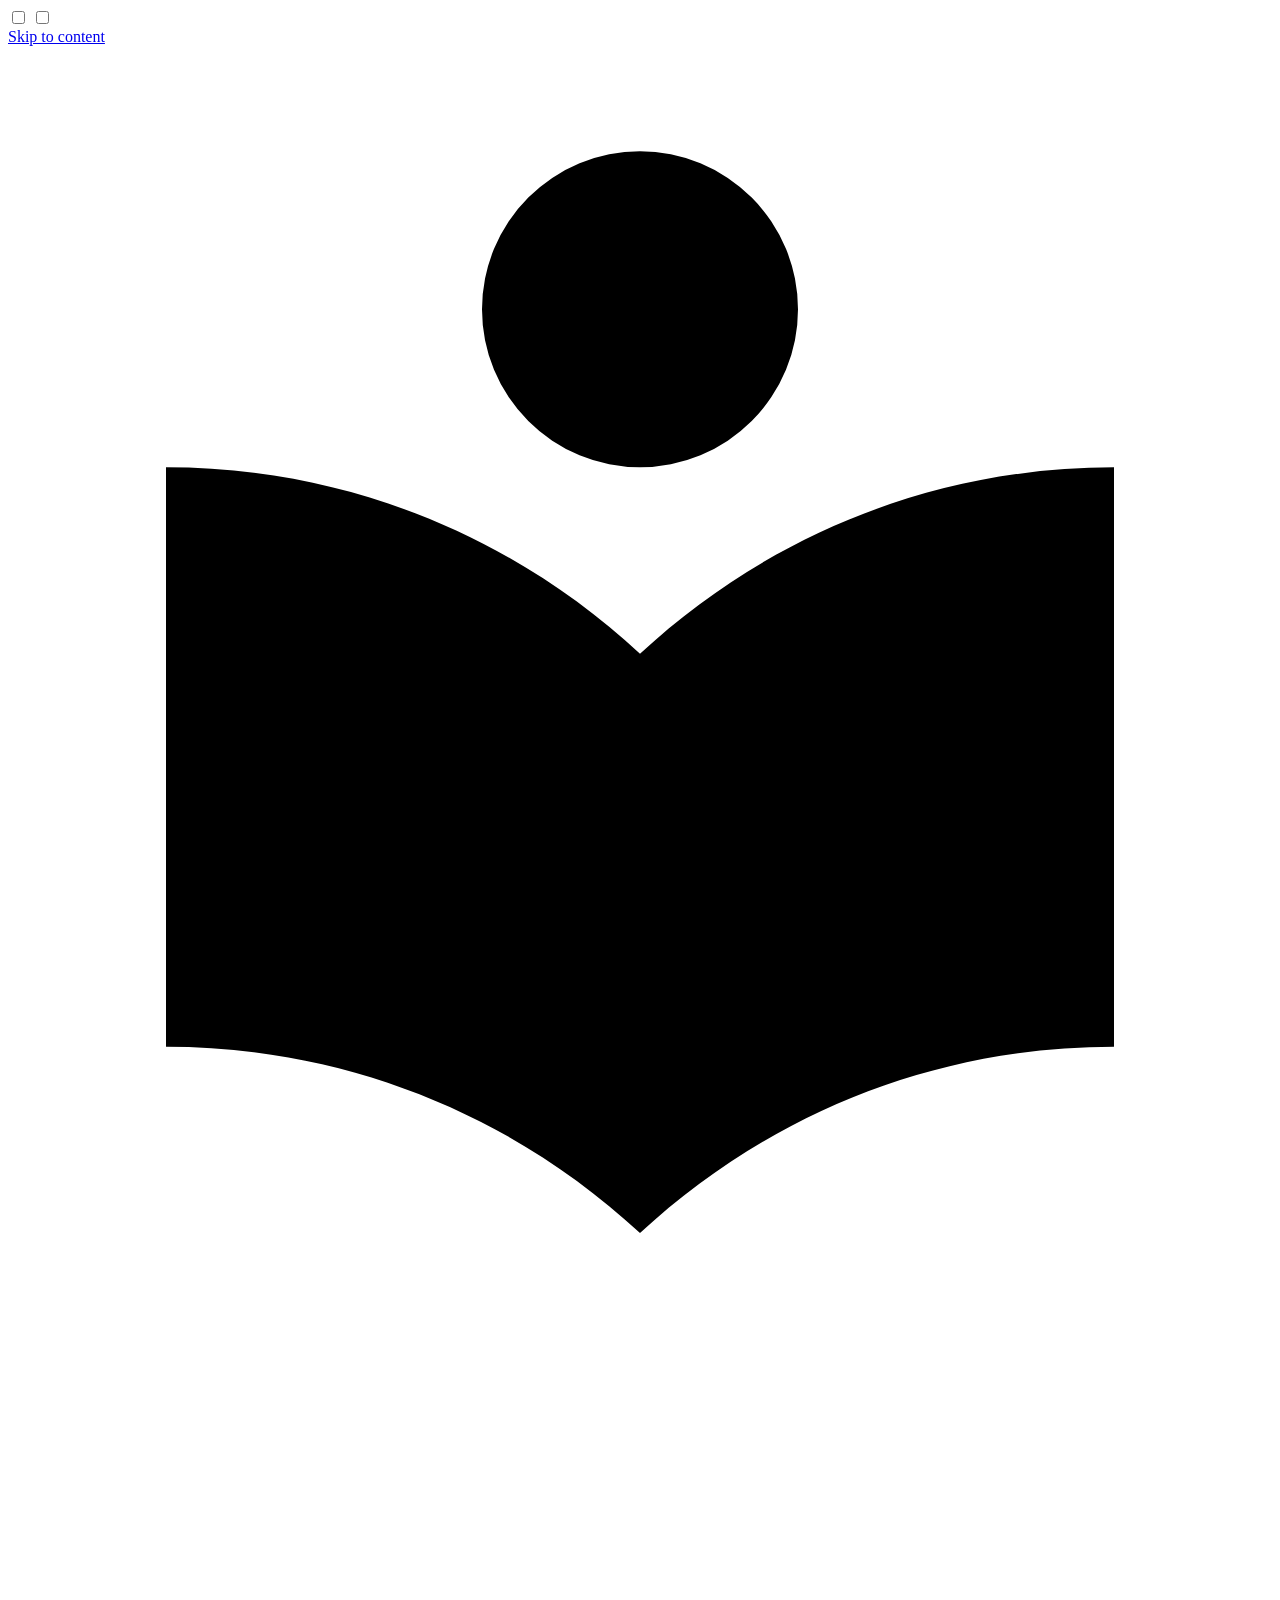
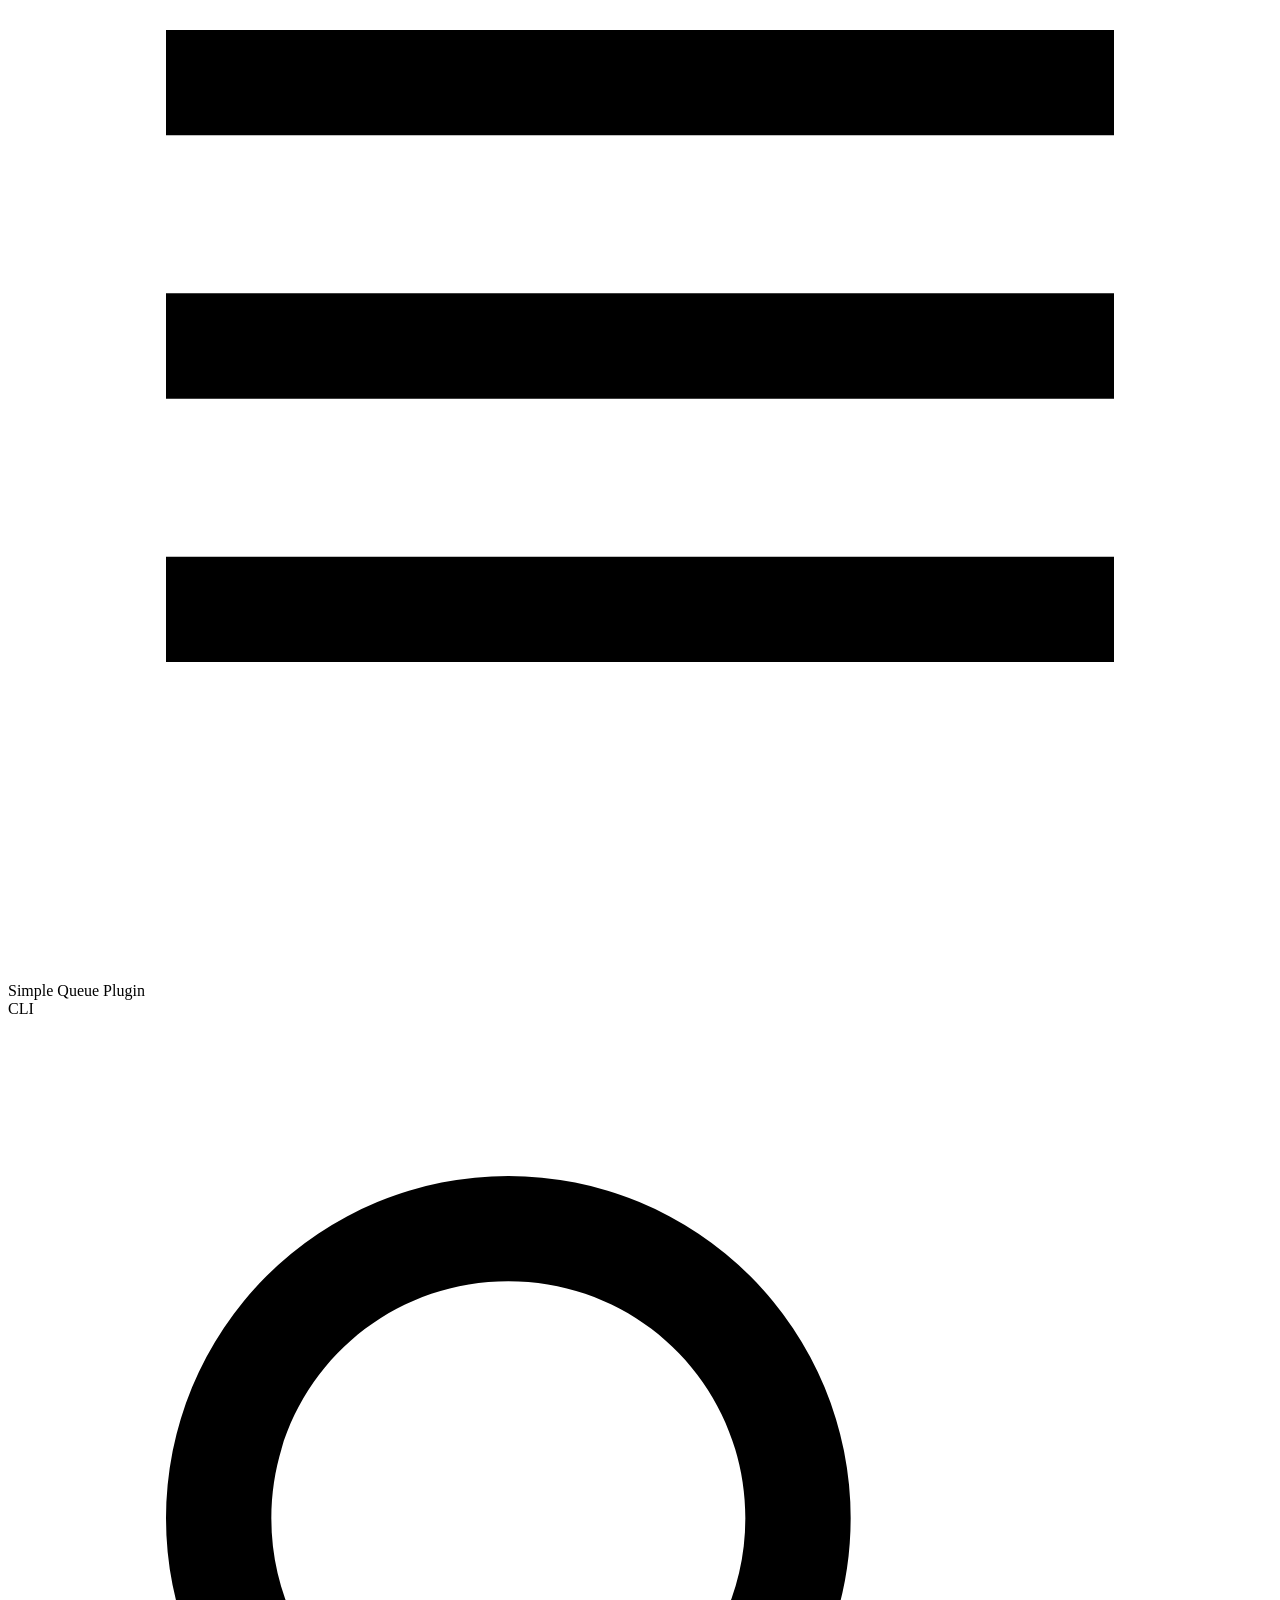
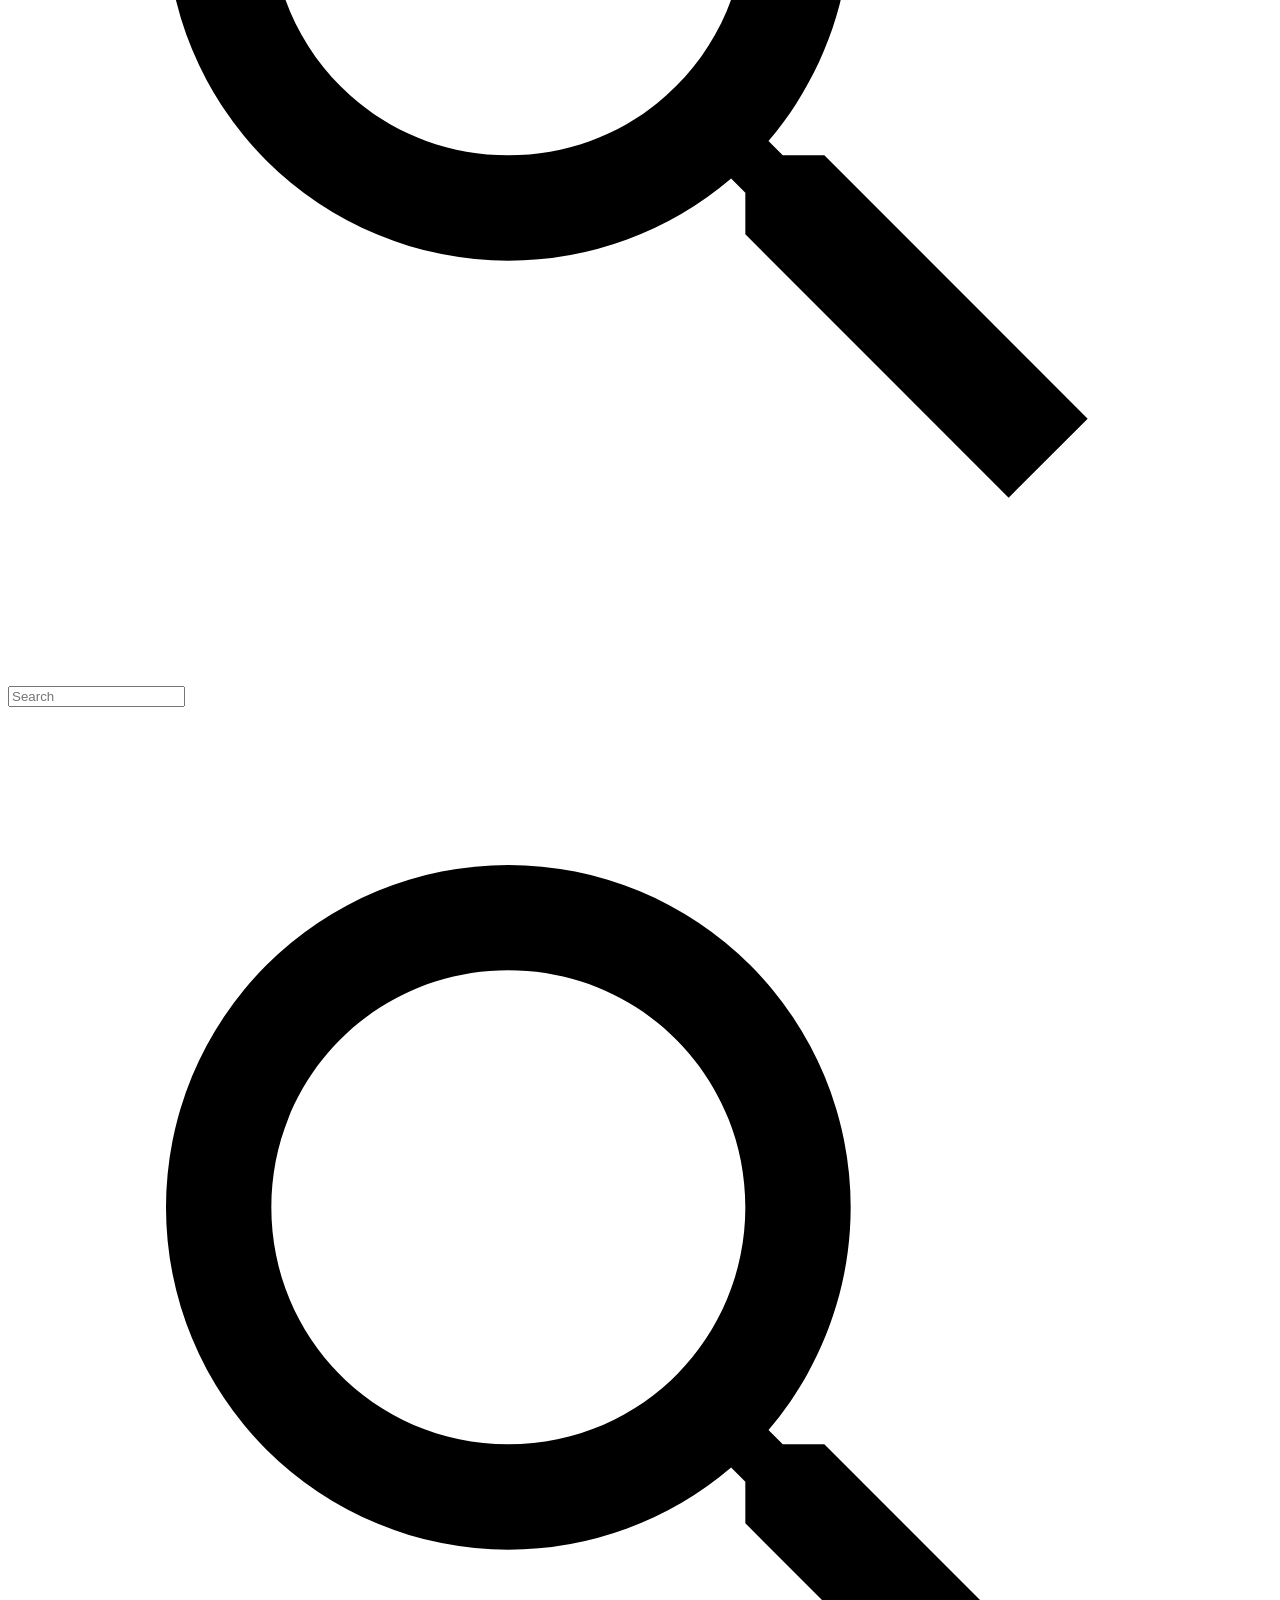
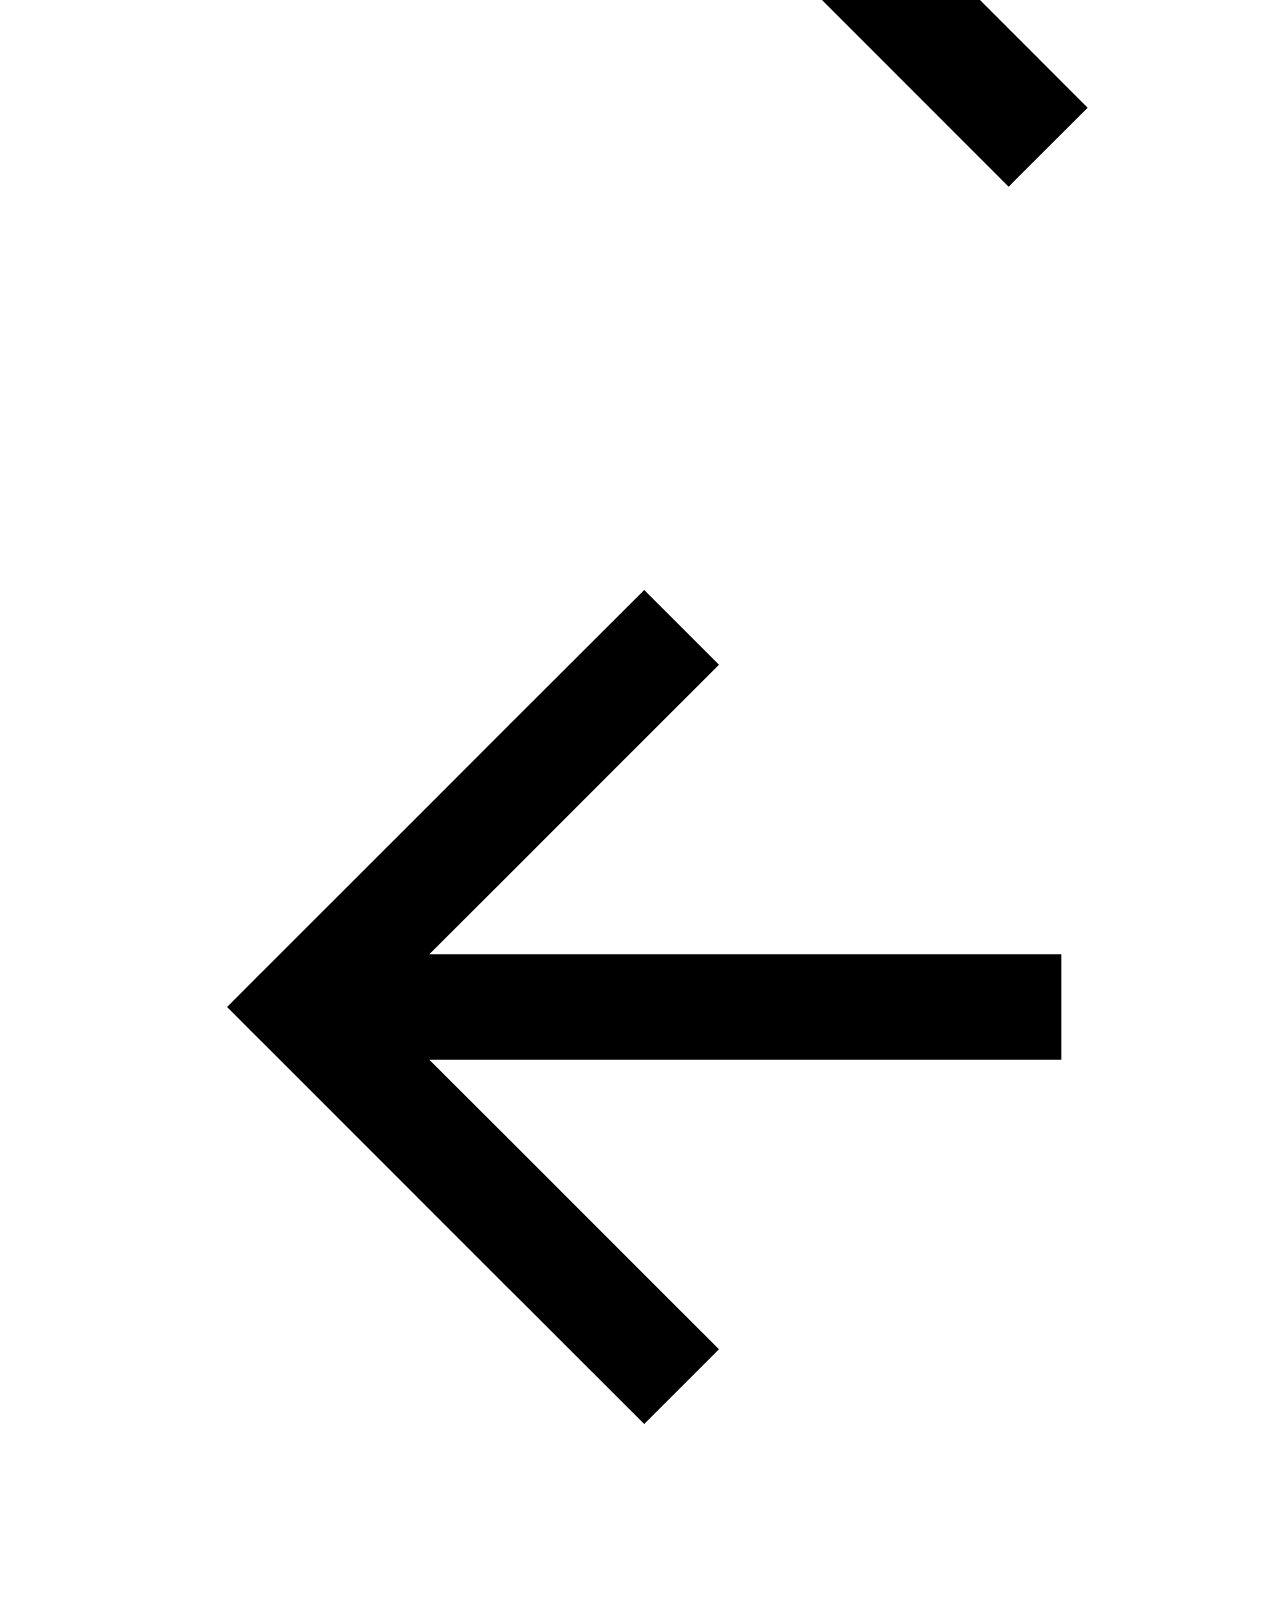
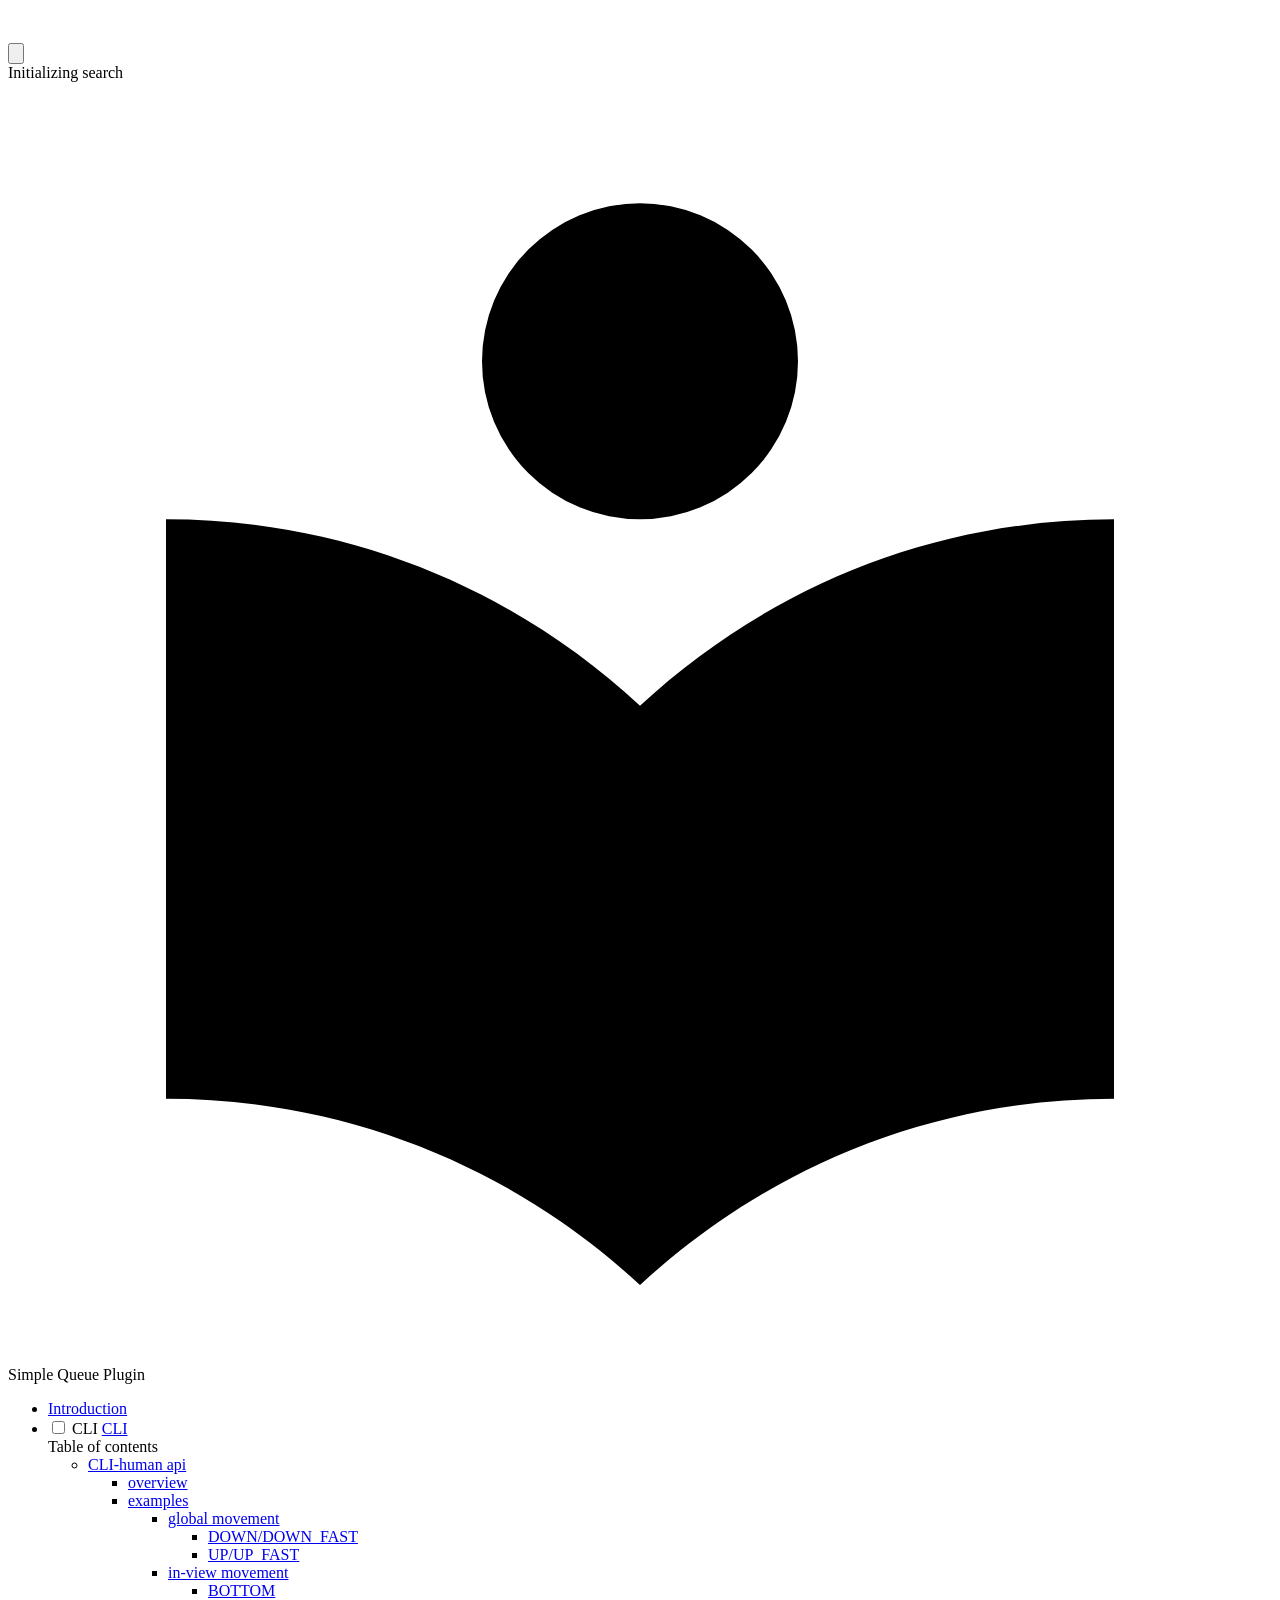
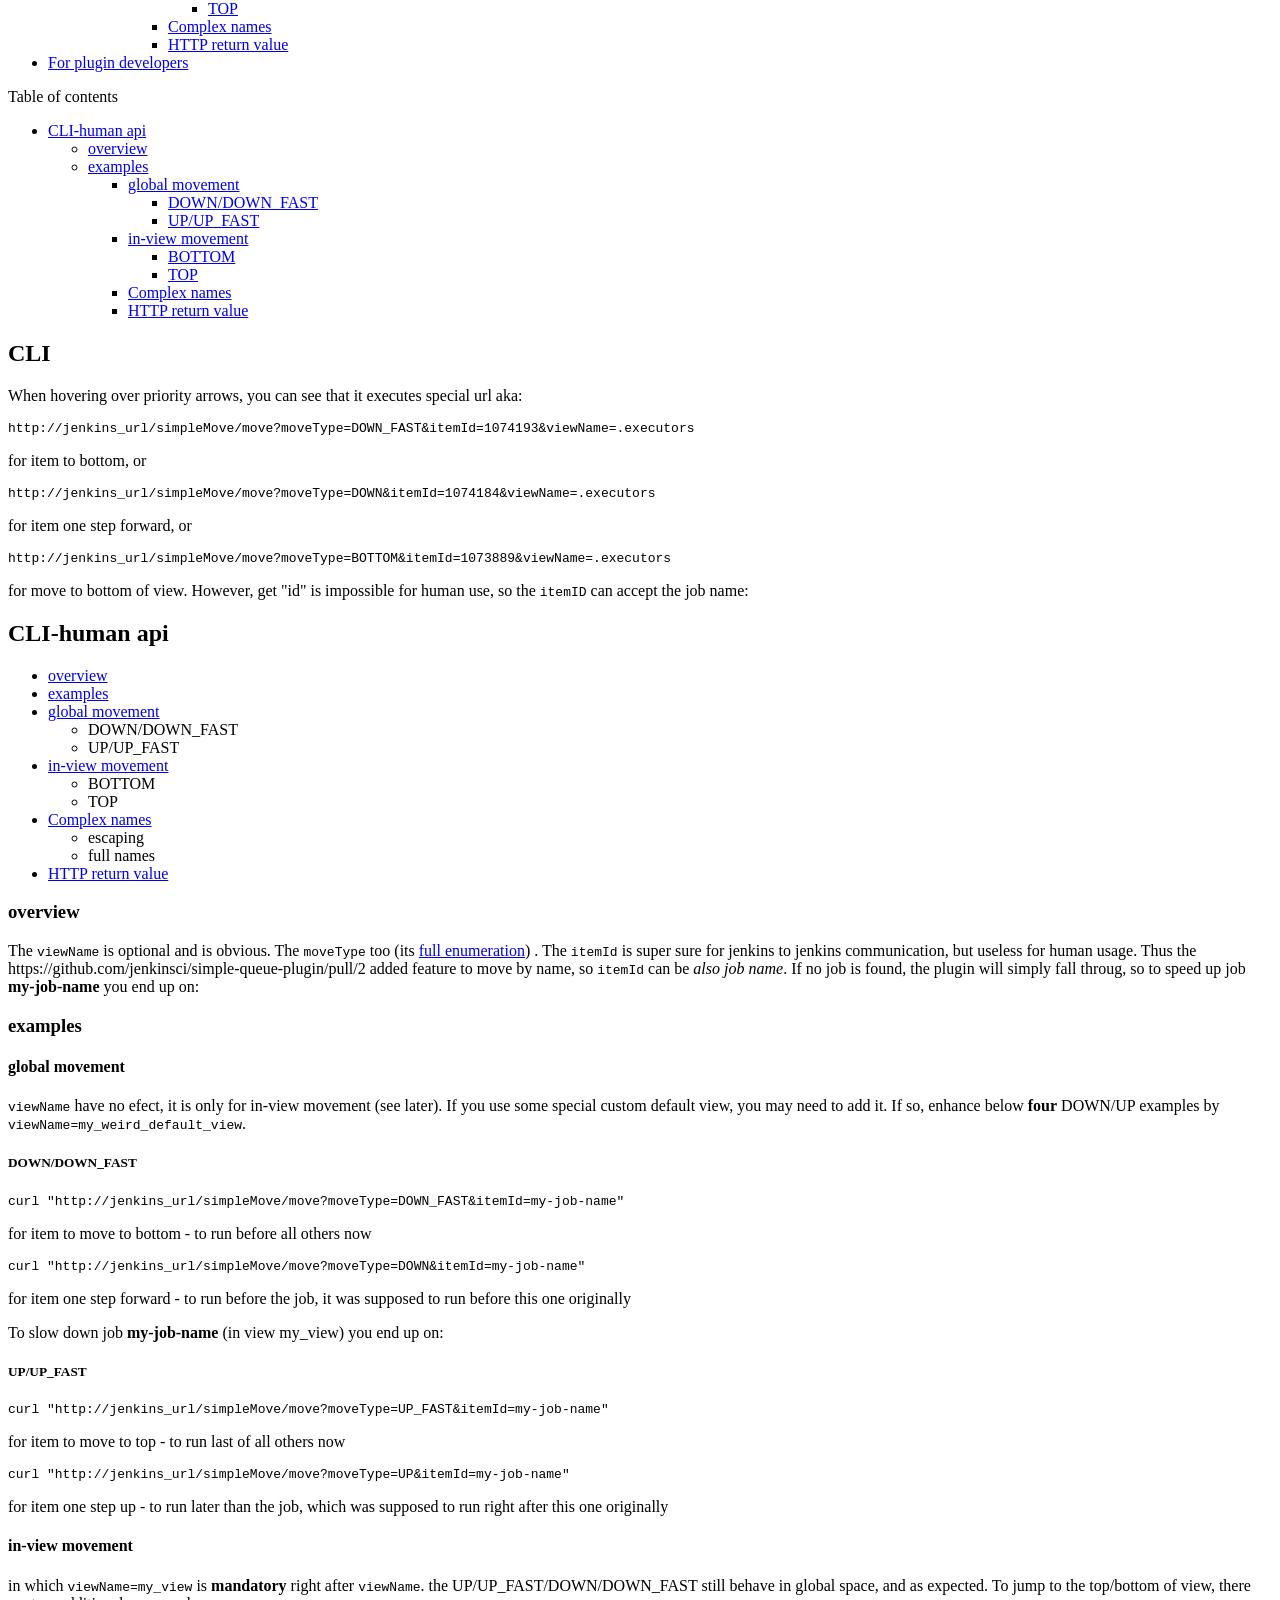
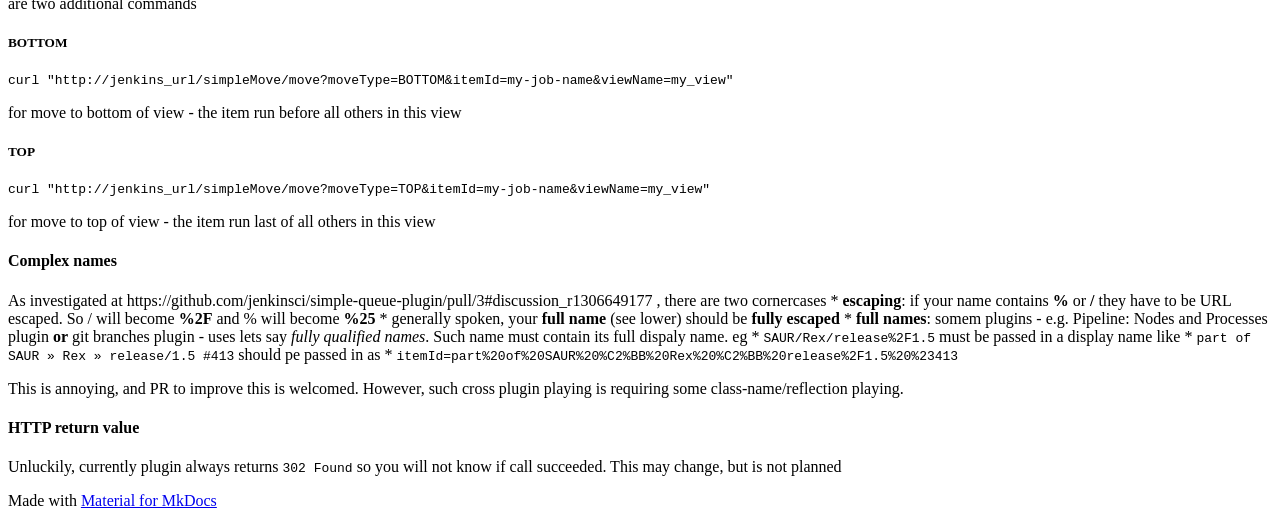
==== docs/CLI/index.html @ dc789b5c "Initial mkdocs to GH Pages commit" ====
<!doctype html>
<html lang="en" class="no-js">
  <head>
    
      <meta charset="utf-8">
      <meta name="viewport" content="width=device-width,initial-scale=1">
      
      
      
      
        <link rel="prev" href="..">
      
      
        <link rel="next" href="../pluginDevelopment/">
      
      
      <link rel="icon" href="../assets/images/favicon.png">
      <meta name="generator" content="mkdocs-1.5.3, mkdocs-material-9.5.15">
    
    
      
        <title>CLI - Simple Queue Plugin</title>
      
    
    
      <link rel="stylesheet" href="../assets/stylesheets/main.7e359304.min.css">
      
      


    
    
      
    
    
      
        
        
        <link rel="preconnect" href="https://fonts.gstatic.com" crossorigin>
        <link rel="stylesheet" href="https://fonts.googleapis.com/css?family=Roboto:300,300i,400,400i,700,700i%7CRoboto+Mono:400,400i,700,700i&display=fallback">
        <style>:root{--md-text-font:"Roboto";--md-code-font:"Roboto Mono"}</style>
      
    
    
    <script>__md_scope=new URL("..",location),__md_hash=e=>[...e].reduce((e,_)=>(e<<5)-e+_.charCodeAt(0),0),__md_get=(e,_=localStorage,t=__md_scope)=>JSON.parse(_.getItem(t.pathname+"."+e)),__md_set=(e,_,t=localStorage,a=__md_scope)=>{try{t.setItem(a.pathname+"."+e,JSON.stringify(_))}catch(e){}}</script>
    
      

    
    
    
  </head>
  
  
    <body dir="ltr">
  
    
    <input class="md-toggle" data-md-toggle="drawer" type="checkbox" id="__drawer" autocomplete="off">
    <input class="md-toggle" data-md-toggle="search" type="checkbox" id="__search" autocomplete="off">
    <label class="md-overlay" for="__drawer"></label>
    <div data-md-component="skip">
      
        
        <a href="#cli" class="md-skip">
          Skip to content
        </a>
      
    </div>
    <div data-md-component="announce">
      
    </div>
    
    
      

  

<header class="md-header md-header--shadow" data-md-component="header">
  <nav class="md-header__inner md-grid" aria-label="Header">
    <a href=".." title="Simple Queue Plugin" class="md-header__button md-logo" aria-label="Simple Queue Plugin" data-md-component="logo">
      
  
  <svg xmlns="http://www.w3.org/2000/svg" viewBox="0 0 24 24"><path d="M12 8a3 3 0 0 0 3-3 3 3 0 0 0-3-3 3 3 0 0 0-3 3 3 3 0 0 0 3 3m0 3.54C9.64 9.35 6.5 8 3 8v11c3.5 0 6.64 1.35 9 3.54 2.36-2.19 5.5-3.54 9-3.54V8c-3.5 0-6.64 1.35-9 3.54Z"/></svg>

    </a>
    <label class="md-header__button md-icon" for="__drawer">
      
      <svg xmlns="http://www.w3.org/2000/svg" viewBox="0 0 24 24"><path d="M3 6h18v2H3V6m0 5h18v2H3v-2m0 5h18v2H3v-2Z"/></svg>
    </label>
    <div class="md-header__title" data-md-component="header-title">
      <div class="md-header__ellipsis">
        <div class="md-header__topic">
          <span class="md-ellipsis">
            Simple Queue Plugin
          </span>
        </div>
        <div class="md-header__topic" data-md-component="header-topic">
          <span class="md-ellipsis">
            
              CLI
            
          </span>
        </div>
      </div>
    </div>
    
    
      <script>var media,input,key,value,palette=__md_get("__palette");if(palette&&palette.color){"(prefers-color-scheme)"===palette.color.media&&(media=matchMedia("(prefers-color-scheme: light)"),input=document.querySelector(media.matches?"[data-md-color-media='(prefers-color-scheme: light)']":"[data-md-color-media='(prefers-color-scheme: dark)']"),palette.color.media=input.getAttribute("data-md-color-media"),palette.color.scheme=input.getAttribute("data-md-color-scheme"),palette.color.primary=input.getAttribute("data-md-color-primary"),palette.color.accent=input.getAttribute("data-md-color-accent"));for([key,value]of Object.entries(palette.color))document.body.setAttribute("data-md-color-"+key,value)}</script>
    
    
    
      <label class="md-header__button md-icon" for="__search">
        
        <svg xmlns="http://www.w3.org/2000/svg" viewBox="0 0 24 24"><path d="M9.5 3A6.5 6.5 0 0 1 16 9.5c0 1.61-.59 3.09-1.56 4.23l.27.27h.79l5 5-1.5 1.5-5-5v-.79l-.27-.27A6.516 6.516 0 0 1 9.5 16 6.5 6.5 0 0 1 3 9.5 6.5 6.5 0 0 1 9.5 3m0 2C7 5 5 7 5 9.5S7 14 9.5 14 14 12 14 9.5 12 5 9.5 5Z"/></svg>
      </label>
      <div class="md-search" data-md-component="search" role="dialog">
  <label class="md-search__overlay" for="__search"></label>
  <div class="md-search__inner" role="search">
    <form class="md-search__form" name="search">
      <input type="text" class="md-search__input" name="query" aria-label="Search" placeholder="Search" autocapitalize="off" autocorrect="off" autocomplete="off" spellcheck="false" data-md-component="search-query" required>
      <label class="md-search__icon md-icon" for="__search">
        
        <svg xmlns="http://www.w3.org/2000/svg" viewBox="0 0 24 24"><path d="M9.5 3A6.5 6.5 0 0 1 16 9.5c0 1.61-.59 3.09-1.56 4.23l.27.27h.79l5 5-1.5 1.5-5-5v-.79l-.27-.27A6.516 6.516 0 0 1 9.5 16 6.5 6.5 0 0 1 3 9.5 6.5 6.5 0 0 1 9.5 3m0 2C7 5 5 7 5 9.5S7 14 9.5 14 14 12 14 9.5 12 5 9.5 5Z"/></svg>
        
        <svg xmlns="http://www.w3.org/2000/svg" viewBox="0 0 24 24"><path d="M20 11v2H8l5.5 5.5-1.42 1.42L4.16 12l7.92-7.92L13.5 5.5 8 11h12Z"/></svg>
      </label>
      <nav class="md-search__options" aria-label="Search">
        
        <button type="reset" class="md-search__icon md-icon" title="Clear" aria-label="Clear" tabindex="-1">
          
          <svg xmlns="http://www.w3.org/2000/svg" viewBox="0 0 24 24"><path d="M19 6.41 17.59 5 12 10.59 6.41 5 5 6.41 10.59 12 5 17.59 6.41 19 12 13.41 17.59 19 19 17.59 13.41 12 19 6.41Z"/></svg>
        </button>
      </nav>
      
    </form>
    <div class="md-search__output">
      <div class="md-search__scrollwrap" data-md-scrollfix>
        <div class="md-search-result" data-md-component="search-result">
          <div class="md-search-result__meta">
            Initializing search
          </div>
          <ol class="md-search-result__list" role="presentation"></ol>
        </div>
      </div>
    </div>
  </div>
</div>
    
    
  </nav>
  
</header>
    
    <div class="md-container" data-md-component="container">
      
      
        
          
        
      
      <main class="md-main" data-md-component="main">
        <div class="md-main__inner md-grid">
          
            
              
              <div class="md-sidebar md-sidebar--primary" data-md-component="sidebar" data-md-type="navigation" >
                <div class="md-sidebar__scrollwrap">
                  <div class="md-sidebar__inner">
                    



<nav class="md-nav md-nav--primary" aria-label="Navigation" data-md-level="0">
  <label class="md-nav__title" for="__drawer">
    <a href=".." title="Simple Queue Plugin" class="md-nav__button md-logo" aria-label="Simple Queue Plugin" data-md-component="logo">
      
  
  <svg xmlns="http://www.w3.org/2000/svg" viewBox="0 0 24 24"><path d="M12 8a3 3 0 0 0 3-3 3 3 0 0 0-3-3 3 3 0 0 0-3 3 3 3 0 0 0 3 3m0 3.54C9.64 9.35 6.5 8 3 8v11c3.5 0 6.64 1.35 9 3.54 2.36-2.19 5.5-3.54 9-3.54V8c-3.5 0-6.64 1.35-9 3.54Z"/></svg>

    </a>
    Simple Queue Plugin
  </label>
  
  <ul class="md-nav__list" data-md-scrollfix>
    
      
      
  
  
  
  
    <li class="md-nav__item">
      <a href=".." class="md-nav__link">
        
  
  <span class="md-ellipsis">
    Introduction
  </span>
  

      </a>
    </li>
  

    
      
      
  
  
    
  
  
  
    <li class="md-nav__item md-nav__item--active">
      
      <input class="md-nav__toggle md-toggle" type="checkbox" id="__toc">
      
      
        
      
      
        <label class="md-nav__link md-nav__link--active" for="__toc">
          
  
  <span class="md-ellipsis">
    CLI
  </span>
  

          <span class="md-nav__icon md-icon"></span>
        </label>
      
      <a href="./" class="md-nav__link md-nav__link--active">
        
  
  <span class="md-ellipsis">
    CLI
  </span>
  

      </a>
      
        

<nav class="md-nav md-nav--secondary" aria-label="Table of contents">
  
  
  
    
  
  
    <label class="md-nav__title" for="__toc">
      <span class="md-nav__icon md-icon"></span>
      Table of contents
    </label>
    <ul class="md-nav__list" data-md-component="toc" data-md-scrollfix>
      
        <li class="md-nav__item">
  <a href="#cli-human-api" class="md-nav__link">
    <span class="md-ellipsis">
      CLI-human api
    </span>
  </a>
  
    <nav class="md-nav" aria-label="CLI-human api">
      <ul class="md-nav__list">
        
          <li class="md-nav__item">
  <a href="#overview" class="md-nav__link">
    <span class="md-ellipsis">
      overview
    </span>
  </a>
  
</li>
        
          <li class="md-nav__item">
  <a href="#examples" class="md-nav__link">
    <span class="md-ellipsis">
      examples
    </span>
  </a>
  
    <nav class="md-nav" aria-label="examples">
      <ul class="md-nav__list">
        
          <li class="md-nav__item">
  <a href="#global-movement" class="md-nav__link">
    <span class="md-ellipsis">
      global movement
    </span>
  </a>
  
    <nav class="md-nav" aria-label="global movement">
      <ul class="md-nav__list">
        
          <li class="md-nav__item">
  <a href="#downdown_fast" class="md-nav__link">
    <span class="md-ellipsis">
      DOWN/DOWN_FAST
    </span>
  </a>
  
</li>
        
          <li class="md-nav__item">
  <a href="#upup_fast" class="md-nav__link">
    <span class="md-ellipsis">
      UP/UP_FAST
    </span>
  </a>
  
</li>
        
      </ul>
    </nav>
  
</li>
        
          <li class="md-nav__item">
  <a href="#in-view-movement" class="md-nav__link">
    <span class="md-ellipsis">
      in-view movement
    </span>
  </a>
  
    <nav class="md-nav" aria-label="in-view movement">
      <ul class="md-nav__list">
        
          <li class="md-nav__item">
  <a href="#bottom" class="md-nav__link">
    <span class="md-ellipsis">
      BOTTOM
    </span>
  </a>
  
</li>
        
          <li class="md-nav__item">
  <a href="#top" class="md-nav__link">
    <span class="md-ellipsis">
      TOP
    </span>
  </a>
  
</li>
        
      </ul>
    </nav>
  
</li>
        
          <li class="md-nav__item">
  <a href="#complex-names" class="md-nav__link">
    <span class="md-ellipsis">
      Complex names
    </span>
  </a>
  
</li>
        
          <li class="md-nav__item">
  <a href="#http-return-value" class="md-nav__link">
    <span class="md-ellipsis">
      HTTP return value
    </span>
  </a>
  
</li>
        
      </ul>
    </nav>
  
</li>
        
      </ul>
    </nav>
  
</li>
      
    </ul>
  
</nav>
      
    </li>
  

    
      
      
  
  
  
  
    <li class="md-nav__item">
      <a href="../pluginDevelopment/" class="md-nav__link">
        
  
  <span class="md-ellipsis">
    For plugin developers
  </span>
  

      </a>
    </li>
  

    
  </ul>
</nav>
                  </div>
                </div>
              </div>
            
            
              
              <div class="md-sidebar md-sidebar--secondary" data-md-component="sidebar" data-md-type="toc" >
                <div class="md-sidebar__scrollwrap">
                  <div class="md-sidebar__inner">
                    

<nav class="md-nav md-nav--secondary" aria-label="Table of contents">
  
  
  
    
  
  
    <label class="md-nav__title" for="__toc">
      <span class="md-nav__icon md-icon"></span>
      Table of contents
    </label>
    <ul class="md-nav__list" data-md-component="toc" data-md-scrollfix>
      
        <li class="md-nav__item">
  <a href="#cli-human-api" class="md-nav__link">
    <span class="md-ellipsis">
      CLI-human api
    </span>
  </a>
  
    <nav class="md-nav" aria-label="CLI-human api">
      <ul class="md-nav__list">
        
          <li class="md-nav__item">
  <a href="#overview" class="md-nav__link">
    <span class="md-ellipsis">
      overview
    </span>
  </a>
  
</li>
        
          <li class="md-nav__item">
  <a href="#examples" class="md-nav__link">
    <span class="md-ellipsis">
      examples
    </span>
  </a>
  
    <nav class="md-nav" aria-label="examples">
      <ul class="md-nav__list">
        
          <li class="md-nav__item">
  <a href="#global-movement" class="md-nav__link">
    <span class="md-ellipsis">
      global movement
    </span>
  </a>
  
    <nav class="md-nav" aria-label="global movement">
      <ul class="md-nav__list">
        
          <li class="md-nav__item">
  <a href="#downdown_fast" class="md-nav__link">
    <span class="md-ellipsis">
      DOWN/DOWN_FAST
    </span>
  </a>
  
</li>
        
          <li class="md-nav__item">
  <a href="#upup_fast" class="md-nav__link">
    <span class="md-ellipsis">
      UP/UP_FAST
    </span>
  </a>
  
</li>
        
      </ul>
    </nav>
  
</li>
        
          <li class="md-nav__item">
  <a href="#in-view-movement" class="md-nav__link">
    <span class="md-ellipsis">
      in-view movement
    </span>
  </a>
  
    <nav class="md-nav" aria-label="in-view movement">
      <ul class="md-nav__list">
        
          <li class="md-nav__item">
  <a href="#bottom" class="md-nav__link">
    <span class="md-ellipsis">
      BOTTOM
    </span>
  </a>
  
</li>
        
          <li class="md-nav__item">
  <a href="#top" class="md-nav__link">
    <span class="md-ellipsis">
      TOP
    </span>
  </a>
  
</li>
        
      </ul>
    </nav>
  
</li>
        
          <li class="md-nav__item">
  <a href="#complex-names" class="md-nav__link">
    <span class="md-ellipsis">
      Complex names
    </span>
  </a>
  
</li>
        
          <li class="md-nav__item">
  <a href="#http-return-value" class="md-nav__link">
    <span class="md-ellipsis">
      HTTP return value
    </span>
  </a>
  
</li>
        
      </ul>
    </nav>
  
</li>
        
      </ul>
    </nav>
  
</li>
      
    </ul>
  
</nav>
                  </div>
                </div>
              </div>
            
          
          
            <div class="md-content" data-md-component="content">
              <article class="md-content__inner md-typeset">
                
                  


<h1 id="cli">CLI</h1>
<p>When hovering over priority arrows, you can see that it executes special url aka:</p>
<pre><code>http://jenkins_url/simpleMove/move?moveType=DOWN_FAST&amp;itemId=1074193&amp;viewName=.executors
</code></pre>
<p>for item to bottom, or</p>
<pre><code>http://jenkins_url/simpleMove/move?moveType=DOWN&amp;itemId=1074184&amp;viewName=.executors
</code></pre>
<p>for item one step forward, or</p>
<pre><code>http://jenkins_url/simpleMove/move?moveType=BOTTOM&amp;itemId=1073889&amp;viewName=.executors
</code></pre>
<p>for move to bottom of view. However, get "id" is impossible for human use, so the <code>itemID</code> can accept the job name:</p>
<h2 id="cli-human-api">CLI-human api</h2>
<ul>
<li><a href="#overview">overview</a></li>
<li><a href="#examples">examples</a></li>
<li><a href="#global-movement">global movement</a><ul>
<li>DOWN/DOWN_FAST</li>
<li>UP/UP_FAST</li>
</ul>
</li>
<li><a href="#in-view-movement">in-view movement</a><ul>
<li>BOTTOM</li>
<li>TOP</li>
</ul>
</li>
<li><a href="#complex-names">Complex names</a><ul>
<li>escaping</li>
<li>full names</li>
</ul>
</li>
<li><a href="#http-return-value">HTTP return value</a></li>
</ul>
<h3 id="overview">overview</h3>
<p>The <code>viewName</code> is optional and is obvious. The <code>moveType</code> too (its <a href="https://github.com/jenkinsci/simple-queue-plugin/blob/master/src/main/java/cz/mendelu/xotradov/MoveType.java">full enumeration</a>) .  The <code>itemId</code> is super sure for jenkins to jenkins communication, but useless for human usage. Thus the https://github.com/jenkinsci/simple-queue-plugin/pull/2 added feature to move by name, so <code>itemId</code> can be <em>also job name</em>. If no job is found, the plugin will simply fall throug, so to speed up job <strong>my-job-name</strong> you end up on:</p>
<h3 id="examples">examples</h3>
<h4 id="global-movement">global movement</h4>
<p><code>viewName</code> have no efect, it is only for in-view movement (see later). If you use some special custom default view, you may need to add it. If so, enhance below <strong>four</strong> DOWN/UP examples by <code>viewName=my_weird_default_view</code>.</p>
<h5 id="downdown_fast">DOWN/DOWN_FAST</h5>
<pre><code>curl &quot;http://jenkins_url/simpleMove/move?moveType=DOWN_FAST&amp;itemId=my-job-name&quot;
</code></pre>
<p>for item to move to bottom - to run before all others now</p>
<pre><code>curl &quot;http://jenkins_url/simpleMove/move?moveType=DOWN&amp;itemId=my-job-name&quot;
</code></pre>
<p>for item one step forward - to run before the job, it was supposed to run before this one originally</p>
<p>To slow down job <strong>my-job-name</strong> (in view my_view) you end up on:</p>
<h5 id="upup_fast">UP/UP_FAST</h5>
<pre><code>curl &quot;http://jenkins_url/simpleMove/move?moveType=UP_FAST&amp;itemId=my-job-name&quot;
</code></pre>
<p>for item to move to top - to run last of all others now</p>
<pre><code>curl &quot;http://jenkins_url/simpleMove/move?moveType=UP&amp;itemId=my-job-name&quot;
</code></pre>
<p>for item one step up - to run later than the job, which was supposed to run right after this one originally</p>
<h4 id="in-view-movement">in-view movement</h4>
<p>in which <code>viewName=my_view</code> is <strong>mandatory</strong> right after <code>viewName</code>. the UP/UP_FAST/DOWN/DOWN_FAST still behave in global space, and as expected. To jump to the top/bottom of view, there are two additional commands</p>
<h5 id="bottom">BOTTOM</h5>
<pre><code>curl &quot;http://jenkins_url/simpleMove/move?moveType=BOTTOM&amp;itemId=my-job-name&amp;viewName=my_view&quot;
</code></pre>
<p>for move to bottom of view - the item run before all others in this view</p>
<h5 id="top">TOP</h5>
<pre><code>curl &quot;http://jenkins_url/simpleMove/move?moveType=TOP&amp;itemId=my-job-name&amp;viewName=my_view&quot;
</code></pre>
<p>for move to top of view - the item run last of all others in this view</p>
<h4 id="complex-names">Complex names</h4>
<p>As investigated at https://github.com/jenkinsci/simple-queue-plugin/pull/3#discussion_r1306649177 ,  there are two cornercases
 * <strong>escaping</strong>: if your name contains <strong>%</strong> or <strong>/</strong> they have to be URL escaped. So / will become <strong>%2F</strong> and % will become <strong>%25</strong>
   * generally spoken, your <strong>full name</strong> (see lower) should be <strong>fully escaped</strong>
 * <strong>full names</strong>: somem plugins - e.g.   Pipeline: Nodes and Processes plugin <strong>or</strong> git branches plugin  - uses lets say <em>fully qualified names</em>. Such name must contain its full dispaly name. eg
   * <code>SAUR/Rex/release%2F1.5</code> must be passed in a display name like
   * <code>part of SAUR » Rex » release/1.5 #413</code> should pe passed in as
   * <code>itemId=part%20of%20SAUR%20%C2%BB%20Rex%20%C2%BB%20release%2F1.5%20%23413</code></p>
<p>This is annoying, and PR to improve this is welcomed. However, such cross plugin playing is requiring some class-name/reflection playing.</p>
<h4 id="http-return-value">HTTP return value</h4>
<p>Unluckily, currently plugin always returns <code>302 Found</code> so you will not know if call succeeded. This may change, but is not planned</p>












                
              </article>
            </div>
          
          
<script>var target=document.getElementById(location.hash.slice(1));target&&target.name&&(target.checked=target.name.startsWith("__tabbed_"))</script>
        </div>
        
      </main>
      
        <footer class="md-footer">
  
  <div class="md-footer-meta md-typeset">
    <div class="md-footer-meta__inner md-grid">
      <div class="md-copyright">
  
  
    Made with
    <a href="https://squidfunk.github.io/mkdocs-material/" target="_blank" rel="noopener">
      Material for MkDocs
    </a>
  
</div>
      
    </div>
  </div>
</footer>
      
    </div>
    <div class="md-dialog" data-md-component="dialog">
      <div class="md-dialog__inner md-typeset"></div>
    </div>
    
    
    <script id="__config" type="application/json">{"base": "..", "features": [], "search": "../assets/javascripts/workers/search.b8dbb3d2.min.js", "translations": {"clipboard.copied": "Copied to clipboard", "clipboard.copy": "Copy to clipboard", "search.result.more.one": "1 more on this page", "search.result.more.other": "# more on this page", "search.result.none": "No matching documents", "search.result.one": "1 matching document", "search.result.other": "# matching documents", "search.result.placeholder": "Type to start searching", "search.result.term.missing": "Missing", "select.version": "Select version"}}</script>
    
    
      <script src="../assets/javascripts/bundle.bd41221c.min.js"></script>
      
    
  </body>
</html>
---- docs/assets/stylesheets/main.7e359304.min.css ----
@charset "UTF-8";html{-webkit-text-size-adjust:none;-moz-text-size-adjust:none;text-size-adjust:none;box-sizing:border-box}*,:after,:before{box-sizing:inherit}@media (prefers-reduced-motion){*,:after,:before{transition:none!important}}body{margin:0}a,button,input,label{-webkit-tap-highlight-color:transparent}a{color:inherit;text-decoration:none}hr{border:0;box-sizing:initial;display:block;height:.05rem;overflow:visible;padding:0}small{font-size:80%}sub,sup{line-height:1em}img{border-style:none}table{border-collapse:initial;border-spacing:0}td,th{font-weight:400;vertical-align:top}button{background:#0000;border:0;font-family:inherit;font-size:inherit;margin:0;padding:0}input{border:0;outline:none}:root{--md-primary-fg-color:#4051b5;--md-primary-fg-color--light:#5d6cc0;--md-primary-fg-color--dark:#303fa1;--md-primary-bg-color:#fff;--md-primary-bg-color--light:#ffffffb3;--md-accent-fg-color:#526cfe;--md-accent-fg-color--transparent:#526cfe1a;--md-accent-bg-color:#fff;--md-accent-bg-color--light:#ffffffb3}[data-md-color-scheme=default]{color-scheme:light}[data-md-color-scheme=default] img[src$="#gh-dark-mode-only"],[data-md-color-scheme=default] img[src$="#only-dark"]{display:none}:root,[data-md-color-scheme=default]{--md-hue:225deg;--md-default-fg-color:#000000de;--md-default-fg-color--light:#0000008a;--md-default-fg-color--lighter:#00000052;--md-default-fg-color--lightest:#00000012;--md-default-bg-color:#fff;--md-default-bg-color--light:#ffffffb3;--md-default-bg-color--lighter:#ffffff4d;--md-default-bg-color--lightest:#ffffff1f;--md-code-fg-color:#36464e;--md-code-bg-color:#f5f5f5;--md-code-hl-color:#4287ff;--md-code-hl-color--light:#4287ff1a;--md-code-hl-number-color:#d52a2a;--md-code-hl-special-color:#db1457;--md-code-hl-function-color:#a846b9;--md-code-hl-constant-color:#6e59d9;--md-code-hl-keyword-color:#3f6ec6;--md-code-hl-string-color:#1c7d4d;--md-code-hl-name-color:var(--md-code-fg-color);--md-code-hl-operator-color:var(--md-default-fg-color--light);--md-code-hl-punctuation-color:var(--md-default-fg-color--light);--md-code-hl-comment-color:var(--md-default-fg-color--light);--md-code-hl-generic-color:var(--md-default-fg-color--light);--md-code-hl-variable-color:var(--md-default-fg-color--light);--md-typeset-color:var(--md-default-fg-color);--md-typeset-a-color:var(--md-primary-fg-color);--md-typeset-del-color:#f5503d26;--md-typeset-ins-color:#0bd57026;--md-typeset-kbd-color:#fafafa;--md-typeset-kbd-accent-color:#fff;--md-typeset-kbd-border-color:#b8b8b8;--md-typeset-mark-color:#ffff0080;--md-typeset-table-color:#0000001f;--md-typeset-table-color--light:rgba(0,0,0,.035);--md-admonition-fg-color:var(--md-default-fg-color);--md-admonition-bg-color:var(--md-default-bg-color);--md-warning-fg-color:#000000de;--md-warning-bg-color:#ff9;--md-footer-fg-color:#fff;--md-footer-fg-color--light:#ffffffb3;--md-footer-fg-color--lighter:#ffffff73;--md-footer-bg-color:#000000de;--md-footer-bg-color--dark:#00000052;--md-shadow-z1:0 0.2rem 0.5rem #0000000d,0 0 0.05rem #0000001a;--md-shadow-z2:0 0.2rem 0.5rem #0000001a,0 0 0.05rem #00000040;--md-shadow-z3:0 0.2rem 0.5rem #0003,0 0 0.05rem #00000059}.md-icon svg{fill:currentcolor;display:block;height:1.2rem;width:1.2rem}body{-webkit-font-smoothing:antialiased;-moz-osx-font-smoothing:grayscale;--md-text-font-family:var(--md-text-font,_),-apple-system,BlinkMacSystemFont,Helvetica,Arial,sans-serif;--md-code-font-family:var(--md-code-font,_),SFMono-Regular,Consolas,Menlo,monospace}aside,body,input{font-feature-settings:"kern","liga";color:var(--md-typeset-color);font-family:var(--md-text-font-family)}code,kbd,pre{font-feature-settings:"kern";font-family:var(--md-code-font-family)}:root{--md-typeset-table-sort-icon:url('data:image/svg+xml;charset=utf-8,<svg xmlns="http://www.w3.org/2000/svg" viewBox="0 0 24 24"><path d="m18 21-4-4h3V7h-3l4-4 4 4h-3v10h3M2 19v-2h10v2M2 13v-2h7v2M2 7V5h4v2H2Z"/></svg>');--md-typeset-table-sort-icon--asc:url('data:image/svg+xml;charset=utf-8,<svg xmlns="http://www.w3.org/2000/svg" viewBox="0 0 24 24"><path d="M19 17h3l-4 4-4-4h3V3h2M2 17h10v2H2M6 5v2H2V5m0 6h7v2H2v-2Z"/></svg>');--md-typeset-table-sort-icon--desc:url('data:image/svg+xml;charset=utf-8,<svg xmlns="http://www.w3.org/2000/svg" viewBox="0 0 24 24"><path d="M19 7h3l-4-4-4 4h3v14h2M2 17h10v2H2M6 5v2H2V5m0 6h7v2H2v-2Z"/></svg>')}.md-typeset{-webkit-print-color-adjust:exact;color-adjust:exact;font-size:.8rem;line-height:1.6}@media print{.md-typeset{font-size:.68rem}}.md-typeset blockquote,.md-typeset dl,.md-typeset figure,.md-typeset ol,.md-typeset pre,.md-typeset ul{margin-bottom:1em;margin-top:1em}.md-typeset h1{color:var(--md-default-fg-color--light);font-size:2em;line-height:1.3;margin:0 0 1.25em}.md-typeset h1,.md-typeset h2{font-weight:300;letter-spacing:-.01em}.md-typeset h2{font-size:1.5625em;line-height:1.4;margin:1.6em 0 .64em}.md-typeset h3{font-size:1.25em;font-weight:400;letter-spacing:-.01em;line-height:1.5;margin:1.6em 0 .8em}.md-typeset h2+h3{margin-top:.8em}.md-typeset h4{font-weight:700;letter-spacing:-.01em;margin:1em 0}.md-typeset h5,.md-typeset h6{color:var(--md-default-fg-color--light);font-size:.8em;font-weight:700;letter-spacing:-.01em;margin:1.25em 0}.md-typeset h5{text-transform:uppercase}.md-typeset hr{border-bottom:.05rem solid var(--md-default-fg-color--lightest);display:flow-root;margin:1.5em 0}.md-typeset a{color:var(--md-typeset-a-color);word-break:break-word}.md-typeset a,.md-typeset a:before{transition:color 125ms}.md-typeset a:focus,.md-typeset a:hover{color:var(--md-accent-fg-color)}.md-typeset a:focus code,.md-typeset a:hover code{background-color:var(--md-accent-fg-color--transparent)}.md-typeset a code{color:currentcolor;transition:background-color 125ms}.md-typeset a.focus-visible{outline-color:var(--md-accent-fg-color);outline-offset:.2rem}.md-typeset code,.md-typeset kbd,.md-typeset pre{color:var(--md-code-fg-color);direction:ltr;font-variant-ligatures:none}@media print{.md-typeset code,.md-typeset kbd,.md-typeset pre{white-space:pre-wrap}}.md-typeset code{background-color:var(--md-code-bg-color);border-radius:.1rem;-webkit-box-decoration-break:clone;box-decoration-break:clone;font-size:.85em;padding:0 .2941176471em;word-break:break-word}.md-typeset code:not(.focus-visible){-webkit-tap-highlight-color:transparent;outline:none}.md-typeset pre{display:flow-root;line-height:1.4;position:relative}.md-typeset pre>code{-webkit-box-decoration-break:slice;box-decoration-break:slice;box-shadow:none;display:block;margin:0;outline-color:var(--md-accent-fg-color);overflow:auto;padding:.7720588235em 1.1764705882em;scrollbar-color:var(--md-default-fg-color--lighter) #0000;scrollbar-width:thin;touch-action:auto;word-break:normal}.md-typeset pre>code:hover{scrollbar-color:var(--md-accent-fg-color) #0000}.md-typeset pre>code::-webkit-scrollbar{height:.2rem;width:.2rem}.md-typeset pre>code::-webkit-scrollbar-thumb{background-color:var(--md-default-fg-color--lighter)}.md-typeset pre>code::-webkit-scrollbar-thumb:hover{background-color:var(--md-accent-fg-color)}.md-typeset kbd{background-color:var(--md-typeset-kbd-color);border-radius:.1rem;box-shadow:0 .1rem 0 .05rem var(--md-typeset-kbd-border-color),0 .1rem 0 var(--md-typeset-kbd-border-color),0 -.1rem .2rem var(--md-typeset-kbd-accent-color) inset;color:var(--md-default-fg-color);display:inline-block;font-size:.75em;padding:0 .6666666667em;vertical-align:text-top;word-break:break-word}.md-typeset mark{background-color:var(--md-typeset-mark-color);-webkit-box-decoration-break:clone;box-decoration-break:clone;color:inherit;word-break:break-word}.md-typeset abbr{border-bottom:.05rem dotted var(--md-default-fg-color--light);cursor:help;text-decoration:none}.md-typeset small{opacity:.75}[dir=ltr] .md-typeset sub,[dir=ltr] .md-typeset sup{margin-left:.078125em}[dir=rtl] .md-typeset sub,[dir=rtl] .md-typeset sup{margin-right:.078125em}[dir=ltr] .md-typeset blockquote{padding-left:.6rem}[dir=rtl] .md-typeset blockquote{padding-right:.6rem}[dir=ltr] .md-typeset blockquote{border-left:.2rem solid var(--md-default-fg-color--lighter)}[dir=rtl] .md-typeset blockquote{border-right:.2rem solid var(--md-default-fg-color--lighter)}.md-typeset blockquote{color:var(--md-default-fg-color--light);margin-left:0;margin-right:0}.md-typeset ul{list-style-type:disc}[dir=ltr] .md-typeset ol,[dir=ltr] .md-typeset ul{margin-left:.625em}[dir=rtl] .md-typeset ol,[dir=rtl] .md-typeset ul{margin-right:.625em}.md-typeset ol,.md-typeset ul{padding:0}.md-typeset ol:not([hidden]),.md-typeset ul:not([hidden]){display:flow-root}.md-typeset ol ol,.md-typeset ul ol{list-style-type:lower-alpha}.md-typeset ol ol ol,.md-typeset ul ol ol{list-style-type:lower-roman}[dir=ltr] .md-typeset ol li,[dir=ltr] .md-typeset ul li{margin-left:1.25em}[dir=rtl] .md-typeset ol li,[dir=rtl] .md-typeset ul li{margin-right:1.25em}.md-typeset ol li,.md-typeset ul li{margin-bottom:.5em}.md-typeset ol li blockquote,.md-typeset ol li p,.md-typeset ul li blockquote,.md-typeset ul li p{margin:.5em 0}.md-typeset ol li:last-child,.md-typeset ul li:last-child{margin-bottom:0}[dir=ltr] .md-typeset ol li ol,[dir=ltr] .md-typeset ol li ul,[dir=ltr] .md-typeset ul li ol,[dir=ltr] .md-typeset ul li ul{margin-left:.625em}[dir=rtl] .md-typeset ol li ol,[dir=rtl] .md-typeset ol li ul,[dir=rtl] .md-typeset ul li ol,[dir=rtl] .md-typeset ul li ul{margin-right:.625em}.md-typeset ol li ol,.md-typeset ol li ul,.md-typeset ul li ol,.md-typeset ul li ul{margin-bottom:.5em;margin-top:.5em}[dir=ltr] .md-typeset dd{margin-left:1.875em}[dir=rtl] .md-typeset dd{margin-right:1.875em}.md-typeset dd{margin-bottom:1.5em;margin-top:1em}.md-typeset img,.md-typeset svg,.md-typeset video{height:auto;max-width:100%}.md-typeset img[align=left]{margin:1em 1em 1em 0}.md-typeset img[align=right]{margin:1em 0 1em 1em}.md-typeset img[align]:only-child{margin-top:0}.md-typeset figure{display:flow-root;margin:1em auto;max-width:100%;text-align:center;width:-webkit-fit-content;width:-moz-fit-content;width:fit-content}.md-typeset figure img{display:block;margin:0 auto}.md-typeset figcaption{font-style:italic;margin:1em auto;max-width:24rem}.md-typeset iframe{max-width:100%}.md-typeset table:not([class]){background-color:var(--md-default-bg-color);border:.05rem solid var(--md-typeset-table-color);border-radius:.1rem;display:inline-block;font-size:.64rem;max-width:100%;overflow:auto;touch-action:auto}@media print{.md-typeset table:not([class]){display:table}}.md-typeset table:not([class])+*{margin-top:1.5em}.md-typeset table:not([class]) td>:first-child,.md-typeset table:not([class]) th>:first-child{margin-top:0}.md-typeset table:not([class]) td>:last-child,.md-typeset table:not([class]) th>:last-child{margin-bottom:0}.md-typeset table:not([class]) td:not([align]),.md-typeset table:not([class]) th:not([align]){text-align:left}[dir=rtl] .md-typeset table:not([class]) td:not([align]),[dir=rtl] .md-typeset table:not([class]) th:not([align]){text-align:right}.md-typeset table:not([class]) th{font-weight:700;min-width:5rem;padding:.9375em 1.25em;vertical-align:top}.md-typeset table:not([class]) td{border-top:.05rem solid var(--md-typeset-table-color);padding:.9375em 1.25em;vertical-align:top}.md-typeset table:not([class]) tbody tr{transition:background-color 125ms}.md-typeset table:not([class]) tbody tr:hover{background-color:var(--md-typeset-table-color--light);box-shadow:0 .05rem 0 var(--md-default-bg-color) inset}.md-typeset table:not([class]) a{word-break:normal}.md-typeset table th[role=columnheader]{cursor:pointer}[dir=ltr] .md-typeset table th[role=columnheader]:after{margin-left:.5em}[dir=rtl] .md-typeset table th[role=columnheader]:after{margin-right:.5em}.md-typeset table th[role=columnheader]:after{content:"";display:inline-block;height:1.2em;-webkit-mask-image:var(--md-typeset-table-sort-icon);mask-image:var(--md-typeset-table-sort-icon);-webkit-mask-repeat:no-repeat;mask-repeat:no-repeat;-webkit-mask-size:contain;mask-size:contain;transition:background-color 125ms;vertical-align:text-bottom;width:1.2em}.md-typeset table th[role=columnheader]:hover:after{background-color:var(--md-default-fg-color--lighter)}.md-typeset table th[role=columnheader][aria-sort=ascending]:after{background-color:var(--md-default-fg-color--light);-webkit-mask-image:var(--md-typeset-table-sort-icon--asc);mask-image:var(--md-typeset-table-sort-icon--asc)}.md-typeset table th[role=columnheader][aria-sort=descending]:after{background-color:var(--md-default-fg-color--light);-webkit-mask-image:var(--md-typeset-table-sort-icon--desc);mask-image:var(--md-typeset-table-sort-icon--desc)}.md-typeset__scrollwrap{margin:1em -.8rem;overflow-x:auto;touch-action:auto}.md-typeset__table{display:inline-block;margin-bottom:.5em;padding:0 .8rem}@media print{.md-typeset__table{display:block}}html .md-typeset__table table{display:table;margin:0;overflow:hidden;width:100%}@media screen and (max-width:44.984375em){.md-content__inner>pre{margin:1em -.8rem}.md-content__inner>pre code{border-radius:0}}.md-typeset .md-author{border-radius:100%;display:block;flex-shrink:0;height:1.6rem;overflow:hidden;position:relative;transition:color 125ms,transform 125ms;width:1.6rem}.md-typeset .md-author img{display:block}.md-typeset .md-author--more{background:var(--md-default-fg-color--lightest);color:var(--md-default-fg-color--lighter);font-size:.6rem;font-weight:700;line-height:1.6rem;text-align:center}.md-typeset .md-author--long{height:2.4rem;width:2.4rem}.md-typeset a.md-author{transform:scale(1)}.md-typeset a.md-author img{filter:grayscale(100%) opacity(75%);transition:filter 125ms}.md-typeset a.md-author:focus,.md-typeset a.md-author:hover{transform:scale(1.1);z-index:1}.md-typeset a.md-author:focus img,.md-typeset a.md-author:hover img{filter:grayscale(0)}.md-banner{background-color:var(--md-footer-bg-color);color:var(--md-footer-fg-color);overflow:auto}@media print{.md-banner{display:none}}.md-banner--warning{background-color:var(--md-warning-bg-color);color:var(--md-warning-fg-color)}.md-banner__inner{font-size:.7rem;margin:.6rem auto;padding:0 .8rem}[dir=ltr] .md-banner__button{float:right}[dir=rtl] .md-banner__button{float:left}.md-banner__button{color:inherit;cursor:pointer;transition:opacity .25s}.no-js .md-banner__button{display:none}.md-banner__button:hover{opacity:.7}html{font-size:125%;height:100%;overflow-x:hidden}@media screen and (min-width:100em){html{font-size:137.5%}}@media screen and (min-width:125em){html{font-size:150%}}body{background-color:var(--md-default-bg-color);display:flex;flex-direction:column;font-size:.5rem;min-height:100%;position:relative;width:100%}@media print{body{display:block}}@media screen and (max-width:59.984375em){body[data-md-scrolllock]{position:fixed}}.md-grid{margin-left:auto;margin-right:auto;max-width:61rem}.md-container{display:flex;flex-direction:column;flex-grow:1}@media print{.md-container{display:block}}.md-main{flex-grow:1}.md-main__inner{display:flex;height:100%;margin-top:1.5rem}.md-ellipsis{overflow:hidden;text-overflow:ellipsis}.md-toggle{display:none}.md-option{height:0;opacity:0;position:absolute;width:0}.md-option:checked+label:not([hidden]){display:block}.md-option.focus-visible+label{outline-color:var(--md-accent-fg-color);outline-style:auto}.md-skip{background-color:var(--md-default-fg-color);border-radius:.1rem;color:var(--md-default-bg-color);font-size:.64rem;margin:.5rem;opacity:0;outline-color:var(--md-accent-fg-color);padding:.3rem .5rem;position:fixed;transform:translateY(.4rem);z-index:-1}.md-skip:focus{opacity:1;transform:translateY(0);transition:transform .25s cubic-bezier(.4,0,.2,1),opacity 175ms 75ms;z-index:10}@page{margin:25mm}:root{--md-clipboard-icon:url('data:image/svg+xml;charset=utf-8,<svg xmlns="http://www.w3.org/2000/svg" viewBox="0 0 24 24"><path d="M19 21H8V7h11m0-2H8a2 2 0 0 0-2 2v14a2 2 0 0 0 2 2h11a2 2 0 0 0 2-2V7a2 2 0 0 0-2-2m-3-4H4a2 2 0 0 0-2 2v14h2V3h12V1Z"/></svg>')}.md-clipboard{border-radius:.1rem;color:var(--md-default-fg-color--lightest);cursor:pointer;height:1.5em;outline-color:var(--md-accent-fg-color);outline-offset:.1rem;position:absolute;right:.5em;top:.5em;transition:color .25s;width:1.5em;z-index:1}@media print{.md-clipboard{display:none}}.md-clipboard:not(.focus-visible){-webkit-tap-highlight-color:transparent;outline:none}:hover>.md-clipboard{color:var(--md-default-fg-color--light)}.md-clipboard:focus,.md-clipboard:hover{color:var(--md-accent-fg-color)}.md-clipboard:after{background-color:currentcolor;content:"";display:block;height:1.125em;margin:0 auto;-webkit-mask-image:var(--md-clipboard-icon);mask-image:var(--md-clipboard-icon);-webkit-mask-position:center;mask-position:center;-webkit-mask-repeat:no-repeat;mask-repeat:no-repeat;-webkit-mask-size:contain;mask-size:contain;width:1.125em}.md-clipboard--inline{cursor:pointer}.md-clipboard--inline code{transition:color .25s,background-color .25s}.md-clipboard--inline:focus code,.md-clipboard--inline:hover code{background-color:var(--md-accent-fg-color--transparent);color:var(--md-accent-fg-color)}@keyframes consent{0%{opacity:0;transform:translateY(100%)}to{opacity:1;transform:translateY(0)}}@keyframes overlay{0%{opacity:0}to{opacity:1}}.md-consent__overlay{animation:overlay .25s both;-webkit-backdrop-filter:blur(.1rem);backdrop-filter:blur(.1rem);background-color:#0000008a;height:100%;opacity:1;position:fixed;top:0;width:100%;z-index:5}.md-consent__inner{animation:consent .5s cubic-bezier(.1,.7,.1,1) both;background-color:var(--md-default-bg-color);border:0;border-radius:.1rem;bottom:0;box-shadow:0 0 .2rem #0000001a,0 .2rem .4rem #0003;max-height:100%;overflow:auto;padding:0;position:fixed;width:100%;z-index:5}.md-consent__form{padding:.8rem}.md-consent__settings{display:none;margin:1em 0}input:checked+.md-consent__settings{display:block}.md-consent__controls{margin-bottom:.8rem}.md-typeset .md-consent__controls .md-button{display:inline}@media screen and (max-width:44.984375em){.md-typeset .md-consent__controls .md-button{display:block;margin-top:.4rem;text-align:center;width:100%}}.md-consent label{cursor:pointer}.md-content{flex-grow:1;min-width:0}.md-content__inner{margin:0 .8rem 1.2rem;padding-top:.6rem}@media screen and (min-width:76.25em){[dir=ltr] .md-sidebar--primary:not([hidden])~.md-content>.md-content__inner{margin-left:1.2rem}[dir=ltr] .md-sidebar--secondary:not([hidden])~.md-content>.md-content__inner,[dir=rtl] .md-sidebar--primary:not([hidden])~.md-content>.md-content__inner{margin-right:1.2rem}[dir=rtl] .md-sidebar--secondary:not([hidden])~.md-content>.md-content__inner{margin-left:1.2rem}}.md-content__inner:before{content:"";display:block;height:.4rem}.md-content__inner>:last-child{margin-bottom:0}[dir=ltr] .md-content__button{float:right}[dir=rtl] .md-content__button{float:left}[dir=ltr] .md-content__button{margin-left:.4rem}[dir=rtl] .md-content__button{margin-right:.4rem}.md-content__button{margin:.4rem 0;padding:0}@media print{.md-content__button{display:none}}.md-typeset .md-content__button{color:var(--md-default-fg-color--lighter)}.md-content__button svg{display:inline;vertical-align:top}[dir=rtl] .md-content__button svg{transform:scaleX(-1)}[dir=ltr] .md-dialog{right:.8rem}[dir=rtl] .md-dialog{left:.8rem}.md-dialog{background-color:var(--md-default-fg-color);border-radius:.1rem;bottom:.8rem;box-shadow:var(--md-shadow-z3);min-width:11.1rem;opacity:0;padding:.4rem .6rem;pointer-events:none;position:fixed;transform:translateY(100%);transition:transform 0ms .4s,opacity .4s;z-index:4}@media print{.md-dialog{display:none}}.md-dialog--active{opacity:1;pointer-events:auto;transform:translateY(0);transition:transform .4s cubic-bezier(.075,.85,.175,1),opacity .4s}.md-dialog__inner{color:var(--md-default-bg-color);font-size:.7rem}.md-feedback{margin:2em 0 1em;text-align:center}.md-feedback fieldset{border:none;margin:0;padding:0}.md-feedback__title{font-weight:700;margin:1em auto}.md-feedback__inner{position:relative}.md-feedback__list{display:flex;flex-wrap:wrap;place-content:baseline center;position:relative}.md-feedback__list:hover .md-icon:not(:disabled){color:var(--md-default-fg-color--lighter)}:disabled .md-feedback__list{min-height:1.8rem}.md-feedback__icon{color:var(--md-default-fg-color--light);cursor:pointer;flex-shrink:0;margin:0 .1rem;transition:color 125ms}.md-feedback__icon:not(:disabled).md-icon:hover{color:var(--md-accent-fg-color)}.md-feedback__icon:disabled{color:var(--md-default-fg-color--lightest);pointer-events:none}.md-feedback__note{opacity:0;position:relative;transform:translateY(.4rem);transition:transform .4s cubic-bezier(.1,.7,.1,1),opacity .15s}.md-feedback__note>*{margin:0 auto;max-width:16rem}:disabled .md-feedback__note{opacity:1;transform:translateY(0)}.md-footer{background-color:var(--md-footer-bg-color);color:var(--md-footer-fg-color)}@media print{.md-footer{display:none}}.md-footer__inner{justify-content:space-between;overflow:auto;padding:.2rem}.md-footer__inner:not([hidden]){display:flex}.md-footer__link{align-items:end;display:flex;flex-grow:0.01;margin-bottom:.4rem;margin-top:1rem;max-width:100%;outline-color:var(--md-accent-fg-color);overflow:hidden;transition:opacity .25s}.md-footer__link:focus,.md-footer__link:hover{opacity:.7}[dir=rtl] .md-footer__link svg{transform:scaleX(-1)}@media screen and (max-width:44.984375em){.md-footer__link--prev{flex-shrink:0}.md-footer__link--prev .md-footer__title{display:none}}[dir=ltr] .md-footer__link--next{margin-left:auto}[dir=rtl] .md-footer__link--next{margin-right:auto}.md-footer__link--next{text-align:right}[dir=rtl] .md-footer__link--next{text-align:left}.md-footer__title{flex-grow:1;font-size:.9rem;margin-bottom:.7rem;max-width:calc(100% - 2.4rem);padding:0 1rem;white-space:nowrap}.md-footer__button{margin:.2rem;padding:.4rem}.md-footer__direction{font-size:.64rem;opacity:.7}.md-footer-meta{background-color:var(--md-footer-bg-color--dark)}.md-footer-meta__inner{display:flex;flex-wrap:wrap;justify-content:space-between;padding:.2rem}html .md-footer-meta.md-typeset a{color:var(--md-footer-fg-color--light)}html .md-footer-meta.md-typeset a:focus,html .md-footer-meta.md-typeset a:hover{color:var(--md-footer-fg-color)}.md-copyright{color:var(--md-footer-fg-color--lighter);font-size:.64rem;margin:auto .6rem;padding:.4rem 0;width:100%}@media screen and (min-width:45em){.md-copyright{width:auto}}.md-copyright__highlight{color:var(--md-footer-fg-color--light)}.md-social{display:inline-flex;gap:.2rem;margin:0 .4rem;padding:.2rem 0 .6rem}@media screen and (min-width:45em){.md-social{padding:.6rem 0}}.md-social__link{display:inline-block;height:1.6rem;text-align:center;width:1.6rem}.md-social__link:before{line-height:1.9}.md-social__link svg{fill:currentcolor;max-height:.8rem;vertical-align:-25%}.md-typeset .md-button{border:.1rem solid;border-radius:.1rem;color:var(--md-primary-fg-color);cursor:pointer;display:inline-block;font-weight:700;padding:.625em 2em;transition:color 125ms,background-color 125ms,border-color 125ms}.md-typeset .md-button--primary{background-color:var(--md-primary-fg-color);border-color:var(--md-primary-fg-color);color:var(--md-primary-bg-color)}.md-typeset .md-button:focus,.md-typeset .md-button:hover{background-color:var(--md-accent-fg-color);border-color:var(--md-accent-fg-color);color:var(--md-accent-bg-color)}[dir=ltr] .md-typeset .md-input{border-top-left-radius:.1rem}[dir=ltr] .md-typeset .md-input,[dir=rtl] .md-typeset .md-input{border-top-right-radius:.1rem}[dir=rtl] .md-typeset .md-input{border-top-left-radius:.1rem}.md-typeset .md-input{border-bottom:.1rem solid var(--md-default-fg-color--lighter);box-shadow:var(--md-shadow-z1);font-size:.8rem;height:1.8rem;padding:0 .6rem;transition:border .25s,box-shadow .25s}.md-typeset .md-input:focus,.md-typeset .md-input:hover{border-bottom-color:var(--md-accent-fg-color);box-shadow:var(--md-shadow-z2)}.md-typeset .md-input--stretch{width:100%}.md-header{background-color:var(--md-primary-fg-color);box-shadow:0 0 .2rem #0000,0 .2rem .4rem #0000;color:var(--md-primary-bg-color);display:block;left:0;position:sticky;right:0;top:0;z-index:4}@media print{.md-header{display:none}}.md-header[hidden]{transform:translateY(-100%);transition:transform .25s cubic-bezier(.8,0,.6,1),box-shadow .25s}.md-header--shadow{box-shadow:0 0 .2rem #0000001a,0 .2rem .4rem #0003;transition:transform .25s cubic-bezier(.1,.7,.1,1),box-shadow .25s}.md-header__inner{align-items:center;display:flex;padding:0 .2rem}.md-header__button{color:currentcolor;cursor:pointer;margin:.2rem;outline-color:var(--md-accent-fg-color);padding:.4rem;position:relative;transition:opacity .25s;vertical-align:middle;z-index:1}.md-header__button:hover{opacity:.7}.md-header__button:not([hidden]){display:inline-block}.md-header__button:not(.focus-visible){-webkit-tap-highlight-color:transparent;outline:none}.md-header__button.md-logo{margin:.2rem;padding:.4rem}@media screen and (max-width:76.234375em){.md-header__button.md-logo{display:none}}.md-header__button.md-logo img,.md-header__button.md-logo svg{fill:currentcolor;display:block;height:1.2rem;width:auto}@media screen and (min-width:60em){.md-header__button[for=__search]{display:none}}.no-js .md-header__button[for=__search]{display:none}[dir=rtl] .md-header__button[for=__search] svg{transform:scaleX(-1)}@media screen and (min-width:76.25em){.md-header__button[for=__drawer]{display:none}}.md-header__topic{display:flex;max-width:100%;position:absolute;transition:transform .4s cubic-bezier(.1,.7,.1,1),opacity .15s;white-space:nowrap}.md-header__topic+.md-header__topic{opacity:0;pointer-events:none;transform:translateX(1.25rem);transition:transform .4s cubic-bezier(1,.7,.1,.1),opacity .15s;z-index:-1}[dir=rtl] .md-header__topic+.md-header__topic{transform:translateX(-1.25rem)}.md-header__topic:first-child{font-weight:700}[dir=ltr] .md-header__title{margin-left:1rem;margin-right:.4rem}[dir=rtl] .md-header__title{margin-left:.4rem;margin-right:1rem}.md-header__title{flex-grow:1;font-size:.9rem;height:2.4rem;line-height:2.4rem}.md-header__title--active .md-header__topic{opacity:0;pointer-events:none;transform:translateX(-1.25rem);transition:transform .4s cubic-bezier(1,.7,.1,.1),opacity .15s;z-index:-1}[dir=rtl] .md-header__title--active .md-header__topic{transform:translateX(1.25rem)}.md-header__title--active .md-header__topic+.md-header__topic{opacity:1;pointer-events:auto;transform:translateX(0);transition:transform .4s cubic-bezier(.1,.7,.1,1),opacity .15s;z-index:0}.md-header__title>.md-header__ellipsis{height:100%;position:relative;width:100%}.md-header__option{display:flex;flex-shrink:0;max-width:100%;transition:max-width 0ms .25s,opacity .25s .25s;white-space:nowrap}[data-md-toggle=search]:checked~.md-header .md-header__option{max-width:0;opacity:0;transition:max-width 0ms,opacity 0ms}.md-header__option>input{bottom:0}.md-header__source{display:none}@media screen and (min-width:60em){[dir=ltr] .md-header__source{margin-left:1rem}[dir=rtl] .md-header__source{margin-right:1rem}.md-header__source{display:block;max-width:11.7rem;width:11.7rem}}@media screen and (min-width:76.25em){[dir=ltr] .md-header__source{margin-left:1.4rem}[dir=rtl] .md-header__source{margin-right:1.4rem}}.md-meta{color:var(--md-default-fg-color--light);font-size:.7rem;line-height:1.3}.md-meta__list{display:inline-flex;flex-wrap:wrap;list-style:none;margin:0;padding:0}.md-meta__item:not(:last-child):after{content:"·";margin-left:.2rem;margin-right:.2rem}.md-meta__link{color:var(--md-typeset-a-color)}.md-meta__link:focus,.md-meta__link:hover{color:var(--md-accent-fg-color)}.md-draft{background-color:#ff1744;border-radius:.125em;color:#fff;display:inline-block;font-weight:700;padding-left:.5714285714em;padding-right:.5714285714em}:root{--md-nav-icon--prev:url('data:image/svg+xml;charset=utf-8,<svg xmlns="http://www.w3.org/2000/svg" viewBox="0 0 24 24"><path d="M20 11v2H8l5.5 5.5-1.42 1.42L4.16 12l7.92-7.92L13.5 5.5 8 11h12Z"/></svg>');--md-nav-icon--next:url('data:image/svg+xml;charset=utf-8,<svg xmlns="http://www.w3.org/2000/svg" viewBox="0 0 24 24"><path d="M8.59 16.58 13.17 12 8.59 7.41 10 6l6 6-6 6-1.41-1.42Z"/></svg>');--md-toc-icon:url('data:image/svg+xml;charset=utf-8,<svg xmlns="http://www.w3.org/2000/svg" viewBox="0 0 24 24"><path d="M3 9h14V7H3v2m0 4h14v-2H3v2m0 4h14v-2H3v2m16 0h2v-2h-2v2m0-10v2h2V7h-2m0 6h2v-2h-2v2Z"/></svg>')}.md-nav{font-size:.7rem;line-height:1.3}.md-nav__title{color:var(--md-default-fg-color--light);display:block;font-weight:700;overflow:hidden;padding:0 .6rem;text-overflow:ellipsis}.md-nav__title .md-nav__button{display:none}.md-nav__title .md-nav__button img{height:100%;width:auto}.md-nav__title .md-nav__button.md-logo img,.md-nav__title .md-nav__button.md-logo svg{fill:currentcolor;display:block;height:2.4rem;max-width:100%;object-fit:contain;width:auto}.md-nav__list{list-style:none;margin:0;padding:0}.md-nav__link{align-items:flex-start;display:flex;gap:.4rem;margin-top:.625em;scroll-snap-align:start;transition:color 125ms}.md-nav__link--passed{color:var(--md-default-fg-color--light)}.md-nav__item .md-nav__link--active,.md-nav__item .md-nav__link--active code{color:var(--md-typeset-a-color)}.md-nav__link .md-ellipsis{position:relative}[dir=ltr] .md-nav__link .md-icon:last-child{margin-left:auto}[dir=rtl] .md-nav__link .md-icon:last-child{margin-right:auto}.md-nav__link svg{fill:currentcolor;flex-shrink:0;height:1.3em}.md-nav__link[for]:focus,.md-nav__link[for]:hover,.md-nav__link[href]:focus,.md-nav__link[href]:hover{color:var(--md-accent-fg-color);cursor:pointer}.md-nav__link.focus-visible{outline-color:var(--md-accent-fg-color);outline-offset:.2rem}.md-nav--primary .md-nav__link[for=__toc]{display:none}.md-nav--primary .md-nav__link[for=__toc] .md-icon:after{background-color:currentcolor;display:block;height:100%;-webkit-mask-image:var(--md-toc-icon);mask-image:var(--md-toc-icon);width:100%}.md-nav--primary .md-nav__link[for=__toc]~.md-nav{display:none}.md-nav__container>.md-nav__link{margin-top:0}.md-nav__container>.md-nav__link:first-child{flex-grow:1;min-width:0}.md-nav__icon{flex-shrink:0}.md-nav__source{display:none}@media screen and (max-width:76.234375em){.md-nav--primary,.md-nav--primary .md-nav{background-color:var(--md-default-bg-color);display:flex;flex-direction:column;height:100%;left:0;position:absolute;right:0;top:0;z-index:1}.md-nav--primary .md-nav__item,.md-nav--primary .md-nav__title{font-size:.8rem;line-height:1.5}.md-nav--primary .md-nav__title{background-color:var(--md-default-fg-color--lightest);color:var(--md-default-fg-color--light);cursor:pointer;height:5.6rem;line-height:2.4rem;padding:3rem .8rem .2rem;position:relative;white-space:nowrap}[dir=ltr] .md-nav--primary .md-nav__title .md-nav__icon{left:.4rem}[dir=rtl] .md-nav--primary .md-nav__title .md-nav__icon{right:.4rem}.md-nav--primary .md-nav__title .md-nav__icon{display:block;height:1.2rem;margin:.2rem;position:absolute;top:.4rem;width:1.2rem}.md-nav--primary .md-nav__title .md-nav__icon:after{background-color:currentcolor;content:"";display:block;height:100%;-webkit-mask-image:var(--md-nav-icon--prev);mask-image:var(--md-nav-icon--prev);-webkit-mask-position:center;mask-position:center;-webkit-mask-repeat:no-repeat;mask-repeat:no-repeat;-webkit-mask-size:contain;mask-size:contain;width:100%}.md-nav--primary .md-nav__title~.md-nav__list{background-color:var(--md-default-bg-color);box-shadow:0 .05rem 0 var(--md-default-fg-color--lightest) inset;overflow-y:auto;scroll-snap-type:y mandatory;touch-action:pan-y}.md-nav--primary .md-nav__title~.md-nav__list>:first-child{border-top:0}.md-nav--primary .md-nav__title[for=__drawer]{background-color:var(--md-primary-fg-color);color:var(--md-primary-bg-color);font-weight:700}.md-nav--primary .md-nav__title .md-logo{display:block;left:.2rem;margin:.2rem;padding:.4rem;position:absolute;right:.2rem;top:.2rem}.md-nav--primary .md-nav__list{flex:1}.md-nav--primary .md-nav__item{border-top:.05rem solid var(--md-default-fg-color--lightest)}.md-nav--primary .md-nav__item--active>.md-nav__link{color:var(--md-typeset-a-color)}.md-nav--primary .md-nav__item--active>.md-nav__link:focus,.md-nav--primary .md-nav__item--active>.md-nav__link:hover{color:var(--md-accent-fg-color)}.md-nav--primary .md-nav__link{margin-top:0;padding:.6rem .8rem}.md-nav--primary .md-nav__link svg{margin-top:.1em}.md-nav--primary .md-nav__link>.md-nav__link{padding:0}[dir=ltr] .md-nav--primary .md-nav__link .md-nav__icon{margin-right:-.2rem}[dir=rtl] .md-nav--primary .md-nav__link .md-nav__icon{margin-left:-.2rem}.md-nav--primary .md-nav__link .md-nav__icon{font-size:1.2rem;height:1.2rem;width:1.2rem}.md-nav--primary .md-nav__link .md-nav__icon:after{background-color:currentcolor;content:"";display:block;height:100%;-webkit-mask-image:var(--md-nav-icon--next);mask-image:var(--md-nav-icon--next);-webkit-mask-position:center;mask-position:center;-webkit-mask-repeat:no-repeat;mask-repeat:no-repeat;-webkit-mask-size:contain;mask-size:contain;width:100%}[dir=rtl] .md-nav--primary .md-nav__icon:after{transform:scale(-1)}.md-nav--primary .md-nav--secondary .md-nav{background-color:initial;position:static}[dir=ltr] .md-nav--primary .md-nav--secondary .md-nav .md-nav__link{padding-left:1.4rem}[dir=rtl] .md-nav--primary .md-nav--secondary .md-nav .md-nav__link{padding-right:1.4rem}[dir=ltr] .md-nav--primary .md-nav--secondary .md-nav .md-nav .md-nav__link{padding-left:2rem}[dir=rtl] .md-nav--primary .md-nav--secondary .md-nav .md-nav .md-nav__link{padding-right:2rem}[dir=ltr] .md-nav--primary .md-nav--secondary .md-nav .md-nav .md-nav .md-nav__link{padding-left:2.6rem}[dir=rtl] .md-nav--primary .md-nav--secondary .md-nav .md-nav .md-nav .md-nav__link{padding-right:2.6rem}[dir=ltr] .md-nav--primary .md-nav--secondary .md-nav .md-nav .md-nav .md-nav .md-nav__link{padding-left:3.2rem}[dir=rtl] .md-nav--primary .md-nav--secondary .md-nav .md-nav .md-nav .md-nav .md-nav__link{padding-right:3.2rem}.md-nav--secondary{background-color:initial}.md-nav__toggle~.md-nav{display:flex;opacity:0;transform:translateX(100%);transition:transform .25s cubic-bezier(.8,0,.6,1),opacity 125ms 50ms}[dir=rtl] .md-nav__toggle~.md-nav{transform:translateX(-100%)}.md-nav__toggle:checked~.md-nav{opacity:1;transform:translateX(0);transition:transform .25s cubic-bezier(.4,0,.2,1),opacity 125ms 125ms}.md-nav__toggle:checked~.md-nav>.md-nav__list{-webkit-backface-visibility:hidden;backface-visibility:hidden}}@media screen and (max-width:59.984375em){.md-nav--primary .md-nav__link[for=__toc]{display:flex}.md-nav--primary .md-nav__link[for=__toc] .md-icon:after{content:""}.md-nav--primary .md-nav__link[for=__toc]+.md-nav__link{display:none}.md-nav--primary .md-nav__link[for=__toc]~.md-nav{display:flex}.md-nav__source{background-color:var(--md-primary-fg-color--dark);color:var(--md-primary-bg-color);display:block;padding:0 .2rem}}@media screen and (min-width:60em) and (max-width:76.234375em){.md-nav--integrated .md-nav__link[for=__toc]{display:flex}.md-nav--integrated .md-nav__link[for=__toc] .md-icon:after{content:""}.md-nav--integrated .md-nav__link[for=__toc]+.md-nav__link{display:none}.md-nav--integrated .md-nav__link[for=__toc]~.md-nav{display:flex}}@media screen and (min-width:60em){.md-nav{margin-bottom:-.4rem}.md-nav--secondary .md-nav__title{background:var(--md-default-bg-color);box-shadow:0 0 .4rem .4rem var(--md-default-bg-color);position:sticky;top:0;z-index:1}.md-nav--secondary .md-nav__title[for=__toc]{scroll-snap-align:start}.md-nav--secondary .md-nav__title .md-nav__icon{display:none}[dir=ltr] .md-nav--secondary .md-nav__list{padding-left:.6rem}[dir=rtl] .md-nav--secondary .md-nav__list{padding-right:.6rem}.md-nav--secondary .md-nav__list{padding-bottom:.4rem}[dir=ltr] .md-nav--secondary .md-nav__item>.md-nav__link{margin-right:.4rem}[dir=rtl] .md-nav--secondary .md-nav__item>.md-nav__link{margin-left:.4rem}}@media screen and (min-width:76.25em){.md-nav{margin-bottom:-.4rem;transition:max-height .25s cubic-bezier(.86,0,.07,1)}.md-nav--primary .md-nav__title{background:var(--md-default-bg-color);box-shadow:0 0 .4rem .4rem var(--md-default-bg-color);position:sticky;top:0;z-index:1}.md-nav--primary .md-nav__title[for=__drawer]{scroll-snap-align:start}.md-nav--primary .md-nav__title .md-nav__icon{display:none}[dir=ltr] .md-nav--primary .md-nav__list{padding-left:.6rem}[dir=rtl] .md-nav--primary .md-nav__list{padding-right:.6rem}.md-nav--primary .md-nav__list{padding-bottom:.4rem}[dir=ltr] .md-nav--primary .md-nav__item>.md-nav__link{margin-right:.4rem}[dir=rtl] .md-nav--primary .md-nav__item>.md-nav__link{margin-left:.4rem}.md-nav__toggle~.md-nav{display:grid;grid-template-rows:0fr;opacity:0;transition:grid-template-rows .25s cubic-bezier(.86,0,.07,1),opacity .25s,visibility 0ms .25s;visibility:collapse}.md-nav__toggle~.md-nav>.md-nav__list{overflow:hidden}.md-nav__toggle.md-toggle--indeterminate~.md-nav,.md-nav__toggle:checked~.md-nav{grid-template-rows:1fr;opacity:1;transition:grid-template-rows .25s cubic-bezier(.86,0,.07,1),opacity .15s .1s,visibility 0ms;visibility:visible}.md-nav__toggle.md-toggle--indeterminate~.md-nav{transition:none}.md-nav__item--nested>.md-nav>.md-nav__title{display:none}.md-nav__item--section{display:block;margin:1.25em 0}.md-nav__item--section:last-child{margin-bottom:0}.md-nav__item--section>.md-nav__link{font-weight:700}.md-nav__item--section>.md-nav__link[for]{color:var(--md-default-fg-color--light)}.md-nav__item--section>.md-nav__link:not(.md-nav__container){pointer-events:none}.md-nav__item--section>.md-nav__link .md-icon,.md-nav__item--section>.md-nav__link>[for]{display:none}[dir=ltr] .md-nav__item--section>.md-nav{margin-left:-.6rem}[dir=rtl] .md-nav__item--section>.md-nav{margin-right:-.6rem}.md-nav__item--section>.md-nav{display:block;opacity:1;visibility:visible}.md-nav__item--section>.md-nav>.md-nav__list>.md-nav__item{padding:0}.md-nav__icon{border-radius:100%;height:.9rem;transition:background-color .25s;width:.9rem}.md-nav__icon:hover{background-color:var(--md-accent-fg-color--transparent)}.md-nav__icon:after{background-color:currentcolor;border-radius:100%;content:"";display:inline-block;height:100%;-webkit-mask-image:var(--md-nav-icon--next);mask-image:var(--md-nav-icon--next);-webkit-mask-position:center;mask-position:center;-webkit-mask-repeat:no-repeat;mask-repeat:no-repeat;-webkit-mask-size:contain;mask-size:contain;transition:transform .25s;vertical-align:-.1rem;width:100%}[dir=rtl] .md-nav__icon:after{transform:rotate(180deg)}.md-nav__item--nested .md-nav__toggle:checked~.md-nav__link .md-nav__icon:after,.md-nav__item--nested .md-toggle--indeterminate~.md-nav__link .md-nav__icon:after{transform:rotate(90deg)}.md-nav--lifted>.md-nav__list>.md-nav__item,.md-nav--lifted>.md-nav__title{display:none}.md-nav--lifted>.md-nav__list>.md-nav__item--active{display:block}.md-nav--lifted>.md-nav__list>.md-nav__item--active>.md-nav__link{background:var(--md-default-bg-color);box-shadow:0 0 .4rem .4rem var(--md-default-bg-color);margin-top:0;position:sticky;top:0;z-index:1}.md-nav--lifted>.md-nav__list>.md-nav__item--active>.md-nav__link:not(.md-nav__container){pointer-events:none}.md-nav--lifted>.md-nav__list>.md-nav__item--active.md-nav__item--section{margin:0}[dir=ltr] .md-nav--lifted>.md-nav__list>.md-nav__item>.md-nav:not(.md-nav--secondary){margin-left:-.6rem}[dir=rtl] .md-nav--lifted>.md-nav__list>.md-nav__item>.md-nav:not(.md-nav--secondary){margin-right:-.6rem}.md-nav--lifted>.md-nav__list>.md-nav__item>[for]{color:var(--md-default-fg-color--light)}.md-nav--lifted .md-nav[data-md-level="1"]{grid-template-rows:1fr;opacity:1;visibility:visible}[dir=ltr] .md-nav--integrated>.md-nav__list>.md-nav__item--active .md-nav--secondary{border-left:.05rem solid var(--md-primary-fg-color)}[dir=rtl] .md-nav--integrated>.md-nav__list>.md-nav__item--active .md-nav--secondary{border-right:.05rem solid var(--md-primary-fg-color)}.md-nav--integrated>.md-nav__list>.md-nav__item--active .md-nav--secondary{display:block;margin-bottom:1.25em;opacity:1;visibility:visible}.md-nav--integrated>.md-nav__list>.md-nav__item--active .md-nav--secondary>.md-nav__list{overflow:visible;padding-bottom:0}.md-nav--integrated>.md-nav__list>.md-nav__item--active .md-nav--secondary>.md-nav__title{display:none}}.md-pagination{font-size:.8rem;font-weight:700;gap:.4rem}.md-pagination,.md-pagination>*{align-items:center;display:flex;justify-content:center}.md-pagination>*{border-radius:.2rem;height:1.8rem;min-width:1.8rem;text-align:center}.md-pagination__current{background-color:var(--md-default-fg-color--lightest);color:var(--md-default-fg-color--light)}.md-pagination__link{transition:color 125ms,background-color 125ms}.md-pagination__link:focus,.md-pagination__link:hover{background-color:var(--md-accent-fg-color--transparent);color:var(--md-accent-fg-color)}.md-pagination__link:focus svg,.md-pagination__link:hover svg{color:var(--md-accent-fg-color)}.md-pagination__link.focus-visible{outline-color:var(--md-accent-fg-color);outline-offset:.2rem}.md-pagination__link svg{fill:currentcolor;color:var(--md-default-fg-color--lighter);display:block;max-height:100%;width:1.2rem}.md-post__back{border-bottom:.05rem solid var(--md-default-fg-color--lightest);margin-bottom:1.2rem;padding-bottom:1.2rem}@media screen and (max-width:76.234375em){.md-post__back{display:none}}[dir=rtl] .md-post__back svg{transform:scaleX(-1)}.md-post__authors{display:flex;flex-direction:column;gap:.6rem;margin:0 .6rem 1.2rem}.md-post .md-post__meta a{transition:color 125ms}.md-post .md-post__meta a:focus,.md-post .md-post__meta a:hover{color:var(--md-accent-fg-color)}.md-post__title{color:var(--md-default-fg-color--light);font-weight:700}.md-post--excerpt{margin-bottom:3.2rem}.md-post--excerpt .md-post__header{align-items:center;display:flex;gap:.6rem;min-height:1.6rem}.md-post--excerpt .md-post__authors{align-items:center;display:inline-flex;flex-direction:row;gap:.2rem;margin:0;min-height:2.4rem}[dir=ltr] .md-post--excerpt .md-post__meta .md-meta__list{margin-right:.4rem}[dir=rtl] .md-post--excerpt .md-post__meta .md-meta__list{margin-left:.4rem}.md-post--excerpt .md-post__content>:first-child{--md-scroll-margin:6rem;margin-top:0}.md-post>.md-nav--secondary{margin:1em 0}.md-profile{align-items:center;display:flex;font-size:.7rem;gap:.6rem;line-height:1.4;width:100%}.md-profile__description{flex-grow:1}.md-content--post{display:flex}@media screen and (max-width:76.234375em){.md-content--post{flex-flow:column-reverse}}.md-content--post>.md-content__inner{min-width:0}@media screen and (min-width:76.25em){[dir=ltr] .md-content--post>.md-content__inner{margin-left:1.2rem}[dir=rtl] .md-content--post>.md-content__inner{margin-right:1.2rem}}@media screen and (max-width:76.234375em){.md-sidebar.md-sidebar--post{padding:0;position:static;width:100%}.md-sidebar.md-sidebar--post .md-sidebar__scrollwrap{overflow:visible}.md-sidebar.md-sidebar--post .md-sidebar__inner{padding:0}.md-sidebar.md-sidebar--post .md-post__meta{margin-left:.6rem;margin-right:.6rem}.md-sidebar.md-sidebar--post .md-nav__item{border:none;display:inline}.md-sidebar.md-sidebar--post .md-nav__list{display:inline-flex;flex-wrap:wrap;gap:.6rem;padding-bottom:.6rem;padding-top:.6rem}.md-sidebar.md-sidebar--post .md-nav__link{padding:0}.md-sidebar.md-sidebar--post .md-nav{height:auto;margin-bottom:0;position:static}}:root{--md-progress-value:0;--md-progress-delay:400ms}.md-progress{background:var(--md-primary-bg-color);height:.075rem;opacity:min(clamp(0,var(--md-progress-value),1),clamp(0,100 - var(--md-progress-value),1));position:fixed;top:0;transform:scaleX(calc(var(--md-progress-value)*1%));transform-origin:left;transition:transform .5s cubic-bezier(.19,1,.22,1),opacity .25s var(--md-progress-delay);width:100%;z-index:4}:root{--md-search-result-icon:url('data:image/svg+xml;charset=utf-8,<svg xmlns="http://www.w3.org/2000/svg" viewBox="0 0 24 24"><path d="M14 2H6a2 2 0 0 0-2 2v16a2 2 0 0 0 2 2h7c-.41-.25-.8-.56-1.14-.9-.33-.33-.61-.7-.86-1.1H6V4h7v5h5v1.18c.71.16 1.39.43 2 .82V8l-6-6m6.31 16.9c1.33-2.11.69-4.9-1.4-6.22-2.11-1.33-4.91-.68-6.22 1.4-1.34 2.11-.69 4.89 1.4 6.22 1.46.93 3.32.93 4.79.02L22 23.39 23.39 22l-3.08-3.1m-3.81.1a2.5 2.5 0 0 1-2.5-2.5 2.5 2.5 0 0 1 2.5-2.5 2.5 2.5 0 0 1 2.5 2.5 2.5 2.5 0 0 1-2.5 2.5Z"/></svg>')}.md-search{position:relative}@media screen and (min-width:60em){.md-search{padding:.2rem 0}}.no-js .md-search{display:none}.md-search__overlay{opacity:0;z-index:1}@media screen and (max-width:59.984375em){[dir=ltr] .md-search__overlay{left:-2.2rem}[dir=rtl] .md-search__overlay{right:-2.2rem}.md-search__overlay{background-color:var(--md-default-bg-color);border-radius:1rem;height:2rem;overflow:hidden;pointer-events:none;position:absolute;top:-1rem;transform-origin:center;transition:transform .3s .1s,opacity .2s .2s;width:2rem}[data-md-toggle=search]:checked~.md-header .md-search__overlay{opacity:1;transition:transform .4s,opacity .1s}}@media screen and (min-width:60em){[dir=ltr] .md-search__overlay{left:0}[dir=rtl] .md-search__overlay{right:0}.md-search__overlay{background-color:#0000008a;cursor:pointer;height:0;position:fixed;top:0;transition:width 0ms .25s,height 0ms .25s,opacity .25s;width:0}[data-md-toggle=search]:checked~.md-header .md-search__overlay{height:200vh;opacity:1;transition:width 0ms,height 0ms,opacity .25s;width:100%}}@media screen and (max-width:29.984375em){[data-md-toggle=search]:checked~.md-header .md-search__overlay{transform:scale(45)}}@media screen and (min-width:30em) and (max-width:44.984375em){[data-md-toggle=search]:checked~.md-header .md-search__overlay{transform:scale(60)}}@media screen and (min-width:45em) and (max-width:59.984375em){[data-md-toggle=search]:checked~.md-header .md-search__overlay{transform:scale(75)}}.md-search__inner{-webkit-backface-visibility:hidden;backface-visibility:hidden}@media screen and (max-width:59.984375em){[dir=ltr] .md-search__inner{left:0}[dir=rtl] .md-search__inner{right:0}.md-search__inner{height:0;opacity:0;overflow:hidden;position:fixed;top:0;transform:translateX(5%);transition:width 0ms .3s,height 0ms .3s,transform .15s cubic-bezier(.4,0,.2,1) .15s,opacity .15s .15s;width:0;z-index:2}[dir=rtl] .md-search__inner{transform:translateX(-5%)}[data-md-toggle=search]:checked~.md-header .md-search__inner{height:100%;opacity:1;transform:translateX(0);transition:width 0ms 0ms,height 0ms 0ms,transform .15s cubic-bezier(.1,.7,.1,1) .15s,opacity .15s .15s;width:100%}}@media screen and (min-width:60em){[dir=ltr] .md-search__inner{float:right}[dir=rtl] .md-search__inner{float:left}.md-search__inner{padding:.1rem 0;position:relative;transition:width .25s cubic-bezier(.1,.7,.1,1);width:11.7rem}}@media screen and (min-width:60em) and (max-width:76.234375em){[data-md-toggle=search]:checked~.md-header .md-search__inner{width:23.4rem}}@media screen and (min-width:76.25em){[data-md-toggle=search]:checked~.md-header .md-search__inner{width:34.4rem}}.md-search__form{background-color:var(--md-default-bg-color);box-shadow:0 0 .6rem #0000;height:2.4rem;position:relative;transition:color .25s,background-color .25s;z-index:2}@media screen and (min-width:60em){.md-search__form{background-color:#00000042;border-radius:.1rem;height:1.8rem}.md-search__form:hover{background-color:#ffffff1f}}[data-md-toggle=search]:checked~.md-header .md-search__form{background-color:var(--md-default-bg-color);border-radius:.1rem .1rem 0 0;box-shadow:0 0 .6rem #00000012;color:var(--md-default-fg-color)}[dir=ltr] .md-search__input{padding-left:3.6rem;padding-right:2.2rem}[dir=rtl] .md-search__input{padding-left:2.2rem;padding-right:3.6rem}.md-search__input{background:#0000;font-size:.9rem;height:100%;position:relative;text-overflow:ellipsis;width:100%;z-index:2}.md-search__input::placeholder{transition:color .25s}.md-search__input::placeholder,.md-search__input~.md-search__icon{color:var(--md-default-fg-color--light)}.md-search__input::-ms-clear{display:none}@media screen and (max-width:59.984375em){.md-search__input{font-size:.9rem;height:2.4rem;width:100%}}@media screen and (min-width:60em){[dir=ltr] .md-search__input{padding-left:2.2rem}[dir=rtl] .md-search__input{padding-right:2.2rem}.md-search__input{color:inherit;font-size:.8rem}.md-search__input::placeholder{color:var(--md-primary-bg-color--light)}.md-search__input+.md-search__icon{color:var(--md-primary-bg-color)}[data-md-toggle=search]:checked~.md-header .md-search__input{text-overflow:clip}[data-md-toggle=search]:checked~.md-header .md-search__input+.md-search__icon{color:var(--md-default-fg-color--light)}[data-md-toggle=search]:checked~.md-header .md-search__input::placeholder{color:#0000}}.md-search__icon{cursor:pointer;display:inline-block;height:1.2rem;transition:color .25s,opacity .25s;width:1.2rem}.md-search__icon:hover{opacity:.7}[dir=ltr] .md-search__icon[for=__search]{left:.5rem}[dir=rtl] .md-search__icon[for=__search]{right:.5rem}.md-search__icon[for=__search]{position:absolute;top:.3rem;z-index:2}[dir=rtl] .md-search__icon[for=__search] svg{transform:scaleX(-1)}@media screen and (max-width:59.984375em){[dir=ltr] .md-search__icon[for=__search]{left:.8rem}[dir=rtl] .md-search__icon[for=__search]{right:.8rem}.md-search__icon[for=__search]{top:.6rem}.md-search__icon[for=__search] svg:first-child{display:none}}@media screen and (min-width:60em){.md-search__icon[for=__search]{pointer-events:none}.md-search__icon[for=__search] svg:last-child{display:none}}[dir=ltr] .md-search__options{right:.5rem}[dir=rtl] .md-search__options{left:.5rem}.md-search__options{pointer-events:none;position:absolute;top:.3rem;z-index:2}@media screen and (max-width:59.984375em){[dir=ltr] .md-search__options{right:.8rem}[dir=rtl] .md-search__options{left:.8rem}.md-search__options{top:.6rem}}[dir=ltr] .md-search__options>.md-icon{margin-left:.2rem}[dir=rtl] .md-search__options>.md-icon{margin-right:.2rem}.md-search__options>.md-icon{color:var(--md-default-fg-color--light);opacity:0;transform:scale(.75);transition:transform .15s cubic-bezier(.1,.7,.1,1),opacity .15s}.md-search__options>.md-icon:not(.focus-visible){-webkit-tap-highlight-color:transparent;outline:none}[data-md-toggle=search]:checked~.md-header .md-search__input:valid~.md-search__options>.md-icon{opacity:1;pointer-events:auto;transform:scale(1)}[data-md-toggle=search]:checked~.md-header .md-search__input:valid~.md-search__options>.md-icon:hover{opacity:.7}[dir=ltr] .md-search__suggest{padding-left:3.6rem;padding-right:2.2rem}[dir=rtl] .md-search__suggest{padding-left:2.2rem;padding-right:3.6rem}.md-search__suggest{align-items:center;color:var(--md-default-fg-color--lighter);display:flex;font-size:.9rem;height:100%;opacity:0;position:absolute;top:0;transition:opacity 50ms;white-space:nowrap;width:100%}@media screen and (min-width:60em){[dir=ltr] .md-search__suggest{padding-left:2.2rem}[dir=rtl] .md-search__suggest{padding-right:2.2rem}.md-search__suggest{font-size:.8rem}}[data-md-toggle=search]:checked~.md-header .md-search__suggest{opacity:1;transition:opacity .3s .1s}[dir=ltr] .md-search__output{border-bottom-left-radius:.1rem}[dir=ltr] .md-search__output,[dir=rtl] .md-search__output{border-bottom-right-radius:.1rem}[dir=rtl] .md-search__output{border-bottom-left-radius:.1rem}.md-search__output{overflow:hidden;position:absolute;width:100%;z-index:1}@media screen and (max-width:59.984375em){.md-search__output{bottom:0;top:2.4rem}}@media screen and (min-width:60em){.md-search__output{opacity:0;top:1.9rem;transition:opacity .4s}[data-md-toggle=search]:checked~.md-header .md-search__output{box-shadow:var(--md-shadow-z3);opacity:1}}.md-search__scrollwrap{-webkit-backface-visibility:hidden;backface-visibility:hidden;background-color:var(--md-default-bg-color);height:100%;overflow-y:auto;touch-action:pan-y}@media (-webkit-max-device-pixel-ratio:1),(max-resolution:1dppx){.md-search__scrollwrap{transform:translateZ(0)}}@media screen and (min-width:60em) and (max-width:76.234375em){.md-search__scrollwrap{width:23.4rem}}@media screen and (min-width:76.25em){.md-search__scrollwrap{width:34.4rem}}@media screen and (min-width:60em){.md-search__scrollwrap{max-height:0;scrollbar-color:var(--md-default-fg-color--lighter) #0000;scrollbar-width:thin}[data-md-toggle=search]:checked~.md-header .md-search__scrollwrap{max-height:75vh}.md-search__scrollwrap:hover{scrollbar-color:var(--md-accent-fg-color) #0000}.md-search__scrollwrap::-webkit-scrollbar{height:.2rem;width:.2rem}.md-search__scrollwrap::-webkit-scrollbar-thumb{background-color:var(--md-default-fg-color--lighter)}.md-search__scrollwrap::-webkit-scrollbar-thumb:hover{background-color:var(--md-accent-fg-color)}}.md-search-result{color:var(--md-default-fg-color);word-break:break-word}.md-search-result__meta{background-color:var(--md-default-fg-color--lightest);color:var(--md-default-fg-color--light);font-size:.64rem;line-height:1.8rem;padding:0 .8rem;scroll-snap-align:start}@media screen and (min-width:60em){[dir=ltr] .md-search-result__meta{padding-left:2.2rem}[dir=rtl] .md-search-result__meta{padding-right:2.2rem}}.md-search-result__list{list-style:none;margin:0;padding:0;-webkit-user-select:none;user-select:none}.md-search-result__item{box-shadow:0 -.05rem var(--md-default-fg-color--lightest)}.md-search-result__item:first-child{box-shadow:none}.md-search-result__link{display:block;outline:none;scroll-snap-align:start;transition:background-color .25s}.md-search-result__link:focus,.md-search-result__link:hover{background-color:var(--md-accent-fg-color--transparent)}.md-search-result__link:last-child p:last-child{margin-bottom:.6rem}.md-search-result__more>summary{cursor:pointer;display:block;outline:none;position:sticky;scroll-snap-align:start;top:0;z-index:1}.md-search-result__more>summary::marker{display:none}.md-search-result__more>summary::-webkit-details-marker{display:none}.md-search-result__more>summary>div{color:var(--md-typeset-a-color);font-size:.64rem;padding:.75em .8rem;transition:color .25s,background-color .25s}@media screen and (min-width:60em){[dir=ltr] .md-search-result__more>summary>div{padding-left:2.2rem}[dir=rtl] .md-search-result__more>summary>div{padding-right:2.2rem}}.md-search-result__more>summary:focus>div,.md-search-result__more>summary:hover>div{background-color:var(--md-accent-fg-color--transparent);color:var(--md-accent-fg-color)}.md-search-result__more[open]>summary{background-color:var(--md-default-bg-color)}.md-search-result__article{overflow:hidden;padding:0 .8rem;position:relative}@media screen and (min-width:60em){[dir=ltr] .md-search-result__article{padding-left:2.2rem}[dir=rtl] .md-search-result__article{padding-right:2.2rem}}[dir=ltr] .md-search-result__icon{left:0}[dir=rtl] .md-search-result__icon{right:0}.md-search-result__icon{color:var(--md-default-fg-color--light);height:1.2rem;margin:.5rem;position:absolute;width:1.2rem}@media screen and (max-width:59.984375em){.md-search-result__icon{display:none}}.md-search-result__icon:after{background-color:currentcolor;content:"";display:inline-block;height:100%;-webkit-mask-image:var(--md-search-result-icon);mask-image:var(--md-search-result-icon);-webkit-mask-position:center;mask-position:center;-webkit-mask-repeat:no-repeat;mask-repeat:no-repeat;-webkit-mask-size:contain;mask-size:contain;width:100%}[dir=rtl] .md-search-result__icon:after{transform:scaleX(-1)}.md-search-result .md-typeset{color:var(--md-default-fg-color--light);font-size:.64rem;line-height:1.6}.md-search-result .md-typeset h1{color:var(--md-default-fg-color);font-size:.8rem;font-weight:400;line-height:1.4;margin:.55rem 0}.md-search-result .md-typeset h1 mark{text-decoration:none}.md-search-result .md-typeset h2{color:var(--md-default-fg-color);font-size:.64rem;font-weight:700;line-height:1.6;margin:.5em 0}.md-search-result .md-typeset h2 mark{text-decoration:none}.md-search-result__terms{color:var(--md-default-fg-color);display:block;font-size:.64rem;font-style:italic;margin:.5em 0}.md-search-result mark{background-color:initial;color:var(--md-accent-fg-color);text-decoration:underline}.md-select{position:relative;z-index:1}.md-select__inner{background-color:var(--md-default-bg-color);border-radius:.1rem;box-shadow:var(--md-shadow-z2);color:var(--md-default-fg-color);left:50%;margin-top:.2rem;max-height:0;opacity:0;position:absolute;top:calc(100% - .2rem);transform:translate3d(-50%,.3rem,0);transition:transform .25s 375ms,opacity .25s .25s,max-height 0ms .5s}.md-select:focus-within .md-select__inner,.md-select:hover .md-select__inner{max-height:10rem;opacity:1;transform:translate3d(-50%,0,0);transition:transform .25s cubic-bezier(.1,.7,.1,1),opacity .25s,max-height 0ms}.md-select__inner:after{border-bottom:.2rem solid #0000;border-bottom-color:var(--md-default-bg-color);border-left:.2rem solid #0000;border-right:.2rem solid #0000;border-top:0;content:"";height:0;left:50%;margin-left:-.2rem;margin-top:-.2rem;position:absolute;top:0;width:0}.md-select__list{border-radius:.1rem;font-size:.8rem;list-style-type:none;margin:0;max-height:inherit;overflow:auto;padding:0}.md-select__item{line-height:1.8rem}[dir=ltr] .md-select__link{padding-left:.6rem;padding-right:1.2rem}[dir=rtl] .md-select__link{padding-left:1.2rem;padding-right:.6rem}.md-select__link{cursor:pointer;display:block;outline:none;scroll-snap-align:start;transition:background-color .25s,color .25s;width:100%}.md-select__link:focus,.md-select__link:hover{color:var(--md-accent-fg-color)}.md-select__link:focus{background-color:var(--md-default-fg-color--lightest)}.md-sidebar{align-self:flex-start;flex-shrink:0;padding:1.2rem 0;position:sticky;top:2.4rem;width:12.1rem}@media print{.md-sidebar{display:none}}@media screen and (max-width:76.234375em){[dir=ltr] .md-sidebar--primary{left:-12.1rem}[dir=rtl] .md-sidebar--primary{right:-12.1rem}.md-sidebar--primary{background-color:var(--md-default-bg-color);display:block;height:100%;position:fixed;top:0;transform:translateX(0);transition:transform .25s cubic-bezier(.4,0,.2,1),box-shadow .25s;width:12.1rem;z-index:5}[data-md-toggle=drawer]:checked~.md-container .md-sidebar--primary{box-shadow:var(--md-shadow-z3);transform:translateX(12.1rem)}[dir=rtl] [data-md-toggle=drawer]:checked~.md-container .md-sidebar--primary{transform:translateX(-12.1rem)}.md-sidebar--primary .md-sidebar__scrollwrap{bottom:0;left:0;margin:0;overflow:hidden;position:absolute;right:0;scroll-snap-type:none;top:0}}@media screen and (min-width:76.25em){.md-sidebar{height:0}.no-js .md-sidebar{height:auto}.md-header--lifted~.md-container .md-sidebar{top:4.8rem}}.md-sidebar--secondary{display:none;order:2}@media screen and (min-width:60em){.md-sidebar--secondary{height:0}.no-js .md-sidebar--secondary{height:auto}.md-sidebar--secondary:not([hidden]){display:block}.md-sidebar--secondary .md-sidebar__scrollwrap{touch-action:pan-y}}.md-sidebar__scrollwrap{scrollbar-gutter:stable;-webkit-backface-visibility:hidden;backface-visibility:hidden;margin:0 .2rem;overflow-y:auto;scrollbar-color:var(--md-default-fg-color--lighter) #0000;scrollbar-width:thin}.md-sidebar__scrollwrap::-webkit-scrollbar{height:.2rem;width:.2rem}.md-sidebar__scrollwrap:focus-within,.md-sidebar__scrollwrap:hover{scrollbar-color:var(--md-accent-fg-color) #0000}.md-sidebar__scrollwrap:focus-within::-webkit-scrollbar-thumb,.md-sidebar__scrollwrap:hover::-webkit-scrollbar-thumb{background-color:var(--md-default-fg-color--lighter)}.md-sidebar__scrollwrap:focus-within::-webkit-scrollbar-thumb:hover,.md-sidebar__scrollwrap:hover::-webkit-scrollbar-thumb:hover{background-color:var(--md-accent-fg-color)}@supports selector(::-webkit-scrollbar){.md-sidebar__scrollwrap{scrollbar-gutter:auto}[dir=ltr] .md-sidebar__inner{padding-right:calc(100% - 11.5rem)}[dir=rtl] .md-sidebar__inner{padding-left:calc(100% - 11.5rem)}}@media screen and (max-width:76.234375em){.md-overlay{background-color:#0000008a;height:0;opacity:0;position:fixed;top:0;transition:width 0ms .25s,height 0ms .25s,opacity .25s;width:0;z-index:5}[data-md-toggle=drawer]:checked~.md-overlay{height:100%;opacity:1;transition:width 0ms,height 0ms,opacity .25s;width:100%}}@keyframes facts{0%{height:0}to{height:.65rem}}@keyframes fact{0%{opacity:0;transform:translateY(100%)}50%{opacity:0}to{opacity:1;transform:translateY(0)}}:root{--md-source-forks-icon:url('data:image/svg+xml;charset=utf-8,<svg xmlns="http://www.w3.org/2000/svg" viewBox="0 0 16 16"><path d="M5 5.372v.878c0 .414.336.75.75.75h4.5a.75.75 0 0 0 .75-.75v-.878a2.25 2.25 0 1 1 1.5 0v.878a2.25 2.25 0 0 1-2.25 2.25h-1.5v2.128a2.251 2.251 0 1 1-1.5 0V8.5h-1.5A2.25 2.25 0 0 1 3.5 6.25v-.878a2.25 2.25 0 1 1 1.5 0ZM5 3.25a.75.75 0 1 0-1.5 0 .75.75 0 0 0 1.5 0Zm6.75.75a.75.75 0 1 0 0-1.5.75.75 0 0 0 0 1.5Zm-3 8.75a.75.75 0 1 0-1.5 0 .75.75 0 0 0 1.5 0Z"/></svg>');--md-source-repositories-icon:url('data:image/svg+xml;charset=utf-8,<svg xmlns="http://www.w3.org/2000/svg" viewBox="0 0 16 16"><path d="M2 2.5A2.5 2.5 0 0 1 4.5 0h8.75a.75.75 0 0 1 .75.75v12.5a.75.75 0 0 1-.75.75h-2.5a.75.75 0 0 1 0-1.5h1.75v-2h-8a1 1 0 0 0-.714 1.7.75.75 0 1 1-1.072 1.05A2.495 2.495 0 0 1 2 11.5Zm10.5-1h-8a1 1 0 0 0-1 1v6.708A2.486 2.486 0 0 1 4.5 9h8ZM5 12.25a.25.25 0 0 1 .25-.25h3.5a.25.25 0 0 1 .25.25v3.25a.25.25 0 0 1-.4.2l-1.45-1.087a.249.249 0 0 0-.3 0L5.4 15.7a.25.25 0 0 1-.4-.2Z"/></svg>');--md-source-stars-icon:url('data:image/svg+xml;charset=utf-8,<svg xmlns="http://www.w3.org/2000/svg" viewBox="0 0 16 16"><path d="M8 .25a.75.75 0 0 1 .673.418l1.882 3.815 4.21.612a.75.75 0 0 1 .416 1.279l-3.046 2.97.719 4.192a.751.751 0 0 1-1.088.791L8 12.347l-3.766 1.98a.75.75 0 0 1-1.088-.79l.72-4.194L.818 6.374a.75.75 0 0 1 .416-1.28l4.21-.611L7.327.668A.75.75 0 0 1 8 .25Zm0 2.445L6.615 5.5a.75.75 0 0 1-.564.41l-3.097.45 2.24 2.184a.75.75 0 0 1 .216.664l-.528 3.084 2.769-1.456a.75.75 0 0 1 .698 0l2.77 1.456-.53-3.084a.75.75 0 0 1 .216-.664l2.24-2.183-3.096-.45a.75.75 0 0 1-.564-.41L8 2.694Z"/></svg>');--md-source-version-icon:url('data:image/svg+xml;charset=utf-8,<svg xmlns="http://www.w3.org/2000/svg" viewBox="0 0 16 16"><path d="M1 7.775V2.75C1 1.784 1.784 1 2.75 1h5.025c.464 0 .91.184 1.238.513l6.25 6.25a1.75 1.75 0 0 1 0 2.474l-5.026 5.026a1.75 1.75 0 0 1-2.474 0l-6.25-6.25A1.752 1.752 0 0 1 1 7.775Zm1.5 0c0 .066.026.13.073.177l6.25 6.25a.25.25 0 0 0 .354 0l5.025-5.025a.25.25 0 0 0 0-.354l-6.25-6.25a.25.25 0 0 0-.177-.073H2.75a.25.25 0 0 0-.25.25ZM6 5a1 1 0 1 1 0 2 1 1 0 0 1 0-2Z"/></svg>')}.md-source{-webkit-backface-visibility:hidden;backface-visibility:hidden;display:block;font-size:.65rem;line-height:1.2;outline-color:var(--md-accent-fg-color);transition:opacity .25s;white-space:nowrap}.md-source:hover{opacity:.7}.md-source__icon{display:inline-block;height:2.4rem;vertical-align:middle;width:2rem}[dir=ltr] .md-source__icon svg{margin-left:.6rem}[dir=rtl] .md-source__icon svg{margin-right:.6rem}.md-source__icon svg{margin-top:.6rem}[dir=ltr] .md-source__icon+.md-source__repository{padding-left:2rem}[dir=rtl] .md-source__icon+.md-source__repository{padding-right:2rem}[dir=ltr] .md-source__icon+.md-source__repository{margin-left:-2rem}[dir=rtl] .md-source__icon+.md-source__repository{margin-right:-2rem}[dir=ltr] .md-source__repository{margin-left:.6rem}[dir=rtl] .md-source__repository{margin-right:.6rem}.md-source__repository{display:inline-block;max-width:calc(100% - 1.2rem);overflow:hidden;text-overflow:ellipsis;vertical-align:middle}.md-source__facts{display:flex;font-size:.55rem;gap:.4rem;list-style-type:none;margin:.1rem 0 0;opacity:.75;overflow:hidden;padding:0;width:100%}.md-source__repository--active .md-source__facts{animation:facts .25s ease-in}.md-source__fact{overflow:hidden;text-overflow:ellipsis}.md-source__repository--active .md-source__fact{animation:fact .4s ease-out}[dir=ltr] .md-source__fact:before{margin-right:.1rem}[dir=rtl] .md-source__fact:before{margin-left:.1rem}.md-source__fact:before{background-color:currentcolor;content:"";display:inline-block;height:.6rem;-webkit-mask-position:center;mask-position:center;-webkit-mask-repeat:no-repeat;mask-repeat:no-repeat;-webkit-mask-size:contain;mask-size:contain;vertical-align:text-top;width:.6rem}.md-source__fact:nth-child(1n+2){flex-shrink:0}.md-source__fact--version:before{-webkit-mask-image:var(--md-source-version-icon);mask-image:var(--md-source-version-icon)}.md-source__fact--stars:before{-webkit-mask-image:var(--md-source-stars-icon);mask-image:var(--md-source-stars-icon)}.md-source__fact--forks:before{-webkit-mask-image:var(--md-source-forks-icon);mask-image:var(--md-source-forks-icon)}.md-source__fact--repositories:before{-webkit-mask-image:var(--md-source-repositories-icon);mask-image:var(--md-source-repositories-icon)}.md-source-file{margin:1em 0}[dir=ltr] .md-source-file__fact{margin-right:.6rem}[dir=rtl] .md-source-file__fact{margin-left:.6rem}.md-source-file__fact{align-items:center;color:var(--md-default-fg-color--light);display:inline-flex;font-size:.68rem;gap:.3rem}.md-source-file__fact .md-icon{flex-shrink:0;margin-bottom:.05rem}[dir=ltr] .md-source-file__fact .md-author{float:left}[dir=rtl] .md-source-file__fact .md-author{float:right}.md-source-file__fact .md-author{margin-right:.2rem}.md-source-file__fact svg{width:.9rem}:root{--md-status:url('data:image/svg+xml;charset=utf-8,<svg xmlns="http://www.w3.org/2000/svg" viewBox="0 0 24 24"><path d="M11 9h2V7h-2m1 13c-4.41 0-8-3.59-8-8s3.59-8 8-8 8 3.59 8 8-3.59 8-8 8m0-18A10 10 0 0 0 2 12a10 10 0 0 0 10 10 10 10 0 0 0 10-10A10 10 0 0 0 12 2m-1 15h2v-6h-2v6Z"/></svg>');--md-status--new:url('data:image/svg+xml;charset=utf-8,<svg xmlns="http://www.w3.org/2000/svg" viewBox="0 0 24 24"><path d="m23 12-2.44-2.78.34-3.68-3.61-.82-1.89-3.18L12 3 8.6 1.54 6.71 4.72l-3.61.81.34 3.68L1 12l2.44 2.78-.34 3.69 3.61.82 1.89 3.18L12 21l3.4 1.46 1.89-3.18 3.61-.82-.34-3.68L23 12m-10 5h-2v-2h2v2m0-4h-2V7h2v6Z"/></svg>');--md-status--deprecated:url('data:image/svg+xml;charset=utf-8,<svg xmlns="http://www.w3.org/2000/svg" viewBox="0 0 24 24"><path d="M9 3v1H4v2h1v13a2 2 0 0 0 2 2h10a2 2 0 0 0 2-2V6h1V4h-5V3H9m0 5h2v9H9V8m4 0h2v9h-2V8Z"/></svg>');--md-status--encrypted:url('data:image/svg+xml;charset=utf-8,<svg xmlns="http://www.w3.org/2000/svg" viewBox="0 0 24 24"><path d="M12 1 3 5v6c0 5.55 3.84 10.74 9 12 5.16-1.26 9-6.45 9-12V5l-9-4m0 6c1.4 0 2.8 1.1 2.8 2.5V11c.6 0 1.2.6 1.2 1.3v3.5c0 .6-.6 1.2-1.3 1.2H9.2c-.6 0-1.2-.6-1.2-1.3v-3.5c0-.6.6-1.2 1.2-1.2V9.5C9.2 8.1 10.6 7 12 7m0 1.2c-.8 0-1.5.5-1.5 1.3V11h3V9.5c0-.8-.7-1.3-1.5-1.3Z"/></svg>')}.md-status:after{background-color:var(--md-default-fg-color--light);content:"";display:inline-block;height:1.125em;-webkit-mask-image:var(--md-status);mask-image:var(--md-status);-webkit-mask-position:center;mask-position:center;-webkit-mask-repeat:no-repeat;mask-repeat:no-repeat;-webkit-mask-size:contain;mask-size:contain;vertical-align:text-bottom;width:1.125em}.md-status:hover:after{background-color:currentcolor}.md-status--new:after{-webkit-mask-image:var(--md-status--new);mask-image:var(--md-status--new)}.md-status--deprecated:after{-webkit-mask-image:var(--md-status--deprecated);mask-image:var(--md-status--deprecated)}.md-status--encrypted:after{-webkit-mask-image:var(--md-status--encrypted);mask-image:var(--md-status--encrypted)}.md-tabs{background-color:var(--md-primary-fg-color);color:var(--md-primary-bg-color);display:block;line-height:1.3;overflow:auto;width:100%;z-index:3}@media print{.md-tabs{display:none}}@media screen and (max-width:76.234375em){.md-tabs{display:none}}.md-tabs[hidden]{pointer-events:none}[dir=ltr] .md-tabs__list{margin-left:.2rem}[dir=rtl] .md-tabs__list{margin-right:.2rem}.md-tabs__list{contain:content;display:flex;list-style:none;margin:0;overflow:auto;padding:0;scrollbar-width:none;white-space:nowrap}.md-tabs__list::-webkit-scrollbar{display:none}.md-tabs__item{height:2.4rem;padding-left:.6rem;padding-right:.6rem}.md-tabs__item--active .md-tabs__link{color:inherit;opacity:1}.md-tabs__link{-webkit-backface-visibility:hidden;backface-visibility:hidden;display:flex;font-size:.7rem;margin-top:.8rem;opacity:.7;outline-color:var(--md-accent-fg-color);outline-offset:.2rem;transition:transform .4s cubic-bezier(.1,.7,.1,1),opacity .25s}.md-tabs__link:focus,.md-tabs__link:hover{color:inherit;opacity:1}[dir=ltr] .md-tabs__link svg{margin-right:.4rem}[dir=rtl] .md-tabs__link svg{margin-left:.4rem}.md-tabs__link svg{fill:currentcolor;height:1.3em}.md-tabs__item:nth-child(2) .md-tabs__link{transition-delay:20ms}.md-tabs__item:nth-child(3) .md-tabs__link{transition-delay:40ms}.md-tabs__item:nth-child(4) .md-tabs__link{transition-delay:60ms}.md-tabs__item:nth-child(5) .md-tabs__link{transition-delay:80ms}.md-tabs__item:nth-child(6) .md-tabs__link{transition-delay:.1s}.md-tabs__item:nth-child(7) .md-tabs__link{transition-delay:.12s}.md-tabs__item:nth-child(8) .md-tabs__link{transition-delay:.14s}.md-tabs__item:nth-child(9) .md-tabs__link{transition-delay:.16s}.md-tabs__item:nth-child(10) .md-tabs__link{transition-delay:.18s}.md-tabs__item:nth-child(11) .md-tabs__link{transition-delay:.2s}.md-tabs__item:nth-child(12) .md-tabs__link{transition-delay:.22s}.md-tabs__item:nth-child(13) .md-tabs__link{transition-delay:.24s}.md-tabs__item:nth-child(14) .md-tabs__link{transition-delay:.26s}.md-tabs__item:nth-child(15) .md-tabs__link{transition-delay:.28s}.md-tabs__item:nth-child(16) .md-tabs__link{transition-delay:.3s}.md-tabs[hidden] .md-tabs__link{opacity:0;transform:translateY(50%);transition:transform 0ms .1s,opacity .1s}:root{--md-tag-icon:url('data:image/svg+xml;charset=utf-8,<svg xmlns="http://www.w3.org/2000/svg" viewBox="0 0 24 24"><path d="m5.41 21 .71-4h-4l.35-2h4l1.06-6h-4l.35-2h4l.71-4h2l-.71 4h6l.71-4h2l-.71 4h4l-.35 2h-4l-1.06 6h4l-.35 2h-4l-.71 4h-2l.71-4h-6l-.71 4h-2M9.53 9l-1.06 6h6l1.06-6h-6Z"/></svg>')}.md-typeset .md-tags:not([hidden]){display:inline-flex;flex-wrap:wrap;gap:.5em;margin-bottom:.75em;margin-top:-.125em}.md-typeset .md-tag{align-items:center;background:var(--md-default-fg-color--lightest);border-radius:2.4rem;display:inline-flex;font-size:.64rem;font-size:min(.8em,.64rem);font-weight:700;gap:.5em;letter-spacing:normal;line-height:1.6;padding:.3125em .78125em}.md-typeset .md-tag[href]{-webkit-tap-highlight-color:transparent;color:inherit;outline:none;transition:color 125ms,background-color 125ms}.md-typeset .md-tag[href]:focus,.md-typeset .md-tag[href]:hover{background-color:var(--md-accent-fg-color);color:var(--md-accent-bg-color)}[id]>.md-typeset .md-tag{vertical-align:text-top}.md-typeset .md-tag-icon:before{background-color:var(--md-default-fg-color--lighter);content:"";display:inline-block;height:1.2em;-webkit-mask-image:var(--md-tag-icon);mask-image:var(--md-tag-icon);-webkit-mask-position:center;mask-position:center;-webkit-mask-repeat:no-repeat;mask-repeat:no-repeat;-webkit-mask-size:contain;mask-size:contain;transition:background-color 125ms;vertical-align:text-bottom;width:1.2em}.md-typeset .md-tag-icon[href]:focus:before,.md-typeset .md-tag-icon[href]:hover:before{background-color:var(--md-accent-bg-color)}@keyframes pulse{0%{transform:scale(.95)}75%{transform:scale(1)}to{transform:scale(.95)}}:root{--md-annotation-bg-icon:url('data:image/svg+xml;charset=utf-8,<svg xmlns="http://www.w3.org/2000/svg" viewBox="0 0 24 24"><path d="M12 2A10 10 0 0 0 2 12a10 10 0 0 0 10 10 10 10 0 0 0 10-10A10 10 0 0 0 12 2Z"/></svg>');--md-annotation-icon:url('data:image/svg+xml;charset=utf-8,<svg xmlns="http://www.w3.org/2000/svg" viewBox="0 0 24 24"><path d="M17 13h-4v4h-2v-4H7v-2h4V7h2v4h4m-5-9A10 10 0 0 0 2 12a10 10 0 0 0 10 10 10 10 0 0 0 10-10A10 10 0 0 0 12 2Z"/></svg>');--md-tooltip-width:20rem}.md-tooltip{-webkit-backface-visibility:hidden;backface-visibility:hidden;background-color:var(--md-default-bg-color);border-radius:.1rem;box-shadow:var(--md-shadow-z2);color:var(--md-default-fg-color);font-family:var(--md-text-font-family);left:clamp(var(--md-tooltip-0,0rem) + .8rem,var(--md-tooltip-x),100vw + var(--md-tooltip-0,0rem) + .8rem - var(--md-tooltip-width) - 2 * .8rem);max-width:calc(100vw - 1.6rem);opacity:0;position:absolute;top:var(--md-tooltip-y);transform:translateY(-.4rem);transition:transform 0ms .25s,opacity .25s,z-index .25s;width:var(--md-tooltip-width);z-index:0}.md-tooltip--active{opacity:1;transform:translateY(0);transition:transform .25s cubic-bezier(.1,.7,.1,1),opacity .25s,z-index 0ms;z-index:2}.md-tooltip--inline{font-weight:700;-webkit-user-select:none;user-select:none;width:auto}.md-tooltip--inline:not(.md-tooltip--active){transform:translateY(.2rem) scale(.9)}.md-tooltip--inline .md-tooltip__inner{font-size:.5rem;padding:.2rem .4rem}[hidden]+.md-tooltip--inline{display:none}.focus-visible>.md-tooltip,.md-tooltip:target{outline:var(--md-accent-fg-color) auto}.md-tooltip__inner{font-size:.64rem;padding:.8rem}.md-tooltip__inner.md-typeset>:first-child{margin-top:0}.md-tooltip__inner.md-typeset>:last-child{margin-bottom:0}.md-annotation{font-weight:400;outline:none;vertical-align:text-bottom;white-space:normal}[dir=rtl] .md-annotation{direction:rtl}code .md-annotation{font-family:var(--md-code-font-family);font-size:inherit}.md-annotation:not([hidden]){display:inline-block;line-height:1.25}.md-annotation__index{border-radius:.01px;cursor:pointer;display:inline-block;margin-left:.4ch;margin-right:.4ch;outline:none;overflow:hidden;position:relative;-webkit-user-select:none;user-select:none;vertical-align:text-top;z-index:0}.md-annotation .md-annotation__index{transition:z-index .25s}@media screen{.md-annotation__index{width:2.2ch}[data-md-visible]>.md-annotation__index{animation:pulse 2s infinite}.md-annotation__index:before{background:var(--md-default-bg-color);-webkit-mask-image:var(--md-annotation-bg-icon);mask-image:var(--md-annotation-bg-icon)}.md-annotation__index:after,.md-annotation__index:before{content:"";height:2.2ch;-webkit-mask-position:center;mask-position:center;-webkit-mask-repeat:no-repeat;mask-repeat:no-repeat;-webkit-mask-size:contain;mask-size:contain;position:absolute;top:-.1ch;width:2.2ch;z-index:-1}.md-annotation__index:after{background-color:var(--md-default-fg-color--lighter);-webkit-mask-image:var(--md-annotation-icon);mask-image:var(--md-annotation-icon);transform:scale(1.0001);transition:background-color .25s,transform .25s}.md-tooltip--active+.md-annotation__index:after{transform:rotate(45deg)}.md-tooltip--active+.md-annotation__index:after,:hover>.md-annotation__index:after{background-color:var(--md-accent-fg-color)}}.md-tooltip--active+.md-annotation__index{animation-play-state:paused;transition-duration:0ms;z-index:2}.md-annotation__index [data-md-annotation-id]{display:inline-block}@media print{.md-annotation__index [data-md-annotation-id]{background:var(--md-default-fg-color--lighter);border-radius:2ch;color:var(--md-default-bg-color);font-weight:700;padding:0 .6ch;white-space:nowrap}.md-annotation__index [data-md-annotation-id]:after{content:attr(data-md-annotation-id)}}.md-typeset .md-annotation-list{counter-reset:xxx;list-style:none}.md-typeset .md-annotation-list li{position:relative}[dir=ltr] .md-typeset .md-annotation-list li:before{left:-2.125em}[dir=rtl] .md-typeset .md-annotation-list li:before{right:-2.125em}.md-typeset .md-annotation-list li:before{background:var(--md-default-fg-color--lighter);border-radius:2ch;color:var(--md-default-bg-color);content:counter(xxx);counter-increment:xxx;font-size:.8875em;font-weight:700;height:2ch;line-height:1.25;min-width:2ch;padding:0 .6ch;position:absolute;text-align:center;top:.25em}[dir=ltr] .md-top{margin-left:50%}[dir=rtl] .md-top{margin-right:50%}.md-top{background-color:var(--md-default-bg-color);border-radius:1.6rem;box-shadow:var(--md-shadow-z2);color:var(--md-default-fg-color--light);cursor:pointer;display:block;font-size:.7rem;outline:none;padding:.4rem .8rem;position:fixed;top:3.2rem;transform:translate(-50%);transition:color 125ms,background-color 125ms,transform 125ms cubic-bezier(.4,0,.2,1),opacity 125ms;z-index:2}@media print{.md-top{display:none}}[dir=rtl] .md-top{transform:translate(50%)}.md-top[hidden]{opacity:0;pointer-events:none;transform:translate(-50%,.2rem);transition-duration:0ms}[dir=rtl] .md-top[hidden]{transform:translate(50%,.2rem)}.md-top:focus,.md-top:hover{background-color:var(--md-accent-fg-color);color:var(--md-accent-bg-color)}.md-top svg{display:inline-block;vertical-align:-.5em}@keyframes hoverfix{0%{pointer-events:none}}:root{--md-version-icon:url('data:image/svg+xml;charset=utf-8,<svg xmlns="http://www.w3.org/2000/svg" viewBox="0 0 320 512"><!--! Font Awesome Free 6.5.1 by @fontawesome - https://fontawesome.com License - https://fontawesome.com/license/free (Icons: CC BY 4.0, Fonts: SIL OFL 1.1, Code: MIT License) Copyright 2023 Fonticons, Inc.--><path d="M137.4 374.6c12.5 12.5 32.8 12.5 45.3 0l128-128c9.2-9.2 11.9-22.9 6.9-34.9S301 191.9 288 191.9L32 192c-12.9 0-24.6 7.8-29.6 19.8s-2.2 25.7 6.9 34.9l128 128z"/></svg>')}.md-version{flex-shrink:0;font-size:.8rem;height:2.4rem}[dir=ltr] .md-version__current{margin-left:1.4rem;margin-right:.4rem}[dir=rtl] .md-version__current{margin-left:.4rem;margin-right:1.4rem}.md-version__current{color:inherit;cursor:pointer;outline:none;position:relative;top:.05rem}[dir=ltr] .md-version__current:after{margin-left:.4rem}[dir=rtl] .md-version__current:after{margin-right:.4rem}.md-version__current:after{background-color:currentcolor;content:"";display:inline-block;height:.6rem;-webkit-mask-image:var(--md-version-icon);mask-image:var(--md-version-icon);-webkit-mask-position:center;mask-position:center;-webkit-mask-repeat:no-repeat;mask-repeat:no-repeat;-webkit-mask-size:contain;mask-size:contain;width:.4rem}.md-version__list{background-color:var(--md-default-bg-color);border-radius:.1rem;box-shadow:var(--md-shadow-z2);color:var(--md-default-fg-color);list-style-type:none;margin:.2rem .8rem;max-height:0;opacity:0;overflow:auto;padding:0;position:absolute;scroll-snap-type:y mandatory;top:.15rem;transition:max-height 0ms .5s,opacity .25s .25s;z-index:3}.md-version:focus-within .md-version__list,.md-version:hover .md-version__list{max-height:10rem;opacity:1;transition:max-height 0ms,opacity .25s}@media (hover:none),(pointer:coarse){.md-version:hover .md-version__list{animation:hoverfix .25s forwards}.md-version:focus-within .md-version__list{animation:none}}.md-version__item{line-height:1.8rem}[dir=ltr] .md-version__link{padding-left:.6rem;padding-right:1.2rem}[dir=rtl] .md-version__link{padding-left:1.2rem;padding-right:.6rem}.md-version__link{cursor:pointer;display:block;outline:none;scroll-snap-align:start;transition:color .25s,background-color .25s;white-space:nowrap;width:100%}.md-version__link:focus,.md-version__link:hover{color:var(--md-accent-fg-color)}.md-version__link:focus{background-color:var(--md-default-fg-color--lightest)}:root{--md-admonition-icon--note:url('data:image/svg+xml;charset=utf-8,<svg xmlns="http://www.w3.org/2000/svg" viewBox="0 0 24 24"><path d="M12 2C6.47 2 2 6.47 2 12s4.47 10 10 10 10-4.47 10-10S17.53 2 12 2m3.1 5.07c.14 0 .28.05.4.16l1.27 1.27c.23.22.23.57 0 .78l-1 1-2.05-2.05 1-1c.1-.11.24-.16.38-.16m-1.97 1.74 2.06 2.06-6.06 6.06H7.07v-2.06l6.06-6.06Z"/></svg>');--md-admonition-icon--abstract:url('data:image/svg+xml;charset=utf-8,<svg xmlns="http://www.w3.org/2000/svg" viewBox="0 0 24 24"><path d="M17 9H7V7h10m0 6H7v-2h10m-3 6H7v-2h7M12 3a1 1 0 0 1 1 1 1 1 0 0 1-1 1 1 1 0 0 1-1-1 1 1 0 0 1 1-1m7 0h-4.18C14.4 1.84 13.3 1 12 1c-1.3 0-2.4.84-2.82 2H5a2 2 0 0 0-2 2v14a2 2 0 0 0 2 2h14a2 2 0 0 0 2-2V5a2 2 0 0 0-2-2Z"/></svg>');--md-admonition-icon--info:url('data:image/svg+xml;charset=utf-8,<svg xmlns="http://www.w3.org/2000/svg" viewBox="0 0 24 24"><path d="M13 9h-2V7h2m0 10h-2v-6h2m-1-9A10 10 0 0 0 2 12a10 10 0 0 0 10 10 10 10 0 0 0 10-10A10 10 0 0 0 12 2Z"/></svg>');--md-admonition-icon--tip:url('data:image/svg+xml;charset=utf-8,<svg xmlns="http://www.w3.org/2000/svg" viewBox="0 0 24 24"><path d="M17.66 11.2c-.23-.3-.51-.56-.77-.82-.67-.6-1.43-1.03-2.07-1.66C13.33 7.26 13 4.85 13.95 3c-.95.23-1.78.75-2.49 1.32-2.59 2.08-3.61 5.75-2.39 8.9.04.1.08.2.08.33 0 .22-.15.42-.35.5-.23.1-.47.04-.66-.12a.58.58 0 0 1-.14-.17c-1.13-1.43-1.31-3.48-.55-5.12C5.78 10 4.87 12.3 5 14.47c.06.5.12 1 .29 1.5.14.6.41 1.2.71 1.73 1.08 1.73 2.95 2.97 4.96 3.22 2.14.27 4.43-.12 6.07-1.6 1.83-1.66 2.47-4.32 1.53-6.6l-.13-.26c-.21-.46-.77-1.26-.77-1.26m-3.16 6.3c-.28.24-.74.5-1.1.6-1.12.4-2.24-.16-2.9-.82 1.19-.28 1.9-1.16 2.11-2.05.17-.8-.15-1.46-.28-2.23-.12-.74-.1-1.37.17-2.06.19.38.39.76.63 1.06.77 1 1.98 1.44 2.24 2.8.04.14.06.28.06.43.03.82-.33 1.72-.93 2.27Z"/></svg>');--md-admonition-icon--success:url('data:image/svg+xml;charset=utf-8,<svg xmlns="http://www.w3.org/2000/svg" viewBox="0 0 24 24"><path d="M21 7 9 19l-5.5-5.5 1.41-1.41L9 16.17 19.59 5.59 21 7Z"/></svg>');--md-admonition-icon--question:url('data:image/svg+xml;charset=utf-8,<svg xmlns="http://www.w3.org/2000/svg" viewBox="0 0 24 24"><path d="m15.07 11.25-.9.92C13.45 12.89 13 13.5 13 15h-2v-.5c0-1.11.45-2.11 1.17-2.83l1.24-1.26c.37-.36.59-.86.59-1.41a2 2 0 0 0-2-2 2 2 0 0 0-2 2H8a4 4 0 0 1 4-4 4 4 0 0 1 4 4 3.2 3.2 0 0 1-.93 2.25M13 19h-2v-2h2M12 2A10 10 0 0 0 2 12a10 10 0 0 0 10 10 10 10 0 0 0 10-10c0-5.53-4.5-10-10-10Z"/></svg>');--md-admonition-icon--warning:url('data:image/svg+xml;charset=utf-8,<svg xmlns="http://www.w3.org/2000/svg" viewBox="0 0 24 24"><path d="M13 14h-2V9h2m0 9h-2v-2h2M1 21h22L12 2 1 21Z"/></svg>');--md-admonition-icon--failure:url('data:image/svg+xml;charset=utf-8,<svg xmlns="http://www.w3.org/2000/svg" viewBox="0 0 24 24"><path d="M19 6.41 17.59 5 12 10.59 6.41 5 5 6.41 10.59 12 5 17.59 6.41 19 12 13.41 17.59 19 19 17.59 13.41 12 19 6.41Z"/></svg>');--md-admonition-icon--danger:url('data:image/svg+xml;charset=utf-8,<svg xmlns="http://www.w3.org/2000/svg" viewBox="0 0 24 24"><path d="m11.5 20 4.86-9.73H13V4l-5 9.73h3.5V20M12 2c2.75 0 5.1 1 7.05 2.95C21 6.9 22 9.25 22 12s-1 5.1-2.95 7.05C17.1 21 14.75 22 12 22s-5.1-1-7.05-2.95C3 17.1 2 14.75 2 12s1-5.1 2.95-7.05C6.9 3 9.25 2 12 2Z"/></svg>');--md-admonition-icon--bug:url('data:image/svg+xml;charset=utf-8,<svg xmlns="http://www.w3.org/2000/svg" viewBox="0 0 24 24"><path d="M11 13h2v1h-2v-1m10-8v6c0 5.5-3.8 10.7-9 12-5.2-1.3-9-6.5-9-12V5l9-4 9 4m-4 5h-2.2c-.2-.6-.6-1.1-1.1-1.5l1.2-1.2-.7-.7L12.8 8H12c-.2 0-.5 0-.7.1L9.9 6.6l-.8.8 1.2 1.2c-.5.3-.9.8-1.1 1.4H7v1h2v1H7v1h2v1H7v1h2.2c.4 1.2 1.5 2 2.8 2s2.4-.8 2.8-2H17v-1h-2v-1h2v-1h-2v-1h2v-1m-6 2h2v-1h-2v1Z"/></svg>');--md-admonition-icon--example:url('data:image/svg+xml;charset=utf-8,<svg xmlns="http://www.w3.org/2000/svg" viewBox="0 0 24 24"><path d="M7 2v2h1v14a4 4 0 0 0 4 4 4 4 0 0 0 4-4V4h1V2H7m4 14c-.6 0-1-.4-1-1s.4-1 1-1 1 .4 1 1-.4 1-1 1m2-4c-.6 0-1-.4-1-1s.4-1 1-1 1 .4 1 1-.4 1-1 1m1-5h-4V4h4v3Z"/></svg>');--md-admonition-icon--quote:url('data:image/svg+xml;charset=utf-8,<svg xmlns="http://www.w3.org/2000/svg" viewBox="0 0 24 24"><path d="M14 17h3l2-4V7h-6v6h3M6 17h3l2-4V7H5v6h3l-2 4Z"/></svg>')}.md-typeset .admonition,.md-typeset details{background-color:var(--md-admonition-bg-color);border:.075rem solid #448aff;border-radius:.2rem;box-shadow:var(--md-shadow-z1);color:var(--md-admonition-fg-color);display:flow-root;font-size:.64rem;margin:1.5625em 0;padding:0 .6rem;page-break-inside:avoid;transition:box-shadow 125ms}@media print{.md-typeset .admonition,.md-typeset details{box-shadow:none}}.md-typeset .admonition:focus-within,.md-typeset details:focus-within{box-shadow:0 0 0 .2rem #448aff1a}.md-typeset .admonition>*,.md-typeset details>*{box-sizing:border-box}.md-typeset .admonition .admonition,.md-typeset .admonition details,.md-typeset details .admonition,.md-typeset details details{margin-bottom:1em;margin-top:1em}.md-typeset .admonition .md-typeset__scrollwrap,.md-typeset details .md-typeset__scrollwrap{margin:1em -.6rem}.md-typeset .admonition .md-typeset__table,.md-typeset details .md-typeset__table{padding:0 .6rem}.md-typeset .admonition>.tabbed-set:only-child,.md-typeset details>.tabbed-set:only-child{margin-top:0}html .md-typeset .admonition>:last-child,html .md-typeset details>:last-child{margin-bottom:.6rem}[dir=ltr] .md-typeset .admonition-title,[dir=ltr] .md-typeset summary{padding-left:2rem;padding-right:.6rem}[dir=rtl] .md-typeset .admonition-title,[dir=rtl] .md-typeset summary{padding-left:.6rem;padding-right:2rem}[dir=ltr] .md-typeset .admonition-title,[dir=ltr] .md-typeset summary{border-left-width:.2rem}[dir=rtl] .md-typeset .admonition-title,[dir=rtl] .md-typeset summary{border-right-width:.2rem}[dir=ltr] .md-typeset .admonition-title,[dir=ltr] .md-typeset summary{border-top-left-radius:.1rem}[dir=ltr] .md-typeset .admonition-title,[dir=ltr] .md-typeset summary,[dir=rtl] .md-typeset .admonition-title,[dir=rtl] .md-typeset summary{border-top-right-radius:.1rem}[dir=rtl] .md-typeset .admonition-title,[dir=rtl] .md-typeset summary{border-top-left-radius:.1rem}.md-typeset .admonition-title,.md-typeset summary{background-color:#448aff1a;border:none;font-weight:700;margin:0 -.6rem;padding-bottom:.4rem;padding-top:.4rem;position:relative}html .md-typeset .admonition-title:last-child,html .md-typeset summary:last-child{margin-bottom:0}[dir=ltr] .md-typeset .admonition-title:before,[dir=ltr] .md-typeset summary:before{left:.6rem}[dir=rtl] .md-typeset .admonition-title:before,[dir=rtl] .md-typeset summary:before{right:.6rem}.md-typeset .admonition-title:before,.md-typeset summary:before{background-color:#448aff;content:"";height:1rem;-webkit-mask-image:var(--md-admonition-icon--note);mask-image:var(--md-admonition-icon--note);-webkit-mask-position:center;mask-position:center;-webkit-mask-repeat:no-repeat;mask-repeat:no-repeat;-webkit-mask-size:contain;mask-size:contain;position:absolute;top:.625em;width:1rem}.md-typeset .admonition-title code,.md-typeset summary code{box-shadow:0 0 0 .05rem var(--md-default-fg-color--lightest)}.md-typeset .admonition.note,.md-typeset details.note{border-color:#448aff}.md-typeset .admonition.note:focus-within,.md-typeset details.note:focus-within{box-shadow:0 0 0 .2rem #448aff1a}.md-typeset .note>.admonition-title,.md-typeset .note>summary{background-color:#448aff1a}.md-typeset .note>.admonition-title:before,.md-typeset .note>summary:before{background-color:#448aff;-webkit-mask-image:var(--md-admonition-icon--note);mask-image:var(--md-admonition-icon--note)}.md-typeset .note>.admonition-title:after,.md-typeset .note>summary:after{color:#448aff}.md-typeset .admonition.abstract,.md-typeset details.abstract{border-color:#00b0ff}.md-typeset .admonition.abstract:focus-within,.md-typeset details.abstract:focus-within{box-shadow:0 0 0 .2rem #00b0ff1a}.md-typeset .abstract>.admonition-title,.md-typeset .abstract>summary{background-color:#00b0ff1a}.md-typeset .abstract>.admonition-title:before,.md-typeset .abstract>summary:before{background-color:#00b0ff;-webkit-mask-image:var(--md-admonition-icon--abstract);mask-image:var(--md-admonition-icon--abstract)}.md-typeset .abstract>.admonition-title:after,.md-typeset .abstract>summary:after{color:#00b0ff}.md-typeset .admonition.info,.md-typeset details.info{border-color:#00b8d4}.md-typeset .admonition.info:focus-within,.md-typeset details.info:focus-within{box-shadow:0 0 0 .2rem #00b8d41a}.md-typeset .info>.admonition-title,.md-typeset .info>summary{background-color:#00b8d41a}.md-typeset .info>.admonition-title:before,.md-typeset .info>summary:before{background-color:#00b8d4;-webkit-mask-image:var(--md-admonition-icon--info);mask-image:var(--md-admonition-icon--info)}.md-typeset .info>.admonition-title:after,.md-typeset .info>summary:after{color:#00b8d4}.md-typeset .admonition.tip,.md-typeset details.tip{border-color:#00bfa5}.md-typeset .admonition.tip:focus-within,.md-typeset details.tip:focus-within{box-shadow:0 0 0 .2rem #00bfa51a}.md-typeset .tip>.admonition-title,.md-typeset .tip>summary{background-color:#00bfa51a}.md-typeset .tip>.admonition-title:before,.md-typeset .tip>summary:before{background-color:#00bfa5;-webkit-mask-image:var(--md-admonition-icon--tip);mask-image:var(--md-admonition-icon--tip)}.md-typeset .tip>.admonition-title:after,.md-typeset .tip>summary:after{color:#00bfa5}.md-typeset .admonition.success,.md-typeset details.success{border-color:#00c853}.md-typeset .admonition.success:focus-within,.md-typeset details.success:focus-within{box-shadow:0 0 0 .2rem #00c8531a}.md-typeset .success>.admonition-title,.md-typeset .success>summary{background-color:#00c8531a}.md-typeset .success>.admonition-title:before,.md-typeset .success>summary:before{background-color:#00c853;-webkit-mask-image:var(--md-admonition-icon--success);mask-image:var(--md-admonition-icon--success)}.md-typeset .success>.admonition-title:after,.md-typeset .success>summary:after{color:#00c853}.md-typeset .admonition.question,.md-typeset details.question{border-color:#64dd17}.md-typeset .admonition.question:focus-within,.md-typeset details.question:focus-within{box-shadow:0 0 0 .2rem #64dd171a}.md-typeset .question>.admonition-title,.md-typeset .question>summary{background-color:#64dd171a}.md-typeset .question>.admonition-title:before,.md-typeset .question>summary:before{background-color:#64dd17;-webkit-mask-image:var(--md-admonition-icon--question);mask-image:var(--md-admonition-icon--question)}.md-typeset .question>.admonition-title:after,.md-typeset .question>summary:after{color:#64dd17}.md-typeset .admonition.warning,.md-typeset details.warning{border-color:#ff9100}.md-typeset .admonition.warning:focus-within,.md-typeset details.warning:focus-within{box-shadow:0 0 0 .2rem #ff91001a}.md-typeset .warning>.admonition-title,.md-typeset .warning>summary{background-color:#ff91001a}.md-typeset .warning>.admonition-title:before,.md-typeset .warning>summary:before{background-color:#ff9100;-webkit-mask-image:var(--md-admonition-icon--warning);mask-image:var(--md-admonition-icon--warning)}.md-typeset .warning>.admonition-title:after,.md-typeset .warning>summary:after{color:#ff9100}.md-typeset .admonition.failure,.md-typeset details.failure{border-color:#ff5252}.md-typeset .admonition.failure:focus-within,.md-typeset details.failure:focus-within{box-shadow:0 0 0 .2rem #ff52521a}.md-typeset .failure>.admonition-title,.md-typeset .failure>summary{background-color:#ff52521a}.md-typeset .failure>.admonition-title:before,.md-typeset .failure>summary:before{background-color:#ff5252;-webkit-mask-image:var(--md-admonition-icon--failure);mask-image:var(--md-admonition-icon--failure)}.md-typeset .failure>.admonition-title:after,.md-typeset .failure>summary:after{color:#ff5252}.md-typeset .admonition.danger,.md-typeset details.danger{border-color:#ff1744}.md-typeset .admonition.danger:focus-within,.md-typeset details.danger:focus-within{box-shadow:0 0 0 .2rem #ff17441a}.md-typeset .danger>.admonition-title,.md-typeset .danger>summary{background-color:#ff17441a}.md-typeset .danger>.admonition-title:before,.md-typeset .danger>summary:before{background-color:#ff1744;-webkit-mask-image:var(--md-admonition-icon--danger);mask-image:var(--md-admonition-icon--danger)}.md-typeset .danger>.admonition-title:after,.md-typeset .danger>summary:after{color:#ff1744}.md-typeset .admonition.bug,.md-typeset details.bug{border-color:#f50057}.md-typeset .admonition.bug:focus-within,.md-typeset details.bug:focus-within{box-shadow:0 0 0 .2rem #f500571a}.md-typeset .bug>.admonition-title,.md-typeset .bug>summary{background-color:#f500571a}.md-typeset .bug>.admonition-title:before,.md-typeset .bug>summary:before{background-color:#f50057;-webkit-mask-image:var(--md-admonition-icon--bug);mask-image:var(--md-admonition-icon--bug)}.md-typeset .bug>.admonition-title:after,.md-typeset .bug>summary:after{color:#f50057}.md-typeset .admonition.example,.md-typeset details.example{border-color:#7c4dff}.md-typeset .admonition.example:focus-within,.md-typeset details.example:focus-within{box-shadow:0 0 0 .2rem #7c4dff1a}.md-typeset .example>.admonition-title,.md-typeset .example>summary{background-color:#7c4dff1a}.md-typeset .example>.admonition-title:before,.md-typeset .example>summary:before{background-color:#7c4dff;-webkit-mask-image:var(--md-admonition-icon--example);mask-image:var(--md-admonition-icon--example)}.md-typeset .example>.admonition-title:after,.md-typeset .example>summary:after{color:#7c4dff}.md-typeset .admonition.quote,.md-typeset details.quote{border-color:#9e9e9e}.md-typeset .admonition.quote:focus-within,.md-typeset details.quote:focus-within{box-shadow:0 0 0 .2rem #9e9e9e1a}.md-typeset .quote>.admonition-title,.md-typeset .quote>summary{background-color:#9e9e9e1a}.md-typeset .quote>.admonition-title:before,.md-typeset .quote>summary:before{background-color:#9e9e9e;-webkit-mask-image:var(--md-admonition-icon--quote);mask-image:var(--md-admonition-icon--quote)}.md-typeset .quote>.admonition-title:after,.md-typeset .quote>summary:after{color:#9e9e9e}:root{--md-footnotes-icon:url('data:image/svg+xml;charset=utf-8,<svg xmlns="http://www.w3.org/2000/svg" viewBox="0 0 24 24"><path d="M19 7v4H5.83l3.58-3.59L8 6l-6 6 6 6 1.41-1.42L5.83 13H21V7h-2Z"/></svg>')}.md-typeset .footnote{color:var(--md-default-fg-color--light);font-size:.64rem}[dir=ltr] .md-typeset .footnote>ol{margin-left:0}[dir=rtl] .md-typeset .footnote>ol{margin-right:0}.md-typeset .footnote>ol>li{transition:color 125ms}.md-typeset .footnote>ol>li:target{color:var(--md-default-fg-color)}.md-typeset .footnote>ol>li:focus-within .footnote-backref{opacity:1;transform:translateX(0);transition:none}.md-typeset .footnote>ol>li:hover .footnote-backref,.md-typeset .footnote>ol>li:target .footnote-backref{opacity:1;transform:translateX(0)}.md-typeset .footnote>ol>li>:first-child{margin-top:0}.md-typeset .footnote-ref{font-size:.75em;font-weight:700}html .md-typeset .footnote-ref{outline-offset:.1rem}.md-typeset [id^="fnref:"]:target>.footnote-ref{outline:auto}.md-typeset .footnote-backref{color:var(--md-typeset-a-color);display:inline-block;font-size:0;opacity:0;transform:translateX(.25rem);transition:color .25s,transform .25s .25s,opacity 125ms .25s;vertical-align:text-bottom}@media print{.md-typeset .footnote-backref{color:var(--md-typeset-a-color);opacity:1;transform:translateX(0)}}[dir=rtl] .md-typeset .footnote-backref{transform:translateX(-.25rem)}.md-typeset .footnote-backref:hover{color:var(--md-accent-fg-color)}.md-typeset .footnote-backref:before{background-color:currentcolor;content:"";display:inline-block;height:.8rem;-webkit-mask-image:var(--md-footnotes-icon);mask-image:var(--md-footnotes-icon);-webkit-mask-position:center;mask-position:center;-webkit-mask-repeat:no-repeat;mask-repeat:no-repeat;-webkit-mask-size:contain;mask-size:contain;width:.8rem}[dir=rtl] .md-typeset .footnote-backref:before svg{transform:scaleX(-1)}[dir=ltr] .md-typeset .headerlink{margin-left:.5rem}[dir=rtl] .md-typeset .headerlink{margin-right:.5rem}.md-typeset .headerlink{color:var(--md-default-fg-color--lighter);display:inline-block;opacity:0;transition:color .25s,opacity 125ms}@media print{.md-typeset .headerlink{display:none}}.md-typeset .headerlink:focus,.md-typeset :hover>.headerlink,.md-typeset :target>.headerlink{opacity:1;transition:color .25s,opacity 125ms}.md-typeset .headerlink:focus,.md-typeset .headerlink:hover,.md-typeset :target>.headerlink{color:var(--md-accent-fg-color)}.md-typeset :target{--md-scroll-margin:3.6rem;--md-scroll-offset:0rem;scroll-margin-top:calc(var(--md-scroll-margin) - var(--md-scroll-offset))}@media screen and (min-width:76.25em){.md-header--lifted~.md-container .md-typeset :target{--md-scroll-margin:6rem}}.md-typeset h1:target,.md-typeset h2:target,.md-typeset h3:target{--md-scroll-offset:0.2rem}.md-typeset h4:target{--md-scroll-offset:0.15rem}.md-typeset div.arithmatex{overflow:auto}@media screen and (max-width:44.984375em){.md-typeset div.arithmatex{margin:0 -.8rem}.md-typeset div.arithmatex>*{width:-webkit-min-content;width:min-content}}.md-typeset div.arithmatex>*{margin-left:auto!important;margin-right:auto!important;padding:0 .8rem;touch-action:auto}.md-typeset div.arithmatex>* mjx-container{margin:0!important}.md-typeset div.arithmatex mjx-assistive-mml{height:0}.md-typeset del.critic{background-color:var(--md-typeset-del-color)}.md-typeset del.critic,.md-typeset ins.critic{-webkit-box-decoration-break:clone;box-decoration-break:clone}.md-typeset ins.critic{background-color:var(--md-typeset-ins-color)}.md-typeset .critic.comment{-webkit-box-decoration-break:clone;box-decoration-break:clone;color:var(--md-code-hl-comment-color)}.md-typeset .critic.comment:before{content:"/* "}.md-typeset .critic.comment:after{content:" */"}.md-typeset .critic.block{box-shadow:none;display:block;margin:1em 0;overflow:auto;padding-left:.8rem;padding-right:.8rem}.md-typeset .critic.block>:first-child{margin-top:.5em}.md-typeset .critic.block>:last-child{margin-bottom:.5em}:root{--md-details-icon:url('data:image/svg+xml;charset=utf-8,<svg xmlns="http://www.w3.org/2000/svg" viewBox="0 0 24 24"><path d="M8.59 16.58 13.17 12 8.59 7.41 10 6l6 6-6 6-1.41-1.42Z"/></svg>')}.md-typeset details{display:flow-root;overflow:visible;padding-top:0}.md-typeset details[open]>summary:after{transform:rotate(90deg)}.md-typeset details:not([open]){box-shadow:none;padding-bottom:0}.md-typeset details:not([open])>summary{border-radius:.1rem}[dir=ltr] .md-typeset summary{padding-right:1.8rem}[dir=rtl] .md-typeset summary{padding-left:1.8rem}[dir=ltr] .md-typeset summary{border-top-left-radius:.1rem}[dir=ltr] .md-typeset summary,[dir=rtl] .md-typeset summary{border-top-right-radius:.1rem}[dir=rtl] .md-typeset summary{border-top-left-radius:.1rem}.md-typeset summary{cursor:pointer;display:block;min-height:1rem;overflow:hidden}.md-typeset summary.focus-visible{outline-color:var(--md-accent-fg-color);outline-offset:.2rem}.md-typeset summary:not(.focus-visible){-webkit-tap-highlight-color:transparent;outline:none}[dir=ltr] .md-typeset summary:after{right:.4rem}[dir=rtl] .md-typeset summary:after{left:.4rem}.md-typeset summary:after{background-color:currentcolor;content:"";height:1rem;-webkit-mask-image:var(--md-details-icon);mask-image:var(--md-details-icon);-webkit-mask-position:center;mask-position:center;-webkit-mask-repeat:no-repeat;mask-repeat:no-repeat;-webkit-mask-size:contain;mask-size:contain;position:absolute;top:.625em;transform:rotate(0deg);transition:transform .25s;width:1rem}[dir=rtl] .md-typeset summary:after{transform:rotate(180deg)}.md-typeset summary::marker{display:none}.md-typeset summary::-webkit-details-marker{display:none}.md-typeset .emojione,.md-typeset .gemoji,.md-typeset .twemoji{--md-icon-size:1.125em;display:inline-flex;height:var(--md-icon-size);vertical-align:text-top}.md-typeset .emojione svg,.md-typeset .gemoji svg,.md-typeset .twemoji svg{fill:currentcolor;max-height:100%;width:var(--md-icon-size)}.md-typeset .lg,.md-typeset .xl,.md-typeset .xxl,.md-typeset .xxxl{vertical-align:text-bottom}.md-typeset .middle{vertical-align:middle}.md-typeset .lg{--md-icon-size:1.5em}.md-typeset .xl{--md-icon-size:2.25em}.md-typeset .xxl{--md-icon-size:3em}.md-typeset .xxxl{--md-icon-size:4em}.highlight .o,.highlight .ow{color:var(--md-code-hl-operator-color)}.highlight .p{color:var(--md-code-hl-punctuation-color)}.highlight .cpf,.highlight .l,.highlight .s,.highlight .s1,.highlight .s2,.highlight .sb,.highlight .sc,.highlight .si,.highlight .ss{color:var(--md-code-hl-string-color)}.highlight .cp,.highlight .se,.highlight .sh,.highlight .sr,.highlight .sx{color:var(--md-code-hl-special-color)}.highlight .il,.highlight .m,.highlight .mb,.highlight .mf,.highlight .mh,.highlight .mi,.highlight .mo{color:var(--md-code-hl-number-color)}.highlight .k,.highlight .kd,.highlight .kn,.highlight .kp,.highlight .kr,.highlight .kt{color:var(--md-code-hl-keyword-color)}.highlight .kc,.highlight .n{color:var(--md-code-hl-name-color)}.highlight .bp,.highlight .nb,.highlight .no{color:var(--md-code-hl-constant-color)}.highlight .nc,.highlight .ne,.highlight .nf,.highlight .nn{color:var(--md-code-hl-function-color)}.highlight .nd,.highlight .ni,.highlight .nl,.highlight .nt{color:var(--md-code-hl-keyword-color)}.highlight .c,.highlight .c1,.highlight .ch,.highlight .cm,.highlight .cs,.highlight .sd{color:var(--md-code-hl-comment-color)}.highlight .na,.highlight .nv,.highlight .vc,.highlight .vg,.highlight .vi{color:var(--md-code-hl-variable-color)}.highlight .ge,.highlight .gh,.highlight .go,.highlight .gp,.highlight .gr,.highlight .gs,.highlight .gt,.highlight .gu{color:var(--md-code-hl-generic-color)}.highlight .gd,.highlight .gi{border-radius:.1rem;margin:0 -.125em;padding:0 .125em}.highlight .gd{background-color:var(--md-typeset-del-color)}.highlight .gi{background-color:var(--md-typeset-ins-color)}.highlight .hll{background-color:var(--md-code-hl-color--light);box-shadow:2px 0 0 0 var(--md-code-hl-color) inset;display:block;margin:0 -1.1764705882em;padding:0 1.1764705882em}.highlight span.filename{background-color:var(--md-code-bg-color);border-bottom:.05rem solid var(--md-default-fg-color--lightest);border-top-left-radius:.1rem;border-top-right-radius:.1rem;display:flow-root;font-size:.85em;font-weight:700;margin-top:1em;padding:.6617647059em 1.1764705882em;position:relative}.highlight span.filename+pre{margin-top:0}.highlight span.filename+pre>code{border-top-left-radius:0;border-top-right-radius:0}.highlight [data-linenos]:before{background-color:var(--md-code-bg-color);box-shadow:-.05rem 0 var(--md-default-fg-color--lightest) inset;color:var(--md-default-fg-color--light);content:attr(data-linenos);float:left;left:-1.1764705882em;margin-left:-1.1764705882em;margin-right:1.1764705882em;padding-left:1.1764705882em;position:sticky;-webkit-user-select:none;user-select:none;z-index:3}.highlight code a[id]{position:absolute;visibility:hidden}.highlight code[data-md-copying] .hll{display:contents}.highlight code[data-md-copying] .md-annotation{display:none}.highlighttable{display:flow-root}.highlighttable tbody,.highlighttable td{display:block;padding:0}.highlighttable tr{display:flex}.highlighttable pre{margin:0}.highlighttable th.filename{flex-grow:1;padding:0;text-align:left}.highlighttable th.filename span.filename{margin-top:0}.highlighttable .linenos{background-color:var(--md-code-bg-color);border-bottom-left-radius:.1rem;border-top-left-radius:.1rem;font-size:.85em;padding:.7720588235em 0 .7720588235em 1.1764705882em;-webkit-user-select:none;user-select:none}.highlighttable .linenodiv{box-shadow:-.05rem 0 var(--md-default-fg-color--lightest) inset;padding-right:.5882352941em}.highlighttable .linenodiv pre{color:var(--md-default-fg-color--light);text-align:right}.highlighttable .code{flex:1;min-width:0}.linenodiv a{color:inherit}.md-typeset .highlighttable{direction:ltr;margin:1em 0}.md-typeset .highlighttable>tbody>tr>.code>div>pre>code{border-bottom-left-radius:0;border-top-left-radius:0}.md-typeset .highlight+.result{border:.05rem solid var(--md-code-bg-color);border-bottom-left-radius:.1rem;border-bottom-right-radius:.1rem;border-top-width:.1rem;margin-top:-1.125em;overflow:visible;padding:0 1em}.md-typeset .highlight+.result:after{clear:both;content:"";display:block}@media screen and (max-width:44.984375em){.md-content__inner>.highlight{margin:1em -.8rem}.md-content__inner>.highlight>.filename,.md-content__inner>.highlight>.highlighttable>tbody>tr>.code>div>pre>code,.md-content__inner>.highlight>.highlighttable>tbody>tr>.filename span.filename,.md-content__inner>.highlight>.highlighttable>tbody>tr>.linenos,.md-content__inner>.highlight>pre>code{border-radius:0}.md-content__inner>.highlight+.result{border-left-width:0;border-radius:0;border-right-width:0;margin-left:-.8rem;margin-right:-.8rem}}.md-typeset .keys kbd:after,.md-typeset .keys kbd:before{-moz-osx-font-smoothing:initial;-webkit-font-smoothing:initial;color:inherit;margin:0;position:relative}.md-typeset .keys span{color:var(--md-default-fg-color--light);padding:0 .2em}.md-typeset .keys .key-alt:before,.md-typeset .keys .key-left-alt:before,.md-typeset .keys .key-right-alt:before{content:"⎇";padding-right:.4em}.md-typeset .keys .key-command:before,.md-typeset .keys .key-left-command:before,.md-typeset .keys .key-right-command:before{content:"⌘";padding-right:.4em}.md-typeset .keys .key-control:before,.md-typeset .keys .key-left-control:before,.md-typeset .keys .key-right-control:before{content:"⌃";padding-right:.4em}.md-typeset .keys .key-left-meta:before,.md-typeset .keys .key-meta:before,.md-typeset .keys .key-right-meta:before{content:"◆";padding-right:.4em}.md-typeset .keys .key-left-option:before,.md-typeset .keys .key-option:before,.md-typeset .keys .key-right-option:before{content:"⌥";padding-right:.4em}.md-typeset .keys .key-left-shift:before,.md-typeset .keys .key-right-shift:before,.md-typeset .keys .key-shift:before{content:"⇧";padding-right:.4em}.md-typeset .keys .key-left-super:before,.md-typeset .keys .key-right-super:before,.md-typeset .keys .key-super:before{content:"❖";padding-right:.4em}.md-typeset .keys .key-left-windows:before,.md-typeset .keys .key-right-windows:before,.md-typeset .keys .key-windows:before{content:"⊞";padding-right:.4em}.md-typeset .keys .key-arrow-down:before{content:"↓";padding-right:.4em}.md-typeset .keys .key-arrow-left:before{content:"←";padding-right:.4em}.md-typeset .keys .key-arrow-right:before{content:"→";padding-right:.4em}.md-typeset .keys .key-arrow-up:before{content:"↑";padding-right:.4em}.md-typeset .keys .key-backspace:before{content:"⌫";padding-right:.4em}.md-typeset .keys .key-backtab:before{content:"⇤";padding-right:.4em}.md-typeset .keys .key-caps-lock:before{content:"⇪";padding-right:.4em}.md-typeset .keys .key-clear:before{content:"⌧";padding-right:.4em}.md-typeset .keys .key-context-menu:before{content:"☰";padding-right:.4em}.md-typeset .keys .key-delete:before{content:"⌦";padding-right:.4em}.md-typeset .keys .key-eject:before{content:"⏏";padding-right:.4em}.md-typeset .keys .key-end:before{content:"⤓";padding-right:.4em}.md-typeset .keys .key-escape:before{content:"⎋";padding-right:.4em}.md-typeset .keys .key-home:before{content:"⤒";padding-right:.4em}.md-typeset .keys .key-insert:before{content:"⎀";padding-right:.4em}.md-typeset .keys .key-page-down:before{content:"⇟";padding-right:.4em}.md-typeset .keys .key-page-up:before{content:"⇞";padding-right:.4em}.md-typeset .keys .key-print-screen:before{content:"⎙";padding-right:.4em}.md-typeset .keys .key-tab:after{content:"⇥";padding-left:.4em}.md-typeset .keys .key-num-enter:after{content:"⌤";padding-left:.4em}.md-typeset .keys .key-enter:after{content:"⏎";padding-left:.4em}:root{--md-tabbed-icon--prev:url('data:image/svg+xml;charset=utf-8,<svg xmlns="http://www.w3.org/2000/svg" viewBox="0 0 24 24"><path d="M15.41 16.58 10.83 12l4.58-4.59L14 6l-6 6 6 6 1.41-1.42Z"/></svg>');--md-tabbed-icon--next:url('data:image/svg+xml;charset=utf-8,<svg xmlns="http://www.w3.org/2000/svg" viewBox="0 0 24 24"><path d="M8.59 16.58 13.17 12 8.59 7.41 10 6l6 6-6 6-1.41-1.42Z"/></svg>')}.md-typeset .tabbed-set{border-radius:.1rem;display:flex;flex-flow:column wrap;margin:1em 0;position:relative}.md-typeset .tabbed-set>input{height:0;opacity:0;position:absolute;width:0}.md-typeset .tabbed-set>input:target{--md-scroll-offset:0.625em}.md-typeset .tabbed-set>input.focus-visible~.tabbed-labels:before{background-color:var(--md-accent-fg-color)}.md-typeset .tabbed-labels{-ms-overflow-style:none;box-shadow:0 -.05rem var(--md-default-fg-color--lightest) inset;display:flex;max-width:100%;overflow:auto;scrollbar-width:none}@media print{.md-typeset .tabbed-labels{display:contents}}@media screen{.js .md-typeset .tabbed-labels{position:relative}.js .md-typeset .tabbed-labels:before{background:var(--md-default-fg-color);bottom:0;content:"";display:block;height:2px;left:0;position:absolute;transform:translateX(var(--md-indicator-x));transition:width 225ms,background-color .25s,transform .25s;transition-timing-function:cubic-bezier(.4,0,.2,1);width:var(--md-indicator-width)}}.md-typeset .tabbed-labels::-webkit-scrollbar{display:none}.md-typeset .tabbed-labels>label{border-bottom:.1rem solid #0000;border-radius:.1rem .1rem 0 0;color:var(--md-default-fg-color--light);cursor:pointer;flex-shrink:0;font-size:.64rem;font-weight:700;padding:.78125em 1.25em .625em;scroll-margin-inline-start:1rem;transition:background-color .25s,color .25s;white-space:nowrap;width:auto}@media print{.md-typeset .tabbed-labels>label:first-child{order:1}.md-typeset .tabbed-labels>label:nth-child(2){order:2}.md-typeset .tabbed-labels>label:nth-child(3){order:3}.md-typeset .tabbed-labels>label:nth-child(4){order:4}.md-typeset .tabbed-labels>label:nth-child(5){order:5}.md-typeset .tabbed-labels>label:nth-child(6){order:6}.md-typeset .tabbed-labels>label:nth-child(7){order:7}.md-typeset .tabbed-labels>label:nth-child(8){order:8}.md-typeset .tabbed-labels>label:nth-child(9){order:9}.md-typeset .tabbed-labels>label:nth-child(10){order:10}.md-typeset .tabbed-labels>label:nth-child(11){order:11}.md-typeset .tabbed-labels>label:nth-child(12){order:12}.md-typeset .tabbed-labels>label:nth-child(13){order:13}.md-typeset .tabbed-labels>label:nth-child(14){order:14}.md-typeset .tabbed-labels>label:nth-child(15){order:15}.md-typeset .tabbed-labels>label:nth-child(16){order:16}.md-typeset .tabbed-labels>label:nth-child(17){order:17}.md-typeset .tabbed-labels>label:nth-child(18){order:18}.md-typeset .tabbed-labels>label:nth-child(19){order:19}.md-typeset .tabbed-labels>label:nth-child(20){order:20}}.md-typeset .tabbed-labels>label:hover{color:var(--md-default-fg-color)}.md-typeset .tabbed-labels>label>[href]:first-child{color:inherit}.md-typeset .tabbed-labels--linked>label{padding:0}.md-typeset .tabbed-labels--linked>label>a{display:block;padding:.78125em 1.25em .625em}.md-typeset .tabbed-content{width:100%}@media print{.md-typeset .tabbed-content{display:contents}}.md-typeset .tabbed-block{display:none}@media print{.md-typeset .tabbed-block{display:block}.md-typeset .tabbed-block:first-child{order:1}.md-typeset .tabbed-block:nth-child(2){order:2}.md-typeset .tabbed-block:nth-child(3){order:3}.md-typeset .tabbed-block:nth-child(4){order:4}.md-typeset .tabbed-block:nth-child(5){order:5}.md-typeset .tabbed-block:nth-child(6){order:6}.md-typeset .tabbed-block:nth-child(7){order:7}.md-typeset .tabbed-block:nth-child(8){order:8}.md-typeset .tabbed-block:nth-child(9){order:9}.md-typeset .tabbed-block:nth-child(10){order:10}.md-typeset .tabbed-block:nth-child(11){order:11}.md-typeset .tabbed-block:nth-child(12){order:12}.md-typeset .tabbed-block:nth-child(13){order:13}.md-typeset .tabbed-block:nth-child(14){order:14}.md-typeset .tabbed-block:nth-child(15){order:15}.md-typeset .tabbed-block:nth-child(16){order:16}.md-typeset .tabbed-block:nth-child(17){order:17}.md-typeset .tabbed-block:nth-child(18){order:18}.md-typeset .tabbed-block:nth-child(19){order:19}.md-typeset .tabbed-block:nth-child(20){order:20}}.md-typeset .tabbed-block>.highlight:first-child>pre,.md-typeset .tabbed-block>pre:first-child{margin:0}.md-typeset .tabbed-block>.highlight:first-child>pre>code,.md-typeset .tabbed-block>pre:first-child>code{border-top-left-radius:0;border-top-right-radius:0}.md-typeset .tabbed-block>.highlight:first-child>.filename{border-top-left-radius:0;border-top-right-radius:0;margin:0}.md-typeset .tabbed-block>.highlight:first-child>.highlighttable{margin:0}.md-typeset .tabbed-block>.highlight:first-child>.highlighttable>tbody>tr>.filename span.filename,.md-typeset .tabbed-block>.highlight:first-child>.highlighttable>tbody>tr>.linenos{border-top-left-radius:0;border-top-right-radius:0;margin:0}.md-typeset .tabbed-block>.highlight:first-child>.highlighttable>tbody>tr>.code>div>pre>code{border-top-left-radius:0;border-top-right-radius:0}.md-typeset .tabbed-block>.highlight:first-child+.result{margin-top:-.125em}.md-typeset .tabbed-block>.tabbed-set{margin:0}.md-typeset .tabbed-button{align-self:center;border-radius:100%;color:var(--md-default-fg-color--light);cursor:pointer;display:block;height:.9rem;margin-top:.1rem;pointer-events:auto;transition:background-color .25s;width:.9rem}.md-typeset .tabbed-button:hover{background-color:var(--md-accent-fg-color--transparent);color:var(--md-accent-fg-color)}.md-typeset .tabbed-button:after{background-color:currentcolor;content:"";display:block;height:100%;-webkit-mask-image:var(--md-tabbed-icon--prev);mask-image:var(--md-tabbed-icon--prev);-webkit-mask-position:center;mask-position:center;-webkit-mask-repeat:no-repeat;mask-repeat:no-repeat;-webkit-mask-size:contain;mask-size:contain;transition:background-color .25s,transform .25s;width:100%}.md-typeset .tabbed-control{background:linear-gradient(to right,var(--md-default-bg-color) 60%,#0000);display:flex;height:1.9rem;justify-content:start;pointer-events:none;position:absolute;transition:opacity 125ms;width:1.2rem}[dir=rtl] .md-typeset .tabbed-control{transform:rotate(180deg)}.md-typeset .tabbed-control[hidden]{opacity:0}.md-typeset .tabbed-control--next{background:linear-gradient(to left,var(--md-default-bg-color) 60%,#0000);justify-content:end;right:0}.md-typeset .tabbed-control--next .tabbed-button:after{-webkit-mask-image:var(--md-tabbed-icon--next);mask-image:var(--md-tabbed-icon--next)}@media screen and (max-width:44.984375em){[dir=ltr] .md-content__inner>.tabbed-set .tabbed-labels{padding-left:.8rem}[dir=rtl] .md-content__inner>.tabbed-set .tabbed-labels{padding-right:.8rem}.md-content__inner>.tabbed-set .tabbed-labels{margin:0 -.8rem;max-width:100vw;scroll-padding-inline-start:.8rem}[dir=ltr] .md-content__inner>.tabbed-set .tabbed-labels:after{padding-right:.8rem}[dir=rtl] .md-content__inner>.tabbed-set .tabbed-labels:after{padding-left:.8rem}.md-content__inner>.tabbed-set .tabbed-labels:after{content:""}[dir=ltr] .md-content__inner>.tabbed-set .tabbed-labels~.tabbed-control--prev{padding-left:.8rem}[dir=rtl] .md-content__inner>.tabbed-set .tabbed-labels~.tabbed-control--prev{padding-right:.8rem}[dir=ltr] .md-content__inner>.tabbed-set .tabbed-labels~.tabbed-control--prev{margin-left:-.8rem}[dir=rtl] .md-content__inner>.tabbed-set .tabbed-labels~.tabbed-control--prev{margin-right:-.8rem}.md-content__inner>.tabbed-set .tabbed-labels~.tabbed-control--prev{width:2rem}[dir=ltr] .md-content__inner>.tabbed-set .tabbed-labels~.tabbed-control--next{padding-right:.8rem}[dir=rtl] .md-content__inner>.tabbed-set .tabbed-labels~.tabbed-control--next{padding-left:.8rem}[dir=ltr] .md-content__inner>.tabbed-set .tabbed-labels~.tabbed-control--next{margin-right:-.8rem}[dir=rtl] .md-content__inner>.tabbed-set .tabbed-labels~.tabbed-control--next{margin-left:-.8rem}.md-content__inner>.tabbed-set .tabbed-labels~.tabbed-control--next{width:2rem}}@media screen{.md-typeset .tabbed-set>input:first-child:checked~.tabbed-labels>:first-child,.md-typeset .tabbed-set>input:nth-child(10):checked~.tabbed-labels>:nth-child(10),.md-typeset .tabbed-set>input:nth-child(11):checked~.tabbed-labels>:nth-child(11),.md-typeset .tabbed-set>input:nth-child(12):checked~.tabbed-labels>:nth-child(12),.md-typeset .tabbed-set>input:nth-child(13):checked~.tabbed-labels>:nth-child(13),.md-typeset .tabbed-set>input:nth-child(14):checked~.tabbed-labels>:nth-child(14),.md-typeset .tabbed-set>input:nth-child(15):checked~.tabbed-labels>:nth-child(15),.md-typeset .tabbed-set>input:nth-child(16):checked~.tabbed-labels>:nth-child(16),.md-typeset .tabbed-set>input:nth-child(17):checked~.tabbed-labels>:nth-child(17),.md-typeset .tabbed-set>input:nth-child(18):checked~.tabbed-labels>:nth-child(18),.md-typeset .tabbed-set>input:nth-child(19):checked~.tabbed-labels>:nth-child(19),.md-typeset .tabbed-set>input:nth-child(2):checked~.tabbed-labels>:nth-child(2),.md-typeset .tabbed-set>input:nth-child(20):checked~.tabbed-labels>:nth-child(20),.md-typeset .tabbed-set>input:nth-child(3):checked~.tabbed-labels>:nth-child(3),.md-typeset .tabbed-set>input:nth-child(4):checked~.tabbed-labels>:nth-child(4),.md-typeset .tabbed-set>input:nth-child(5):checked~.tabbed-labels>:nth-child(5),.md-typeset .tabbed-set>input:nth-child(6):checked~.tabbed-labels>:nth-child(6),.md-typeset .tabbed-set>input:nth-child(7):checked~.tabbed-labels>:nth-child(7),.md-typeset .tabbed-set>input:nth-child(8):checked~.tabbed-labels>:nth-child(8),.md-typeset .tabbed-set>input:nth-child(9):checked~.tabbed-labels>:nth-child(9){color:var(--md-default-fg-color)}.md-typeset .no-js .tabbed-set>input:first-child:checked~.tabbed-labels>:first-child,.md-typeset .no-js .tabbed-set>input:nth-child(10):checked~.tabbed-labels>:nth-child(10),.md-typeset .no-js .tabbed-set>input:nth-child(11):checked~.tabbed-labels>:nth-child(11),.md-typeset .no-js .tabbed-set>input:nth-child(12):checked~.tabbed-labels>:nth-child(12),.md-typeset .no-js .tabbed-set>input:nth-child(13):checked~.tabbed-labels>:nth-child(13),.md-typeset .no-js .tabbed-set>input:nth-child(14):checked~.tabbed-labels>:nth-child(14),.md-typeset .no-js .tabbed-set>input:nth-child(15):checked~.tabbed-labels>:nth-child(15),.md-typeset .no-js .tabbed-set>input:nth-child(16):checked~.tabbed-labels>:nth-child(16),.md-typeset .no-js .tabbed-set>input:nth-child(17):checked~.tabbed-labels>:nth-child(17),.md-typeset .no-js .tabbed-set>input:nth-child(18):checked~.tabbed-labels>:nth-child(18),.md-typeset .no-js .tabbed-set>input:nth-child(19):checked~.tabbed-labels>:nth-child(19),.md-typeset .no-js .tabbed-set>input:nth-child(2):checked~.tabbed-labels>:nth-child(2),.md-typeset .no-js .tabbed-set>input:nth-child(20):checked~.tabbed-labels>:nth-child(20),.md-typeset .no-js .tabbed-set>input:nth-child(3):checked~.tabbed-labels>:nth-child(3),.md-typeset .no-js .tabbed-set>input:nth-child(4):checked~.tabbed-labels>:nth-child(4),.md-typeset .no-js .tabbed-set>input:nth-child(5):checked~.tabbed-labels>:nth-child(5),.md-typeset .no-js .tabbed-set>input:nth-child(6):checked~.tabbed-labels>:nth-child(6),.md-typeset .no-js .tabbed-set>input:nth-child(7):checked~.tabbed-labels>:nth-child(7),.md-typeset .no-js .tabbed-set>input:nth-child(8):checked~.tabbed-labels>:nth-child(8),.md-typeset .no-js .tabbed-set>input:nth-child(9):checked~.tabbed-labels>:nth-child(9),.no-js .md-typeset .tabbed-set>input:first-child:checked~.tabbed-labels>:first-child,.no-js .md-typeset .tabbed-set>input:nth-child(10):checked~.tabbed-labels>:nth-child(10),.no-js .md-typeset .tabbed-set>input:nth-child(11):checked~.tabbed-labels>:nth-child(11),.no-js .md-typeset .tabbed-set>input:nth-child(12):checked~.tabbed-labels>:nth-child(12),.no-js .md-typeset .tabbed-set>input:nth-child(13):checked~.tabbed-labels>:nth-child(13),.no-js .md-typeset .tabbed-set>input:nth-child(14):checked~.tabbed-labels>:nth-child(14),.no-js .md-typeset .tabbed-set>input:nth-child(15):checked~.tabbed-labels>:nth-child(15),.no-js .md-typeset .tabbed-set>input:nth-child(16):checked~.tabbed-labels>:nth-child(16),.no-js .md-typeset .tabbed-set>input:nth-child(17):checked~.tabbed-labels>:nth-child(17),.no-js .md-typeset .tabbed-set>input:nth-child(18):checked~.tabbed-labels>:nth-child(18),.no-js .md-typeset .tabbed-set>input:nth-child(19):checked~.tabbed-labels>:nth-child(19),.no-js .md-typeset .tabbed-set>input:nth-child(2):checked~.tabbed-labels>:nth-child(2),.no-js .md-typeset .tabbed-set>input:nth-child(20):checked~.tabbed-labels>:nth-child(20),.no-js .md-typeset .tabbed-set>input:nth-child(3):checked~.tabbed-labels>:nth-child(3),.no-js .md-typeset .tabbed-set>input:nth-child(4):checked~.tabbed-labels>:nth-child(4),.no-js .md-typeset .tabbed-set>input:nth-child(5):checked~.tabbed-labels>:nth-child(5),.no-js .md-typeset .tabbed-set>input:nth-child(6):checked~.tabbed-labels>:nth-child(6),.no-js .md-typeset .tabbed-set>input:nth-child(7):checked~.tabbed-labels>:nth-child(7),.no-js .md-typeset .tabbed-set>input:nth-child(8):checked~.tabbed-labels>:nth-child(8),.no-js .md-typeset .tabbed-set>input:nth-child(9):checked~.tabbed-labels>:nth-child(9){border-color:var(--md-default-fg-color)}}.md-typeset .tabbed-set>input:first-child.focus-visible~.tabbed-labels>:first-child,.md-typeset .tabbed-set>input:nth-child(10).focus-visible~.tabbed-labels>:nth-child(10),.md-typeset .tabbed-set>input:nth-child(11).focus-visible~.tabbed-labels>:nth-child(11),.md-typeset .tabbed-set>input:nth-child(12).focus-visible~.tabbed-labels>:nth-child(12),.md-typeset .tabbed-set>input:nth-child(13).focus-visible~.tabbed-labels>:nth-child(13),.md-typeset .tabbed-set>input:nth-child(14).focus-visible~.tabbed-labels>:nth-child(14),.md-typeset .tabbed-set>input:nth-child(15).focus-visible~.tabbed-labels>:nth-child(15),.md-typeset .tabbed-set>input:nth-child(16).focus-visible~.tabbed-labels>:nth-child(16),.md-typeset .tabbed-set>input:nth-child(17).focus-visible~.tabbed-labels>:nth-child(17),.md-typeset .tabbed-set>input:nth-child(18).focus-visible~.tabbed-labels>:nth-child(18),.md-typeset .tabbed-set>input:nth-child(19).focus-visible~.tabbed-labels>:nth-child(19),.md-typeset .tabbed-set>input:nth-child(2).focus-visible~.tabbed-labels>:nth-child(2),.md-typeset .tabbed-set>input:nth-child(20).focus-visible~.tabbed-labels>:nth-child(20),.md-typeset .tabbed-set>input:nth-child(3).focus-visible~.tabbed-labels>:nth-child(3),.md-typeset .tabbed-set>input:nth-child(4).focus-visible~.tabbed-labels>:nth-child(4),.md-typeset .tabbed-set>input:nth-child(5).focus-visible~.tabbed-labels>:nth-child(5),.md-typeset .tabbed-set>input:nth-child(6).focus-visible~.tabbed-labels>:nth-child(6),.md-typeset .tabbed-set>input:nth-child(7).focus-visible~.tabbed-labels>:nth-child(7),.md-typeset .tabbed-set>input:nth-child(8).focus-visible~.tabbed-labels>:nth-child(8),.md-typeset .tabbed-set>input:nth-child(9).focus-visible~.tabbed-labels>:nth-child(9){color:var(--md-accent-fg-color)}.md-typeset .tabbed-set>input:first-child:checked~.tabbed-content>:first-child,.md-typeset .tabbed-set>input:nth-child(10):checked~.tabbed-content>:nth-child(10),.md-typeset .tabbed-set>input:nth-child(11):checked~.tabbed-content>:nth-child(11),.md-typeset .tabbed-set>input:nth-child(12):checked~.tabbed-content>:nth-child(12),.md-typeset .tabbed-set>input:nth-child(13):checked~.tabbed-content>:nth-child(13),.md-typeset .tabbed-set>input:nth-child(14):checked~.tabbed-content>:nth-child(14),.md-typeset .tabbed-set>input:nth-child(15):checked~.tabbed-content>:nth-child(15),.md-typeset .tabbed-set>input:nth-child(16):checked~.tabbed-content>:nth-child(16),.md-typeset .tabbed-set>input:nth-child(17):checked~.tabbed-content>:nth-child(17),.md-typeset .tabbed-set>input:nth-child(18):checked~.tabbed-content>:nth-child(18),.md-typeset .tabbed-set>input:nth-child(19):checked~.tabbed-content>:nth-child(19),.md-typeset .tabbed-set>input:nth-child(2):checked~.tabbed-content>:nth-child(2),.md-typeset .tabbed-set>input:nth-child(20):checked~.tabbed-content>:nth-child(20),.md-typeset .tabbed-set>input:nth-child(3):checked~.tabbed-content>:nth-child(3),.md-typeset .tabbed-set>input:nth-child(4):checked~.tabbed-content>:nth-child(4),.md-typeset .tabbed-set>input:nth-child(5):checked~.tabbed-content>:nth-child(5),.md-typeset .tabbed-set>input:nth-child(6):checked~.tabbed-content>:nth-child(6),.md-typeset .tabbed-set>input:nth-child(7):checked~.tabbed-content>:nth-child(7),.md-typeset .tabbed-set>input:nth-child(8):checked~.tabbed-content>:nth-child(8),.md-typeset .tabbed-set>input:nth-child(9):checked~.tabbed-content>:nth-child(9){display:block}:root{--md-tasklist-icon:url('data:image/svg+xml;charset=utf-8,<svg xmlns="http://www.w3.org/2000/svg" viewBox="0 0 24 24"><path d="M1 12C1 5.925 5.925 1 12 1s11 4.925 11 11-4.925 11-11 11S1 18.075 1 12Zm16.28-2.72a.751.751 0 0 0-.018-1.042.751.751 0 0 0-1.042-.018l-5.97 5.97-2.47-2.47a.751.751 0 0 0-1.042.018.751.751 0 0 0-.018 1.042l3 3a.75.75 0 0 0 1.06 0Z"/></svg>');--md-tasklist-icon--checked:url('data:image/svg+xml;charset=utf-8,<svg xmlns="http://www.w3.org/2000/svg" viewBox="0 0 24 24"><path d="M1 12C1 5.925 5.925 1 12 1s11 4.925 11 11-4.925 11-11 11S1 18.075 1 12Zm16.28-2.72a.751.751 0 0 0-.018-1.042.751.751 0 0 0-1.042-.018l-5.97 5.97-2.47-2.47a.751.751 0 0 0-1.042.018.751.751 0 0 0-.018 1.042l3 3a.75.75 0 0 0 1.06 0Z"/></svg>')}.md-typeset .task-list-item{list-style-type:none;position:relative}[dir=ltr] .md-typeset .task-list-item [type=checkbox]{left:-2em}[dir=rtl] .md-typeset .task-list-item [type=checkbox]{right:-2em}.md-typeset .task-list-item [type=checkbox]{position:absolute;top:.45em}.md-typeset .task-list-control [type=checkbox]{opacity:0;z-index:-1}[dir=ltr] .md-typeset .task-list-indicator:before{left:-1.5em}[dir=rtl] .md-typeset .task-list-indicator:before{right:-1.5em}.md-typeset .task-list-indicator:before{background-color:var(--md-default-fg-color--lightest);content:"";height:1.25em;-webkit-mask-image:var(--md-tasklist-icon);mask-image:var(--md-tasklist-icon);-webkit-mask-position:center;mask-position:center;-webkit-mask-repeat:no-repeat;mask-repeat:no-repeat;-webkit-mask-size:contain;mask-size:contain;position:absolute;top:.15em;width:1.25em}.md-typeset [type=checkbox]:checked+.task-list-indicator:before{background-color:#00e676;-webkit-mask-image:var(--md-tasklist-icon--checked);mask-image:var(--md-tasklist-icon--checked)}:root>*{--md-mermaid-font-family:var(--md-text-font-family),sans-serif;--md-mermaid-edge-color:var(--md-code-fg-color);--md-mermaid-node-bg-color:var(--md-accent-fg-color--transparent);--md-mermaid-node-fg-color:var(--md-accent-fg-color);--md-mermaid-label-bg-color:var(--md-default-bg-color);--md-mermaid-label-fg-color:var(--md-code-fg-color);--md-mermaid-sequence-actor-bg-color:var(--md-mermaid-label-bg-color);--md-mermaid-sequence-actor-fg-color:var(--md-mermaid-label-fg-color);--md-mermaid-sequence-actor-border-color:var(--md-mermaid-node-fg-color);--md-mermaid-sequence-actor-line-color:var(--md-default-fg-color--lighter);--md-mermaid-sequence-actorman-bg-color:var(--md-mermaid-label-bg-color);--md-mermaid-sequence-actorman-line-color:var(--md-mermaid-node-fg-color);--md-mermaid-sequence-box-bg-color:var(--md-mermaid-node-bg-color);--md-mermaid-sequence-box-fg-color:var(--md-mermaid-edge-color);--md-mermaid-sequence-label-bg-color:var(--md-mermaid-node-bg-color);--md-mermaid-sequence-label-fg-color:var(--md-mermaid-node-fg-color);--md-mermaid-sequence-loop-bg-color:var(--md-mermaid-node-bg-color);--md-mermaid-sequence-loop-fg-color:var(--md-mermaid-edge-color);--md-mermaid-sequence-loop-border-color:var(--md-mermaid-node-fg-color);--md-mermaid-sequence-message-fg-color:var(--md-mermaid-edge-color);--md-mermaid-sequence-message-line-color:var(--md-mermaid-edge-color);--md-mermaid-sequence-note-bg-color:var(--md-mermaid-label-bg-color);--md-mermaid-sequence-note-fg-color:var(--md-mermaid-edge-color);--md-mermaid-sequence-note-border-color:var(--md-mermaid-label-fg-color);--md-mermaid-sequence-number-bg-color:var(--md-mermaid-node-fg-color);--md-mermaid-sequence-number-fg-color:var(--md-accent-bg-color)}.mermaid{line-height:normal;margin:1em 0}.md-typeset .grid{grid-gap:.4rem;display:grid;grid-template-columns:repeat(auto-fit,minmax(min(100%,16rem),1fr));margin:1em 0}.md-typeset .grid.cards>ol,.md-typeset .grid.cards>ul{display:contents}.md-typeset .grid.cards>ol>li,.md-typeset .grid.cards>ul>li,.md-typeset .grid>.card{border:.05rem solid var(--md-default-fg-color--lightest);border-radius:.1rem;display:block;margin:0;padding:.8rem;transition:border .25s,box-shadow .25s}.md-typeset .grid.cards>ol>li:focus-within,.md-typeset .grid.cards>ol>li:hover,.md-typeset .grid.cards>ul>li:focus-within,.md-typeset .grid.cards>ul>li:hover,.md-typeset .grid>.card:focus-within,.md-typeset .grid>.card:hover{border-color:#0000;box-shadow:var(--md-shadow-z2)}.md-typeset .grid.cards>ol>li>hr,.md-typeset .grid.cards>ul>li>hr,.md-typeset .grid>.card>hr{margin-bottom:1em;margin-top:1em}.md-typeset .grid.cards>ol>li>:first-child,.md-typeset .grid.cards>ul>li>:first-child,.md-typeset .grid>.card>:first-child{margin-top:0}.md-typeset .grid.cards>ol>li>:last-child,.md-typeset .grid.cards>ul>li>:last-child,.md-typeset .grid>.card>:last-child{margin-bottom:0}.md-typeset .grid>*,.md-typeset .grid>.admonition,.md-typeset .grid>.highlight>*,.md-typeset .grid>.highlighttable,.md-typeset .grid>.md-typeset details,.md-typeset .grid>details,.md-typeset .grid>pre{margin-bottom:0;margin-top:0}.md-typeset .grid>.highlight>pre:only-child,.md-typeset .grid>.highlight>pre>code,.md-typeset .grid>.highlighttable,.md-typeset .grid>.highlighttable>tbody,.md-typeset .grid>.highlighttable>tbody>tr,.md-typeset .grid>.highlighttable>tbody>tr>.code,.md-typeset .grid>.highlighttable>tbody>tr>.code>.highlight,.md-typeset .grid>.highlighttable>tbody>tr>.code>.highlight>pre,.md-typeset .grid>.highlighttable>tbody>tr>.code>.highlight>pre>code{height:100%}.md-typeset .grid>.tabbed-set{margin-bottom:0;margin-top:0}@media screen and (min-width:45em){[dir=ltr] .md-typeset .inline{float:left}[dir=rtl] .md-typeset .inline{float:right}[dir=ltr] .md-typeset .inline{margin-right:.8rem}[dir=rtl] .md-typeset .inline{margin-left:.8rem}.md-typeset .inline{margin-bottom:.8rem;margin-top:0;width:11.7rem}[dir=ltr] .md-typeset .inline.end{float:right}[dir=rtl] .md-typeset .inline.end{float:left}[dir=ltr] .md-typeset .inline.end{margin-left:.8rem;margin-right:0}[dir=rtl] .md-typeset .inline.end{margin-left:0;margin-right:.8rem}}
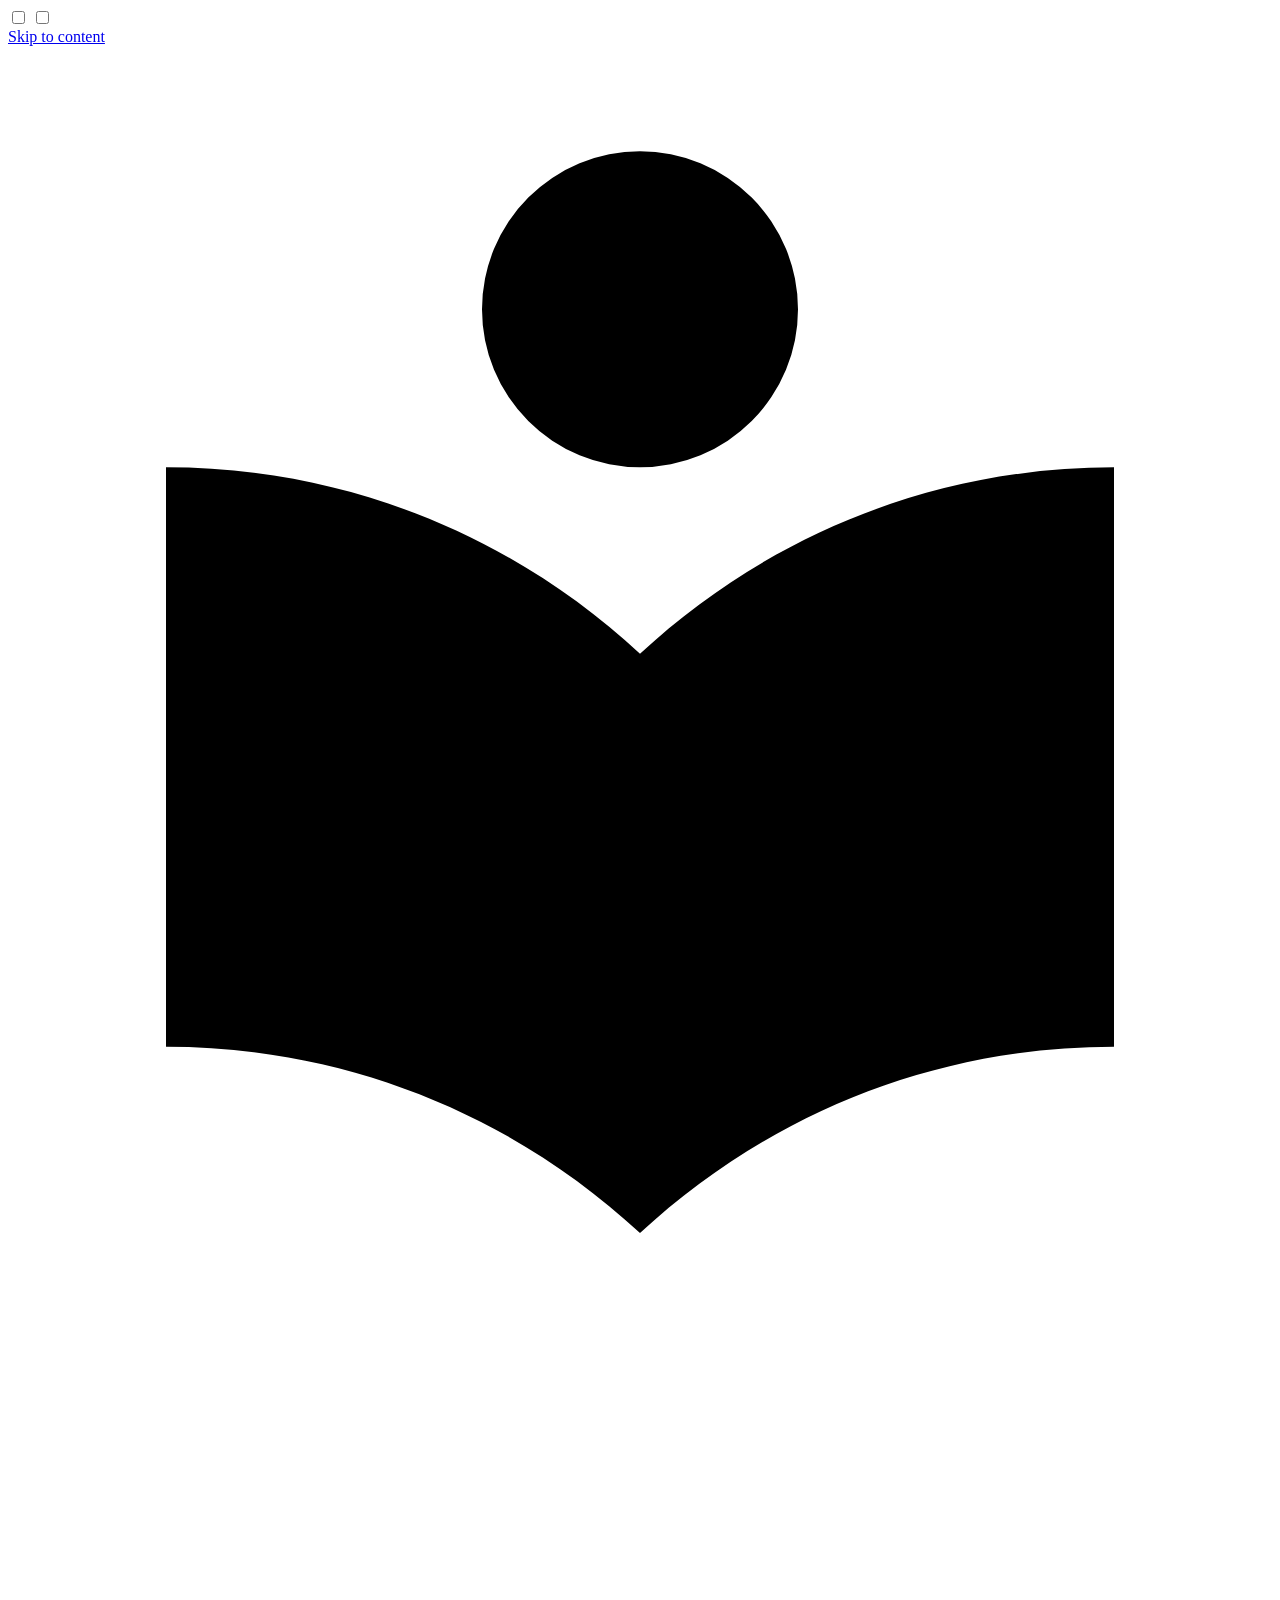
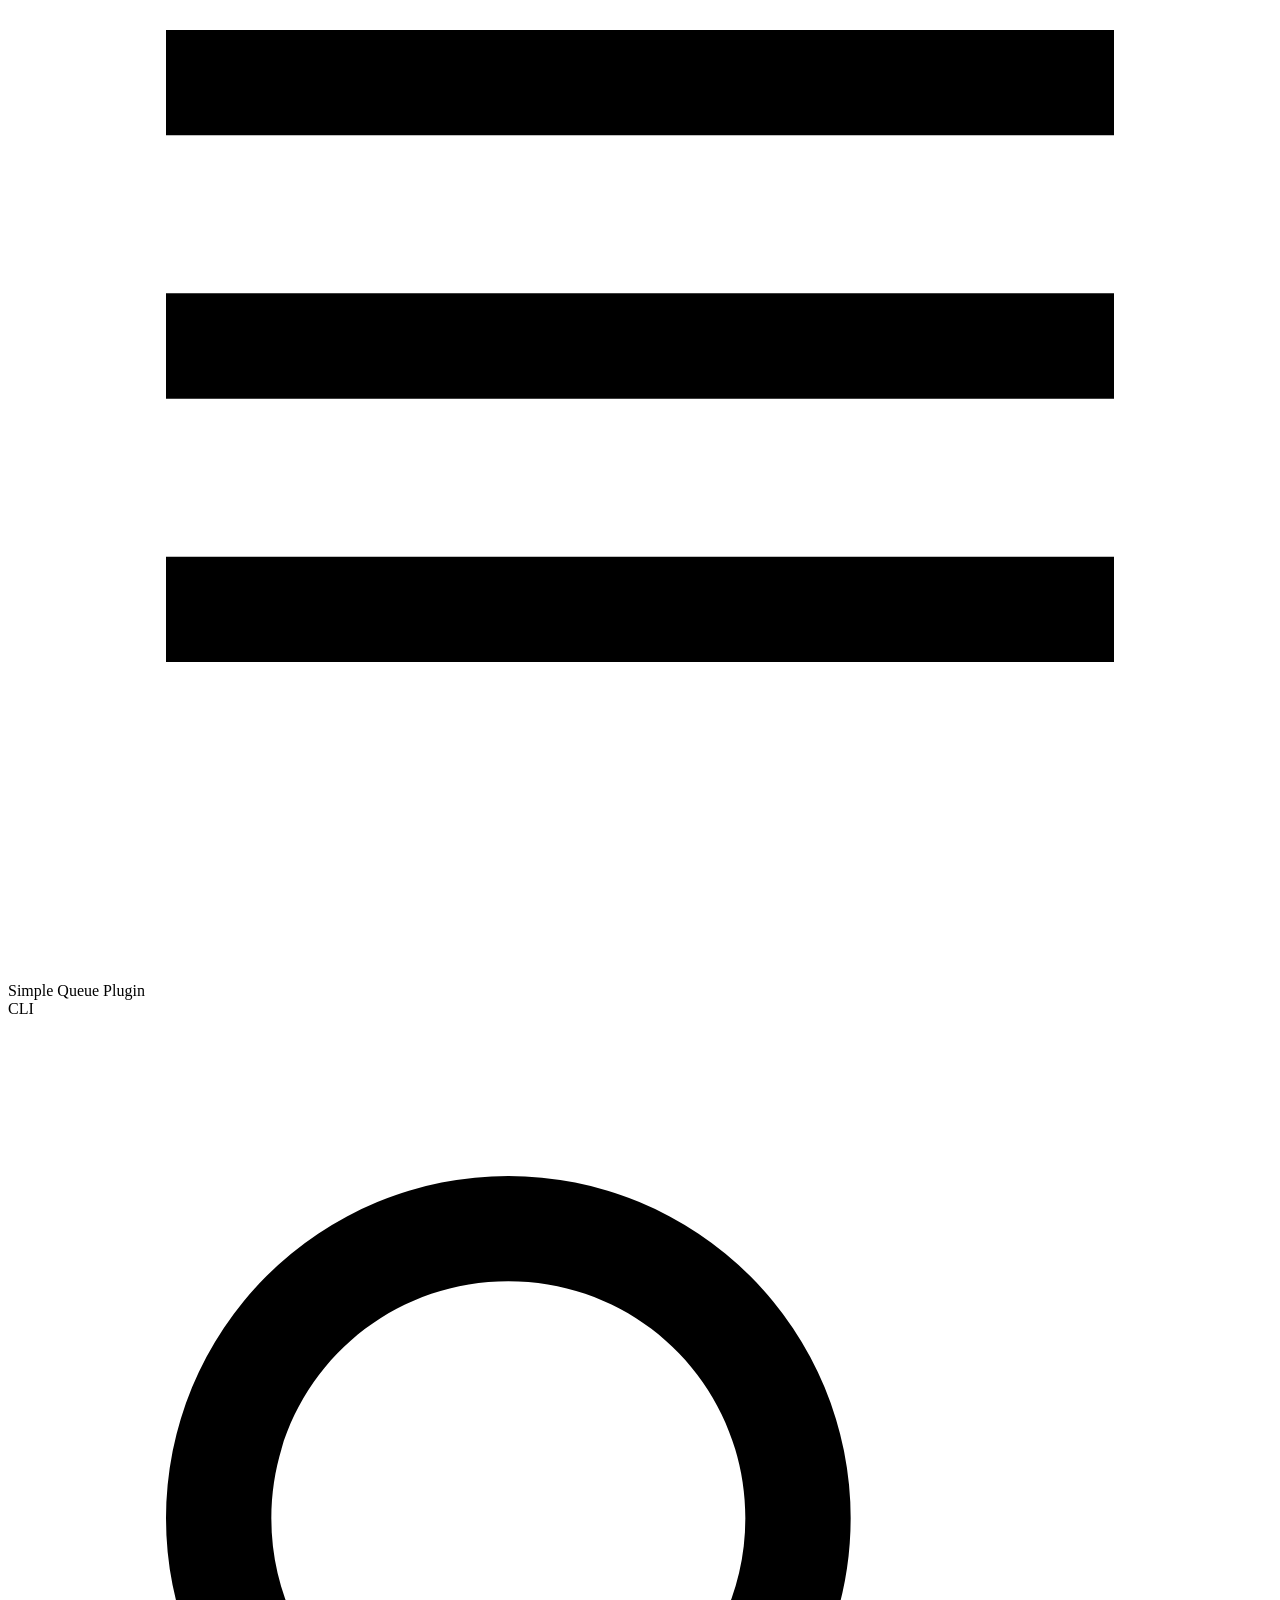
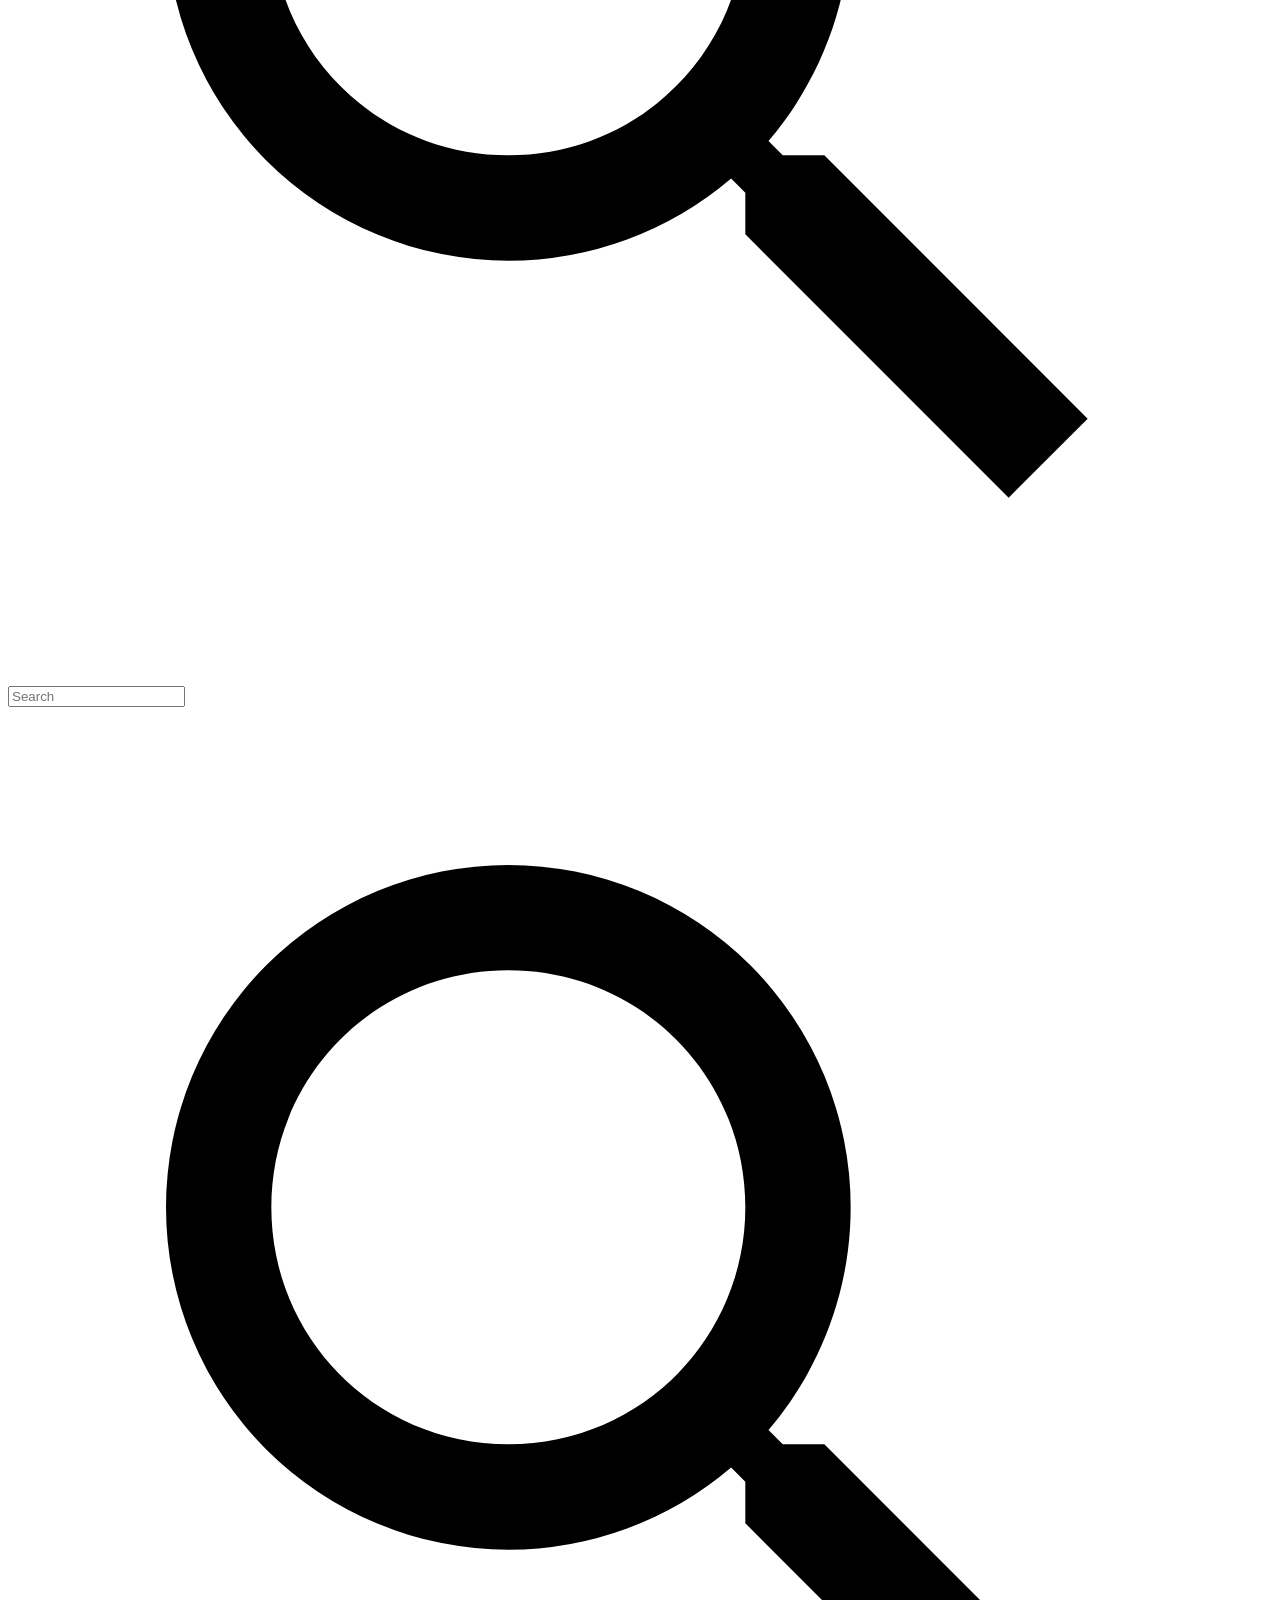
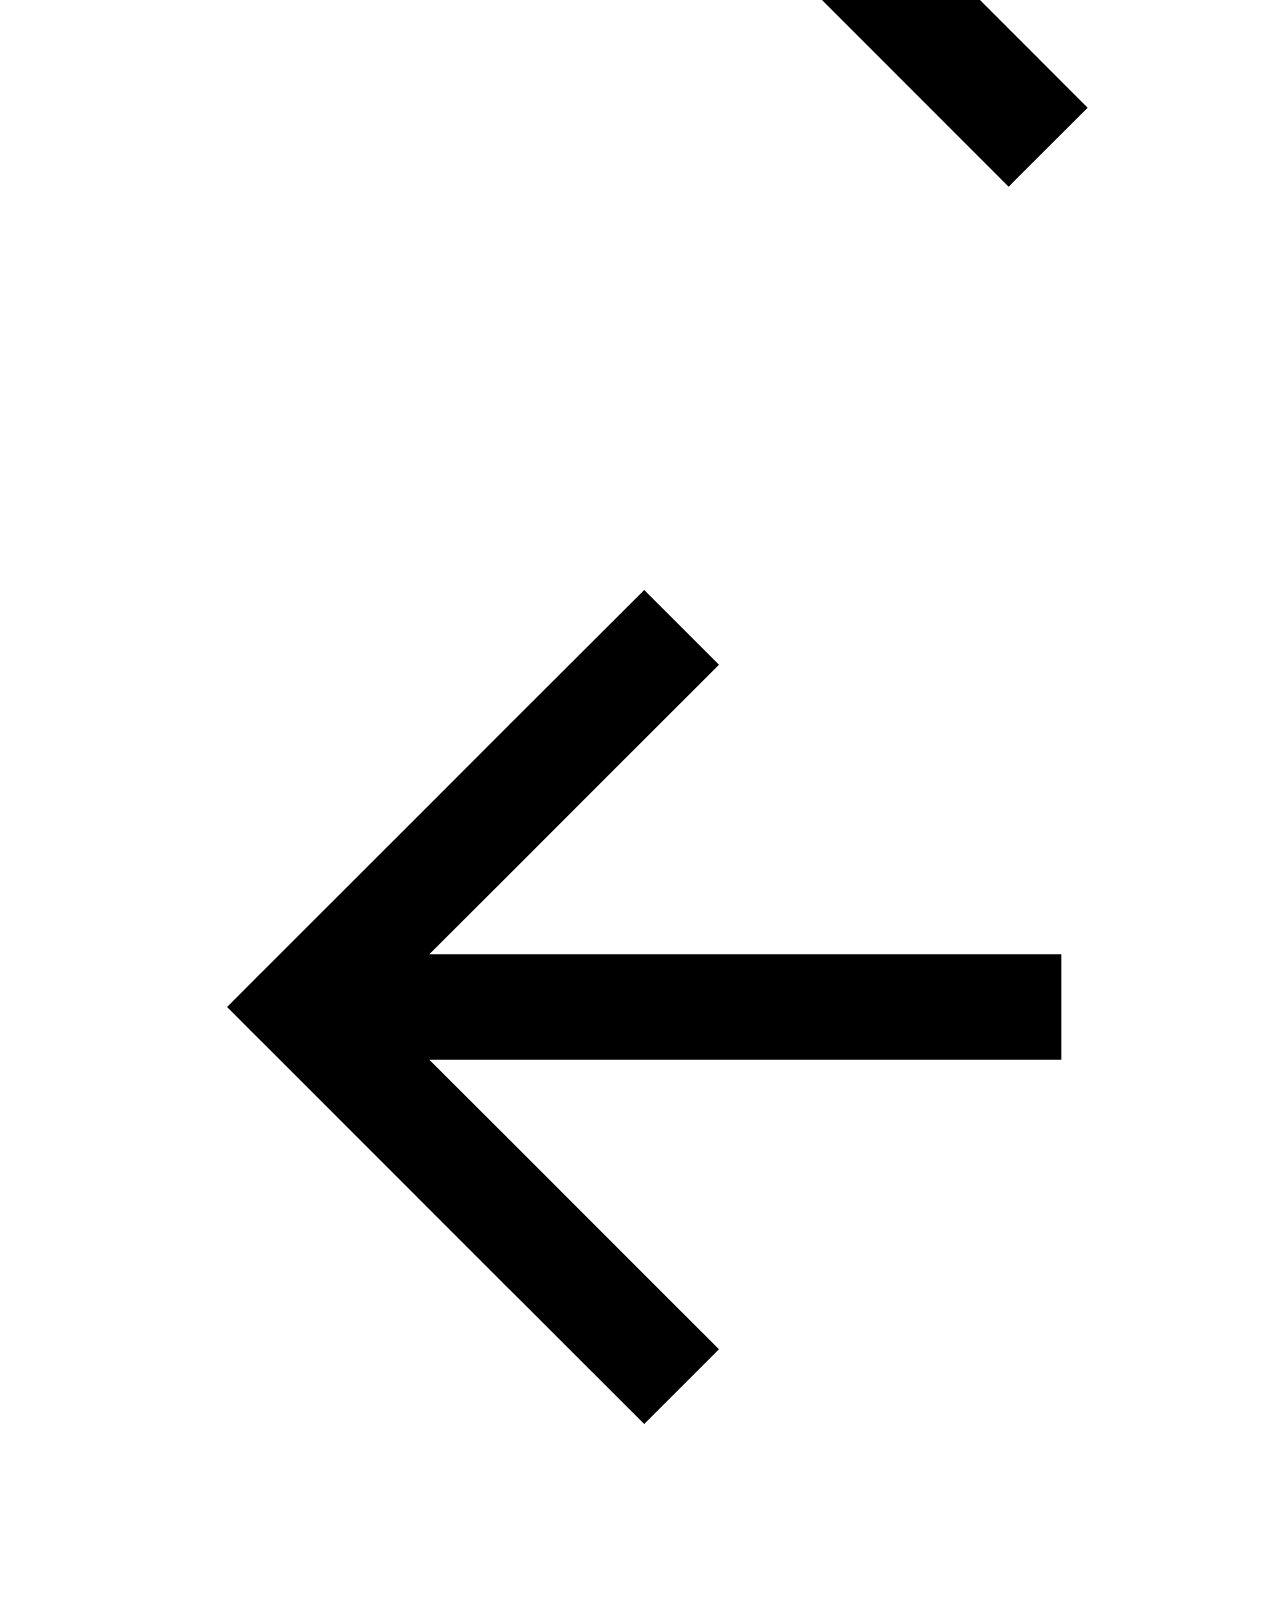
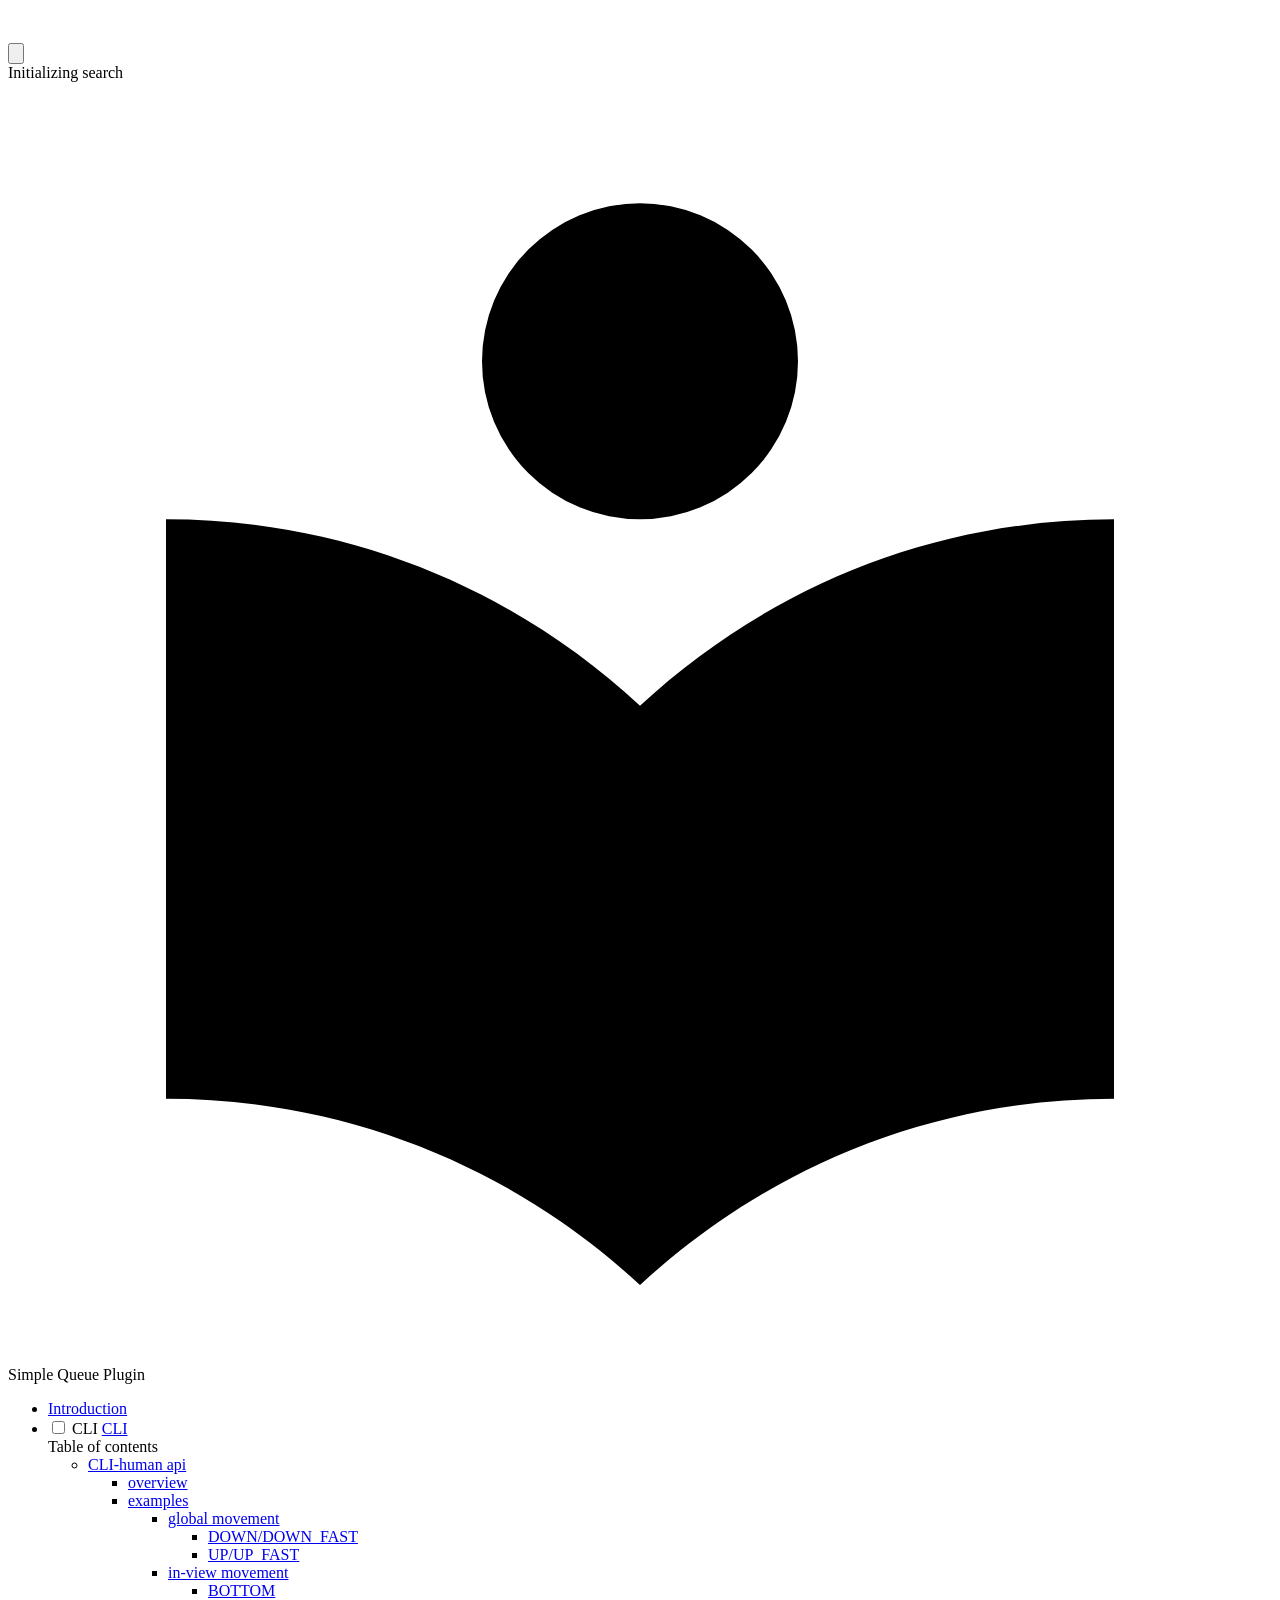
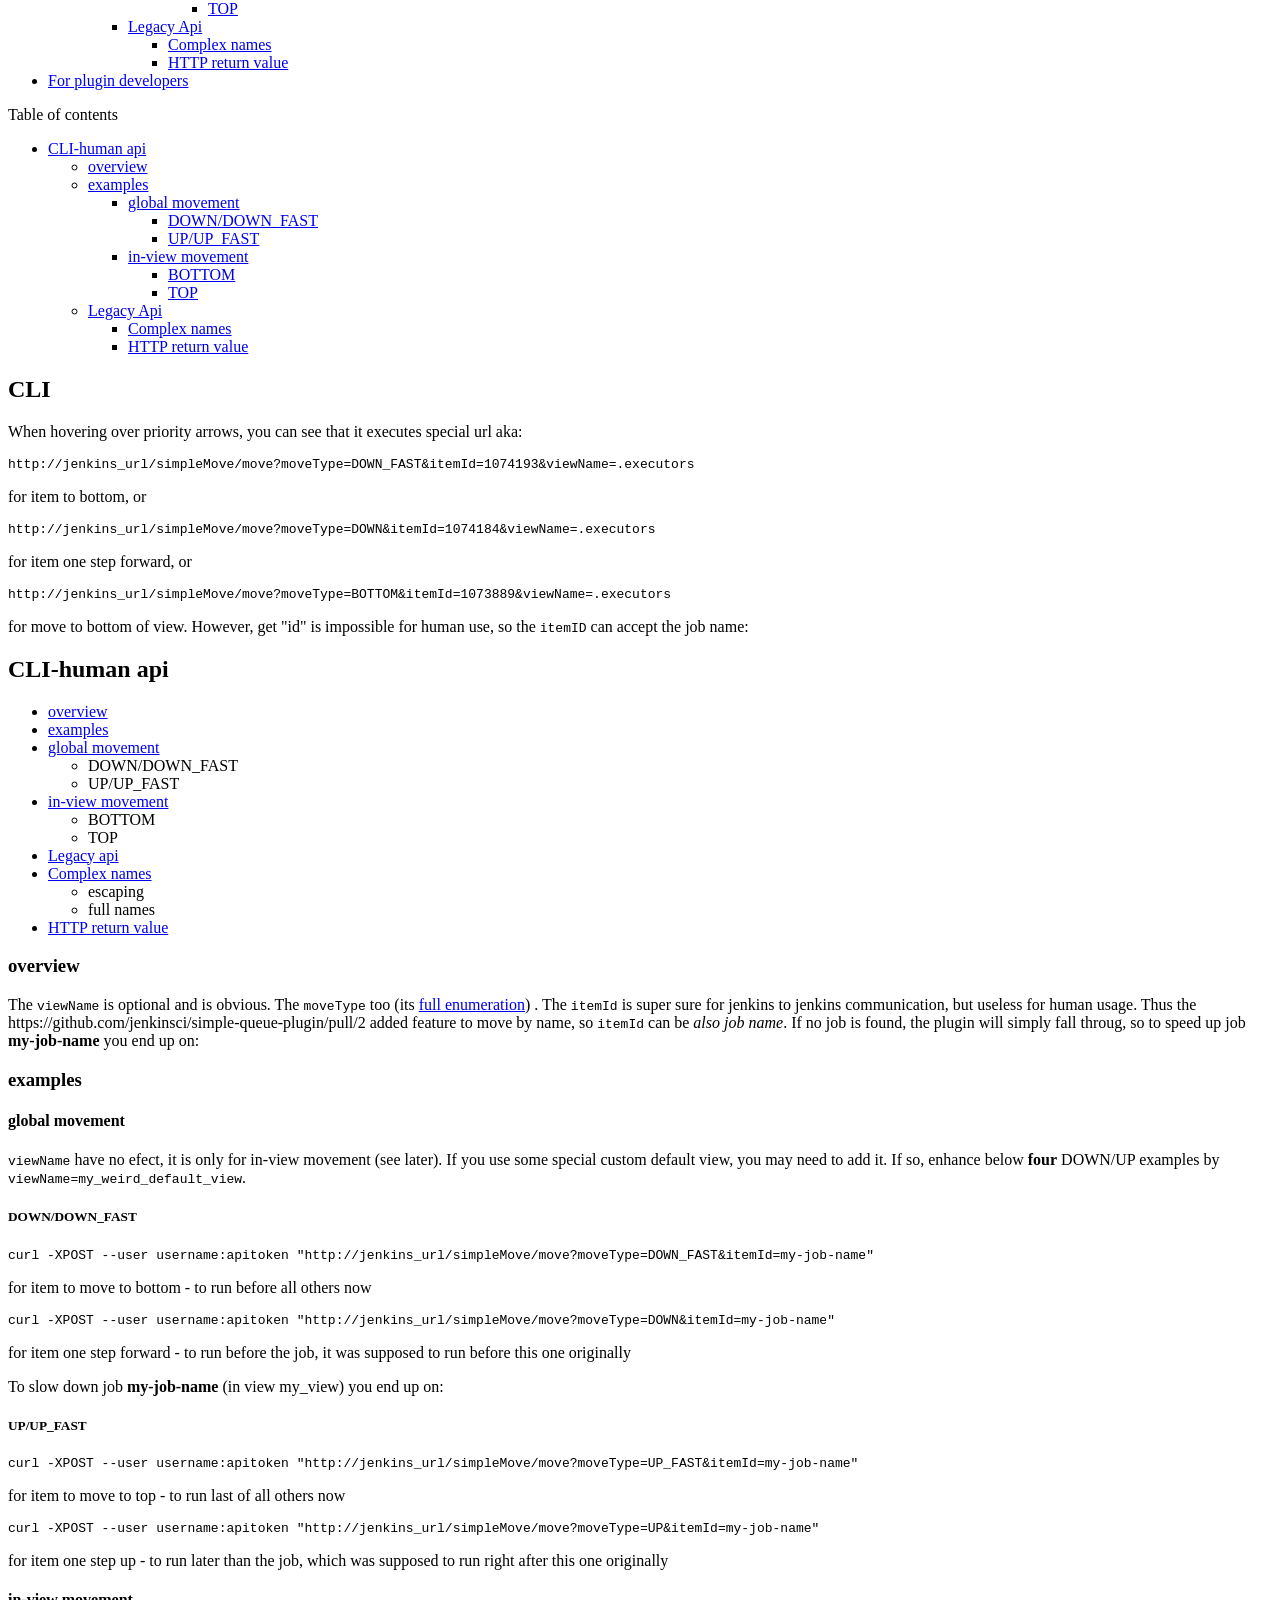
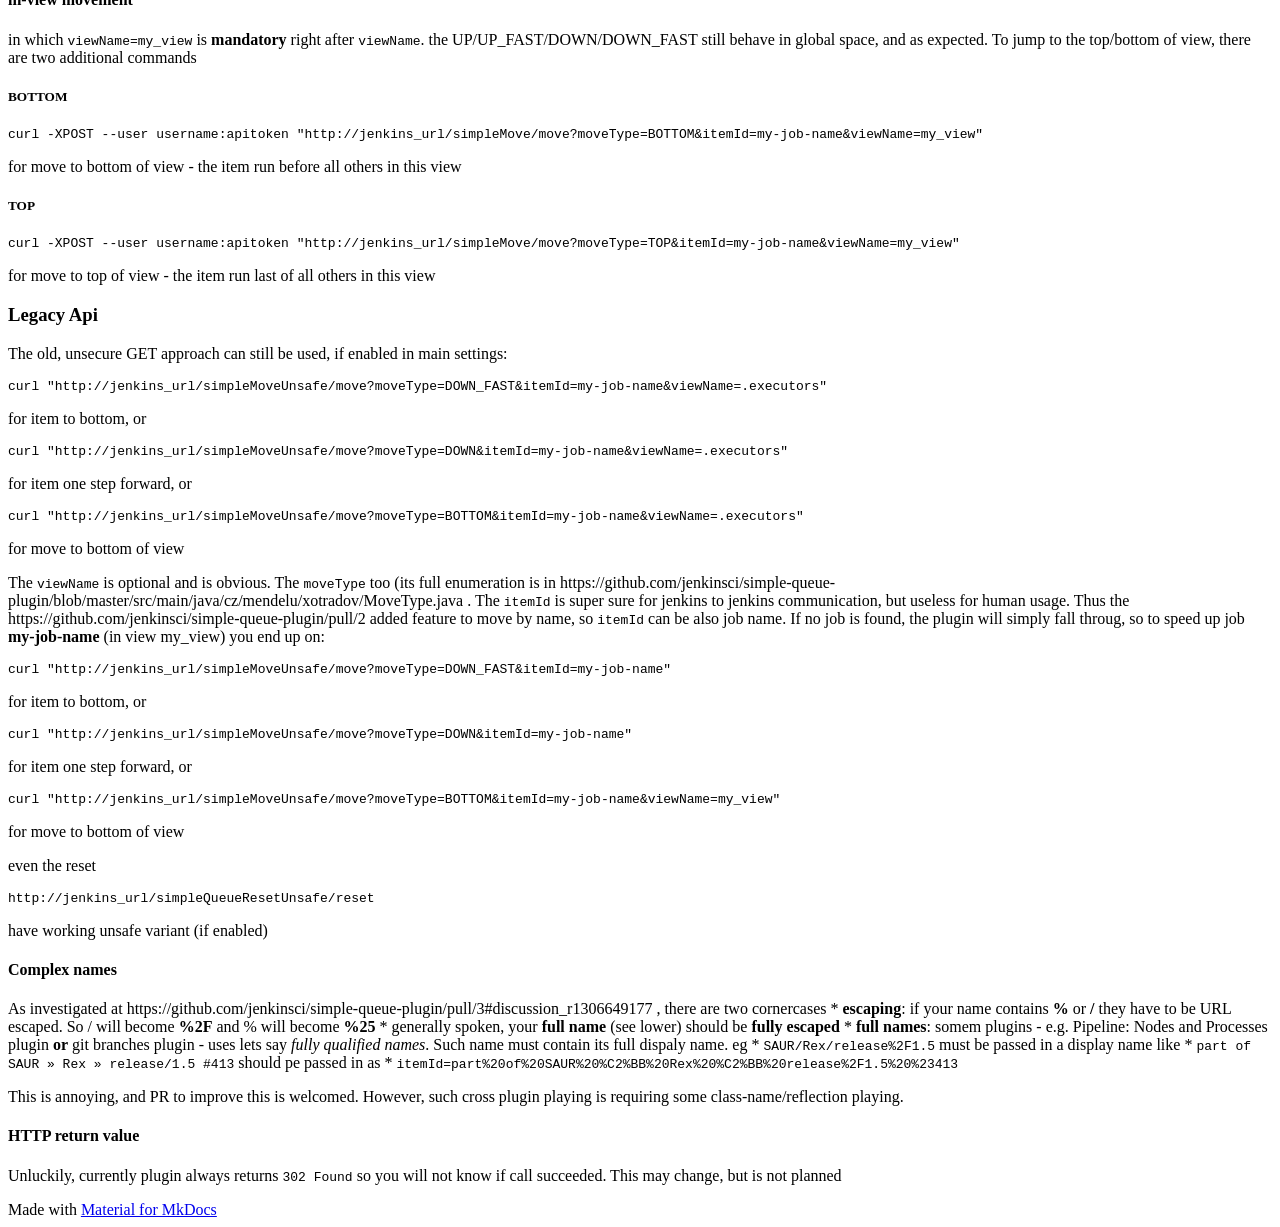
==== commit 52a9f433: "regenerated  mkdocs" ====
--- a/docs/CLI/index.html
+++ b/docs/CLI/index.html
@@ -16,7 +16,7 @@
       
       
       <link rel="icon" href="../assets/images/favicon.png">
-      <meta name="generator" content="mkdocs-1.5.3, mkdocs-material-9.5.15">
+      <meta name="generator" content="mkdocs-1.6.1, mkdocs-material-9.6.5">
     
     
       
@@ -24,7 +24,7 @@
       
     
     
-      <link rel="stylesheet" href="../assets/stylesheets/main.7e359304.min.css">
+      <link rel="stylesheet" href="../assets/stylesheets/main.8608ea7d.min.css">
       
       
 
@@ -43,7 +43,7 @@
       
     
     
-    <script>__md_scope=new URL("..",location),__md_hash=e=>[...e].reduce((e,_)=>(e<<5)-e+_.charCodeAt(0),0),__md_get=(e,_=localStorage,t=__md_scope)=>JSON.parse(_.getItem(t.pathname+"."+e)),__md_set=(e,_,t=localStorage,a=__md_scope)=>{try{t.setItem(a.pathname+"."+e,JSON.stringify(_))}catch(e){}}</script>
+    <script>__md_scope=new URL("..",location),__md_hash=e=>[...e].reduce(((e,_)=>(e<<5)-e+_.charCodeAt(0)),0),__md_get=(e,_=localStorage,t=__md_scope)=>JSON.parse(_.getItem(t.pathname+"."+e)),__md_set=(e,_,t=localStorage,a=__md_scope)=>{try{t.setItem(a.pathname+"."+e,JSON.stringify(_))}catch(e){}}</script>
     
       
 
@@ -81,12 +81,12 @@
     <a href=".." title="Simple Queue Plugin" class="md-header__button md-logo" aria-label="Simple Queue Plugin" data-md-component="logo">
       
   
-  <svg xmlns="http://www.w3.org/2000/svg" viewBox="0 0 24 24"><path d="M12 8a3 3 0 0 0 3-3 3 3 0 0 0-3-3 3 3 0 0 0-3 3 3 3 0 0 0 3 3m0 3.54C9.64 9.35 6.5 8 3 8v11c3.5 0 6.64 1.35 9 3.54 2.36-2.19 5.5-3.54 9-3.54V8c-3.5 0-6.64 1.35-9 3.54Z"/></svg>
+  <svg xmlns="http://www.w3.org/2000/svg" viewBox="0 0 24 24"><path d="M12 8a3 3 0 0 0 3-3 3 3 0 0 0-3-3 3 3 0 0 0-3 3 3 3 0 0 0 3 3m0 3.54C9.64 9.35 6.5 8 3 8v11c3.5 0 6.64 1.35 9 3.54 2.36-2.19 5.5-3.54 9-3.54V8c-3.5 0-6.64 1.35-9 3.54"/></svg>
 
     </a>
     <label class="md-header__button md-icon" for="__drawer">
       
-      <svg xmlns="http://www.w3.org/2000/svg" viewBox="0 0 24 24"><path d="M3 6h18v2H3V6m0 5h18v2H3v-2m0 5h18v2H3v-2Z"/></svg>
+      <svg xmlns="http://www.w3.org/2000/svg" viewBox="0 0 24 24"><path d="M3 6h18v2H3zm0 5h18v2H3zm0 5h18v2H3z"/></svg>
     </label>
     <div class="md-header__title" data-md-component="header-title">
       <div class="md-header__ellipsis">
@@ -106,13 +106,13 @@
     </div>
     
     
-      <script>var media,input,key,value,palette=__md_get("__palette");if(palette&&palette.color){"(prefers-color-scheme)"===palette.color.media&&(media=matchMedia("(prefers-color-scheme: light)"),input=document.querySelector(media.matches?"[data-md-color-media='(prefers-color-scheme: light)']":"[data-md-color-media='(prefers-color-scheme: dark)']"),palette.color.media=input.getAttribute("data-md-color-media"),palette.color.scheme=input.getAttribute("data-md-color-scheme"),palette.color.primary=input.getAttribute("data-md-color-primary"),palette.color.accent=input.getAttribute("data-md-color-accent"));for([key,value]of Object.entries(palette.color))document.body.setAttribute("data-md-color-"+key,value)}</script>
+      <script>var palette=__md_get("__palette");if(palette&&palette.color){if("(prefers-color-scheme)"===palette.color.media){var media=matchMedia("(prefers-color-scheme: light)"),input=document.querySelector(media.matches?"[data-md-color-media='(prefers-color-scheme: light)']":"[data-md-color-media='(prefers-color-scheme: dark)']");palette.color.media=input.getAttribute("data-md-color-media"),palette.color.scheme=input.getAttribute("data-md-color-scheme"),palette.color.primary=input.getAttribute("data-md-color-primary"),palette.color.accent=input.getAttribute("data-md-color-accent")}for(var[key,value]of Object.entries(palette.color))document.body.setAttribute("data-md-color-"+key,value)}</script>
     
     
     
       <label class="md-header__button md-icon" for="__search">
         
-        <svg xmlns="http://www.w3.org/2000/svg" viewBox="0 0 24 24"><path d="M9.5 3A6.5 6.5 0 0 1 16 9.5c0 1.61-.59 3.09-1.56 4.23l.27.27h.79l5 5-1.5 1.5-5-5v-.79l-.27-.27A6.516 6.516 0 0 1 9.5 16 6.5 6.5 0 0 1 3 9.5 6.5 6.5 0 0 1 9.5 3m0 2C7 5 5 7 5 9.5S7 14 9.5 14 14 12 14 9.5 12 5 9.5 5Z"/></svg>
+        <svg xmlns="http://www.w3.org/2000/svg" viewBox="0 0 24 24"><path d="M9.5 3A6.5 6.5 0 0 1 16 9.5c0 1.61-.59 3.09-1.56 4.23l.27.27h.79l5 5-1.5 1.5-5-5v-.79l-.27-.27A6.52 6.52 0 0 1 9.5 16 6.5 6.5 0 0 1 3 9.5 6.5 6.5 0 0 1 9.5 3m0 2C7 5 5 7 5 9.5S7 14 9.5 14 14 12 14 9.5 12 5 9.5 5"/></svg>
       </label>
       <div class="md-search" data-md-component="search" role="dialog">
   <label class="md-search__overlay" for="__search"></label>
@@ -121,21 +121,21 @@
       <input type="text" class="md-search__input" name="query" aria-label="Search" placeholder="Search" autocapitalize="off" autocorrect="off" autocomplete="off" spellcheck="false" data-md-component="search-query" required>
       <label class="md-search__icon md-icon" for="__search">
         
-        <svg xmlns="http://www.w3.org/2000/svg" viewBox="0 0 24 24"><path d="M9.5 3A6.5 6.5 0 0 1 16 9.5c0 1.61-.59 3.09-1.56 4.23l.27.27h.79l5 5-1.5 1.5-5-5v-.79l-.27-.27A6.516 6.516 0 0 1 9.5 16 6.5 6.5 0 0 1 3 9.5 6.5 6.5 0 0 1 9.5 3m0 2C7 5 5 7 5 9.5S7 14 9.5 14 14 12 14 9.5 12 5 9.5 5Z"/></svg>
-        
-        <svg xmlns="http://www.w3.org/2000/svg" viewBox="0 0 24 24"><path d="M20 11v2H8l5.5 5.5-1.42 1.42L4.16 12l7.92-7.92L13.5 5.5 8 11h12Z"/></svg>
+        <svg xmlns="http://www.w3.org/2000/svg" viewBox="0 0 24 24"><path d="M9.5 3A6.5 6.5 0 0 1 16 9.5c0 1.61-.59 3.09-1.56 4.23l.27.27h.79l5 5-1.5 1.5-5-5v-.79l-.27-.27A6.52 6.52 0 0 1 9.5 16 6.5 6.5 0 0 1 3 9.5 6.5 6.5 0 0 1 9.5 3m0 2C7 5 5 7 5 9.5S7 14 9.5 14 14 12 14 9.5 12 5 9.5 5"/></svg>
+        
+        <svg xmlns="http://www.w3.org/2000/svg" viewBox="0 0 24 24"><path d="M20 11v2H8l5.5 5.5-1.42 1.42L4.16 12l7.92-7.92L13.5 5.5 8 11z"/></svg>
       </label>
       <nav class="md-search__options" aria-label="Search">
         
         <button type="reset" class="md-search__icon md-icon" title="Clear" aria-label="Clear" tabindex="-1">
           
-          <svg xmlns="http://www.w3.org/2000/svg" viewBox="0 0 24 24"><path d="M19 6.41 17.59 5 12 10.59 6.41 5 5 6.41 10.59 12 5 17.59 6.41 19 12 13.41 17.59 19 19 17.59 13.41 12 19 6.41Z"/></svg>
+          <svg xmlns="http://www.w3.org/2000/svg" viewBox="0 0 24 24"><path d="M19 6.41 17.59 5 12 10.59 6.41 5 5 6.41 10.59 12 5 17.59 6.41 19 12 13.41 17.59 19 19 17.59 13.41 12z"/></svg>
         </button>
       </nav>
       
     </form>
     <div class="md-search__output">
-      <div class="md-search__scrollwrap" data-md-scrollfix>
+      <div class="md-search__scrollwrap" tabindex="0" data-md-scrollfix>
         <div class="md-search-result" data-md-component="search-result">
           <div class="md-search-result__meta">
             Initializing search
@@ -176,7 +176,7 @@
     <a href=".." title="Simple Queue Plugin" class="md-nav__button md-logo" aria-label="Simple Queue Plugin" data-md-component="logo">
       
   
-  <svg xmlns="http://www.w3.org/2000/svg" viewBox="0 0 24 24"><path d="M12 8a3 3 0 0 0 3-3 3 3 0 0 0-3-3 3 3 0 0 0-3 3 3 3 0 0 0 3 3m0 3.54C9.64 9.35 6.5 8 3 8v11c3.5 0 6.64 1.35 9 3.54 2.36-2.19 5.5-3.54 9-3.54V8c-3.5 0-6.64 1.35-9 3.54Z"/></svg>
+  <svg xmlns="http://www.w3.org/2000/svg" viewBox="0 0 24 24"><path d="M12 8a3 3 0 0 0 3-3 3 3 0 0 0-3-3 3 3 0 0 0-3 3 3 3 0 0 0 3 3m0 3.54C9.64 9.35 6.5 8 3 8v11c3.5 0 6.64 1.35 9 3.54 2.36-2.19 5.5-3.54 9-3.54V8c-3.5 0-6.64 1.35-9 3.54"/></svg>
 
     </a>
     Simple Queue Plugin
@@ -196,6 +196,7 @@
   
   <span class="md-ellipsis">
     Introduction
+    
   </span>
   
 
@@ -225,6 +226,7 @@
   
   <span class="md-ellipsis">
     CLI
+    
   </span>
   
 
@@ -236,6 +238,7 @@
   
   <span class="md-ellipsis">
     CLI
+    
   </span>
   
 
@@ -351,6 +354,21 @@
   
 </li>
         
+      </ul>
+    </nav>
+  
+</li>
+        
+          <li class="md-nav__item">
+  <a href="#legacy-api" class="md-nav__link">
+    <span class="md-ellipsis">
+      Legacy Api
+    </span>
+  </a>
+  
+    <nav class="md-nav" aria-label="Legacy Api">
+      <ul class="md-nav__list">
+        
           <li class="md-nav__item">
   <a href="#complex-names" class="md-nav__link">
     <span class="md-ellipsis">
@@ -399,6 +417,7 @@
   
   <span class="md-ellipsis">
     For plugin developers
+    
   </span>
   
 
@@ -528,6 +547,21 @@
   
 </li>
         
+      </ul>
+    </nav>
+  
+</li>
+        
+          <li class="md-nav__item">
+  <a href="#legacy-api" class="md-nav__link">
+    <span class="md-ellipsis">
+      Legacy Api
+    </span>
+  </a>
+  
+    <nav class="md-nav" aria-label="Legacy Api">
+      <ul class="md-nav__list">
+        
           <li class="md-nav__item">
   <a href="#complex-names" class="md-nav__link">
     <span class="md-ellipsis">
@@ -571,6 +605,7 @@
                   
 
 
+
 <h1 id="cli">CLI</h1>
 <p>When hovering over priority arrows, you can see that it executes special url aka:</p>
 <pre><code>http://jenkins_url/simpleMove/move?moveType=DOWN_FAST&amp;itemId=1074193&amp;viewName=.executors
@@ -596,6 +631,7 @@
 <li>TOP</li>
 </ul>
 </li>
+<li><a href="#legacy-api">Legacy api</a></li>
 <li><a href="#complex-names">Complex names</a><ul>
 <li>escaping</li>
 <li>full names</li>
@@ -609,30 +645,55 @@
 <h4 id="global-movement">global movement</h4>
 <p><code>viewName</code> have no efect, it is only for in-view movement (see later). If you use some special custom default view, you may need to add it. If so, enhance below <strong>four</strong> DOWN/UP examples by <code>viewName=my_weird_default_view</code>.</p>
 <h5 id="downdown_fast">DOWN/DOWN_FAST</h5>
-<pre><code>curl &quot;http://jenkins_url/simpleMove/move?moveType=DOWN_FAST&amp;itemId=my-job-name&quot;
+<pre><code>curl -XPOST --user username:apitoken &quot;http://jenkins_url/simpleMove/move?moveType=DOWN_FAST&amp;itemId=my-job-name&quot;
 </code></pre>
 <p>for item to move to bottom - to run before all others now</p>
-<pre><code>curl &quot;http://jenkins_url/simpleMove/move?moveType=DOWN&amp;itemId=my-job-name&quot;
+<pre><code>curl -XPOST --user username:apitoken &quot;http://jenkins_url/simpleMove/move?moveType=DOWN&amp;itemId=my-job-name&quot;
 </code></pre>
 <p>for item one step forward - to run before the job, it was supposed to run before this one originally</p>
 <p>To slow down job <strong>my-job-name</strong> (in view my_view) you end up on:</p>
 <h5 id="upup_fast">UP/UP_FAST</h5>
-<pre><code>curl &quot;http://jenkins_url/simpleMove/move?moveType=UP_FAST&amp;itemId=my-job-name&quot;
+<pre><code>curl -XPOST --user username:apitoken &quot;http://jenkins_url/simpleMove/move?moveType=UP_FAST&amp;itemId=my-job-name&quot;
 </code></pre>
 <p>for item to move to top - to run last of all others now</p>
-<pre><code>curl &quot;http://jenkins_url/simpleMove/move?moveType=UP&amp;itemId=my-job-name&quot;
+<pre><code>curl -XPOST --user username:apitoken &quot;http://jenkins_url/simpleMove/move?moveType=UP&amp;itemId=my-job-name&quot;
 </code></pre>
 <p>for item one step up - to run later than the job, which was supposed to run right after this one originally</p>
 <h4 id="in-view-movement">in-view movement</h4>
 <p>in which <code>viewName=my_view</code> is <strong>mandatory</strong> right after <code>viewName</code>. the UP/UP_FAST/DOWN/DOWN_FAST still behave in global space, and as expected. To jump to the top/bottom of view, there are two additional commands</p>
 <h5 id="bottom">BOTTOM</h5>
-<pre><code>curl &quot;http://jenkins_url/simpleMove/move?moveType=BOTTOM&amp;itemId=my-job-name&amp;viewName=my_view&quot;
+<pre><code>curl -XPOST --user username:apitoken &quot;http://jenkins_url/simpleMove/move?moveType=BOTTOM&amp;itemId=my-job-name&amp;viewName=my_view&quot;
 </code></pre>
 <p>for move to bottom of view - the item run before all others in this view</p>
 <h5 id="top">TOP</h5>
-<pre><code>curl &quot;http://jenkins_url/simpleMove/move?moveType=TOP&amp;itemId=my-job-name&amp;viewName=my_view&quot;
+<pre><code>curl -XPOST --user username:apitoken &quot;http://jenkins_url/simpleMove/move?moveType=TOP&amp;itemId=my-job-name&amp;viewName=my_view&quot;
 </code></pre>
 <p>for move to top of view - the item run last of all others in this view</p>
+<h3 id="legacy-api">Legacy Api</h3>
+<p>The old, unsecure GET approach can still be used, if enabled in main settings:</p>
+<pre><code>curl &quot;http://jenkins_url/simpleMoveUnsafe/move?moveType=DOWN_FAST&amp;itemId=my-job-name&amp;viewName=.executors&quot;
+</code></pre>
+<p>for item to bottom, or</p>
+<pre><code>curl &quot;http://jenkins_url/simpleMoveUnsafe/move?moveType=DOWN&amp;itemId=my-job-name&amp;viewName=.executors&quot;
+</code></pre>
+<p>for item one step forward, or</p>
+<pre><code>curl &quot;http://jenkins_url/simpleMoveUnsafe/move?moveType=BOTTOM&amp;itemId=my-job-name&amp;viewName=.executors&quot;
+</code></pre>
+<p>for move to bottom of view</p>
+<p>The <code>viewName</code> is optional and is obvious. The <code>moveType</code> too (its full enumeration is in https://github.com/jenkinsci/simple-queue-plugin/blob/master/src/main/java/cz/mendelu/xotradov/MoveType.java .  The <code>itemId</code> is super sure for jenkins to jenkins communication, but useless for human usage. Thus the https://github.com/jenkinsci/simple-queue-plugin/pull/2 added feature to move by name, so <code>itemId</code> can be also job name. If no job is found, the plugin will simply fall throug, so to speed up job <strong>my-job-name</strong> (in view my_view) you end up on:</p>
+<pre><code>curl &quot;http://jenkins_url/simpleMoveUnsafe/move?moveType=DOWN_FAST&amp;itemId=my-job-name&quot;
+</code></pre>
+<p>for item to bottom, or</p>
+<pre><code>curl &quot;http://jenkins_url/simpleMoveUnsafe/move?moveType=DOWN&amp;itemId=my-job-name&quot;
+</code></pre>
+<p>for item one step forward, or</p>
+<pre><code>curl &quot;http://jenkins_url/simpleMoveUnsafe/move?moveType=BOTTOM&amp;itemId=my-job-name&amp;viewName=my_view&quot;
+</code></pre>
+<p>for move to bottom of view</p>
+<p>even the reset</p>
+<pre><code>http://jenkins_url/simpleQueueResetUnsafe/reset
+</code></pre>
+<p>have working unsafe variant (if enabled)</p>
 <h4 id="complex-names">Complex names</h4>
 <p>As investigated at https://github.com/jenkinsci/simple-queue-plugin/pull/3#discussion_r1306649177 ,  there are two cornercases
  * <strong>escaping</strong>: if your name contains <strong>%</strong> or <strong>/</strong> they have to be URL escaped. So / will become <strong>%2F</strong> and % will become <strong>%25</strong>
@@ -690,10 +751,10 @@
     </div>
     
     
-    <script id="__config" type="application/json">{"base": "..", "features": [], "search": "../assets/javascripts/workers/search.b8dbb3d2.min.js", "translations": {"clipboard.copied": "Copied to clipboard", "clipboard.copy": "Copy to clipboard", "search.result.more.one": "1 more on this page", "search.result.more.other": "# more on this page", "search.result.none": "No matching documents", "search.result.one": "1 matching document", "search.result.other": "# matching documents", "search.result.placeholder": "Type to start searching", "search.result.term.missing": "Missing", "select.version": "Select version"}}</script>
-    
-    
-      <script src="../assets/javascripts/bundle.bd41221c.min.js"></script>
+    <script id="__config" type="application/json">{"base": "..", "features": [], "search": "../assets/javascripts/workers/search.f8cc74c7.min.js", "translations": {"clipboard.copied": "Copied to clipboard", "clipboard.copy": "Copy to clipboard", "search.result.more.one": "1 more on this page", "search.result.more.other": "# more on this page", "search.result.none": "No matching documents", "search.result.one": "1 matching document", "search.result.other": "# matching documents", "search.result.placeholder": "Type to start searching", "search.result.term.missing": "Missing", "select.version": "Select version"}}</script>
+    
+    
+      <script src="../assets/javascripts/bundle.f1b6f286.min.js"></script>
       
     
   </body>
--- a/docs/assets/stylesheets/main.8608ea7d.min.css
+++ b/docs/assets/stylesheets/main.8608ea7d.min.css
@@ -0,0 +1 @@
+@charset "UTF-8";html{-webkit-text-size-adjust:none;-moz-text-size-adjust:none;text-size-adjust:none;box-sizing:border-box}*,:after,:before{box-sizing:inherit}@media (prefers-reduced-motion){*,:after,:before{transition:none!important}}body{margin:0}a,button,input,label{-webkit-tap-highlight-color:transparent}a{color:inherit;text-decoration:none}hr{border:0;box-sizing:initial;display:block;height:.05rem;overflow:visible;padding:0}small{font-size:80%}sub,sup{line-height:1em}img{border-style:none}table{border-collapse:initial;border-spacing:0}td,th{font-weight:400;vertical-align:top}button{background:#0000;border:0;font-family:inherit;font-size:inherit;margin:0;padding:0}input{border:0;outline:none}:root{--md-primary-fg-color:#4051b5;--md-primary-fg-color--light:#5d6cc0;--md-primary-fg-color--dark:#303fa1;--md-primary-bg-color:#fff;--md-primary-bg-color--light:#ffffffb3;--md-accent-fg-color:#526cfe;--md-accent-fg-color--transparent:#526cfe1a;--md-accent-bg-color:#fff;--md-accent-bg-color--light:#ffffffb3}[data-md-color-scheme=default]{color-scheme:light}[data-md-color-scheme=default] img[src$="#gh-dark-mode-only"],[data-md-color-scheme=default] img[src$="#only-dark"]{display:none}:root,[data-md-color-scheme=default]{--md-hue:225deg;--md-default-fg-color:#000000de;--md-default-fg-color--light:#0000008a;--md-default-fg-color--lighter:#00000052;--md-default-fg-color--lightest:#00000012;--md-default-bg-color:#fff;--md-default-bg-color--light:#ffffffb3;--md-default-bg-color--lighter:#ffffff4d;--md-default-bg-color--lightest:#ffffff1f;--md-code-fg-color:#36464e;--md-code-bg-color:#f5f5f5;--md-code-hl-color:#4287ff;--md-code-hl-color--light:#4287ff1a;--md-code-hl-number-color:#d52a2a;--md-code-hl-special-color:#db1457;--md-code-hl-function-color:#a846b9;--md-code-hl-constant-color:#6e59d9;--md-code-hl-keyword-color:#3f6ec6;--md-code-hl-string-color:#1c7d4d;--md-code-hl-name-color:var(--md-code-fg-color);--md-code-hl-operator-color:var(--md-default-fg-color--light);--md-code-hl-punctuation-color:var(--md-default-fg-color--light);--md-code-hl-comment-color:var(--md-default-fg-color--light);--md-code-hl-generic-color:var(--md-default-fg-color--light);--md-code-hl-variable-color:var(--md-default-fg-color--light);--md-typeset-color:var(--md-default-fg-color);--md-typeset-a-color:var(--md-primary-fg-color);--md-typeset-del-color:#f5503d26;--md-typeset-ins-color:#0bd57026;--md-typeset-kbd-color:#fafafa;--md-typeset-kbd-accent-color:#fff;--md-typeset-kbd-border-color:#b8b8b8;--md-typeset-mark-color:#ffff0080;--md-typeset-table-color:#0000001f;--md-typeset-table-color--light:rgba(0,0,0,.035);--md-admonition-fg-color:var(--md-default-fg-color);--md-admonition-bg-color:var(--md-default-bg-color);--md-warning-fg-color:#000000de;--md-warning-bg-color:#ff9;--md-footer-fg-color:#fff;--md-footer-fg-color--light:#ffffffb3;--md-footer-fg-color--lighter:#ffffff73;--md-footer-bg-color:#000000de;--md-footer-bg-color--dark:#00000052;--md-shadow-z1:0 0.2rem 0.5rem #0000000d,0 0 0.05rem #0000001a;--md-shadow-z2:0 0.2rem 0.5rem #0000001a,0 0 0.05rem #00000040;--md-shadow-z3:0 0.2rem 0.5rem #0003,0 0 0.05rem #00000059}.md-icon svg{fill:currentcolor;display:block;height:1.2rem;width:1.2rem}body{-webkit-font-smoothing:antialiased;-moz-osx-font-smoothing:grayscale;--md-text-font-family:var(--md-text-font,_),-apple-system,BlinkMacSystemFont,Helvetica,Arial,sans-serif;--md-code-font-family:var(--md-code-font,_),SFMono-Regular,Consolas,Menlo,monospace}aside,body,input{font-feature-settings:"kern","liga";color:var(--md-typeset-color);font-family:var(--md-text-font-family)}code,kbd,pre{font-feature-settings:"kern";font-family:var(--md-code-font-family)}:root{--md-typeset-table-sort-icon:url('data:image/svg+xml;charset=utf-8,<svg xmlns="http://www.w3.org/2000/svg" viewBox="0 0 24 24"><path d="m18 21-4-4h3V7h-3l4-4 4 4h-3v10h3M2 19v-2h10v2M2 13v-2h7v2M2 7V5h4v2z"/></svg>');--md-typeset-table-sort-icon--asc:url('data:image/svg+xml;charset=utf-8,<svg xmlns="http://www.w3.org/2000/svg" viewBox="0 0 24 24"><path d="M19 17h3l-4 4-4-4h3V3h2M2 17h10v2H2M6 5v2H2V5m0 6h7v2H2z"/></svg>');--md-typeset-table-sort-icon--desc:url('data:image/svg+xml;charset=utf-8,<svg xmlns="http://www.w3.org/2000/svg" viewBox="0 0 24 24"><path d="M19 7h3l-4-4-4 4h3v14h2M2 17h10v2H2M6 5v2H2V5m0 6h7v2H2z"/></svg>')}.md-typeset{-webkit-print-color-adjust:exact;color-adjust:exact;font-size:.8rem;line-height:1.6;overflow-wrap:break-word}@media print{.md-typeset{font-size:.68rem}}.md-typeset blockquote,.md-typeset dl,.md-typeset figure,.md-typeset ol,.md-typeset pre,.md-typeset ul{margin-bottom:1em;margin-top:1em}.md-typeset h1{color:var(--md-default-fg-color--light);font-size:2em;line-height:1.3;margin:0 0 1.25em}.md-typeset h1,.md-typeset h2{font-weight:300;letter-spacing:-.01em}.md-typeset h2{font-size:1.5625em;line-height:1.4;margin:1.6em 0 .64em}.md-typeset h3{font-size:1.25em;font-weight:400;letter-spacing:-.01em;line-height:1.5;margin:1.6em 0 .8em}.md-typeset h2+h3{margin-top:.8em}.md-typeset h4{font-weight:700;letter-spacing:-.01em;margin:1em 0}.md-typeset h5,.md-typeset h6{color:var(--md-default-fg-color--light);font-size:.8em;font-weight:700;letter-spacing:-.01em;margin:1.25em 0}.md-typeset h5{text-transform:uppercase}.md-typeset h5 code{text-transform:none}.md-typeset hr{border-bottom:.05rem solid var(--md-default-fg-color--lightest);display:flow-root;margin:1.5em 0}.md-typeset a{color:var(--md-typeset-a-color);word-break:break-word}.md-typeset a,.md-typeset a:before{transition:color 125ms}.md-typeset a:focus,.md-typeset a:hover{color:var(--md-accent-fg-color)}.md-typeset a:focus code,.md-typeset a:hover code{background-color:var(--md-accent-fg-color--transparent)}.md-typeset a code{color:currentcolor;transition:background-color 125ms}.md-typeset a.focus-visible{outline-color:var(--md-accent-fg-color);outline-offset:.2rem}.md-typeset code,.md-typeset kbd,.md-typeset pre{color:var(--md-code-fg-color);direction:ltr;font-variant-ligatures:none}@media print{.md-typeset code,.md-typeset kbd,.md-typeset pre{white-space:pre-wrap}}.md-typeset code{background-color:var(--md-code-bg-color);border-radius:.1rem;-webkit-box-decoration-break:clone;box-decoration-break:clone;font-size:.85em;padding:0 .2941176471em;word-break:break-word}.md-typeset code:not(.focus-visible){-webkit-tap-highlight-color:transparent;outline:none}.md-typeset pre{display:flow-root;line-height:1.4;position:relative}.md-typeset pre>code{-webkit-box-decoration-break:slice;box-decoration-break:slice;box-shadow:none;display:block;margin:0;outline-color:var(--md-accent-fg-color);overflow:auto;padding:.7720588235em 1.1764705882em;scrollbar-color:var(--md-default-fg-color--lighter) #0000;scrollbar-width:thin;touch-action:auto;word-break:normal}.md-typeset pre>code:hover{scrollbar-color:var(--md-accent-fg-color) #0000}.md-typeset pre>code::-webkit-scrollbar{height:.2rem;width:.2rem}.md-typeset pre>code::-webkit-scrollbar-thumb{background-color:var(--md-default-fg-color--lighter)}.md-typeset pre>code::-webkit-scrollbar-thumb:hover{background-color:var(--md-accent-fg-color)}.md-typeset kbd{background-color:var(--md-typeset-kbd-color);border-radius:.1rem;box-shadow:0 .1rem 0 .05rem var(--md-typeset-kbd-border-color),0 .1rem 0 var(--md-typeset-kbd-border-color),0 -.1rem .2rem var(--md-typeset-kbd-accent-color) inset;color:var(--md-default-fg-color);display:inline-block;font-size:.75em;padding:0 .6666666667em;vertical-align:text-top;word-break:break-word}.md-typeset mark{background-color:var(--md-typeset-mark-color);-webkit-box-decoration-break:clone;box-decoration-break:clone;color:inherit;word-break:break-word}.md-typeset abbr{border-bottom:.05rem dotted var(--md-default-fg-color--light);cursor:help;text-decoration:none}.md-typeset small{opacity:.75}[dir=ltr] .md-typeset sub,[dir=ltr] .md-typeset sup{margin-left:.078125em}[dir=rtl] .md-typeset sub,[dir=rtl] .md-typeset sup{margin-right:.078125em}[dir=ltr] .md-typeset blockquote{padding-left:.6rem}[dir=rtl] .md-typeset blockquote{padding-right:.6rem}[dir=ltr] .md-typeset blockquote{border-left:.2rem solid var(--md-default-fg-color--lighter)}[dir=rtl] .md-typeset blockquote{border-right:.2rem solid var(--md-default-fg-color--lighter)}.md-typeset blockquote{color:var(--md-default-fg-color--light);margin-left:0;margin-right:0}.md-typeset ul{list-style-type:disc}.md-typeset ul[type]{list-style-type:revert-layer}[dir=ltr] .md-typeset ol,[dir=ltr] .md-typeset ul{margin-left:.625em}[dir=rtl] .md-typeset ol,[dir=rtl] .md-typeset ul{margin-right:.625em}.md-typeset ol,.md-typeset ul{padding:0}.md-typeset ol:not([hidden]),.md-typeset ul:not([hidden]){display:flow-root}.md-typeset ol ol,.md-typeset ul ol{list-style-type:lower-alpha}.md-typeset ol ol ol,.md-typeset ul ol ol{list-style-type:lower-roman}.md-typeset ol ol ol ol,.md-typeset ul ol ol ol{list-style-type:upper-alpha}.md-typeset ol ol ol ol ol,.md-typeset ul ol ol ol ol{list-style-type:upper-roman}.md-typeset ol[type],.md-typeset ul[type]{list-style-type:revert-layer}[dir=ltr] .md-typeset ol li,[dir=ltr] .md-typeset ul li{margin-left:1.25em}[dir=rtl] .md-typeset ol li,[dir=rtl] .md-typeset ul li{margin-right:1.25em}.md-typeset ol li,.md-typeset ul li{margin-bottom:.5em}.md-typeset ol li blockquote,.md-typeset ol li p,.md-typeset ul li blockquote,.md-typeset ul li p{margin:.5em 0}.md-typeset ol li:last-child,.md-typeset ul li:last-child{margin-bottom:0}[dir=ltr] .md-typeset ol li ol,[dir=ltr] .md-typeset ol li ul,[dir=ltr] .md-typeset ul li ol,[dir=ltr] .md-typeset ul li ul{margin-left:.625em}[dir=rtl] .md-typeset ol li ol,[dir=rtl] .md-typeset ol li ul,[dir=rtl] .md-typeset ul li ol,[dir=rtl] .md-typeset ul li ul{margin-right:.625em}.md-typeset ol li ol,.md-typeset ol li ul,.md-typeset ul li ol,.md-typeset ul li ul{margin-bottom:.5em;margin-top:.5em}[dir=ltr] .md-typeset dd{margin-left:1.875em}[dir=rtl] .md-typeset dd{margin-right:1.875em}.md-typeset dd{margin-bottom:1.5em;margin-top:1em}.md-typeset img,.md-typeset svg,.md-typeset video{height:auto;max-width:100%}.md-typeset img[align=left]{margin:1em 1em 1em 0}.md-typeset img[align=right]{margin:1em 0 1em 1em}.md-typeset img[align]:only-child{margin-top:0}.md-typeset figure{display:flow-root;margin:1em auto;max-width:100%;text-align:center;width:-moz-fit-content;width:fit-content}.md-typeset figure img{display:block;margin:0 auto}.md-typeset figcaption{font-style:italic;margin:1em auto;max-width:24rem}.md-typeset iframe{max-width:100%}.md-typeset table:not([class]){background-color:var(--md-default-bg-color);border:.05rem solid var(--md-typeset-table-color);border-radius:.1rem;display:inline-block;font-size:.64rem;max-width:100%;overflow:auto;touch-action:auto}@media print{.md-typeset table:not([class]){display:table}}.md-typeset table:not([class])+*{margin-top:1.5em}.md-typeset table:not([class]) td>:first-child,.md-typeset table:not([class]) th>:first-child{margin-top:0}.md-typeset table:not([class]) td>:last-child,.md-typeset table:not([class]) th>:last-child{margin-bottom:0}.md-typeset table:not([class]) td:not([align]),.md-typeset table:not([class]) th:not([align]){text-align:left}[dir=rtl] .md-typeset table:not([class]) td:not([align]),[dir=rtl] .md-typeset table:not([class]) th:not([align]){text-align:right}.md-typeset table:not([class]) th{font-weight:700;min-width:5rem;padding:.9375em 1.25em;vertical-align:top}.md-typeset table:not([class]) td{border-top:.05rem solid var(--md-typeset-table-color);padding:.9375em 1.25em;vertical-align:top}.md-typeset table:not([class]) tbody tr{transition:background-color 125ms}.md-typeset table:not([class]) tbody tr:hover{background-color:var(--md-typeset-table-color--light);box-shadow:0 .05rem 0 var(--md-default-bg-color) inset}.md-typeset table:not([class]) a{word-break:normal}.md-typeset table th[role=columnheader]{cursor:pointer}[dir=ltr] .md-typeset table th[role=columnheader]:after{margin-left:.5em}[dir=rtl] .md-typeset table th[role=columnheader]:after{margin-right:.5em}.md-typeset table th[role=columnheader]:after{content:"";display:inline-block;height:1.2em;-webkit-mask-image:var(--md-typeset-table-sort-icon);mask-image:var(--md-typeset-table-sort-icon);-webkit-mask-repeat:no-repeat;mask-repeat:no-repeat;-webkit-mask-size:contain;mask-size:contain;transition:background-color 125ms;vertical-align:text-bottom;width:1.2em}.md-typeset table th[role=columnheader]:hover:after{background-color:var(--md-default-fg-color--lighter)}.md-typeset table th[role=columnheader][aria-sort=ascending]:after{background-color:var(--md-default-fg-color--light);-webkit-mask-image:var(--md-typeset-table-sort-icon--asc);mask-image:var(--md-typeset-table-sort-icon--asc)}.md-typeset table th[role=columnheader][aria-sort=descending]:after{background-color:var(--md-default-fg-color--light);-webkit-mask-image:var(--md-typeset-table-sort-icon--desc);mask-image:var(--md-typeset-table-sort-icon--desc)}.md-typeset__scrollwrap{margin:1em -.8rem;overflow-x:auto;touch-action:auto}.md-typeset__table{display:inline-block;margin-bottom:.5em;padding:0 .8rem}@media print{.md-typeset__table{display:block}}html .md-typeset__table table{display:table;margin:0;overflow:hidden;width:100%}@media screen and (max-width:44.984375em){.md-content__inner>pre{margin:1em -.8rem}.md-content__inner>pre code{border-radius:0}}.md-typeset .md-author{border-radius:100%;display:block;flex-shrink:0;height:1.6rem;overflow:hidden;position:relative;transition:color 125ms,transform 125ms;width:1.6rem}.md-typeset .md-author img{display:block}.md-typeset .md-author--more{background:var(--md-default-fg-color--lightest);color:var(--md-default-fg-color--lighter);font-size:.6rem;font-weight:700;line-height:1.6rem;text-align:center}.md-typeset .md-author--long{height:2.4rem;width:2.4rem}.md-typeset a.md-author{transform:scale(1)}.md-typeset a.md-author img{border-radius:100%;filter:grayscale(100%) opacity(75%);transition:filter 125ms}.md-typeset a.md-author:focus,.md-typeset a.md-author:hover{transform:scale(1.1);z-index:1}.md-typeset a.md-author:focus img,.md-typeset a.md-author:hover img{filter:grayscale(0)}.md-banner{background-color:var(--md-footer-bg-color);color:var(--md-footer-fg-color);overflow:auto}@media print{.md-banner{display:none}}.md-banner--warning{background-color:var(--md-warning-bg-color);color:var(--md-warning-fg-color)}.md-banner__inner{font-size:.7rem;margin:.6rem auto;padding:0 .8rem}[dir=ltr] .md-banner__button{float:right}[dir=rtl] .md-banner__button{float:left}.md-banner__button{color:inherit;cursor:pointer;transition:opacity .25s}.no-js .md-banner__button{display:none}.md-banner__button:hover{opacity:.7}html{font-size:125%;height:100%;overflow-x:hidden}@media screen and (min-width:100em){html{font-size:137.5%}}@media screen and (min-width:125em){html{font-size:150%}}body{background-color:var(--md-default-bg-color);display:flex;flex-direction:column;font-size:.5rem;min-height:100%;position:relative;width:100%}@media print{body{display:block}}@media screen and (max-width:59.984375em){body[data-md-scrolllock]{position:fixed}}.md-grid{margin-left:auto;margin-right:auto;max-width:61rem}.md-container{display:flex;flex-direction:column;flex-grow:1}@media print{.md-container{display:block}}.md-main{flex-grow:1}.md-main__inner{display:flex;height:100%;margin-top:1.5rem}.md-ellipsis{overflow:hidden;text-overflow:ellipsis}.md-toggle{display:none}.md-option{height:0;opacity:0;position:absolute;width:0}.md-option:checked+label:not([hidden]){display:block}.md-option.focus-visible+label{outline-color:var(--md-accent-fg-color);outline-style:auto}.md-skip{background-color:var(--md-default-fg-color);border-radius:.1rem;color:var(--md-default-bg-color);font-size:.64rem;margin:.5rem;opacity:0;outline-color:var(--md-accent-fg-color);padding:.3rem .5rem;position:fixed;transform:translateY(.4rem);z-index:-1}.md-skip:focus{opacity:1;transform:translateY(0);transition:transform .25s cubic-bezier(.4,0,.2,1),opacity 175ms 75ms;z-index:10}@page{margin:25mm}:root{--md-clipboard-icon:url('data:image/svg+xml;charset=utf-8,<svg xmlns="http://www.w3.org/2000/svg" viewBox="0 0 24 24"><path d="M19 21H8V7h11m0-2H8a2 2 0 0 0-2 2v14a2 2 0 0 0 2 2h11a2 2 0 0 0 2-2V7a2 2 0 0 0-2-2m-3-4H4a2 2 0 0 0-2 2v14h2V3h12z"/></svg>')}.md-clipboard{border-radius:.1rem;color:var(--md-default-fg-color--lightest);cursor:pointer;height:1.5em;outline-color:var(--md-accent-fg-color);outline-offset:.1rem;position:absolute;right:.5em;top:.5em;transition:color .25s;width:1.5em;z-index:1}@media print{.md-clipboard{display:none}}.md-clipboard:not(.focus-visible){-webkit-tap-highlight-color:transparent;outline:none}:hover>.md-clipboard{color:var(--md-default-fg-color--light)}.md-clipboard:focus,.md-clipboard:hover{color:var(--md-accent-fg-color)}.md-clipboard:after{background-color:currentcolor;content:"";display:block;height:1.125em;margin:0 auto;-webkit-mask-image:var(--md-clipboard-icon);mask-image:var(--md-clipboard-icon);-webkit-mask-position:center;mask-position:center;-webkit-mask-repeat:no-repeat;mask-repeat:no-repeat;-webkit-mask-size:contain;mask-size:contain;width:1.125em}.md-clipboard--inline{cursor:pointer}.md-clipboard--inline code{transition:color .25s,background-color .25s}.md-clipboard--inline:focus code,.md-clipboard--inline:hover code{background-color:var(--md-accent-fg-color--transparent);color:var(--md-accent-fg-color)}.md-typeset .md-code__content{display:grid}@keyframes consent{0%{opacity:0;transform:translateY(100%)}to{opacity:1;transform:translateY(0)}}@keyframes overlay{0%{opacity:0}to{opacity:1}}.md-consent__overlay{animation:overlay .25s both;-webkit-backdrop-filter:blur(.1rem);backdrop-filter:blur(.1rem);background-color:#0000008a;height:100%;opacity:1;position:fixed;top:0;width:100%;z-index:5}.md-consent__inner{animation:consent .5s cubic-bezier(.1,.7,.1,1) both;background-color:var(--md-default-bg-color);border:0;border-radius:.1rem;bottom:0;box-shadow:0 0 .2rem #0000001a,0 .2rem .4rem #0003;max-height:100%;overflow:auto;padding:0;position:fixed;width:100%;z-index:5}.md-consent__form{padding:.8rem}.md-consent__settings{display:none;margin:1em 0}input:checked+.md-consent__settings{display:block}.md-consent__controls{margin-bottom:.8rem}.md-typeset .md-consent__controls .md-button{display:inline}@media screen and (max-width:44.984375em){.md-typeset .md-consent__controls .md-button{display:block;margin-top:.4rem;text-align:center;width:100%}}.md-consent label{cursor:pointer}.md-content{flex-grow:1;min-width:0}.md-content__inner{margin:0 .8rem 1.2rem;padding-top:.6rem}@media screen and (min-width:76.25em){[dir=ltr] .md-sidebar--primary:not([hidden])~.md-content>.md-content__inner{margin-left:1.2rem}[dir=ltr] .md-sidebar--secondary:not([hidden])~.md-content>.md-content__inner,[dir=rtl] .md-sidebar--primary:not([hidden])~.md-content>.md-content__inner{margin-right:1.2rem}[dir=rtl] .md-sidebar--secondary:not([hidden])~.md-content>.md-content__inner{margin-left:1.2rem}}.md-content__inner:before{content:"";display:block;height:.4rem}.md-content__inner>:last-child{margin-bottom:0}[dir=ltr] .md-content__button{float:right}[dir=rtl] .md-content__button{float:left}[dir=ltr] .md-content__button{margin-left:.4rem}[dir=rtl] .md-content__button{margin-right:.4rem}.md-content__button{margin:.4rem 0;padding:0}@media print{.md-content__button{display:none}}.md-typeset .md-content__button{color:var(--md-default-fg-color--lighter)}.md-content__button svg{display:inline;vertical-align:top}[dir=rtl] .md-content__button svg{transform:scaleX(-1)}[dir=ltr] .md-dialog{right:.8rem}[dir=rtl] .md-dialog{left:.8rem}.md-dialog{background-color:var(--md-default-fg-color);border-radius:.1rem;bottom:.8rem;box-shadow:var(--md-shadow-z3);min-width:11.1rem;opacity:0;padding:.4rem .6rem;pointer-events:none;position:fixed;transform:translateY(100%);transition:transform 0ms .4s,opacity .4s;z-index:4}@media print{.md-dialog{display:none}}.md-dialog--active{opacity:1;pointer-events:auto;transform:translateY(0);transition:transform .4s cubic-bezier(.075,.85,.175,1),opacity .4s}.md-dialog__inner{color:var(--md-default-bg-color);font-size:.7rem}.md-feedback{margin:2em 0 1em;text-align:center}.md-feedback fieldset{border:none;margin:0;padding:0}.md-feedback__title{font-weight:700;margin:1em auto}.md-feedback__inner{position:relative}.md-feedback__list{display:flex;flex-wrap:wrap;place-content:baseline center;position:relative}.md-feedback__list:hover .md-icon:not(:disabled){color:var(--md-default-fg-color--lighter)}:disabled .md-feedback__list{min-height:1.8rem}.md-feedback__icon{color:var(--md-default-fg-color--light);cursor:pointer;flex-shrink:0;margin:0 .1rem;transition:color 125ms}.md-feedback__icon:not(:disabled).md-icon:hover{color:var(--md-accent-fg-color)}.md-feedback__icon:disabled{color:var(--md-default-fg-color--lightest);pointer-events:none}.md-feedback__note{opacity:0;position:relative;transform:translateY(.4rem);transition:transform .4s cubic-bezier(.1,.7,.1,1),opacity .15s}.md-feedback__note>*{margin:0 auto;max-width:16rem}:disabled .md-feedback__note{opacity:1;transform:translateY(0)}@media print{.md-feedback{display:none}}.md-footer{background-color:var(--md-footer-bg-color);color:var(--md-footer-fg-color)}@media print{.md-footer{display:none}}.md-footer__inner{justify-content:space-between;overflow:auto;padding:.2rem}.md-footer__inner:not([hidden]){display:flex}.md-footer__link{align-items:end;display:flex;flex-grow:0.01;margin-bottom:.4rem;margin-top:1rem;max-width:100%;outline-color:var(--md-accent-fg-color);overflow:hidden;transition:opacity .25s}.md-footer__link:focus,.md-footer__link:hover{opacity:.7}[dir=rtl] .md-footer__link svg{transform:scaleX(-1)}@media screen and (max-width:44.984375em){.md-footer__link--prev{flex-shrink:0}.md-footer__link--prev .md-footer__title{display:none}}[dir=ltr] .md-footer__link--next{margin-left:auto}[dir=rtl] .md-footer__link--next{margin-right:auto}.md-footer__link--next{text-align:right}[dir=rtl] .md-footer__link--next{text-align:left}.md-footer__title{flex-grow:1;font-size:.9rem;margin-bottom:.7rem;max-width:calc(100% - 2.4rem);padding:0 1rem;white-space:nowrap}.md-footer__button{margin:.2rem;padding:.4rem}.md-footer__direction{font-size:.64rem;opacity:.7}.md-footer-meta{background-color:var(--md-footer-bg-color--dark)}.md-footer-meta__inner{display:flex;flex-wrap:wrap;justify-content:space-between;padding:.2rem}html .md-footer-meta.md-typeset a{color:var(--md-footer-fg-color--light)}html .md-footer-meta.md-typeset a:focus,html .md-footer-meta.md-typeset a:hover{color:var(--md-footer-fg-color)}.md-copyright{color:var(--md-footer-fg-color--lighter);font-size:.64rem;margin:auto .6rem;padding:.4rem 0;width:100%}@media screen and (min-width:45em){.md-copyright{width:auto}}.md-copyright__highlight{color:var(--md-footer-fg-color--light)}.md-social{display:inline-flex;gap:.2rem;margin:0 .4rem;padding:.2rem 0 .6rem}@media screen and (min-width:45em){.md-social{padding:.6rem 0}}.md-social__link{display:inline-block;height:1.6rem;text-align:center;width:1.6rem}.md-social__link:before{line-height:1.9}.md-social__link svg{fill:currentcolor;max-height:.8rem;vertical-align:-25%}.md-typeset .md-button{border:.1rem solid;border-radius:.1rem;color:var(--md-primary-fg-color);cursor:pointer;display:inline-block;font-weight:700;padding:.625em 2em;transition:color 125ms,background-color 125ms,border-color 125ms}.md-typeset .md-button--primary{background-color:var(--md-primary-fg-color);border-color:var(--md-primary-fg-color);color:var(--md-primary-bg-color)}.md-typeset .md-button:focus,.md-typeset .md-button:hover{background-color:var(--md-accent-fg-color);border-color:var(--md-accent-fg-color);color:var(--md-accent-bg-color)}[dir=ltr] .md-typeset .md-input{border-top-left-radius:.1rem}[dir=ltr] .md-typeset .md-input,[dir=rtl] .md-typeset .md-input{border-top-right-radius:.1rem}[dir=rtl] .md-typeset .md-input{border-top-left-radius:.1rem}.md-typeset .md-input{border-bottom:.1rem solid var(--md-default-fg-color--lighter);box-shadow:var(--md-shadow-z1);font-size:.8rem;height:1.8rem;padding:0 .6rem;transition:border .25s,box-shadow .25s}.md-typeset .md-input:focus,.md-typeset .md-input:hover{border-bottom-color:var(--md-accent-fg-color);box-shadow:var(--md-shadow-z2)}.md-typeset .md-input--stretch{width:100%}.md-header{background-color:var(--md-primary-fg-color);box-shadow:0 0 .2rem #0000,0 .2rem .4rem #0000;color:var(--md-primary-bg-color);display:block;left:0;position:sticky;right:0;top:0;z-index:4}@media print{.md-header{display:none}}.md-header[hidden]{transform:translateY(-100%);transition:transform .25s cubic-bezier(.8,0,.6,1),box-shadow .25s}.md-header--shadow{box-shadow:0 0 .2rem #0000001a,0 .2rem .4rem #0003;transition:transform .25s cubic-bezier(.1,.7,.1,1),box-shadow .25s}.md-header__inner{align-items:center;display:flex;padding:0 .2rem}.md-header__button{color:currentcolor;cursor:pointer;margin:.2rem;outline-color:var(--md-accent-fg-color);padding:.4rem;position:relative;transition:opacity .25s;vertical-align:middle;z-index:1}.md-header__button:hover{opacity:.7}.md-header__button:not([hidden]){display:inline-block}.md-header__button:not(.focus-visible){-webkit-tap-highlight-color:transparent;outline:none}.md-header__button.md-logo{margin:.2rem;padding:.4rem}@media screen and (max-width:76.234375em){.md-header__button.md-logo{display:none}}.md-header__button.md-logo img,.md-header__button.md-logo svg{fill:currentcolor;display:block;height:1.2rem;width:auto}@media screen and (min-width:60em){.md-header__button[for=__search]{display:none}}.no-js .md-header__button[for=__search]{display:none}[dir=rtl] .md-header__button[for=__search] svg{transform:scaleX(-1)}@media screen and (min-width:76.25em){.md-header__button[for=__drawer]{display:none}}.md-header__topic{display:flex;max-width:100%;position:absolute;transition:transform .4s cubic-bezier(.1,.7,.1,1),opacity .15s;white-space:nowrap}.md-header__topic+.md-header__topic{opacity:0;pointer-events:none;transform:translateX(1.25rem);transition:transform .4s cubic-bezier(1,.7,.1,.1),opacity .15s;z-index:-1}[dir=rtl] .md-header__topic+.md-header__topic{transform:translateX(-1.25rem)}.md-header__topic:first-child{font-weight:700}[dir=ltr] .md-header__title{margin-left:1rem;margin-right:.4rem}[dir=rtl] .md-header__title{margin-left:.4rem;margin-right:1rem}.md-header__title{flex-grow:1;font-size:.9rem;height:2.4rem;line-height:2.4rem}.md-header__title--active .md-header__topic{opacity:0;pointer-events:none;transform:translateX(-1.25rem);transition:transform .4s cubic-bezier(1,.7,.1,.1),opacity .15s;z-index:-1}[dir=rtl] .md-header__title--active .md-header__topic{transform:translateX(1.25rem)}.md-header__title--active .md-header__topic+.md-header__topic{opacity:1;pointer-events:auto;transform:translateX(0);transition:transform .4s cubic-bezier(.1,.7,.1,1),opacity .15s;z-index:0}.md-header__title>.md-header__ellipsis{height:100%;position:relative;width:100%}.md-header__option{display:flex;flex-shrink:0;max-width:100%;transition:max-width 0ms .25s,opacity .25s .25s;white-space:nowrap}[data-md-toggle=search]:checked~.md-header .md-header__option{max-width:0;opacity:0;transition:max-width 0ms,opacity 0ms}.md-header__option>input{bottom:0}.md-header__source{display:none}@media screen and (min-width:60em){[dir=ltr] .md-header__source{margin-left:1rem}[dir=rtl] .md-header__source{margin-right:1rem}.md-header__source{display:block;max-width:11.7rem;width:11.7rem}}@media screen and (min-width:76.25em){[dir=ltr] .md-header__source{margin-left:1.4rem}[dir=rtl] .md-header__source{margin-right:1.4rem}}.md-meta{color:var(--md-default-fg-color--light);font-size:.7rem;line-height:1.3}.md-meta__list{display:inline-flex;flex-wrap:wrap;list-style:none;margin:0;padding:0}.md-meta__item:not(:last-child):after{content:"·";margin-left:.2rem;margin-right:.2rem}.md-meta__link{color:var(--md-typeset-a-color)}.md-meta__link:focus,.md-meta__link:hover{color:var(--md-accent-fg-color)}.md-draft{background-color:#ff1744;border-radius:.125em;color:#fff;display:inline-block;font-weight:700;padding-left:.5714285714em;padding-right:.5714285714em}:root{--md-nav-icon--prev:url('data:image/svg+xml;charset=utf-8,<svg xmlns="http://www.w3.org/2000/svg" viewBox="0 0 24 24"><path d="M20 11v2H8l5.5 5.5-1.42 1.42L4.16 12l7.92-7.92L13.5 5.5 8 11z"/></svg>');--md-nav-icon--next:url('data:image/svg+xml;charset=utf-8,<svg xmlns="http://www.w3.org/2000/svg" viewBox="0 0 24 24"><path d="M8.59 16.58 13.17 12 8.59 7.41 10 6l6 6-6 6z"/></svg>');--md-toc-icon:url('data:image/svg+xml;charset=utf-8,<svg xmlns="http://www.w3.org/2000/svg" viewBox="0 0 24 24"><path d="M3 9h14V7H3zm0 4h14v-2H3zm0 4h14v-2H3zm16 0h2v-2h-2zm0-10v2h2V7zm0 6h2v-2h-2z"/></svg>')}.md-nav{font-size:.7rem;line-height:1.3}.md-nav__title{color:var(--md-default-fg-color--light);display:block;font-weight:700;overflow:hidden;padding:0 .6rem;text-overflow:ellipsis}.md-nav__title .md-nav__button{display:none}.md-nav__title .md-nav__button img{height:100%;width:auto}.md-nav__title .md-nav__button.md-logo img,.md-nav__title .md-nav__button.md-logo svg{fill:currentcolor;display:block;height:2.4rem;max-width:100%;object-fit:contain;width:auto}.md-nav__list{list-style:none;margin:0;padding:0}.md-nav__link{align-items:flex-start;display:flex;gap:.4rem;margin-top:.625em;scroll-snap-align:start;transition:color 125ms}.md-nav__link--passed{color:var(--md-default-fg-color--light)}.md-nav__item .md-nav__link--active,.md-nav__item .md-nav__link--active code{color:var(--md-typeset-a-color)}.md-nav__link .md-ellipsis{position:relative}[dir=ltr] .md-nav__link .md-icon:last-child{margin-left:auto}[dir=rtl] .md-nav__link .md-icon:last-child{margin-right:auto}.md-nav__link svg{fill:currentcolor;flex-shrink:0;height:1.3em;position:relative}.md-nav__link[for]:focus,.md-nav__link[for]:hover,.md-nav__link[href]:focus,.md-nav__link[href]:hover{color:var(--md-accent-fg-color);cursor:pointer}.md-nav__link.focus-visible{outline-color:var(--md-accent-fg-color);outline-offset:.2rem}.md-nav--primary .md-nav__link[for=__toc]{display:none}.md-nav--primary .md-nav__link[for=__toc] .md-icon:after{background-color:currentcolor;display:block;height:100%;-webkit-mask-image:var(--md-toc-icon);mask-image:var(--md-toc-icon);width:100%}.md-nav--primary .md-nav__link[for=__toc]~.md-nav{display:none}.md-nav__container>.md-nav__link{margin-top:0}.md-nav__container>.md-nav__link:first-child{flex-grow:1;min-width:0}.md-nav__icon{flex-shrink:0}.md-nav__source{display:none}@media screen and (max-width:76.234375em){.md-nav--primary,.md-nav--primary .md-nav{background-color:var(--md-default-bg-color);display:flex;flex-direction:column;height:100%;left:0;position:absolute;right:0;top:0;z-index:1}.md-nav--primary .md-nav__item,.md-nav--primary .md-nav__title{font-size:.8rem;line-height:1.5}.md-nav--primary .md-nav__title{background-color:var(--md-default-fg-color--lightest);color:var(--md-default-fg-color--light);cursor:pointer;height:5.6rem;line-height:2.4rem;padding:3rem .8rem .2rem;position:relative;white-space:nowrap}[dir=ltr] .md-nav--primary .md-nav__title .md-nav__icon{left:.4rem}[dir=rtl] .md-nav--primary .md-nav__title .md-nav__icon{right:.4rem}.md-nav--primary .md-nav__title .md-nav__icon{display:block;height:1.2rem;margin:.2rem;position:absolute;top:.4rem;width:1.2rem}.md-nav--primary .md-nav__title .md-nav__icon:after{background-color:currentcolor;content:"";display:block;height:100%;-webkit-mask-image:var(--md-nav-icon--prev);mask-image:var(--md-nav-icon--prev);-webkit-mask-position:center;mask-position:center;-webkit-mask-repeat:no-repeat;mask-repeat:no-repeat;-webkit-mask-size:contain;mask-size:contain;width:100%}.md-nav--primary .md-nav__title~.md-nav__list{background-color:var(--md-default-bg-color);box-shadow:0 .05rem 0 var(--md-default-fg-color--lightest) inset;overflow-y:auto;scroll-snap-type:y mandatory;touch-action:pan-y}.md-nav--primary .md-nav__title~.md-nav__list>:first-child{border-top:0}.md-nav--primary .md-nav__title[for=__drawer]{background-color:var(--md-primary-fg-color);color:var(--md-primary-bg-color);font-weight:700}.md-nav--primary .md-nav__title .md-logo{display:block;left:.2rem;margin:.2rem;padding:.4rem;position:absolute;right:.2rem;top:.2rem}.md-nav--primary .md-nav__list{flex:1}.md-nav--primary .md-nav__item{border-top:.05rem solid var(--md-default-fg-color--lightest)}.md-nav--primary .md-nav__item--active>.md-nav__link{color:var(--md-typeset-a-color)}.md-nav--primary .md-nav__item--active>.md-nav__link:focus,.md-nav--primary .md-nav__item--active>.md-nav__link:hover{color:var(--md-accent-fg-color)}.md-nav--primary .md-nav__link{margin-top:0;padding:.6rem .8rem}.md-nav--primary .md-nav__link svg{margin-top:.1em}.md-nav--primary .md-nav__link>.md-nav__link{padding:0}[dir=ltr] .md-nav--primary .md-nav__link .md-nav__icon{margin-right:-.2rem}[dir=rtl] .md-nav--primary .md-nav__link .md-nav__icon{margin-left:-.2rem}.md-nav--primary .md-nav__link .md-nav__icon{font-size:1.2rem;height:1.2rem;width:1.2rem}.md-nav--primary .md-nav__link .md-nav__icon:after{background-color:currentcolor;content:"";display:block;height:100%;-webkit-mask-image:var(--md-nav-icon--next);mask-image:var(--md-nav-icon--next);-webkit-mask-position:center;mask-position:center;-webkit-mask-repeat:no-repeat;mask-repeat:no-repeat;-webkit-mask-size:contain;mask-size:contain;width:100%}[dir=rtl] .md-nav--primary .md-nav__icon:after{transform:scale(-1)}.md-nav--primary .md-nav--secondary .md-nav{background-color:initial;position:static}[dir=ltr] .md-nav--primary .md-nav--secondary .md-nav .md-nav__link{padding-left:1.4rem}[dir=rtl] .md-nav--primary .md-nav--secondary .md-nav .md-nav__link{padding-right:1.4rem}[dir=ltr] .md-nav--primary .md-nav--secondary .md-nav .md-nav .md-nav__link{padding-left:2rem}[dir=rtl] .md-nav--primary .md-nav--secondary .md-nav .md-nav .md-nav__link{padding-right:2rem}[dir=ltr] .md-nav--primary .md-nav--secondary .md-nav .md-nav .md-nav .md-nav__link{padding-left:2.6rem}[dir=rtl] .md-nav--primary .md-nav--secondary .md-nav .md-nav .md-nav .md-nav__link{padding-right:2.6rem}[dir=ltr] .md-nav--primary .md-nav--secondary .md-nav .md-nav .md-nav .md-nav .md-nav__link{padding-left:3.2rem}[dir=rtl] .md-nav--primary .md-nav--secondary .md-nav .md-nav .md-nav .md-nav .md-nav__link{padding-right:3.2rem}.md-nav--secondary{background-color:initial}.md-nav__toggle~.md-nav{display:flex;opacity:0;transform:translateX(100%);transition:transform .25s cubic-bezier(.8,0,.6,1),opacity 125ms 50ms}[dir=rtl] .md-nav__toggle~.md-nav{transform:translateX(-100%)}.md-nav__toggle:checked~.md-nav{opacity:1;transform:translateX(0);transition:transform .25s cubic-bezier(.4,0,.2,1),opacity 125ms 125ms}.md-nav__toggle:checked~.md-nav>.md-nav__list{-webkit-backface-visibility:hidden;backface-visibility:hidden}}@media screen and (max-width:59.984375em){.md-nav--primary .md-nav__link[for=__toc]{display:flex}.md-nav--primary .md-nav__link[for=__toc] .md-icon:after{content:""}.md-nav--primary .md-nav__link[for=__toc]+.md-nav__link{display:none}.md-nav--primary .md-nav__link[for=__toc]~.md-nav{display:flex}.md-nav__source{background-color:var(--md-primary-fg-color--dark);color:var(--md-primary-bg-color);display:block;padding:0 .2rem}}@media screen and (min-width:60em) and (max-width:76.234375em){.md-nav--integrated .md-nav__link[for=__toc]{display:flex}.md-nav--integrated .md-nav__link[for=__toc] .md-icon:after{content:""}.md-nav--integrated .md-nav__link[for=__toc]+.md-nav__link{display:none}.md-nav--integrated .md-nav__link[for=__toc]~.md-nav{display:flex}}@media screen and (min-width:60em){.md-nav{margin-bottom:-.4rem}.md-nav--secondary .md-nav__title{background:var(--md-default-bg-color);box-shadow:0 0 .4rem .4rem var(--md-default-bg-color);position:sticky;top:0;z-index:1}.md-nav--secondary .md-nav__title[for=__toc]{scroll-snap-align:start}.md-nav--secondary .md-nav__title .md-nav__icon{display:none}[dir=ltr] .md-nav--secondary .md-nav__list{padding-left:.6rem}[dir=rtl] .md-nav--secondary .md-nav__list{padding-right:.6rem}.md-nav--secondary .md-nav__list{padding-bottom:.4rem}[dir=ltr] .md-nav--secondary .md-nav__item>.md-nav__link{margin-right:.4rem}[dir=rtl] .md-nav--secondary .md-nav__item>.md-nav__link{margin-left:.4rem}}@media screen and (min-width:76.25em){.md-nav{margin-bottom:-.4rem;transition:max-height .25s cubic-bezier(.86,0,.07,1)}.md-nav--primary .md-nav__title{background:var(--md-default-bg-color);box-shadow:0 0 .4rem .4rem var(--md-default-bg-color);position:sticky;top:0;z-index:1}.md-nav--primary .md-nav__title[for=__drawer]{scroll-snap-align:start}.md-nav--primary .md-nav__title .md-nav__icon{display:none}[dir=ltr] .md-nav--primary .md-nav__list{padding-left:.6rem}[dir=rtl] .md-nav--primary .md-nav__list{padding-right:.6rem}.md-nav--primary .md-nav__list{padding-bottom:.4rem}[dir=ltr] .md-nav--primary .md-nav__item>.md-nav__link{margin-right:.4rem}[dir=rtl] .md-nav--primary .md-nav__item>.md-nav__link{margin-left:.4rem}.md-nav__toggle~.md-nav{display:grid;grid-template-rows:minmax(.4rem,0fr);opacity:0;transition:grid-template-rows .25s cubic-bezier(.86,0,.07,1),opacity .25s,visibility 0ms .25s;visibility:collapse}.md-nav__toggle~.md-nav>.md-nav__list{overflow:hidden}.md-nav__toggle.md-toggle--indeterminate~.md-nav,.md-nav__toggle:checked~.md-nav{grid-template-rows:minmax(.4rem,1fr);opacity:1;transition:grid-template-rows .25s cubic-bezier(.86,0,.07,1),opacity .15s .1s,visibility 0ms;visibility:visible}.md-nav__toggle.md-toggle--indeterminate~.md-nav{transition:none}.md-nav__item--nested>.md-nav>.md-nav__title{display:none}.md-nav__item--section{display:block;margin:1.25em 0}.md-nav__item--section:last-child{margin-bottom:0}.md-nav__item--section>.md-nav__link{font-weight:700}.md-nav__item--section>.md-nav__link[for]{color:var(--md-default-fg-color--light)}.md-nav__item--section>.md-nav__link:not(.md-nav__container){pointer-events:none}.md-nav__item--section>.md-nav__link .md-icon,.md-nav__item--section>.md-nav__link>[for]{display:none}[dir=ltr] .md-nav__item--section>.md-nav{margin-left:-.6rem}[dir=rtl] .md-nav__item--section>.md-nav{margin-right:-.6rem}.md-nav__item--section>.md-nav{display:block;opacity:1;visibility:visible}.md-nav__item--section>.md-nav>.md-nav__list>.md-nav__item{padding:0}.md-nav__icon{border-radius:100%;height:.9rem;transition:background-color .25s;width:.9rem}.md-nav__icon:hover{background-color:var(--md-accent-fg-color--transparent)}.md-nav__icon:after{background-color:currentcolor;border-radius:100%;content:"";display:inline-block;height:100%;-webkit-mask-image:var(--md-nav-icon--next);mask-image:var(--md-nav-icon--next);-webkit-mask-position:center;mask-position:center;-webkit-mask-repeat:no-repeat;mask-repeat:no-repeat;-webkit-mask-size:contain;mask-size:contain;transition:transform .25s;vertical-align:-.1rem;width:100%}[dir=rtl] .md-nav__icon:after{transform:rotate(180deg)}.md-nav__item--nested .md-nav__toggle:checked~.md-nav__link .md-nav__icon:after,.md-nav__item--nested .md-toggle--indeterminate~.md-nav__link .md-nav__icon:after{transform:rotate(90deg)}.md-nav--lifted>.md-nav__list>.md-nav__item,.md-nav--lifted>.md-nav__title{display:none}.md-nav--lifted>.md-nav__list>.md-nav__item--active{display:block}.md-nav--lifted>.md-nav__list>.md-nav__item--active>.md-nav__link{background:var(--md-default-bg-color);box-shadow:0 0 .4rem .4rem var(--md-default-bg-color);margin-top:0;position:sticky;top:0;z-index:1}.md-nav--lifted>.md-nav__list>.md-nav__item--active>.md-nav__link:not(.md-nav__container){pointer-events:none}.md-nav--lifted>.md-nav__list>.md-nav__item--active.md-nav__item--section{margin:0}[dir=ltr] .md-nav--lifted>.md-nav__list>.md-nav__item>.md-nav:not(.md-nav--secondary){margin-left:-.6rem}[dir=rtl] .md-nav--lifted>.md-nav__list>.md-nav__item>.md-nav:not(.md-nav--secondary){margin-right:-.6rem}.md-nav--lifted>.md-nav__list>.md-nav__item>[for]{color:var(--md-default-fg-color--light)}.md-nav--lifted .md-nav[data-md-level="1"]{grid-template-rows:minmax(.4rem,1fr);opacity:1;visibility:visible}[dir=ltr] .md-nav--integrated>.md-nav__list>.md-nav__item--active .md-nav--secondary{border-left:.05rem solid var(--md-primary-fg-color)}[dir=rtl] .md-nav--integrated>.md-nav__list>.md-nav__item--active .md-nav--secondary{border-right:.05rem solid var(--md-primary-fg-color)}.md-nav--integrated>.md-nav__list>.md-nav__item--active .md-nav--secondary{display:block;margin-bottom:1.25em;opacity:1;visibility:visible}.md-nav--integrated>.md-nav__list>.md-nav__item--active .md-nav--secondary>.md-nav__list{overflow:visible;padding-bottom:0}.md-nav--integrated>.md-nav__list>.md-nav__item--active .md-nav--secondary>.md-nav__title{display:none}}.md-pagination{font-size:.8rem;font-weight:700;gap:.4rem}.md-pagination,.md-pagination>*{align-items:center;display:flex;justify-content:center}.md-pagination>*{border-radius:.2rem;height:1.8rem;min-width:1.8rem;text-align:center}.md-pagination__current{background-color:var(--md-default-fg-color--lightest);color:var(--md-default-fg-color--light)}.md-pagination__link{transition:color 125ms,background-color 125ms}.md-pagination__link:focus,.md-pagination__link:hover{background-color:var(--md-accent-fg-color--transparent);color:var(--md-accent-fg-color)}.md-pagination__link:focus svg,.md-pagination__link:hover svg{color:var(--md-accent-fg-color)}.md-pagination__link.focus-visible{outline-color:var(--md-accent-fg-color);outline-offset:.2rem}.md-pagination__link svg{fill:currentcolor;color:var(--md-default-fg-color--lighter);display:block;max-height:100%;width:1.2rem}.md-post__back{border-bottom:.05rem solid var(--md-default-fg-color--lightest);margin-bottom:1.2rem;padding-bottom:1.2rem}@media screen and (max-width:76.234375em){.md-post__back{display:none}}[dir=rtl] .md-post__back svg{transform:scaleX(-1)}.md-post__authors{display:flex;flex-direction:column;gap:.6rem;margin:0 .6rem 1.2rem}.md-post .md-post__meta a{transition:color 125ms}.md-post .md-post__meta a:focus,.md-post .md-post__meta a:hover{color:var(--md-accent-fg-color)}.md-post__title{color:var(--md-default-fg-color--light);font-weight:700}.md-post--excerpt{margin-bottom:3.2rem}.md-post--excerpt .md-post__header{align-items:center;display:flex;gap:.6rem;min-height:1.6rem}.md-post--excerpt .md-post__authors{align-items:center;display:inline-flex;flex-direction:row;gap:.2rem;margin:0;min-height:2.4rem}[dir=ltr] .md-post--excerpt .md-post__meta .md-meta__list{margin-right:.4rem}[dir=rtl] .md-post--excerpt .md-post__meta .md-meta__list{margin-left:.4rem}.md-post--excerpt .md-post__content>:first-child{--md-scroll-margin:6rem;margin-top:0}.md-post>.md-nav--secondary{margin:1em 0}.md-profile{align-items:center;display:flex;font-size:.7rem;gap:.6rem;line-height:1.4;width:100%}.md-profile__description{flex-grow:1}.md-content--post{display:flex}@media screen and (max-width:76.234375em){.md-content--post{flex-flow:column-reverse}}.md-content--post>.md-content__inner{flex-grow:1;min-width:0}@media screen and (min-width:76.25em){[dir=ltr] .md-content--post>.md-content__inner{margin-left:1.2rem}[dir=rtl] .md-content--post>.md-content__inner{margin-right:1.2rem}}@media screen and (max-width:76.234375em){.md-sidebar.md-sidebar--post{padding:0;position:static;width:100%}.md-sidebar.md-sidebar--post .md-sidebar__scrollwrap{overflow:visible}.md-sidebar.md-sidebar--post .md-sidebar__inner{padding:0}.md-sidebar.md-sidebar--post .md-post__meta{margin-left:.6rem;margin-right:.6rem}.md-sidebar.md-sidebar--post .md-nav__item{border:none;display:inline}.md-sidebar.md-sidebar--post .md-nav__list{display:inline-flex;flex-wrap:wrap;gap:.6rem;padding-bottom:.6rem;padding-top:.6rem}.md-sidebar.md-sidebar--post .md-nav__link{padding:0}.md-sidebar.md-sidebar--post .md-nav{height:auto;margin-bottom:0;position:static}}:root{--md-progress-value:0;--md-progress-delay:400ms}.md-progress{background:var(--md-primary-bg-color);height:.075rem;opacity:min(clamp(0,var(--md-progress-value),1),clamp(0,100 - var(--md-progress-value),1));position:fixed;top:0;transform:scaleX(calc(var(--md-progress-value)*1%));transform-origin:left;transition:transform .5s cubic-bezier(.19,1,.22,1),opacity .25s var(--md-progress-delay);width:100%;z-index:4}:root{--md-search-result-icon:url('data:image/svg+xml;charset=utf-8,<svg xmlns="http://www.w3.org/2000/svg" viewBox="0 0 24 24"><path d="M14 2H6a2 2 0 0 0-2 2v16a2 2 0 0 0 2 2h7c-.41-.25-.8-.56-1.14-.9-.33-.33-.61-.7-.86-1.1H6V4h7v5h5v1.18c.71.16 1.39.43 2 .82V8zm6.31 16.9c1.33-2.11.69-4.9-1.4-6.22-2.11-1.33-4.91-.68-6.22 1.4-1.34 2.11-.69 4.89 1.4 6.22 1.46.93 3.32.93 4.79.02L22 23.39 23.39 22zm-3.81.1a2.5 2.5 0 0 1-2.5-2.5 2.5 2.5 0 0 1 2.5-2.5 2.5 2.5 0 0 1 2.5 2.5 2.5 2.5 0 0 1-2.5 2.5"/></svg>')}.md-search{position:relative}@media screen and (min-width:60em){.md-search{padding:.2rem 0}}.no-js .md-search{display:none}.md-search__overlay{opacity:0;z-index:1}@media screen and (max-width:59.984375em){[dir=ltr] .md-search__overlay{left:-2.2rem}[dir=rtl] .md-search__overlay{right:-2.2rem}.md-search__overlay{background-color:var(--md-default-bg-color);border-radius:1rem;height:2rem;overflow:hidden;pointer-events:none;position:absolute;top:-1rem;transform-origin:center;transition:transform .3s .1s,opacity .2s .2s;width:2rem}[data-md-toggle=search]:checked~.md-header .md-search__overlay{opacity:1;transition:transform .4s,opacity .1s}}@media screen and (min-width:60em){[dir=ltr] .md-search__overlay{left:0}[dir=rtl] .md-search__overlay{right:0}.md-search__overlay{background-color:#0000008a;cursor:pointer;height:0;position:fixed;top:0;transition:width 0ms .25s,height 0ms .25s,opacity .25s;width:0}[data-md-toggle=search]:checked~.md-header .md-search__overlay{height:200vh;opacity:1;transition:width 0ms,height 0ms,opacity .25s;width:100%}}@media screen and (max-width:29.984375em){[data-md-toggle=search]:checked~.md-header .md-search__overlay{transform:scale(45)}}@media screen and (min-width:30em) and (max-width:44.984375em){[data-md-toggle=search]:checked~.md-header .md-search__overlay{transform:scale(60)}}@media screen and (min-width:45em) and (max-width:59.984375em){[data-md-toggle=search]:checked~.md-header .md-search__overlay{transform:scale(75)}}.md-search__inner{-webkit-backface-visibility:hidden;backface-visibility:hidden}@media screen and (max-width:59.984375em){[dir=ltr] .md-search__inner{left:0}[dir=rtl] .md-search__inner{right:0}.md-search__inner{height:0;opacity:0;overflow:hidden;position:fixed;top:0;transform:translateX(5%);transition:width 0ms .3s,height 0ms .3s,transform .15s cubic-bezier(.4,0,.2,1) .15s,opacity .15s .15s;width:0;z-index:2}[dir=rtl] .md-search__inner{transform:translateX(-5%)}[data-md-toggle=search]:checked~.md-header .md-search__inner{height:100%;opacity:1;transform:translateX(0);transition:width 0ms 0ms,height 0ms 0ms,transform .15s cubic-bezier(.1,.7,.1,1) .15s,opacity .15s .15s;width:100%}}@media screen and (min-width:60em){[dir=ltr] .md-search__inner{float:right}[dir=rtl] .md-search__inner{float:left}.md-search__inner{padding:.1rem 0;position:relative;transition:width .25s cubic-bezier(.1,.7,.1,1);width:11.7rem}}@media screen and (min-width:60em) and (max-width:76.234375em){[data-md-toggle=search]:checked~.md-header .md-search__inner{width:23.4rem}}@media screen and (min-width:76.25em){[data-md-toggle=search]:checked~.md-header .md-search__inner{width:34.4rem}}.md-search__form{background-color:var(--md-default-bg-color);box-shadow:0 0 .6rem #0000;height:2.4rem;position:relative;transition:color .25s,background-color .25s;z-index:2}@media screen and (min-width:60em){.md-search__form{background-color:#00000042;border-radius:.1rem;height:1.8rem}.md-search__form:hover{background-color:#ffffff1f}}[data-md-toggle=search]:checked~.md-header .md-search__form{background-color:var(--md-default-bg-color);border-radius:.1rem .1rem 0 0;box-shadow:0 0 .6rem #00000012;color:var(--md-default-fg-color)}[dir=ltr] .md-search__input{padding-left:3.6rem;padding-right:2.2rem}[dir=rtl] .md-search__input{padding-left:2.2rem;padding-right:3.6rem}.md-search__input{background:#0000;font-size:.9rem;height:100%;position:relative;text-overflow:ellipsis;width:100%;z-index:2}.md-search__input::placeholder{transition:color .25s}.md-search__input::placeholder,.md-search__input~.md-search__icon{color:var(--md-default-fg-color--light)}.md-search__input::-ms-clear{display:none}@media screen and (max-width:59.984375em){.md-search__input{font-size:.9rem;height:2.4rem;width:100%}}@media screen and (min-width:60em){[dir=ltr] .md-search__input{padding-left:2.2rem}[dir=rtl] .md-search__input{padding-right:2.2rem}.md-search__input{color:inherit;font-size:.8rem}.md-search__input::placeholder{color:var(--md-primary-bg-color--light)}.md-search__input+.md-search__icon{color:var(--md-primary-bg-color)}[data-md-toggle=search]:checked~.md-header .md-search__input{text-overflow:clip}[data-md-toggle=search]:checked~.md-header .md-search__input+.md-search__icon{color:var(--md-default-fg-color--light)}[data-md-toggle=search]:checked~.md-header .md-search__input::placeholder{color:#0000}}.md-search__icon{cursor:pointer;display:inline-block;height:1.2rem;transition:color .25s,opacity .25s;width:1.2rem}.md-search__icon:hover{opacity:.7}[dir=ltr] .md-search__icon[for=__search]{left:.5rem}[dir=rtl] .md-search__icon[for=__search]{right:.5rem}.md-search__icon[for=__search]{position:absolute;top:.3rem;z-index:2}[dir=rtl] .md-search__icon[for=__search] svg{transform:scaleX(-1)}@media screen and (max-width:59.984375em){[dir=ltr] .md-search__icon[for=__search]{left:.8rem}[dir=rtl] .md-search__icon[for=__search]{right:.8rem}.md-search__icon[for=__search]{top:.6rem}.md-search__icon[for=__search] svg:first-child{display:none}}@media screen and (min-width:60em){.md-search__icon[for=__search]{pointer-events:none}.md-search__icon[for=__search] svg:last-child{display:none}}[dir=ltr] .md-search__options{right:.5rem}[dir=rtl] .md-search__options{left:.5rem}.md-search__options{pointer-events:none;position:absolute;top:.3rem;z-index:2}@media screen and (max-width:59.984375em){[dir=ltr] .md-search__options{right:.8rem}[dir=rtl] .md-search__options{left:.8rem}.md-search__options{top:.6rem}}[dir=ltr] .md-search__options>.md-icon{margin-left:.2rem}[dir=rtl] .md-search__options>.md-icon{margin-right:.2rem}.md-search__options>.md-icon{color:var(--md-default-fg-color--light);opacity:0;transform:scale(.75);transition:transform .15s cubic-bezier(.1,.7,.1,1),opacity .15s}.md-search__options>.md-icon:not(.focus-visible){-webkit-tap-highlight-color:transparent;outline:none}[data-md-toggle=search]:checked~.md-header .md-search__input:valid~.md-search__options>.md-icon{opacity:1;pointer-events:auto;transform:scale(1)}[data-md-toggle=search]:checked~.md-header .md-search__input:valid~.md-search__options>.md-icon:hover{opacity:.7}[dir=ltr] .md-search__suggest{padding-left:3.6rem;padding-right:2.2rem}[dir=rtl] .md-search__suggest{padding-left:2.2rem;padding-right:3.6rem}.md-search__suggest{align-items:center;color:var(--md-default-fg-color--lighter);display:flex;font-size:.9rem;height:100%;opacity:0;position:absolute;top:0;transition:opacity 50ms;white-space:nowrap;width:100%}@media screen and (min-width:60em){[dir=ltr] .md-search__suggest{padding-left:2.2rem}[dir=rtl] .md-search__suggest{padding-right:2.2rem}.md-search__suggest{font-size:.8rem}}[data-md-toggle=search]:checked~.md-header .md-search__suggest{opacity:1;transition:opacity .3s .1s}[dir=ltr] .md-search__output{border-bottom-left-radius:.1rem}[dir=ltr] .md-search__output,[dir=rtl] .md-search__output{border-bottom-right-radius:.1rem}[dir=rtl] .md-search__output{border-bottom-left-radius:.1rem}.md-search__output{overflow:hidden;position:absolute;width:100%;z-index:1}@media screen and (max-width:59.984375em){.md-search__output{bottom:0;top:2.4rem}}@media screen and (min-width:60em){.md-search__output{opacity:0;top:1.9rem;transition:opacity .4s}[data-md-toggle=search]:checked~.md-header .md-search__output{box-shadow:var(--md-shadow-z3);opacity:1}}.md-search__scrollwrap{-webkit-backface-visibility:hidden;backface-visibility:hidden;background-color:var(--md-default-bg-color);height:100%;overflow-y:auto;touch-action:pan-y}@media (-webkit-max-device-pixel-ratio:1),(max-resolution:1dppx){.md-search__scrollwrap{transform:translateZ(0)}}@media screen and (min-width:60em) and (max-width:76.234375em){.md-search__scrollwrap{width:23.4rem}}@media screen and (min-width:76.25em){.md-search__scrollwrap{width:34.4rem}}@media screen and (min-width:60em){.md-search__scrollwrap{max-height:0;scrollbar-color:var(--md-default-fg-color--lighter) #0000;scrollbar-width:thin}[data-md-toggle=search]:checked~.md-header .md-search__scrollwrap{max-height:75vh}.md-search__scrollwrap:hover{scrollbar-color:var(--md-accent-fg-color) #0000}.md-search__scrollwrap::-webkit-scrollbar{height:.2rem;width:.2rem}.md-search__scrollwrap::-webkit-scrollbar-thumb{background-color:var(--md-default-fg-color--lighter)}.md-search__scrollwrap::-webkit-scrollbar-thumb:hover{background-color:var(--md-accent-fg-color)}}.md-search-result{color:var(--md-default-fg-color);word-break:break-word}.md-search-result__meta{background-color:var(--md-default-fg-color--lightest);color:var(--md-default-fg-color--light);font-size:.64rem;line-height:1.8rem;padding:0 .8rem;scroll-snap-align:start}@media screen and (min-width:60em){[dir=ltr] .md-search-result__meta{padding-left:2.2rem}[dir=rtl] .md-search-result__meta{padding-right:2.2rem}}.md-search-result__list{list-style:none;margin:0;padding:0;-webkit-user-select:none;user-select:none}.md-search-result__item{box-shadow:0 -.05rem var(--md-default-fg-color--lightest)}.md-search-result__item:first-child{box-shadow:none}.md-search-result__link{display:block;outline:none;scroll-snap-align:start;transition:background-color .25s}.md-search-result__link:focus,.md-search-result__link:hover{background-color:var(--md-accent-fg-color--transparent)}.md-search-result__link:last-child p:last-child{margin-bottom:.6rem}.md-search-result__more>summary{cursor:pointer;display:block;outline:none;position:sticky;scroll-snap-align:start;top:0;z-index:1}.md-search-result__more>summary::marker{display:none}.md-search-result__more>summary::-webkit-details-marker{display:none}.md-search-result__more>summary>div{color:var(--md-typeset-a-color);font-size:.64rem;padding:.75em .8rem;transition:color .25s,background-color .25s}@media screen and (min-width:60em){[dir=ltr] .md-search-result__more>summary>div{padding-left:2.2rem}[dir=rtl] .md-search-result__more>summary>div{padding-right:2.2rem}}.md-search-result__more>summary:focus>div,.md-search-result__more>summary:hover>div{background-color:var(--md-accent-fg-color--transparent);color:var(--md-accent-fg-color)}.md-search-result__more[open]>summary{background-color:var(--md-default-bg-color)}.md-search-result__article{overflow:hidden;padding:0 .8rem;position:relative}@media screen and (min-width:60em){[dir=ltr] .md-search-result__article{padding-left:2.2rem}[dir=rtl] .md-search-result__article{padding-right:2.2rem}}[dir=ltr] .md-search-result__icon{left:0}[dir=rtl] .md-search-result__icon{right:0}.md-search-result__icon{color:var(--md-default-fg-color--light);height:1.2rem;margin:.5rem;position:absolute;width:1.2rem}@media screen and (max-width:59.984375em){.md-search-result__icon{display:none}}.md-search-result__icon:after{background-color:currentcolor;content:"";display:inline-block;height:100%;-webkit-mask-image:var(--md-search-result-icon);mask-image:var(--md-search-result-icon);-webkit-mask-position:center;mask-position:center;-webkit-mask-repeat:no-repeat;mask-repeat:no-repeat;-webkit-mask-size:contain;mask-size:contain;width:100%}[dir=rtl] .md-search-result__icon:after{transform:scaleX(-1)}.md-search-result .md-typeset{color:var(--md-default-fg-color--light);font-size:.64rem;line-height:1.6}.md-search-result .md-typeset h1{color:var(--md-default-fg-color);font-size:.8rem;font-weight:400;line-height:1.4;margin:.55rem 0}.md-search-result .md-typeset h1 mark{text-decoration:none}.md-search-result .md-typeset h2{color:var(--md-default-fg-color);font-size:.64rem;font-weight:700;line-height:1.6;margin:.5em 0}.md-search-result .md-typeset h2 mark{text-decoration:none}.md-search-result__terms{color:var(--md-default-fg-color);display:block;font-size:.64rem;font-style:italic;margin:.5em 0}.md-search-result mark{background-color:initial;color:var(--md-accent-fg-color);text-decoration:underline}.md-select{position:relative;z-index:1}.md-select__inner{background-color:var(--md-default-bg-color);border-radius:.1rem;box-shadow:var(--md-shadow-z2);color:var(--md-default-fg-color);left:50%;margin-top:.2rem;max-height:0;opacity:0;position:absolute;top:calc(100% - .2rem);transform:translate3d(-50%,.3rem,0);transition:transform .25s 375ms,opacity .25s .25s,max-height 0ms .5s}.md-select:focus-within .md-select__inner,.md-select:hover .md-select__inner{max-height:10rem;opacity:1;transform:translate3d(-50%,0,0);transition:transform .25s cubic-bezier(.1,.7,.1,1),opacity .25s,max-height 0ms}.md-select__inner:after{border-bottom:.2rem solid #0000;border-bottom-color:var(--md-default-bg-color);border-left:.2rem solid #0000;border-right:.2rem solid #0000;border-top:0;content:"";height:0;left:50%;margin-left:-.2rem;margin-top:-.2rem;position:absolute;top:0;width:0}.md-select__list{border-radius:.1rem;font-size:.8rem;list-style-type:none;margin:0;max-height:inherit;overflow:auto;padding:0}.md-select__item{line-height:1.8rem}[dir=ltr] .md-select__link{padding-left:.6rem;padding-right:1.2rem}[dir=rtl] .md-select__link{padding-left:1.2rem;padding-right:.6rem}.md-select__link{cursor:pointer;display:block;outline:none;scroll-snap-align:start;transition:background-color .25s,color .25s;width:100%}.md-select__link:focus,.md-select__link:hover{color:var(--md-accent-fg-color)}.md-select__link:focus{background-color:var(--md-default-fg-color--lightest)}.md-sidebar{align-self:flex-start;flex-shrink:0;padding:1.2rem 0;position:sticky;top:2.4rem;width:12.1rem}@media print{.md-sidebar{display:none}}@media screen and (max-width:76.234375em){[dir=ltr] .md-sidebar--primary{left:-12.1rem}[dir=rtl] .md-sidebar--primary{right:-12.1rem}.md-sidebar--primary{background-color:var(--md-default-bg-color);display:block;height:100%;position:fixed;top:0;transform:translateX(0);transition:transform .25s cubic-bezier(.4,0,.2,1),box-shadow .25s;width:12.1rem;z-index:5}[data-md-toggle=drawer]:checked~.md-container .md-sidebar--primary{box-shadow:var(--md-shadow-z3);transform:translateX(12.1rem)}[dir=rtl] [data-md-toggle=drawer]:checked~.md-container .md-sidebar--primary{transform:translateX(-12.1rem)}.md-sidebar--primary .md-sidebar__scrollwrap{bottom:0;left:0;margin:0;overflow:hidden;position:absolute;right:0;scroll-snap-type:none;top:0}}@media screen and (min-width:76.25em){.md-sidebar{height:0}.no-js .md-sidebar{height:auto}.md-header--lifted~.md-container .md-sidebar{top:4.8rem}}.md-sidebar--secondary{display:none;order:2}@media screen and (min-width:60em){.md-sidebar--secondary{height:0}.no-js .md-sidebar--secondary{height:auto}.md-sidebar--secondary:not([hidden]){display:block}.md-sidebar--secondary .md-sidebar__scrollwrap{touch-action:pan-y}}.md-sidebar__scrollwrap{scrollbar-gutter:stable;-webkit-backface-visibility:hidden;backface-visibility:hidden;margin:0 .2rem;overflow-y:auto;scrollbar-color:var(--md-default-fg-color--lighter) #0000;scrollbar-width:thin}.md-sidebar__scrollwrap::-webkit-scrollbar{height:.2rem;width:.2rem}.md-sidebar__scrollwrap:focus-within,.md-sidebar__scrollwrap:hover{scrollbar-color:var(--md-accent-fg-color) #0000}.md-sidebar__scrollwrap:focus-within::-webkit-scrollbar-thumb,.md-sidebar__scrollwrap:hover::-webkit-scrollbar-thumb{background-color:var(--md-default-fg-color--lighter)}.md-sidebar__scrollwrap:focus-within::-webkit-scrollbar-thumb:hover,.md-sidebar__scrollwrap:hover::-webkit-scrollbar-thumb:hover{background-color:var(--md-accent-fg-color)}@supports selector(::-webkit-scrollbar){.md-sidebar__scrollwrap{scrollbar-gutter:auto}[dir=ltr] .md-sidebar__inner{padding-right:calc(100% - 11.5rem)}[dir=rtl] .md-sidebar__inner{padding-left:calc(100% - 11.5rem)}}@media screen and (max-width:76.234375em){.md-overlay{background-color:#0000008a;height:0;opacity:0;position:fixed;top:0;transition:width 0ms .25s,height 0ms .25s,opacity .25s;width:0;z-index:5}[data-md-toggle=drawer]:checked~.md-overlay{height:100%;opacity:1;transition:width 0ms,height 0ms,opacity .25s;width:100%}}@keyframes facts{0%{height:0}to{height:.65rem}}@keyframes fact{0%{opacity:0;transform:translateY(100%)}50%{opacity:0}to{opacity:1;transform:translateY(0)}}:root{--md-source-forks-icon:url('data:image/svg+xml;charset=utf-8,<svg xmlns="http://www.w3.org/2000/svg" viewBox="0 0 16 16"><path d="M5 5.372v.878c0 .414.336.75.75.75h4.5a.75.75 0 0 0 .75-.75v-.878a2.25 2.25 0 1 1 1.5 0v.878a2.25 2.25 0 0 1-2.25 2.25h-1.5v2.128a2.251 2.251 0 1 1-1.5 0V8.5h-1.5A2.25 2.25 0 0 1 3.5 6.25v-.878a2.25 2.25 0 1 1 1.5 0M5 3.25a.75.75 0 1 0-1.5 0 .75.75 0 0 0 1.5 0m6.75.75a.75.75 0 1 0 0-1.5.75.75 0 0 0 0 1.5m-3 8.75a.75.75 0 1 0-1.5 0 .75.75 0 0 0 1.5 0"/></svg>');--md-source-repositories-icon:url('data:image/svg+xml;charset=utf-8,<svg xmlns="http://www.w3.org/2000/svg" viewBox="0 0 16 16"><path d="M2 2.5A2.5 2.5 0 0 1 4.5 0h8.75a.75.75 0 0 1 .75.75v12.5a.75.75 0 0 1-.75.75h-2.5a.75.75 0 0 1 0-1.5h1.75v-2h-8a1 1 0 0 0-.714 1.7.75.75 0 1 1-1.072 1.05A2.5 2.5 0 0 1 2 11.5Zm10.5-1h-8a1 1 0 0 0-1 1v6.708A2.5 2.5 0 0 1 4.5 9h8ZM5 12.25a.25.25 0 0 1 .25-.25h3.5a.25.25 0 0 1 .25.25v3.25a.25.25 0 0 1-.4.2l-1.45-1.087a.25.25 0 0 0-.3 0L5.4 15.7a.25.25 0 0 1-.4-.2Z"/></svg>');--md-source-stars-icon:url('data:image/svg+xml;charset=utf-8,<svg xmlns="http://www.w3.org/2000/svg" viewBox="0 0 16 16"><path d="M8 .25a.75.75 0 0 1 .673.418l1.882 3.815 4.21.612a.75.75 0 0 1 .416 1.279l-3.046 2.97.719 4.192a.751.751 0 0 1-1.088.791L8 12.347l-3.766 1.98a.75.75 0 0 1-1.088-.79l.72-4.194L.818 6.374a.75.75 0 0 1 .416-1.28l4.21-.611L7.327.668A.75.75 0 0 1 8 .25m0 2.445L6.615 5.5a.75.75 0 0 1-.564.41l-3.097.45 2.24 2.184a.75.75 0 0 1 .216.664l-.528 3.084 2.769-1.456a.75.75 0 0 1 .698 0l2.77 1.456-.53-3.084a.75.75 0 0 1 .216-.664l2.24-2.183-3.096-.45a.75.75 0 0 1-.564-.41z"/></svg>');--md-source-version-icon:url('data:image/svg+xml;charset=utf-8,<svg xmlns="http://www.w3.org/2000/svg" viewBox="0 0 16 16"><path d="M1 7.775V2.75C1 1.784 1.784 1 2.75 1h5.025c.464 0 .91.184 1.238.513l6.25 6.25a1.75 1.75 0 0 1 0 2.474l-5.026 5.026a1.75 1.75 0 0 1-2.474 0l-6.25-6.25A1.75 1.75 0 0 1 1 7.775m1.5 0c0 .066.026.13.073.177l6.25 6.25a.25.25 0 0 0 .354 0l5.025-5.025a.25.25 0 0 0 0-.354l-6.25-6.25a.25.25 0 0 0-.177-.073H2.75a.25.25 0 0 0-.25.25ZM6 5a1 1 0 1 1 0 2 1 1 0 0 1 0-2"/></svg>')}.md-source{-webkit-backface-visibility:hidden;backface-visibility:hidden;display:block;font-size:.65rem;line-height:1.2;outline-color:var(--md-accent-fg-color);transition:opacity .25s;white-space:nowrap}.md-source:hover{opacity:.7}.md-source__icon{display:inline-block;height:2.4rem;vertical-align:middle;width:2rem}[dir=ltr] .md-source__icon svg{margin-left:.6rem}[dir=rtl] .md-source__icon svg{margin-right:.6rem}.md-source__icon svg{margin-top:.6rem}[dir=ltr] .md-source__icon+.md-source__repository{padding-left:2rem}[dir=rtl] .md-source__icon+.md-source__repository{padding-right:2rem}[dir=ltr] .md-source__icon+.md-source__repository{margin-left:-2rem}[dir=rtl] .md-source__icon+.md-source__repository{margin-right:-2rem}[dir=ltr] .md-source__repository{margin-left:.6rem}[dir=rtl] .md-source__repository{margin-right:.6rem}.md-source__repository{display:inline-block;max-width:calc(100% - 1.2rem);overflow:hidden;text-overflow:ellipsis;vertical-align:middle}.md-source__facts{display:flex;font-size:.55rem;gap:.4rem;list-style-type:none;margin:.1rem 0 0;opacity:.75;overflow:hidden;padding:0;width:100%}.md-source__repository--active .md-source__facts{animation:facts .25s ease-in}.md-source__fact{overflow:hidden;text-overflow:ellipsis}.md-source__repository--active .md-source__fact{animation:fact .4s ease-out}[dir=ltr] .md-source__fact:before{margin-right:.1rem}[dir=rtl] .md-source__fact:before{margin-left:.1rem}.md-source__fact:before{background-color:currentcolor;content:"";display:inline-block;height:.6rem;-webkit-mask-position:center;mask-position:center;-webkit-mask-repeat:no-repeat;mask-repeat:no-repeat;-webkit-mask-size:contain;mask-size:contain;vertical-align:text-top;width:.6rem}.md-source__fact:nth-child(1n+2){flex-shrink:0}.md-source__fact--version:before{-webkit-mask-image:var(--md-source-version-icon);mask-image:var(--md-source-version-icon)}.md-source__fact--stars:before{-webkit-mask-image:var(--md-source-stars-icon);mask-image:var(--md-source-stars-icon)}.md-source__fact--forks:before{-webkit-mask-image:var(--md-source-forks-icon);mask-image:var(--md-source-forks-icon)}.md-source__fact--repositories:before{-webkit-mask-image:var(--md-source-repositories-icon);mask-image:var(--md-source-repositories-icon)}.md-source-file{margin:1em 0}[dir=ltr] .md-source-file__fact{margin-right:.6rem}[dir=rtl] .md-source-file__fact{margin-left:.6rem}.md-source-file__fact{align-items:center;color:var(--md-default-fg-color--light);display:inline-flex;font-size:.68rem;gap:.3rem}.md-source-file__fact .md-icon{flex-shrink:0;margin-bottom:.05rem}[dir=ltr] .md-source-file__fact .md-author{float:left}[dir=rtl] .md-source-file__fact .md-author{float:right}.md-source-file__fact .md-author{margin-right:.2rem}.md-source-file__fact svg{width:.9rem}:root{--md-status:url('data:image/svg+xml;charset=utf-8,<svg xmlns="http://www.w3.org/2000/svg" viewBox="0 0 24 24"><path d="M11 9h2V7h-2m1 13c-4.41 0-8-3.59-8-8s3.59-8 8-8 8 3.59 8 8-3.59 8-8 8m0-18A10 10 0 0 0 2 12a10 10 0 0 0 10 10 10 10 0 0 0 10-10A10 10 0 0 0 12 2m-1 15h2v-6h-2z"/></svg>');--md-status--new:url('data:image/svg+xml;charset=utf-8,<svg xmlns="http://www.w3.org/2000/svg" viewBox="0 0 24 24"><path d="m23 12-2.44-2.78.34-3.68-3.61-.82-1.89-3.18L12 3 8.6 1.54 6.71 4.72l-3.61.81.34 3.68L1 12l2.44 2.78-.34 3.69 3.61.82 1.89 3.18L12 21l3.4 1.46 1.89-3.18 3.61-.82-.34-3.68zm-10 5h-2v-2h2zm0-4h-2V7h2z"/></svg>');--md-status--deprecated:url('data:image/svg+xml;charset=utf-8,<svg xmlns="http://www.w3.org/2000/svg" viewBox="0 0 24 24"><path d="M9 3v1H4v2h1v13a2 2 0 0 0 2 2h10a2 2 0 0 0 2-2V6h1V4h-5V3zm0 5h2v9H9zm4 0h2v9h-2z"/></svg>');--md-status--encrypted:url('data:image/svg+xml;charset=utf-8,<svg xmlns="http://www.w3.org/2000/svg" viewBox="0 0 24 24"><path d="M12 1 3 5v6c0 5.55 3.84 10.74 9 12 5.16-1.26 9-6.45 9-12V5zm0 6c1.4 0 2.8 1.1 2.8 2.5V11c.6 0 1.2.6 1.2 1.3v3.5c0 .6-.6 1.2-1.3 1.2H9.2c-.6 0-1.2-.6-1.2-1.3v-3.5c0-.6.6-1.2 1.2-1.2V9.5C9.2 8.1 10.6 7 12 7m0 1.2c-.8 0-1.5.5-1.5 1.3V11h3V9.5c0-.8-.7-1.3-1.5-1.3"/></svg>')}.md-status:after{background-color:var(--md-default-fg-color--light);content:"";display:inline-block;height:1.125em;-webkit-mask-image:var(--md-status);mask-image:var(--md-status);-webkit-mask-position:center;mask-position:center;-webkit-mask-repeat:no-repeat;mask-repeat:no-repeat;-webkit-mask-size:contain;mask-size:contain;vertical-align:text-bottom;width:1.125em}.md-status:hover:after{background-color:currentcolor}.md-status--new:after{-webkit-mask-image:var(--md-status--new);mask-image:var(--md-status--new)}.md-status--deprecated:after{-webkit-mask-image:var(--md-status--deprecated);mask-image:var(--md-status--deprecated)}.md-status--encrypted:after{-webkit-mask-image:var(--md-status--encrypted);mask-image:var(--md-status--encrypted)}.md-tabs{background-color:var(--md-primary-fg-color);color:var(--md-primary-bg-color);display:block;line-height:1.3;overflow:auto;width:100%;z-index:3}@media print{.md-tabs{display:none}}@media screen and (max-width:76.234375em){.md-tabs{display:none}}.md-tabs[hidden]{pointer-events:none}[dir=ltr] .md-tabs__list{margin-left:.2rem}[dir=rtl] .md-tabs__list{margin-right:.2rem}.md-tabs__list{contain:content;display:flex;list-style:none;margin:0;overflow:auto;padding:0;scrollbar-width:none;white-space:nowrap}.md-tabs__list::-webkit-scrollbar{display:none}.md-tabs__item{height:2.4rem;padding-left:.6rem;padding-right:.6rem}.md-tabs__item--active .md-tabs__link{color:inherit;opacity:1}.md-tabs__link{-webkit-backface-visibility:hidden;backface-visibility:hidden;display:flex;font-size:.7rem;margin-top:.8rem;opacity:.7;outline-color:var(--md-accent-fg-color);outline-offset:.2rem;transition:transform .4s cubic-bezier(.1,.7,.1,1),opacity .25s}.md-tabs__link:focus,.md-tabs__link:hover{color:inherit;opacity:1}[dir=ltr] .md-tabs__link svg{margin-right:.4rem}[dir=rtl] .md-tabs__link svg{margin-left:.4rem}.md-tabs__link svg{fill:currentcolor;height:1.3em}.md-tabs__item:nth-child(2) .md-tabs__link{transition-delay:20ms}.md-tabs__item:nth-child(3) .md-tabs__link{transition-delay:40ms}.md-tabs__item:nth-child(4) .md-tabs__link{transition-delay:60ms}.md-tabs__item:nth-child(5) .md-tabs__link{transition-delay:80ms}.md-tabs__item:nth-child(6) .md-tabs__link{transition-delay:.1s}.md-tabs__item:nth-child(7) .md-tabs__link{transition-delay:.12s}.md-tabs__item:nth-child(8) .md-tabs__link{transition-delay:.14s}.md-tabs__item:nth-child(9) .md-tabs__link{transition-delay:.16s}.md-tabs__item:nth-child(10) .md-tabs__link{transition-delay:.18s}.md-tabs__item:nth-child(11) .md-tabs__link{transition-delay:.2s}.md-tabs__item:nth-child(12) .md-tabs__link{transition-delay:.22s}.md-tabs__item:nth-child(13) .md-tabs__link{transition-delay:.24s}.md-tabs__item:nth-child(14) .md-tabs__link{transition-delay:.26s}.md-tabs__item:nth-child(15) .md-tabs__link{transition-delay:.28s}.md-tabs__item:nth-child(16) .md-tabs__link{transition-delay:.3s}.md-tabs[hidden] .md-tabs__link{opacity:0;transform:translateY(50%);transition:transform 0ms .1s,opacity .1s}:root{--md-tag-icon:url('data:image/svg+xml;charset=utf-8,<svg xmlns="http://www.w3.org/2000/svg" viewBox="0 0 24 24"><path d="m5.41 21 .71-4h-4l.35-2h4l1.06-6h-4l.35-2h4l.71-4h2l-.71 4h6l.71-4h2l-.71 4h4l-.35 2h-4l-1.06 6h4l-.35 2h-4l-.71 4h-2l.71-4h-6l-.71 4zM9.53 9l-1.06 6h6l1.06-6z"/></svg>')}.md-typeset .md-tags:not([hidden]){display:inline-flex;flex-wrap:wrap;gap:.5em;margin-bottom:.75em;margin-top:-.125em}.md-typeset .md-tag{align-items:center;background:var(--md-default-fg-color--lightest);border-radius:2.4rem;display:inline-flex;font-size:.64rem;font-size:min(.8em,.64rem);font-weight:700;gap:.5em;letter-spacing:normal;line-height:1.6;padding:.3125em .78125em}.md-typeset .md-tag[href]{-webkit-tap-highlight-color:transparent;color:inherit;outline:none;transition:color 125ms,background-color 125ms}.md-typeset .md-tag[href]:focus,.md-typeset .md-tag[href]:hover{background-color:var(--md-accent-fg-color);color:var(--md-accent-bg-color)}[id]>.md-typeset .md-tag{vertical-align:text-top}.md-typeset .md-tag-icon:before{background-color:var(--md-default-fg-color--lighter);content:"";display:inline-block;height:1.2em;-webkit-mask-image:var(--md-tag-icon);mask-image:var(--md-tag-icon);-webkit-mask-position:center;mask-position:center;-webkit-mask-repeat:no-repeat;mask-repeat:no-repeat;-webkit-mask-size:contain;mask-size:contain;transition:background-color 125ms;vertical-align:text-bottom;width:1.2em}.md-typeset .md-tag-icon[href]:focus:before,.md-typeset .md-tag-icon[href]:hover:before{background-color:var(--md-accent-bg-color)}@keyframes pulse{0%{transform:scale(.95)}75%{transform:scale(1)}to{transform:scale(.95)}}:root{--md-annotation-bg-icon:url('data:image/svg+xml;charset=utf-8,<svg xmlns="http://www.w3.org/2000/svg" viewBox="0 0 24 24"><path d="M12 2A10 10 0 0 0 2 12a10 10 0 0 0 10 10 10 10 0 0 0 10-10A10 10 0 0 0 12 2"/></svg>');--md-annotation-icon:url('data:image/svg+xml;charset=utf-8,<svg xmlns="http://www.w3.org/2000/svg" viewBox="0 0 24 24"><path d="M17 13h-4v4h-2v-4H7v-2h4V7h2v4h4m-5-9A10 10 0 0 0 2 12a10 10 0 0 0 10 10 10 10 0 0 0 10-10A10 10 0 0 0 12 2"/></svg>')}.md-tooltip{-webkit-backface-visibility:hidden;backface-visibility:hidden;background-color:var(--md-default-bg-color);border-radius:.1rem;box-shadow:var(--md-shadow-z2);color:var(--md-default-fg-color);font-family:var(--md-text-font-family);left:clamp(var(--md-tooltip-0,0rem) + .8rem,var(--md-tooltip-x),100vw + var(--md-tooltip-0,0rem) + .8rem - var(--md-tooltip-width) - 2 * .8rem);max-width:calc(100vw - 1.6rem);opacity:0;position:absolute;top:var(--md-tooltip-y);transform:translateY(-.4rem);transition:transform 0ms .25s,opacity .25s,z-index .25s;width:var(--md-tooltip-width);z-index:0}.md-tooltip--active{opacity:1;transform:translateY(0);transition:transform .25s cubic-bezier(.1,.7,.1,1),opacity .25s,z-index 0ms;z-index:2}.md-tooltip--inline{font-weight:700;-webkit-user-select:none;user-select:none;width:auto}.md-tooltip--inline:not(.md-tooltip--active){transform:translateY(.2rem) scale(.9)}.md-tooltip--inline .md-tooltip__inner{font-size:.5rem;padding:.2rem .4rem}[hidden]+.md-tooltip--inline{display:none}.focus-visible>.md-tooltip,.md-tooltip:target{outline:var(--md-accent-fg-color) auto}.md-tooltip__inner{font-size:.64rem;padding:.8rem}.md-tooltip__inner.md-typeset>:first-child{margin-top:0}.md-tooltip__inner.md-typeset>:last-child{margin-bottom:0}.md-annotation{font-style:normal;font-weight:400;outline:none;text-align:initial;vertical-align:text-bottom;white-space:normal}[dir=rtl] .md-annotation{direction:rtl}code .md-annotation{font-family:var(--md-code-font-family);font-size:inherit}.md-annotation:not([hidden]){display:inline-block;line-height:1.25}.md-annotation__index{border-radius:.01px;cursor:pointer;display:inline-block;margin-left:.4ch;margin-right:.4ch;outline:none;overflow:hidden;position:relative;-webkit-user-select:none;user-select:none;vertical-align:text-top;z-index:0}.md-annotation .md-annotation__index{transition:z-index .25s}@media screen{.md-annotation__index{width:2.2ch}[data-md-visible]>.md-annotation__index{animation:pulse 2s infinite}.md-annotation__index:before{background:var(--md-default-bg-color);-webkit-mask-image:var(--md-annotation-bg-icon);mask-image:var(--md-annotation-bg-icon)}.md-annotation__index:after,.md-annotation__index:before{content:"";height:2.2ch;-webkit-mask-position:center;mask-position:center;-webkit-mask-repeat:no-repeat;mask-repeat:no-repeat;-webkit-mask-size:contain;mask-size:contain;position:absolute;top:-.1ch;width:2.2ch;z-index:-1}.md-annotation__index:after{background-color:var(--md-default-fg-color--lighter);-webkit-mask-image:var(--md-annotation-icon);mask-image:var(--md-annotation-icon);transform:scale(1.0001);transition:background-color .25s,transform .25s}.md-tooltip--active+.md-annotation__index:after{transform:rotate(45deg)}.md-tooltip--active+.md-annotation__index:after,:hover>.md-annotation__index:after{background-color:var(--md-accent-fg-color)}}.md-tooltip--active+.md-annotation__index{animation-play-state:paused;transition-duration:0ms;z-index:2}.md-annotation__index [data-md-annotation-id]{display:inline-block}@media print{.md-annotation__index [data-md-annotation-id]{background:var(--md-default-fg-color--lighter);border-radius:2ch;color:var(--md-default-bg-color);font-weight:700;padding:0 .6ch;white-space:nowrap}.md-annotation__index [data-md-annotation-id]:after{content:attr(data-md-annotation-id)}}.md-typeset .md-annotation-list{counter-reset:xxx;list-style:none}.md-typeset .md-annotation-list li{position:relative}[dir=ltr] .md-typeset .md-annotation-list li:before{left:-2.125em}[dir=rtl] .md-typeset .md-annotation-list li:before{right:-2.125em}.md-typeset .md-annotation-list li:before{background:var(--md-default-fg-color--lighter);border-radius:2ch;color:var(--md-default-bg-color);content:counter(xxx);counter-increment:xxx;font-size:.8875em;font-weight:700;height:2ch;line-height:1.25;min-width:2ch;padding:0 .6ch;position:absolute;text-align:center;top:.25em}:root{--md-tooltip-width:20rem;--md-tooltip-tail:0.3rem}.md-tooltip2{-webkit-backface-visibility:hidden;backface-visibility:hidden;color:var(--md-default-fg-color);font-family:var(--md-text-font-family);opacity:0;pointer-events:none;position:absolute;top:calc(var(--md-tooltip-host-y) + var(--md-tooltip-y));transform:translateY(-.4rem);transform-origin:calc(var(--md-tooltip-host-x) + var(--md-tooltip-x)) 0;transition:transform 0ms .25s,opacity .25s,z-index .25s;width:100%;z-index:0}.md-tooltip2:before{border-left:var(--md-tooltip-tail) solid #0000;border-right:var(--md-tooltip-tail) solid #0000;content:"";display:block;left:clamp(1.5 * .8rem,var(--md-tooltip-host-x) + var(--md-tooltip-x) - var(--md-tooltip-tail),100vw - 2 * var(--md-tooltip-tail) - 1.5 * .8rem);position:absolute;z-index:1}.md-tooltip2--top:before{border-top:var(--md-tooltip-tail) solid var(--md-default-bg-color);bottom:calc(var(--md-tooltip-tail)*-1 + .025rem);filter:drop-shadow(0 1px 0 hsla(0,0%,0%,.05))}.md-tooltip2--bottom:before{border-bottom:var(--md-tooltip-tail) solid var(--md-default-bg-color);filter:drop-shadow(0 -1px 0 hsla(0,0%,0%,.05));top:calc(var(--md-tooltip-tail)*-1 + .025rem)}.md-tooltip2--active{opacity:1;transform:translateY(0);transition:transform .4s cubic-bezier(0,1,.5,1),opacity .25s,z-index 0ms;z-index:2}.md-tooltip2__inner{scrollbar-gutter:stable;background-color:var(--md-default-bg-color);border-radius:.1rem;box-shadow:var(--md-shadow-z2);left:clamp(.8rem,var(--md-tooltip-host-x) - .8rem,100vw - var(--md-tooltip-width) - .8rem);max-height:40vh;max-width:calc(100vw - 1.6rem);position:relative;scrollbar-width:thin}.md-tooltip2__inner::-webkit-scrollbar{height:.2rem;width:.2rem}.md-tooltip2__inner::-webkit-scrollbar-thumb{background-color:var(--md-default-fg-color--lighter)}.md-tooltip2__inner::-webkit-scrollbar-thumb:hover{background-color:var(--md-accent-fg-color)}[role=tooltip]>.md-tooltip2__inner{font-size:.5rem;font-weight:700;left:clamp(.8rem,var(--md-tooltip-host-x) + var(--md-tooltip-x) - var(--md-tooltip-width)/2,100vw - var(--md-tooltip-width) - .8rem);max-width:min(100vw - 2 * .8rem,400px);padding:.2rem .4rem;-webkit-user-select:none;user-select:none;width:-moz-fit-content;width:fit-content}.md-tooltip2__inner.md-typeset>:first-child{margin-top:0}.md-tooltip2__inner.md-typeset>:last-child{margin-bottom:0}[dir=ltr] .md-top{margin-left:50%}[dir=rtl] .md-top{margin-right:50%}.md-top{background-color:var(--md-default-bg-color);border-radius:1.6rem;box-shadow:var(--md-shadow-z2);color:var(--md-default-fg-color--light);cursor:pointer;display:block;font-size:.7rem;outline:none;padding:.4rem .8rem;position:fixed;top:3.2rem;transform:translate(-50%);transition:color 125ms,background-color 125ms,transform 125ms cubic-bezier(.4,0,.2,1),opacity 125ms;z-index:2}@media print{.md-top{display:none}}[dir=rtl] .md-top{transform:translate(50%)}.md-top[hidden]{opacity:0;pointer-events:none;transform:translate(-50%,.2rem);transition-duration:0ms}[dir=rtl] .md-top[hidden]{transform:translate(50%,.2rem)}.md-top:focus,.md-top:hover{background-color:var(--md-accent-fg-color);color:var(--md-accent-bg-color)}.md-top svg{display:inline-block;vertical-align:-.5em}@keyframes hoverfix{0%{pointer-events:none}}:root{--md-version-icon:url('data:image/svg+xml;charset=utf-8,<svg xmlns="http://www.w3.org/2000/svg" viewBox="0 0 320 512"><!--! Font Awesome Free 6.7.2 by @fontawesome - https://fontawesome.com License - https://fontawesome.com/license/free (Icons: CC BY 4.0, Fonts: SIL OFL 1.1, Code: MIT License) Copyright 2024 Fonticons, Inc.--><path d="M137.4 374.6c12.5 12.5 32.8 12.5 45.3 0l128-128c9.2-9.2 11.9-22.9 6.9-34.9S301 191.9 288 191.9L32 192c-12.9 0-24.6 7.8-29.6 19.8s-2.2 25.7 6.9 34.9l128 128z"/></svg>')}.md-version{flex-shrink:0;font-size:.8rem;height:2.4rem}[dir=ltr] .md-version__current{margin-left:1.4rem;margin-right:.4rem}[dir=rtl] .md-version__current{margin-left:.4rem;margin-right:1.4rem}.md-version__current{color:inherit;cursor:pointer;outline:none;position:relative;top:.05rem}[dir=ltr] .md-version__current:after{margin-left:.4rem}[dir=rtl] .md-version__current:after{margin-right:.4rem}.md-version__current:after{background-color:currentcolor;content:"";display:inline-block;height:.6rem;-webkit-mask-image:var(--md-version-icon);mask-image:var(--md-version-icon);-webkit-mask-position:center;mask-position:center;-webkit-mask-repeat:no-repeat;mask-repeat:no-repeat;-webkit-mask-size:contain;mask-size:contain;width:.4rem}.md-version__alias{margin-left:.3rem;opacity:.7}.md-version__list{background-color:var(--md-default-bg-color);border-radius:.1rem;box-shadow:var(--md-shadow-z2);color:var(--md-default-fg-color);list-style-type:none;margin:.2rem .8rem;max-height:0;opacity:0;overflow:auto;padding:0;position:absolute;scroll-snap-type:y mandatory;top:.15rem;transition:max-height 0ms .5s,opacity .25s .25s;z-index:3}.md-version:focus-within .md-version__list,.md-version:hover .md-version__list{max-height:10rem;opacity:1;transition:max-height 0ms,opacity .25s}@media (hover:none),(pointer:coarse){.md-version:hover .md-version__list{animation:hoverfix .25s forwards}.md-version:focus-within .md-version__list{animation:none}}.md-version__item{line-height:1.8rem}[dir=ltr] .md-version__link{padding-left:.6rem;padding-right:1.2rem}[dir=rtl] .md-version__link{padding-left:1.2rem;padding-right:.6rem}.md-version__link{cursor:pointer;display:block;outline:none;scroll-snap-align:start;transition:color .25s,background-color .25s;white-space:nowrap;width:100%}.md-version__link:focus,.md-version__link:hover{color:var(--md-accent-fg-color)}.md-version__link:focus{background-color:var(--md-default-fg-color--lightest)}:root{--md-admonition-icon--note:url('data:image/svg+xml;charset=utf-8,<svg xmlns="http://www.w3.org/2000/svg" viewBox="0 0 24 24"><path d="M12 2C6.47 2 2 6.47 2 12s4.47 10 10 10 10-4.47 10-10S17.53 2 12 2m3.1 5.07c.14 0 .28.05.4.16l1.27 1.27c.23.22.23.57 0 .78l-1 1-2.05-2.05 1-1c.1-.11.24-.16.38-.16m-1.97 1.74 2.06 2.06-6.06 6.06H7.07v-2.06z"/></svg>');--md-admonition-icon--abstract:url('data:image/svg+xml;charset=utf-8,<svg xmlns="http://www.w3.org/2000/svg" viewBox="0 0 24 24"><path d="M17 9H7V7h10m0 6H7v-2h10m-3 6H7v-2h7M12 3a1 1 0 0 1 1 1 1 1 0 0 1-1 1 1 1 0 0 1-1-1 1 1 0 0 1 1-1m7 0h-4.18C14.4 1.84 13.3 1 12 1s-2.4.84-2.82 2H5a2 2 0 0 0-2 2v14a2 2 0 0 0 2 2h14a2 2 0 0 0 2-2V5a2 2 0 0 0-2-2"/></svg>');--md-admonition-icon--info:url('data:image/svg+xml;charset=utf-8,<svg xmlns="http://www.w3.org/2000/svg" viewBox="0 0 24 24"><path d="M13 9h-2V7h2m0 10h-2v-6h2m-1-9A10 10 0 0 0 2 12a10 10 0 0 0 10 10 10 10 0 0 0 10-10A10 10 0 0 0 12 2"/></svg>');--md-admonition-icon--tip:url('data:image/svg+xml;charset=utf-8,<svg xmlns="http://www.w3.org/2000/svg" viewBox="0 0 24 24"><path d="M17.66 11.2c-.23-.3-.51-.56-.77-.82-.67-.6-1.43-1.03-2.07-1.66C13.33 7.26 13 4.85 13.95 3c-.95.23-1.78.75-2.49 1.32-2.59 2.08-3.61 5.75-2.39 8.9.04.1.08.2.08.33 0 .22-.15.42-.35.5-.23.1-.47.04-.66-.12a.6.6 0 0 1-.14-.17c-1.13-1.43-1.31-3.48-.55-5.12C5.78 10 4.87 12.3 5 14.47c.06.5.12 1 .29 1.5.14.6.41 1.2.71 1.73 1.08 1.73 2.95 2.97 4.96 3.22 2.14.27 4.43-.12 6.07-1.6 1.83-1.66 2.47-4.32 1.53-6.6l-.13-.26c-.21-.46-.77-1.26-.77-1.26m-3.16 6.3c-.28.24-.74.5-1.1.6-1.12.4-2.24-.16-2.9-.82 1.19-.28 1.9-1.16 2.11-2.05.17-.8-.15-1.46-.28-2.23-.12-.74-.1-1.37.17-2.06.19.38.39.76.63 1.06.77 1 1.98 1.44 2.24 2.8.04.14.06.28.06.43.03.82-.33 1.72-.93 2.27"/></svg>');--md-admonition-icon--success:url('data:image/svg+xml;charset=utf-8,<svg xmlns="http://www.w3.org/2000/svg" viewBox="0 0 24 24"><path d="M21 7 9 19l-5.5-5.5 1.41-1.41L9 16.17 19.59 5.59z"/></svg>');--md-admonition-icon--question:url('data:image/svg+xml;charset=utf-8,<svg xmlns="http://www.w3.org/2000/svg" viewBox="0 0 24 24"><path d="m15.07 11.25-.9.92C13.45 12.89 13 13.5 13 15h-2v-.5c0-1.11.45-2.11 1.17-2.83l1.24-1.26c.37-.36.59-.86.59-1.41a2 2 0 0 0-2-2 2 2 0 0 0-2 2H8a4 4 0 0 1 4-4 4 4 0 0 1 4 4 3.2 3.2 0 0 1-.93 2.25M13 19h-2v-2h2M12 2A10 10 0 0 0 2 12a10 10 0 0 0 10 10 10 10 0 0 0 10-10c0-5.53-4.5-10-10-10"/></svg>');--md-admonition-icon--warning:url('data:image/svg+xml;charset=utf-8,<svg xmlns="http://www.w3.org/2000/svg" viewBox="0 0 24 24"><path d="M13 14h-2V9h2m0 9h-2v-2h2M1 21h22L12 2z"/></svg>');--md-admonition-icon--failure:url('data:image/svg+xml;charset=utf-8,<svg xmlns="http://www.w3.org/2000/svg" viewBox="0 0 24 24"><path d="M19 6.41 17.59 5 12 10.59 6.41 5 5 6.41 10.59 12 5 17.59 6.41 19 12 13.41 17.59 19 19 17.59 13.41 12z"/></svg>');--md-admonition-icon--danger:url('data:image/svg+xml;charset=utf-8,<svg xmlns="http://www.w3.org/2000/svg" viewBox="0 0 24 24"><path d="m11.5 20 4.86-9.73H13V4l-5 9.73h3.5zM12 2c2.75 0 5.1 1 7.05 2.95S22 9.25 22 12s-1 5.1-2.95 7.05S14.75 22 12 22s-5.1-1-7.05-2.95S2 14.75 2 12s1-5.1 2.95-7.05S9.25 2 12 2"/></svg>');--md-admonition-icon--bug:url('data:image/svg+xml;charset=utf-8,<svg xmlns="http://www.w3.org/2000/svg" viewBox="0 0 24 24"><path d="M11 13h2v1h-2zm10-8v6c0 5.5-3.8 10.7-9 12-5.2-1.3-9-6.5-9-12V5l9-4zm-4 5h-2.2c-.2-.6-.6-1.1-1.1-1.5l1.2-1.2-.7-.7L12.8 8H12c-.2 0-.5 0-.7.1L9.9 6.6l-.8.8 1.2 1.2c-.5.3-.9.8-1.1 1.4H7v1h2v1H7v1h2v1H7v1h2.2c.4 1.2 1.5 2 2.8 2s2.4-.8 2.8-2H17v-1h-2v-1h2v-1h-2v-1h2zm-6 2h2v-1h-2z"/></svg>');--md-admonition-icon--example:url('data:image/svg+xml;charset=utf-8,<svg xmlns="http://www.w3.org/2000/svg" viewBox="0 0 24 24"><path d="M7 2v2h1v14a4 4 0 0 0 4 4 4 4 0 0 0 4-4V4h1V2zm4 14c-.6 0-1-.4-1-1s.4-1 1-1 1 .4 1 1-.4 1-1 1m2-4c-.6 0-1-.4-1-1s.4-1 1-1 1 .4 1 1-.4 1-1 1m1-5h-4V4h4z"/></svg>');--md-admonition-icon--quote:url('data:image/svg+xml;charset=utf-8,<svg xmlns="http://www.w3.org/2000/svg" viewBox="0 0 24 24"><path d="M14 17h3l2-4V7h-6v6h3M6 17h3l2-4V7H5v6h3z"/></svg>')}.md-typeset .admonition,.md-typeset details{background-color:var(--md-admonition-bg-color);border:.075rem solid #448aff;border-radius:.2rem;box-shadow:var(--md-shadow-z1);color:var(--md-admonition-fg-color);display:flow-root;font-size:.64rem;margin:1.5625em 0;padding:0 .6rem;page-break-inside:avoid;transition:box-shadow 125ms}@media print{.md-typeset .admonition,.md-typeset details{box-shadow:none}}.md-typeset .admonition:focus-within,.md-typeset details:focus-within{box-shadow:0 0 0 .2rem #448aff1a}.md-typeset .admonition>*,.md-typeset details>*{box-sizing:border-box}.md-typeset .admonition .admonition,.md-typeset .admonition details,.md-typeset details .admonition,.md-typeset details details{margin-bottom:1em;margin-top:1em}.md-typeset .admonition .md-typeset__scrollwrap,.md-typeset details .md-typeset__scrollwrap{margin:1em -.6rem}.md-typeset .admonition .md-typeset__table,.md-typeset details .md-typeset__table{padding:0 .6rem}.md-typeset .admonition>.tabbed-set:only-child,.md-typeset details>.tabbed-set:only-child{margin-top:0}html .md-typeset .admonition>:last-child,html .md-typeset details>:last-child{margin-bottom:.6rem}[dir=ltr] .md-typeset .admonition-title,[dir=ltr] .md-typeset summary{padding-left:2rem;padding-right:.6rem}[dir=rtl] .md-typeset .admonition-title,[dir=rtl] .md-typeset summary{padding-left:.6rem;padding-right:2rem}[dir=ltr] .md-typeset .admonition-title,[dir=ltr] .md-typeset summary{border-left-width:.2rem}[dir=rtl] .md-typeset .admonition-title,[dir=rtl] .md-typeset summary{border-right-width:.2rem}[dir=ltr] .md-typeset .admonition-title,[dir=ltr] .md-typeset summary{border-top-left-radius:.1rem}[dir=ltr] .md-typeset .admonition-title,[dir=ltr] .md-typeset summary,[dir=rtl] .md-typeset .admonition-title,[dir=rtl] .md-typeset summary{border-top-right-radius:.1rem}[dir=rtl] .md-typeset .admonition-title,[dir=rtl] .md-typeset summary{border-top-left-radius:.1rem}.md-typeset .admonition-title,.md-typeset summary{background-color:#448aff1a;border:none;font-weight:700;margin:0 -.6rem;padding-bottom:.4rem;padding-top:.4rem;position:relative}html .md-typeset .admonition-title:last-child,html .md-typeset summary:last-child{margin-bottom:0}[dir=ltr] .md-typeset .admonition-title:before,[dir=ltr] .md-typeset summary:before{left:.6rem}[dir=rtl] .md-typeset .admonition-title:before,[dir=rtl] .md-typeset summary:before{right:.6rem}.md-typeset .admonition-title:before,.md-typeset summary:before{background-color:#448aff;content:"";height:1rem;-webkit-mask-image:var(--md-admonition-icon--note);mask-image:var(--md-admonition-icon--note);-webkit-mask-position:center;mask-position:center;-webkit-mask-repeat:no-repeat;mask-repeat:no-repeat;-webkit-mask-size:contain;mask-size:contain;position:absolute;top:.625em;width:1rem}.md-typeset .admonition-title code,.md-typeset summary code{box-shadow:0 0 0 .05rem var(--md-default-fg-color--lightest)}.md-typeset .admonition.note,.md-typeset details.note{border-color:#448aff}.md-typeset .admonition.note:focus-within,.md-typeset details.note:focus-within{box-shadow:0 0 0 .2rem #448aff1a}.md-typeset .note>.admonition-title,.md-typeset .note>summary{background-color:#448aff1a}.md-typeset .note>.admonition-title:before,.md-typeset .note>summary:before{background-color:#448aff;-webkit-mask-image:var(--md-admonition-icon--note);mask-image:var(--md-admonition-icon--note)}.md-typeset .note>.admonition-title:after,.md-typeset .note>summary:after{color:#448aff}.md-typeset .admonition.abstract,.md-typeset details.abstract{border-color:#00b0ff}.md-typeset .admonition.abstract:focus-within,.md-typeset details.abstract:focus-within{box-shadow:0 0 0 .2rem #00b0ff1a}.md-typeset .abstract>.admonition-title,.md-typeset .abstract>summary{background-color:#00b0ff1a}.md-typeset .abstract>.admonition-title:before,.md-typeset .abstract>summary:before{background-color:#00b0ff;-webkit-mask-image:var(--md-admonition-icon--abstract);mask-image:var(--md-admonition-icon--abstract)}.md-typeset .abstract>.admonition-title:after,.md-typeset .abstract>summary:after{color:#00b0ff}.md-typeset .admonition.info,.md-typeset details.info{border-color:#00b8d4}.md-typeset .admonition.info:focus-within,.md-typeset details.info:focus-within{box-shadow:0 0 0 .2rem #00b8d41a}.md-typeset .info>.admonition-title,.md-typeset .info>summary{background-color:#00b8d41a}.md-typeset .info>.admonition-title:before,.md-typeset .info>summary:before{background-color:#00b8d4;-webkit-mask-image:var(--md-admonition-icon--info);mask-image:var(--md-admonition-icon--info)}.md-typeset .info>.admonition-title:after,.md-typeset .info>summary:after{color:#00b8d4}.md-typeset .admonition.tip,.md-typeset details.tip{border-color:#00bfa5}.md-typeset .admonition.tip:focus-within,.md-typeset details.tip:focus-within{box-shadow:0 0 0 .2rem #00bfa51a}.md-typeset .tip>.admonition-title,.md-typeset .tip>summary{background-color:#00bfa51a}.md-typeset .tip>.admonition-title:before,.md-typeset .tip>summary:before{background-color:#00bfa5;-webkit-mask-image:var(--md-admonition-icon--tip);mask-image:var(--md-admonition-icon--tip)}.md-typeset .tip>.admonition-title:after,.md-typeset .tip>summary:after{color:#00bfa5}.md-typeset .admonition.success,.md-typeset details.success{border-color:#00c853}.md-typeset .admonition.success:focus-within,.md-typeset details.success:focus-within{box-shadow:0 0 0 .2rem #00c8531a}.md-typeset .success>.admonition-title,.md-typeset .success>summary{background-color:#00c8531a}.md-typeset .success>.admonition-title:before,.md-typeset .success>summary:before{background-color:#00c853;-webkit-mask-image:var(--md-admonition-icon--success);mask-image:var(--md-admonition-icon--success)}.md-typeset .success>.admonition-title:after,.md-typeset .success>summary:after{color:#00c853}.md-typeset .admonition.question,.md-typeset details.question{border-color:#64dd17}.md-typeset .admonition.question:focus-within,.md-typeset details.question:focus-within{box-shadow:0 0 0 .2rem #64dd171a}.md-typeset .question>.admonition-title,.md-typeset .question>summary{background-color:#64dd171a}.md-typeset .question>.admonition-title:before,.md-typeset .question>summary:before{background-color:#64dd17;-webkit-mask-image:var(--md-admonition-icon--question);mask-image:var(--md-admonition-icon--question)}.md-typeset .question>.admonition-title:after,.md-typeset .question>summary:after{color:#64dd17}.md-typeset .admonition.warning,.md-typeset details.warning{border-color:#ff9100}.md-typeset .admonition.warning:focus-within,.md-typeset details.warning:focus-within{box-shadow:0 0 0 .2rem #ff91001a}.md-typeset .warning>.admonition-title,.md-typeset .warning>summary{background-color:#ff91001a}.md-typeset .warning>.admonition-title:before,.md-typeset .warning>summary:before{background-color:#ff9100;-webkit-mask-image:var(--md-admonition-icon--warning);mask-image:var(--md-admonition-icon--warning)}.md-typeset .warning>.admonition-title:after,.md-typeset .warning>summary:after{color:#ff9100}.md-typeset .admonition.failure,.md-typeset details.failure{border-color:#ff5252}.md-typeset .admonition.failure:focus-within,.md-typeset details.failure:focus-within{box-shadow:0 0 0 .2rem #ff52521a}.md-typeset .failure>.admonition-title,.md-typeset .failure>summary{background-color:#ff52521a}.md-typeset .failure>.admonition-title:before,.md-typeset .failure>summary:before{background-color:#ff5252;-webkit-mask-image:var(--md-admonition-icon--failure);mask-image:var(--md-admonition-icon--failure)}.md-typeset .failure>.admonition-title:after,.md-typeset .failure>summary:after{color:#ff5252}.md-typeset .admonition.danger,.md-typeset details.danger{border-color:#ff1744}.md-typeset .admonition.danger:focus-within,.md-typeset details.danger:focus-within{box-shadow:0 0 0 .2rem #ff17441a}.md-typeset .danger>.admonition-title,.md-typeset .danger>summary{background-color:#ff17441a}.md-typeset .danger>.admonition-title:before,.md-typeset .danger>summary:before{background-color:#ff1744;-webkit-mask-image:var(--md-admonition-icon--danger);mask-image:var(--md-admonition-icon--danger)}.md-typeset .danger>.admonition-title:after,.md-typeset .danger>summary:after{color:#ff1744}.md-typeset .admonition.bug,.md-typeset details.bug{border-color:#f50057}.md-typeset .admonition.bug:focus-within,.md-typeset details.bug:focus-within{box-shadow:0 0 0 .2rem #f500571a}.md-typeset .bug>.admonition-title,.md-typeset .bug>summary{background-color:#f500571a}.md-typeset .bug>.admonition-title:before,.md-typeset .bug>summary:before{background-color:#f50057;-webkit-mask-image:var(--md-admonition-icon--bug);mask-image:var(--md-admonition-icon--bug)}.md-typeset .bug>.admonition-title:after,.md-typeset .bug>summary:after{color:#f50057}.md-typeset .admonition.example,.md-typeset details.example{border-color:#7c4dff}.md-typeset .admonition.example:focus-within,.md-typeset details.example:focus-within{box-shadow:0 0 0 .2rem #7c4dff1a}.md-typeset .example>.admonition-title,.md-typeset .example>summary{background-color:#7c4dff1a}.md-typeset .example>.admonition-title:before,.md-typeset .example>summary:before{background-color:#7c4dff;-webkit-mask-image:var(--md-admonition-icon--example);mask-image:var(--md-admonition-icon--example)}.md-typeset .example>.admonition-title:after,.md-typeset .example>summary:after{color:#7c4dff}.md-typeset .admonition.quote,.md-typeset details.quote{border-color:#9e9e9e}.md-typeset .admonition.quote:focus-within,.md-typeset details.quote:focus-within{box-shadow:0 0 0 .2rem #9e9e9e1a}.md-typeset .quote>.admonition-title,.md-typeset .quote>summary{background-color:#9e9e9e1a}.md-typeset .quote>.admonition-title:before,.md-typeset .quote>summary:before{background-color:#9e9e9e;-webkit-mask-image:var(--md-admonition-icon--quote);mask-image:var(--md-admonition-icon--quote)}.md-typeset .quote>.admonition-title:after,.md-typeset .quote>summary:after{color:#9e9e9e}:root{--md-footnotes-icon:url('data:image/svg+xml;charset=utf-8,<svg xmlns="http://www.w3.org/2000/svg" viewBox="0 0 24 24"><path d="M19 7v4H5.83l3.58-3.59L8 6l-6 6 6 6 1.41-1.42L5.83 13H21V7z"/></svg>')}.md-typeset .footnote{color:var(--md-default-fg-color--light);font-size:.64rem}[dir=ltr] .md-typeset .footnote>ol{margin-left:0}[dir=rtl] .md-typeset .footnote>ol{margin-right:0}.md-typeset .footnote>ol>li{transition:color 125ms}.md-typeset .footnote>ol>li:target{color:var(--md-default-fg-color)}.md-typeset .footnote>ol>li:focus-within .footnote-backref{opacity:1;transform:translateX(0);transition:none}.md-typeset .footnote>ol>li:hover .footnote-backref,.md-typeset .footnote>ol>li:target .footnote-backref{opacity:1;transform:translateX(0)}.md-typeset .footnote>ol>li>:first-child{margin-top:0}.md-typeset .footnote-ref{font-size:.75em;font-weight:700}html .md-typeset .footnote-ref{outline-offset:.1rem}.md-typeset [id^="fnref:"]:target>.footnote-ref{outline:auto}.md-typeset .footnote-backref{color:var(--md-typeset-a-color);display:inline-block;font-size:0;opacity:0;transform:translateX(.25rem);transition:color .25s,transform .25s .25s,opacity 125ms .25s;vertical-align:text-bottom}@media print{.md-typeset .footnote-backref{color:var(--md-typeset-a-color);opacity:1;transform:translateX(0)}}[dir=rtl] .md-typeset .footnote-backref{transform:translateX(-.25rem)}.md-typeset .footnote-backref:hover{color:var(--md-accent-fg-color)}.md-typeset .footnote-backref:before{background-color:currentcolor;content:"";display:inline-block;height:.8rem;-webkit-mask-image:var(--md-footnotes-icon);mask-image:var(--md-footnotes-icon);-webkit-mask-position:center;mask-position:center;-webkit-mask-repeat:no-repeat;mask-repeat:no-repeat;-webkit-mask-size:contain;mask-size:contain;width:.8rem}[dir=rtl] .md-typeset .footnote-backref:before svg{transform:scaleX(-1)}[dir=ltr] .md-typeset .headerlink{margin-left:.5rem}[dir=rtl] .md-typeset .headerlink{margin-right:.5rem}.md-typeset .headerlink{color:var(--md-default-fg-color--lighter);display:inline-block;opacity:0;transition:color .25s,opacity 125ms}@media print{.md-typeset .headerlink{display:none}}.md-typeset .headerlink:focus,.md-typeset :hover>.headerlink,.md-typeset :target>.headerlink{opacity:1;transition:color .25s,opacity 125ms}.md-typeset .headerlink:focus,.md-typeset .headerlink:hover,.md-typeset :target>.headerlink{color:var(--md-accent-fg-color)}.md-typeset :target{--md-scroll-margin:3.6rem;--md-scroll-offset:0rem;scroll-margin-top:calc(var(--md-scroll-margin) - var(--md-scroll-offset))}@media screen and (min-width:76.25em){.md-header--lifted~.md-container .md-typeset :target{--md-scroll-margin:6rem}}.md-typeset h1:target,.md-typeset h2:target,.md-typeset h3:target{--md-scroll-offset:0.2rem}.md-typeset h4:target{--md-scroll-offset:0.15rem}.md-typeset div.arithmatex{overflow:auto}@media screen and (max-width:44.984375em){.md-typeset div.arithmatex{margin:0 -.8rem}.md-typeset div.arithmatex>*{width:min-content}}.md-typeset div.arithmatex>*{margin-left:auto!important;margin-right:auto!important;padding:0 .8rem;touch-action:auto}.md-typeset div.arithmatex>* mjx-container{margin:0!important}.md-typeset div.arithmatex mjx-assistive-mml{height:0}.md-typeset del.critic{background-color:var(--md-typeset-del-color)}.md-typeset del.critic,.md-typeset ins.critic{-webkit-box-decoration-break:clone;box-decoration-break:clone}.md-typeset ins.critic{background-color:var(--md-typeset-ins-color)}.md-typeset .critic.comment{-webkit-box-decoration-break:clone;box-decoration-break:clone;color:var(--md-code-hl-comment-color)}.md-typeset .critic.comment:before{content:"/* "}.md-typeset .critic.comment:after{content:" */"}.md-typeset .critic.block{box-shadow:none;display:block;margin:1em 0;overflow:auto;padding-left:.8rem;padding-right:.8rem}.md-typeset .critic.block>:first-child{margin-top:.5em}.md-typeset .critic.block>:last-child{margin-bottom:.5em}:root{--md-details-icon:url('data:image/svg+xml;charset=utf-8,<svg xmlns="http://www.w3.org/2000/svg" viewBox="0 0 24 24"><path d="M8.59 16.58 13.17 12 8.59 7.41 10 6l6 6-6 6z"/></svg>')}.md-typeset details{display:flow-root;overflow:visible;padding-top:0}.md-typeset details[open]>summary:after{transform:rotate(90deg)}.md-typeset details:not([open]){box-shadow:none;padding-bottom:0}.md-typeset details:not([open])>summary{border-radius:.1rem}[dir=ltr] .md-typeset summary{padding-right:1.8rem}[dir=rtl] .md-typeset summary{padding-left:1.8rem}[dir=ltr] .md-typeset summary{border-top-left-radius:.1rem}[dir=ltr] .md-typeset summary,[dir=rtl] .md-typeset summary{border-top-right-radius:.1rem}[dir=rtl] .md-typeset summary{border-top-left-radius:.1rem}.md-typeset summary{cursor:pointer;display:block;min-height:1rem;overflow:hidden}.md-typeset summary.focus-visible{outline-color:var(--md-accent-fg-color);outline-offset:.2rem}.md-typeset summary:not(.focus-visible){-webkit-tap-highlight-color:transparent;outline:none}[dir=ltr] .md-typeset summary:after{right:.4rem}[dir=rtl] .md-typeset summary:after{left:.4rem}.md-typeset summary:after{background-color:currentcolor;content:"";height:1rem;-webkit-mask-image:var(--md-details-icon);mask-image:var(--md-details-icon);-webkit-mask-position:center;mask-position:center;-webkit-mask-repeat:no-repeat;mask-repeat:no-repeat;-webkit-mask-size:contain;mask-size:contain;position:absolute;top:.625em;transform:rotate(0deg);transition:transform .25s;width:1rem}[dir=rtl] .md-typeset summary:after{transform:rotate(180deg)}.md-typeset summary::marker{display:none}.md-typeset summary::-webkit-details-marker{display:none}.md-typeset .emojione,.md-typeset .gemoji,.md-typeset .twemoji{--md-icon-size:1.125em;display:inline-flex;height:var(--md-icon-size);vertical-align:text-top}.md-typeset .emojione svg,.md-typeset .gemoji svg,.md-typeset .twemoji svg{fill:currentcolor;max-height:100%;width:var(--md-icon-size)}.md-typeset .lg,.md-typeset .xl,.md-typeset .xxl,.md-typeset .xxxl{vertical-align:text-bottom}.md-typeset .middle{vertical-align:middle}.md-typeset .lg{--md-icon-size:1.5em}.md-typeset .xl{--md-icon-size:2.25em}.md-typeset .xxl{--md-icon-size:3em}.md-typeset .xxxl{--md-icon-size:4em}.highlight .o,.highlight .ow{color:var(--md-code-hl-operator-color)}.highlight .p{color:var(--md-code-hl-punctuation-color)}.highlight .cpf,.highlight .l,.highlight .s,.highlight .s1,.highlight .s2,.highlight .sb,.highlight .sc,.highlight .si,.highlight .ss{color:var(--md-code-hl-string-color)}.highlight .cp,.highlight .se,.highlight .sh,.highlight .sr,.highlight .sx{color:var(--md-code-hl-special-color)}.highlight .il,.highlight .m,.highlight .mb,.highlight .mf,.highlight .mh,.highlight .mi,.highlight .mo{color:var(--md-code-hl-number-color)}.highlight .k,.highlight .kd,.highlight .kn,.highlight .kp,.highlight .kr,.highlight .kt{color:var(--md-code-hl-keyword-color)}.highlight .kc,.highlight .n{color:var(--md-code-hl-name-color)}.highlight .bp,.highlight .nb,.highlight .no{color:var(--md-code-hl-constant-color)}.highlight .nc,.highlight .ne,.highlight .nf,.highlight .nn{color:var(--md-code-hl-function-color)}.highlight .nd,.highlight .ni,.highlight .nl,.highlight .nt{color:var(--md-code-hl-keyword-color)}.highlight .c,.highlight .c1,.highlight .ch,.highlight .cm,.highlight .cs,.highlight .sd{color:var(--md-code-hl-comment-color)}.highlight .na,.highlight .nv,.highlight .vc,.highlight .vg,.highlight .vi{color:var(--md-code-hl-variable-color)}.highlight .ge,.highlight .gh,.highlight .go,.highlight .gp,.highlight .gr,.highlight .gs,.highlight .gt,.highlight .gu{color:var(--md-code-hl-generic-color)}.highlight .gd,.highlight .gi{border-radius:.1rem;margin:0 -.125em;padding:0 .125em}.highlight .gd{background-color:var(--md-typeset-del-color)}.highlight .gi{background-color:var(--md-typeset-ins-color)}.highlight .hll{background-color:var(--md-code-hl-color--light);box-shadow:2px 0 0 0 var(--md-code-hl-color) inset;display:block;margin:0 -1.1764705882em;padding:0 1.1764705882em}.highlight span.filename{background-color:var(--md-code-bg-color);border-bottom:.05rem solid var(--md-default-fg-color--lightest);border-top-left-radius:.1rem;border-top-right-radius:.1rem;display:flow-root;font-size:.85em;font-weight:700;margin-top:1em;padding:.6617647059em 1.1764705882em;position:relative}.highlight span.filename+pre{margin-top:0}.highlight span.filename+pre>code{border-top-left-radius:0;border-top-right-radius:0}.highlight [data-linenos]:before{background-color:var(--md-code-bg-color);box-shadow:-.05rem 0 var(--md-default-fg-color--lightest) inset;color:var(--md-default-fg-color--light);content:attr(data-linenos);float:left;left:-1.1764705882em;margin-left:-1.1764705882em;margin-right:1.1764705882em;padding-left:1.1764705882em;position:sticky;-webkit-user-select:none;user-select:none;z-index:3}.highlight code a[id]{position:absolute;visibility:hidden}.highlight code[data-md-copying]{display:initial}.highlight code[data-md-copying] .hll{display:contents}.highlight code[data-md-copying] .md-annotation{display:none}.highlighttable{display:flow-root}.highlighttable tbody,.highlighttable td{display:block;padding:0}.highlighttable tr{display:flex}.highlighttable pre{margin:0}.highlighttable th.filename{flex-grow:1;padding:0;text-align:left}.highlighttable th.filename span.filename{margin-top:0}.highlighttable .linenos{background-color:var(--md-code-bg-color);border-bottom-left-radius:.1rem;border-top-left-radius:.1rem;font-size:.85em;padding:.7720588235em 0 .7720588235em 1.1764705882em;-webkit-user-select:none;user-select:none}.highlighttable .linenodiv{box-shadow:-.05rem 0 var(--md-default-fg-color--lightest) inset;padding-right:.5882352941em}.highlighttable .linenodiv pre{color:var(--md-default-fg-color--light);text-align:right}.highlighttable .code{flex:1;min-width:0}.linenodiv a{color:inherit}.md-typeset .highlighttable{direction:ltr;margin:1em 0}.md-typeset .highlighttable>tbody>tr>.code>div>pre>code{border-bottom-left-radius:0;border-top-left-radius:0}.md-typeset .highlight+.result{border:.05rem solid var(--md-code-bg-color);border-bottom-left-radius:.1rem;border-bottom-right-radius:.1rem;border-top-width:.1rem;margin-top:-1.125em;overflow:visible;padding:0 1em}.md-typeset .highlight+.result:after{clear:both;content:"";display:block}@media screen and (max-width:44.984375em){.md-content__inner>.highlight{margin:1em -.8rem}.md-content__inner>.highlight>.filename,.md-content__inner>.highlight>.highlighttable>tbody>tr>.code>div>pre>code,.md-content__inner>.highlight>.highlighttable>tbody>tr>.filename span.filename,.md-content__inner>.highlight>.highlighttable>tbody>tr>.linenos,.md-content__inner>.highlight>pre>code{border-radius:0}.md-content__inner>.highlight+.result{border-left-width:0;border-radius:0;border-right-width:0;margin-left:-.8rem;margin-right:-.8rem}}.md-typeset .keys kbd:after,.md-typeset .keys kbd:before{-moz-osx-font-smoothing:initial;-webkit-font-smoothing:initial;color:inherit;margin:0;position:relative}.md-typeset .keys span{color:var(--md-default-fg-color--light);padding:0 .2em}.md-typeset .keys .key-alt:before,.md-typeset .keys .key-left-alt:before,.md-typeset .keys .key-right-alt:before{content:"⎇";padding-right:.4em}.md-typeset .keys .key-command:before,.md-typeset .keys .key-left-command:before,.md-typeset .keys .key-right-command:before{content:"⌘";padding-right:.4em}.md-typeset .keys .key-control:before,.md-typeset .keys .key-left-control:before,.md-typeset .keys .key-right-control:before{content:"⌃";padding-right:.4em}.md-typeset .keys .key-left-meta:before,.md-typeset .keys .key-meta:before,.md-typeset .keys .key-right-meta:before{content:"◆";padding-right:.4em}.md-typeset .keys .key-left-option:before,.md-typeset .keys .key-option:before,.md-typeset .keys .key-right-option:before{content:"⌥";padding-right:.4em}.md-typeset .keys .key-left-shift:before,.md-typeset .keys .key-right-shift:before,.md-typeset .keys .key-shift:before{content:"⇧";padding-right:.4em}.md-typeset .keys .key-left-super:before,.md-typeset .keys .key-right-super:before,.md-typeset .keys .key-super:before{content:"❖";padding-right:.4em}.md-typeset .keys .key-left-windows:before,.md-typeset .keys .key-right-windows:before,.md-typeset .keys .key-windows:before{content:"⊞";padding-right:.4em}.md-typeset .keys .key-arrow-down:before{content:"↓";padding-right:.4em}.md-typeset .keys .key-arrow-left:before{content:"←";padding-right:.4em}.md-typeset .keys .key-arrow-right:before{content:"→";padding-right:.4em}.md-typeset .keys .key-arrow-up:before{content:"↑";padding-right:.4em}.md-typeset .keys .key-backspace:before{content:"⌫";padding-right:.4em}.md-typeset .keys .key-backtab:before{content:"⇤";padding-right:.4em}.md-typeset .keys .key-caps-lock:before{content:"⇪";padding-right:.4em}.md-typeset .keys .key-clear:before{content:"⌧";padding-right:.4em}.md-typeset .keys .key-context-menu:before{content:"☰";padding-right:.4em}.md-typeset .keys .key-delete:before{content:"⌦";padding-right:.4em}.md-typeset .keys .key-eject:before{content:"⏏";padding-right:.4em}.md-typeset .keys .key-end:before{content:"⤓";padding-right:.4em}.md-typeset .keys .key-escape:before{content:"⎋";padding-right:.4em}.md-typeset .keys .key-home:before{content:"⤒";padding-right:.4em}.md-typeset .keys .key-insert:before{content:"⎀";padding-right:.4em}.md-typeset .keys .key-page-down:before{content:"⇟";padding-right:.4em}.md-typeset .keys .key-page-up:before{content:"⇞";padding-right:.4em}.md-typeset .keys .key-print-screen:before{content:"⎙";padding-right:.4em}.md-typeset .keys .key-tab:after{content:"⇥";padding-left:.4em}.md-typeset .keys .key-num-enter:after{content:"⌤";padding-left:.4em}.md-typeset .keys .key-enter:after{content:"⏎";padding-left:.4em}:root{--md-tabbed-icon--prev:url('data:image/svg+xml;charset=utf-8,<svg xmlns="http://www.w3.org/2000/svg" viewBox="0 0 24 24"><path d="M15.41 16.58 10.83 12l4.58-4.59L14 6l-6 6 6 6z"/></svg>');--md-tabbed-icon--next:url('data:image/svg+xml;charset=utf-8,<svg xmlns="http://www.w3.org/2000/svg" viewBox="0 0 24 24"><path d="M8.59 16.58 13.17 12 8.59 7.41 10 6l6 6-6 6z"/></svg>')}.md-typeset .tabbed-set{border-radius:.1rem;display:flex;flex-flow:column wrap;margin:1em 0;position:relative}.md-typeset .tabbed-set>input{height:0;opacity:0;position:absolute;width:0}.md-typeset .tabbed-set>input:target{--md-scroll-offset:0.625em}.md-typeset .tabbed-set>input.focus-visible~.tabbed-labels:before{background-color:var(--md-accent-fg-color)}.md-typeset .tabbed-labels{-ms-overflow-style:none;box-shadow:0 -.05rem var(--md-default-fg-color--lightest) inset;display:flex;max-width:100%;overflow:auto;scrollbar-width:none}@media print{.md-typeset .tabbed-labels{display:contents}}@media screen{.js .md-typeset .tabbed-labels{position:relative}.js .md-typeset .tabbed-labels:before{background:var(--md-default-fg-color);bottom:0;content:"";display:block;height:2px;left:0;position:absolute;transform:translateX(var(--md-indicator-x));transition:width 225ms,background-color .25s,transform .25s;transition-timing-function:cubic-bezier(.4,0,.2,1);width:var(--md-indicator-width)}}.md-typeset .tabbed-labels::-webkit-scrollbar{display:none}.md-typeset .tabbed-labels>label{border-bottom:.1rem solid #0000;border-radius:.1rem .1rem 0 0;color:var(--md-default-fg-color--light);cursor:pointer;flex-shrink:0;font-size:.64rem;font-weight:700;padding:.78125em 1.25em .625em;scroll-margin-inline-start:1rem;transition:background-color .25s,color .25s;white-space:nowrap;width:auto}@media print{.md-typeset .tabbed-labels>label:first-child{order:1}.md-typeset .tabbed-labels>label:nth-child(2){order:2}.md-typeset .tabbed-labels>label:nth-child(3){order:3}.md-typeset .tabbed-labels>label:nth-child(4){order:4}.md-typeset .tabbed-labels>label:nth-child(5){order:5}.md-typeset .tabbed-labels>label:nth-child(6){order:6}.md-typeset .tabbed-labels>label:nth-child(7){order:7}.md-typeset .tabbed-labels>label:nth-child(8){order:8}.md-typeset .tabbed-labels>label:nth-child(9){order:9}.md-typeset .tabbed-labels>label:nth-child(10){order:10}.md-typeset .tabbed-labels>label:nth-child(11){order:11}.md-typeset .tabbed-labels>label:nth-child(12){order:12}.md-typeset .tabbed-labels>label:nth-child(13){order:13}.md-typeset .tabbed-labels>label:nth-child(14){order:14}.md-typeset .tabbed-labels>label:nth-child(15){order:15}.md-typeset .tabbed-labels>label:nth-child(16){order:16}.md-typeset .tabbed-labels>label:nth-child(17){order:17}.md-typeset .tabbed-labels>label:nth-child(18){order:18}.md-typeset .tabbed-labels>label:nth-child(19){order:19}.md-typeset .tabbed-labels>label:nth-child(20){order:20}}.md-typeset .tabbed-labels>label:hover{color:var(--md-default-fg-color)}.md-typeset .tabbed-labels>label>[href]:first-child{color:inherit}.md-typeset .tabbed-labels--linked>label{padding:0}.md-typeset .tabbed-labels--linked>label>a{display:block;padding:.78125em 1.25em .625em}.md-typeset .tabbed-content{width:100%}@media print{.md-typeset .tabbed-content{display:contents}}.md-typeset .tabbed-block{display:none}@media print{.md-typeset .tabbed-block{display:block}.md-typeset .tabbed-block:first-child{order:1}.md-typeset .tabbed-block:nth-child(2){order:2}.md-typeset .tabbed-block:nth-child(3){order:3}.md-typeset .tabbed-block:nth-child(4){order:4}.md-typeset .tabbed-block:nth-child(5){order:5}.md-typeset .tabbed-block:nth-child(6){order:6}.md-typeset .tabbed-block:nth-child(7){order:7}.md-typeset .tabbed-block:nth-child(8){order:8}.md-typeset .tabbed-block:nth-child(9){order:9}.md-typeset .tabbed-block:nth-child(10){order:10}.md-typeset .tabbed-block:nth-child(11){order:11}.md-typeset .tabbed-block:nth-child(12){order:12}.md-typeset .tabbed-block:nth-child(13){order:13}.md-typeset .tabbed-block:nth-child(14){order:14}.md-typeset .tabbed-block:nth-child(15){order:15}.md-typeset .tabbed-block:nth-child(16){order:16}.md-typeset .tabbed-block:nth-child(17){order:17}.md-typeset .tabbed-block:nth-child(18){order:18}.md-typeset .tabbed-block:nth-child(19){order:19}.md-typeset .tabbed-block:nth-child(20){order:20}}.md-typeset .tabbed-block>.highlight:first-child>pre,.md-typeset .tabbed-block>pre:first-child{margin:0}.md-typeset .tabbed-block>.highlight:first-child>pre>code,.md-typeset .tabbed-block>pre:first-child>code{border-top-left-radius:0;border-top-right-radius:0}.md-typeset .tabbed-block>.highlight:first-child>.filename{border-top-left-radius:0;border-top-right-radius:0;margin:0}.md-typeset .tabbed-block>.highlight:first-child>.highlighttable{margin:0}.md-typeset .tabbed-block>.highlight:first-child>.highlighttable>tbody>tr>.filename span.filename,.md-typeset .tabbed-block>.highlight:first-child>.highlighttable>tbody>tr>.linenos{border-top-left-radius:0;border-top-right-radius:0;margin:0}.md-typeset .tabbed-block>.highlight:first-child>.highlighttable>tbody>tr>.code>div>pre>code{border-top-left-radius:0;border-top-right-radius:0}.md-typeset .tabbed-block>.highlight:first-child+.result{margin-top:-.125em}.md-typeset .tabbed-block>.tabbed-set{margin:0}.md-typeset .tabbed-button{align-self:center;border-radius:100%;color:var(--md-default-fg-color--light);cursor:pointer;display:block;height:.9rem;margin-top:.1rem;pointer-events:auto;transition:background-color .25s;width:.9rem}.md-typeset .tabbed-button:hover{background-color:var(--md-accent-fg-color--transparent);color:var(--md-accent-fg-color)}.md-typeset .tabbed-button:after{background-color:currentcolor;content:"";display:block;height:100%;-webkit-mask-image:var(--md-tabbed-icon--prev);mask-image:var(--md-tabbed-icon--prev);-webkit-mask-position:center;mask-position:center;-webkit-mask-repeat:no-repeat;mask-repeat:no-repeat;-webkit-mask-size:contain;mask-size:contain;transition:background-color .25s,transform .25s;width:100%}.md-typeset .tabbed-control{background:linear-gradient(to right,var(--md-default-bg-color) 60%,#0000);display:flex;height:1.9rem;justify-content:start;pointer-events:none;position:absolute;transition:opacity 125ms;width:1.2rem}[dir=rtl] .md-typeset .tabbed-control{transform:rotate(180deg)}.md-typeset .tabbed-control[hidden]{opacity:0}.md-typeset .tabbed-control--next{background:linear-gradient(to left,var(--md-default-bg-color) 60%,#0000);justify-content:end;right:0}.md-typeset .tabbed-control--next .tabbed-button:after{-webkit-mask-image:var(--md-tabbed-icon--next);mask-image:var(--md-tabbed-icon--next)}@media screen and (max-width:44.984375em){[dir=ltr] .md-content__inner>.tabbed-set .tabbed-labels{padding-left:.8rem}[dir=rtl] .md-content__inner>.tabbed-set .tabbed-labels{padding-right:.8rem}.md-content__inner>.tabbed-set .tabbed-labels{margin:0 -.8rem;max-width:100vw;scroll-padding-inline-start:.8rem}[dir=ltr] .md-content__inner>.tabbed-set .tabbed-labels:after{padding-right:.8rem}[dir=rtl] .md-content__inner>.tabbed-set .tabbed-labels:after{padding-left:.8rem}.md-content__inner>.tabbed-set .tabbed-labels:after{content:""}[dir=ltr] .md-content__inner>.tabbed-set .tabbed-labels~.tabbed-control--prev{padding-left:.8rem}[dir=rtl] .md-content__inner>.tabbed-set .tabbed-labels~.tabbed-control--prev{padding-right:.8rem}[dir=ltr] .md-content__inner>.tabbed-set .tabbed-labels~.tabbed-control--prev{margin-left:-.8rem}[dir=rtl] .md-content__inner>.tabbed-set .tabbed-labels~.tabbed-control--prev{margin-right:-.8rem}.md-content__inner>.tabbed-set .tabbed-labels~.tabbed-control--prev{width:2rem}[dir=ltr] .md-content__inner>.tabbed-set .tabbed-labels~.tabbed-control--next{padding-right:.8rem}[dir=rtl] .md-content__inner>.tabbed-set .tabbed-labels~.tabbed-control--next{padding-left:.8rem}[dir=ltr] .md-content__inner>.tabbed-set .tabbed-labels~.tabbed-control--next{margin-right:-.8rem}[dir=rtl] .md-content__inner>.tabbed-set .tabbed-labels~.tabbed-control--next{margin-left:-.8rem}.md-content__inner>.tabbed-set .tabbed-labels~.tabbed-control--next{width:2rem}}@media screen{.md-typeset .tabbed-set>input:first-child:checked~.tabbed-labels>:first-child,.md-typeset .tabbed-set>input:nth-child(10):checked~.tabbed-labels>:nth-child(10),.md-typeset .tabbed-set>input:nth-child(11):checked~.tabbed-labels>:nth-child(11),.md-typeset .tabbed-set>input:nth-child(12):checked~.tabbed-labels>:nth-child(12),.md-typeset .tabbed-set>input:nth-child(13):checked~.tabbed-labels>:nth-child(13),.md-typeset .tabbed-set>input:nth-child(14):checked~.tabbed-labels>:nth-child(14),.md-typeset .tabbed-set>input:nth-child(15):checked~.tabbed-labels>:nth-child(15),.md-typeset .tabbed-set>input:nth-child(16):checked~.tabbed-labels>:nth-child(16),.md-typeset .tabbed-set>input:nth-child(17):checked~.tabbed-labels>:nth-child(17),.md-typeset .tabbed-set>input:nth-child(18):checked~.tabbed-labels>:nth-child(18),.md-typeset .tabbed-set>input:nth-child(19):checked~.tabbed-labels>:nth-child(19),.md-typeset .tabbed-set>input:nth-child(2):checked~.tabbed-labels>:nth-child(2),.md-typeset .tabbed-set>input:nth-child(20):checked~.tabbed-labels>:nth-child(20),.md-typeset .tabbed-set>input:nth-child(3):checked~.tabbed-labels>:nth-child(3),.md-typeset .tabbed-set>input:nth-child(4):checked~.tabbed-labels>:nth-child(4),.md-typeset .tabbed-set>input:nth-child(5):checked~.tabbed-labels>:nth-child(5),.md-typeset .tabbed-set>input:nth-child(6):checked~.tabbed-labels>:nth-child(6),.md-typeset .tabbed-set>input:nth-child(7):checked~.tabbed-labels>:nth-child(7),.md-typeset .tabbed-set>input:nth-child(8):checked~.tabbed-labels>:nth-child(8),.md-typeset .tabbed-set>input:nth-child(9):checked~.tabbed-labels>:nth-child(9){color:var(--md-default-fg-color)}.md-typeset .no-js .tabbed-set>input:first-child:checked~.tabbed-labels>:first-child,.md-typeset .no-js .tabbed-set>input:nth-child(10):checked~.tabbed-labels>:nth-child(10),.md-typeset .no-js .tabbed-set>input:nth-child(11):checked~.tabbed-labels>:nth-child(11),.md-typeset .no-js .tabbed-set>input:nth-child(12):checked~.tabbed-labels>:nth-child(12),.md-typeset .no-js .tabbed-set>input:nth-child(13):checked~.tabbed-labels>:nth-child(13),.md-typeset .no-js .tabbed-set>input:nth-child(14):checked~.tabbed-labels>:nth-child(14),.md-typeset .no-js .tabbed-set>input:nth-child(15):checked~.tabbed-labels>:nth-child(15),.md-typeset .no-js .tabbed-set>input:nth-child(16):checked~.tabbed-labels>:nth-child(16),.md-typeset .no-js .tabbed-set>input:nth-child(17):checked~.tabbed-labels>:nth-child(17),.md-typeset .no-js .tabbed-set>input:nth-child(18):checked~.tabbed-labels>:nth-child(18),.md-typeset .no-js .tabbed-set>input:nth-child(19):checked~.tabbed-labels>:nth-child(19),.md-typeset .no-js .tabbed-set>input:nth-child(2):checked~.tabbed-labels>:nth-child(2),.md-typeset .no-js .tabbed-set>input:nth-child(20):checked~.tabbed-labels>:nth-child(20),.md-typeset .no-js .tabbed-set>input:nth-child(3):checked~.tabbed-labels>:nth-child(3),.md-typeset .no-js .tabbed-set>input:nth-child(4):checked~.tabbed-labels>:nth-child(4),.md-typeset .no-js .tabbed-set>input:nth-child(5):checked~.tabbed-labels>:nth-child(5),.md-typeset .no-js .tabbed-set>input:nth-child(6):checked~.tabbed-labels>:nth-child(6),.md-typeset .no-js .tabbed-set>input:nth-child(7):checked~.tabbed-labels>:nth-child(7),.md-typeset .no-js .tabbed-set>input:nth-child(8):checked~.tabbed-labels>:nth-child(8),.md-typeset .no-js .tabbed-set>input:nth-child(9):checked~.tabbed-labels>:nth-child(9),.no-js .md-typeset .tabbed-set>input:first-child:checked~.tabbed-labels>:first-child,.no-js .md-typeset .tabbed-set>input:nth-child(10):checked~.tabbed-labels>:nth-child(10),.no-js .md-typeset .tabbed-set>input:nth-child(11):checked~.tabbed-labels>:nth-child(11),.no-js .md-typeset .tabbed-set>input:nth-child(12):checked~.tabbed-labels>:nth-child(12),.no-js .md-typeset .tabbed-set>input:nth-child(13):checked~.tabbed-labels>:nth-child(13),.no-js .md-typeset .tabbed-set>input:nth-child(14):checked~.tabbed-labels>:nth-child(14),.no-js .md-typeset .tabbed-set>input:nth-child(15):checked~.tabbed-labels>:nth-child(15),.no-js .md-typeset .tabbed-set>input:nth-child(16):checked~.tabbed-labels>:nth-child(16),.no-js .md-typeset .tabbed-set>input:nth-child(17):checked~.tabbed-labels>:nth-child(17),.no-js .md-typeset .tabbed-set>input:nth-child(18):checked~.tabbed-labels>:nth-child(18),.no-js .md-typeset .tabbed-set>input:nth-child(19):checked~.tabbed-labels>:nth-child(19),.no-js .md-typeset .tabbed-set>input:nth-child(2):checked~.tabbed-labels>:nth-child(2),.no-js .md-typeset .tabbed-set>input:nth-child(20):checked~.tabbed-labels>:nth-child(20),.no-js .md-typeset .tabbed-set>input:nth-child(3):checked~.tabbed-labels>:nth-child(3),.no-js .md-typeset .tabbed-set>input:nth-child(4):checked~.tabbed-labels>:nth-child(4),.no-js .md-typeset .tabbed-set>input:nth-child(5):checked~.tabbed-labels>:nth-child(5),.no-js .md-typeset .tabbed-set>input:nth-child(6):checked~.tabbed-labels>:nth-child(6),.no-js .md-typeset .tabbed-set>input:nth-child(7):checked~.tabbed-labels>:nth-child(7),.no-js .md-typeset .tabbed-set>input:nth-child(8):checked~.tabbed-labels>:nth-child(8),.no-js .md-typeset .tabbed-set>input:nth-child(9):checked~.tabbed-labels>:nth-child(9){border-color:var(--md-default-fg-color)}}.md-typeset .tabbed-set>input:first-child.focus-visible~.tabbed-labels>:first-child,.md-typeset .tabbed-set>input:nth-child(10).focus-visible~.tabbed-labels>:nth-child(10),.md-typeset .tabbed-set>input:nth-child(11).focus-visible~.tabbed-labels>:nth-child(11),.md-typeset .tabbed-set>input:nth-child(12).focus-visible~.tabbed-labels>:nth-child(12),.md-typeset .tabbed-set>input:nth-child(13).focus-visible~.tabbed-labels>:nth-child(13),.md-typeset .tabbed-set>input:nth-child(14).focus-visible~.tabbed-labels>:nth-child(14),.md-typeset .tabbed-set>input:nth-child(15).focus-visible~.tabbed-labels>:nth-child(15),.md-typeset .tabbed-set>input:nth-child(16).focus-visible~.tabbed-labels>:nth-child(16),.md-typeset .tabbed-set>input:nth-child(17).focus-visible~.tabbed-labels>:nth-child(17),.md-typeset .tabbed-set>input:nth-child(18).focus-visible~.tabbed-labels>:nth-child(18),.md-typeset .tabbed-set>input:nth-child(19).focus-visible~.tabbed-labels>:nth-child(19),.md-typeset .tabbed-set>input:nth-child(2).focus-visible~.tabbed-labels>:nth-child(2),.md-typeset .tabbed-set>input:nth-child(20).focus-visible~.tabbed-labels>:nth-child(20),.md-typeset .tabbed-set>input:nth-child(3).focus-visible~.tabbed-labels>:nth-child(3),.md-typeset .tabbed-set>input:nth-child(4).focus-visible~.tabbed-labels>:nth-child(4),.md-typeset .tabbed-set>input:nth-child(5).focus-visible~.tabbed-labels>:nth-child(5),.md-typeset .tabbed-set>input:nth-child(6).focus-visible~.tabbed-labels>:nth-child(6),.md-typeset .tabbed-set>input:nth-child(7).focus-visible~.tabbed-labels>:nth-child(7),.md-typeset .tabbed-set>input:nth-child(8).focus-visible~.tabbed-labels>:nth-child(8),.md-typeset .tabbed-set>input:nth-child(9).focus-visible~.tabbed-labels>:nth-child(9){color:var(--md-accent-fg-color)}.md-typeset .tabbed-set>input:first-child:checked~.tabbed-content>:first-child,.md-typeset .tabbed-set>input:nth-child(10):checked~.tabbed-content>:nth-child(10),.md-typeset .tabbed-set>input:nth-child(11):checked~.tabbed-content>:nth-child(11),.md-typeset .tabbed-set>input:nth-child(12):checked~.tabbed-content>:nth-child(12),.md-typeset .tabbed-set>input:nth-child(13):checked~.tabbed-content>:nth-child(13),.md-typeset .tabbed-set>input:nth-child(14):checked~.tabbed-content>:nth-child(14),.md-typeset .tabbed-set>input:nth-child(15):checked~.tabbed-content>:nth-child(15),.md-typeset .tabbed-set>input:nth-child(16):checked~.tabbed-content>:nth-child(16),.md-typeset .tabbed-set>input:nth-child(17):checked~.tabbed-content>:nth-child(17),.md-typeset .tabbed-set>input:nth-child(18):checked~.tabbed-content>:nth-child(18),.md-typeset .tabbed-set>input:nth-child(19):checked~.tabbed-content>:nth-child(19),.md-typeset .tabbed-set>input:nth-child(2):checked~.tabbed-content>:nth-child(2),.md-typeset .tabbed-set>input:nth-child(20):checked~.tabbed-content>:nth-child(20),.md-typeset .tabbed-set>input:nth-child(3):checked~.tabbed-content>:nth-child(3),.md-typeset .tabbed-set>input:nth-child(4):checked~.tabbed-content>:nth-child(4),.md-typeset .tabbed-set>input:nth-child(5):checked~.tabbed-content>:nth-child(5),.md-typeset .tabbed-set>input:nth-child(6):checked~.tabbed-content>:nth-child(6),.md-typeset .tabbed-set>input:nth-child(7):checked~.tabbed-content>:nth-child(7),.md-typeset .tabbed-set>input:nth-child(8):checked~.tabbed-content>:nth-child(8),.md-typeset .tabbed-set>input:nth-child(9):checked~.tabbed-content>:nth-child(9){display:block}:root{--md-tasklist-icon:url('data:image/svg+xml;charset=utf-8,<svg xmlns="http://www.w3.org/2000/svg" viewBox="0 0 24 24"><path d="M1 12C1 5.925 5.925 1 12 1s11 4.925 11 11-4.925 11-11 11S1 18.075 1 12m16.28-2.72a.75.75 0 0 0-.018-1.042.75.75 0 0 0-1.042-.018l-5.97 5.97-2.47-2.47a.75.75 0 0 0-1.042.018.75.75 0 0 0-.018 1.042l3 3a.75.75 0 0 0 1.06 0Z"/></svg>');--md-tasklist-icon--checked:url('data:image/svg+xml;charset=utf-8,<svg xmlns="http://www.w3.org/2000/svg" viewBox="0 0 24 24"><path d="M1 12C1 5.925 5.925 1 12 1s11 4.925 11 11-4.925 11-11 11S1 18.075 1 12m16.28-2.72a.75.75 0 0 0-.018-1.042.75.75 0 0 0-1.042-.018l-5.97 5.97-2.47-2.47a.75.75 0 0 0-1.042.018.75.75 0 0 0-.018 1.042l3 3a.75.75 0 0 0 1.06 0Z"/></svg>')}.md-typeset .task-list-item{list-style-type:none;position:relative}[dir=ltr] .md-typeset .task-list-item [type=checkbox]{left:-2em}[dir=rtl] .md-typeset .task-list-item [type=checkbox]{right:-2em}.md-typeset .task-list-item [type=checkbox]{position:absolute;top:.45em}.md-typeset .task-list-control [type=checkbox]{opacity:0;z-index:-1}[dir=ltr] .md-typeset .task-list-indicator:before{left:-1.5em}[dir=rtl] .md-typeset .task-list-indicator:before{right:-1.5em}.md-typeset .task-list-indicator:before{background-color:var(--md-default-fg-color--lightest);content:"";height:1.25em;-webkit-mask-image:var(--md-tasklist-icon);mask-image:var(--md-tasklist-icon);-webkit-mask-position:center;mask-position:center;-webkit-mask-repeat:no-repeat;mask-repeat:no-repeat;-webkit-mask-size:contain;mask-size:contain;position:absolute;top:.15em;width:1.25em}.md-typeset [type=checkbox]:checked+.task-list-indicator:before{background-color:#00e676;-webkit-mask-image:var(--md-tasklist-icon--checked);mask-image:var(--md-tasklist-icon--checked)}@media print{.giscus,[id=__comments]{display:none}}:root>*{--md-mermaid-font-family:var(--md-text-font-family),sans-serif;--md-mermaid-edge-color:var(--md-code-fg-color);--md-mermaid-node-bg-color:var(--md-accent-fg-color--transparent);--md-mermaid-node-fg-color:var(--md-accent-fg-color);--md-mermaid-label-bg-color:var(--md-default-bg-color);--md-mermaid-label-fg-color:var(--md-code-fg-color);--md-mermaid-sequence-actor-bg-color:var(--md-mermaid-label-bg-color);--md-mermaid-sequence-actor-fg-color:var(--md-mermaid-label-fg-color);--md-mermaid-sequence-actor-border-color:var(--md-mermaid-node-fg-color);--md-mermaid-sequence-actor-line-color:var(--md-default-fg-color--lighter);--md-mermaid-sequence-actorman-bg-color:var(--md-mermaid-label-bg-color);--md-mermaid-sequence-actorman-line-color:var(--md-mermaid-node-fg-color);--md-mermaid-sequence-box-bg-color:var(--md-mermaid-node-bg-color);--md-mermaid-sequence-box-fg-color:var(--md-mermaid-edge-color);--md-mermaid-sequence-label-bg-color:var(--md-mermaid-node-bg-color);--md-mermaid-sequence-label-fg-color:var(--md-mermaid-node-fg-color);--md-mermaid-sequence-loop-bg-color:var(--md-mermaid-node-bg-color);--md-mermaid-sequence-loop-fg-color:var(--md-mermaid-edge-color);--md-mermaid-sequence-loop-border-color:var(--md-mermaid-node-fg-color);--md-mermaid-sequence-message-fg-color:var(--md-mermaid-edge-color);--md-mermaid-sequence-message-line-color:var(--md-mermaid-edge-color);--md-mermaid-sequence-note-bg-color:var(--md-mermaid-label-bg-color);--md-mermaid-sequence-note-fg-color:var(--md-mermaid-edge-color);--md-mermaid-sequence-note-border-color:var(--md-mermaid-label-fg-color);--md-mermaid-sequence-number-bg-color:var(--md-mermaid-node-fg-color);--md-mermaid-sequence-number-fg-color:var(--md-accent-bg-color)}.mermaid{line-height:normal;margin:1em 0}.md-typeset .grid{grid-gap:.4rem;display:grid;grid-template-columns:repeat(auto-fit,minmax(min(100%,16rem),1fr));margin:1em 0}.md-typeset .grid.cards>ol,.md-typeset .grid.cards>ul{display:contents}.md-typeset .grid.cards>ol>li,.md-typeset .grid.cards>ul>li,.md-typeset .grid>.card{border:.05rem solid var(--md-default-fg-color--lightest);border-radius:.1rem;display:block;margin:0;padding:.8rem;transition:border .25s,box-shadow .25s}.md-typeset .grid.cards>ol>li:focus-within,.md-typeset .grid.cards>ol>li:hover,.md-typeset .grid.cards>ul>li:focus-within,.md-typeset .grid.cards>ul>li:hover,.md-typeset .grid>.card:focus-within,.md-typeset .grid>.card:hover{border-color:#0000;box-shadow:var(--md-shadow-z2)}.md-typeset .grid.cards>ol>li>hr,.md-typeset .grid.cards>ul>li>hr,.md-typeset .grid>.card>hr{margin-bottom:1em;margin-top:1em}.md-typeset .grid.cards>ol>li>:first-child,.md-typeset .grid.cards>ul>li>:first-child,.md-typeset .grid>.card>:first-child{margin-top:0}.md-typeset .grid.cards>ol>li>:last-child,.md-typeset .grid.cards>ul>li>:last-child,.md-typeset .grid>.card>:last-child{margin-bottom:0}.md-typeset .grid>*,.md-typeset .grid>.admonition,.md-typeset .grid>.highlight>*,.md-typeset .grid>.highlighttable,.md-typeset .grid>.md-typeset details,.md-typeset .grid>details,.md-typeset .grid>pre{margin-bottom:0;margin-top:0}.md-typeset .grid>.highlight>pre:only-child,.md-typeset .grid>.highlight>pre>code,.md-typeset .grid>.highlighttable,.md-typeset .grid>.highlighttable>tbody,.md-typeset .grid>.highlighttable>tbody>tr,.md-typeset .grid>.highlighttable>tbody>tr>.code,.md-typeset .grid>.highlighttable>tbody>tr>.code>.highlight,.md-typeset .grid>.highlighttable>tbody>tr>.code>.highlight>pre,.md-typeset .grid>.highlighttable>tbody>tr>.code>.highlight>pre>code{height:100%}.md-typeset .grid>.tabbed-set{margin-bottom:0;margin-top:0}@media screen and (min-width:45em){[dir=ltr] .md-typeset .inline{float:left}[dir=rtl] .md-typeset .inline{float:right}[dir=ltr] .md-typeset .inline{margin-right:.8rem}[dir=rtl] .md-typeset .inline{margin-left:.8rem}.md-typeset .inline{margin-bottom:.8rem;margin-top:0;width:11.7rem}[dir=ltr] .md-typeset .inline.end{float:right}[dir=rtl] .md-typeset .inline.end{float:left}[dir=ltr] .md-typeset .inline.end{margin-left:.8rem;margin-right:0}[dir=rtl] .md-typeset .inline.end{margin-left:0;margin-right:.8rem}}
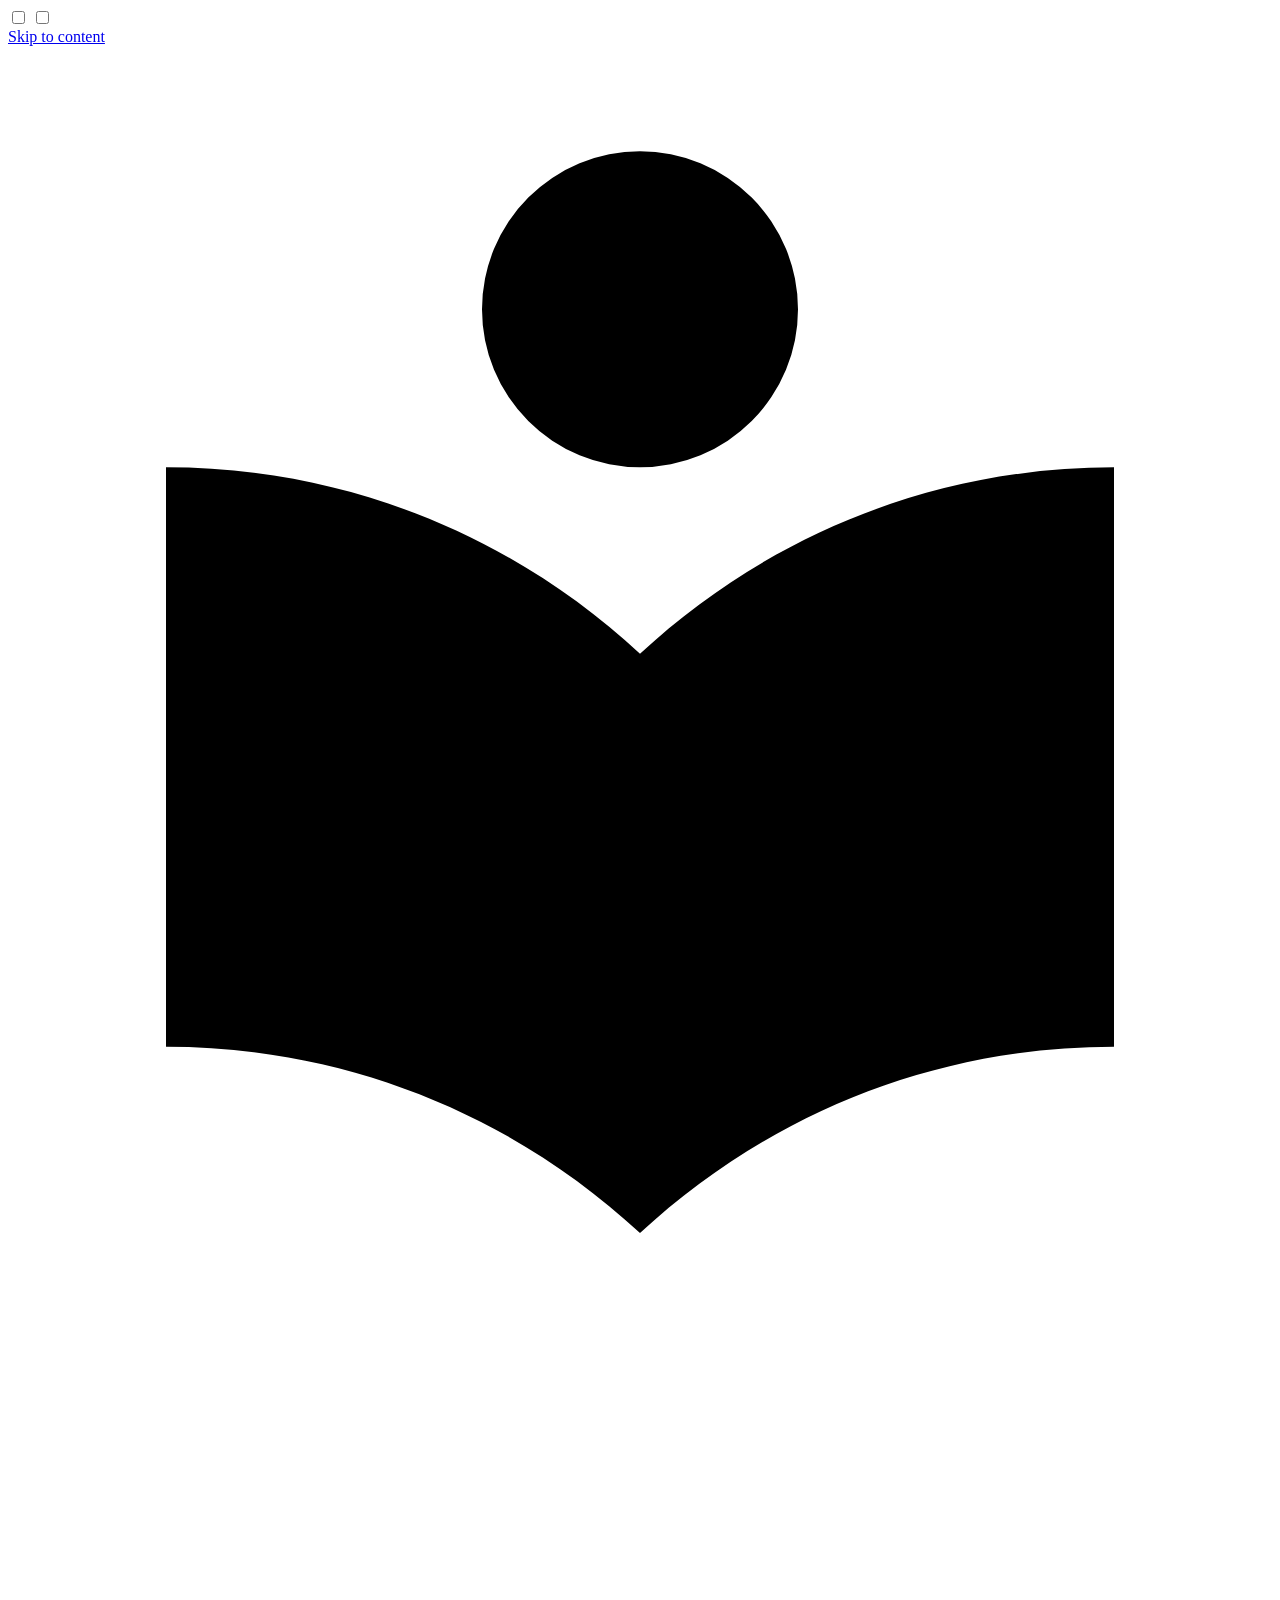
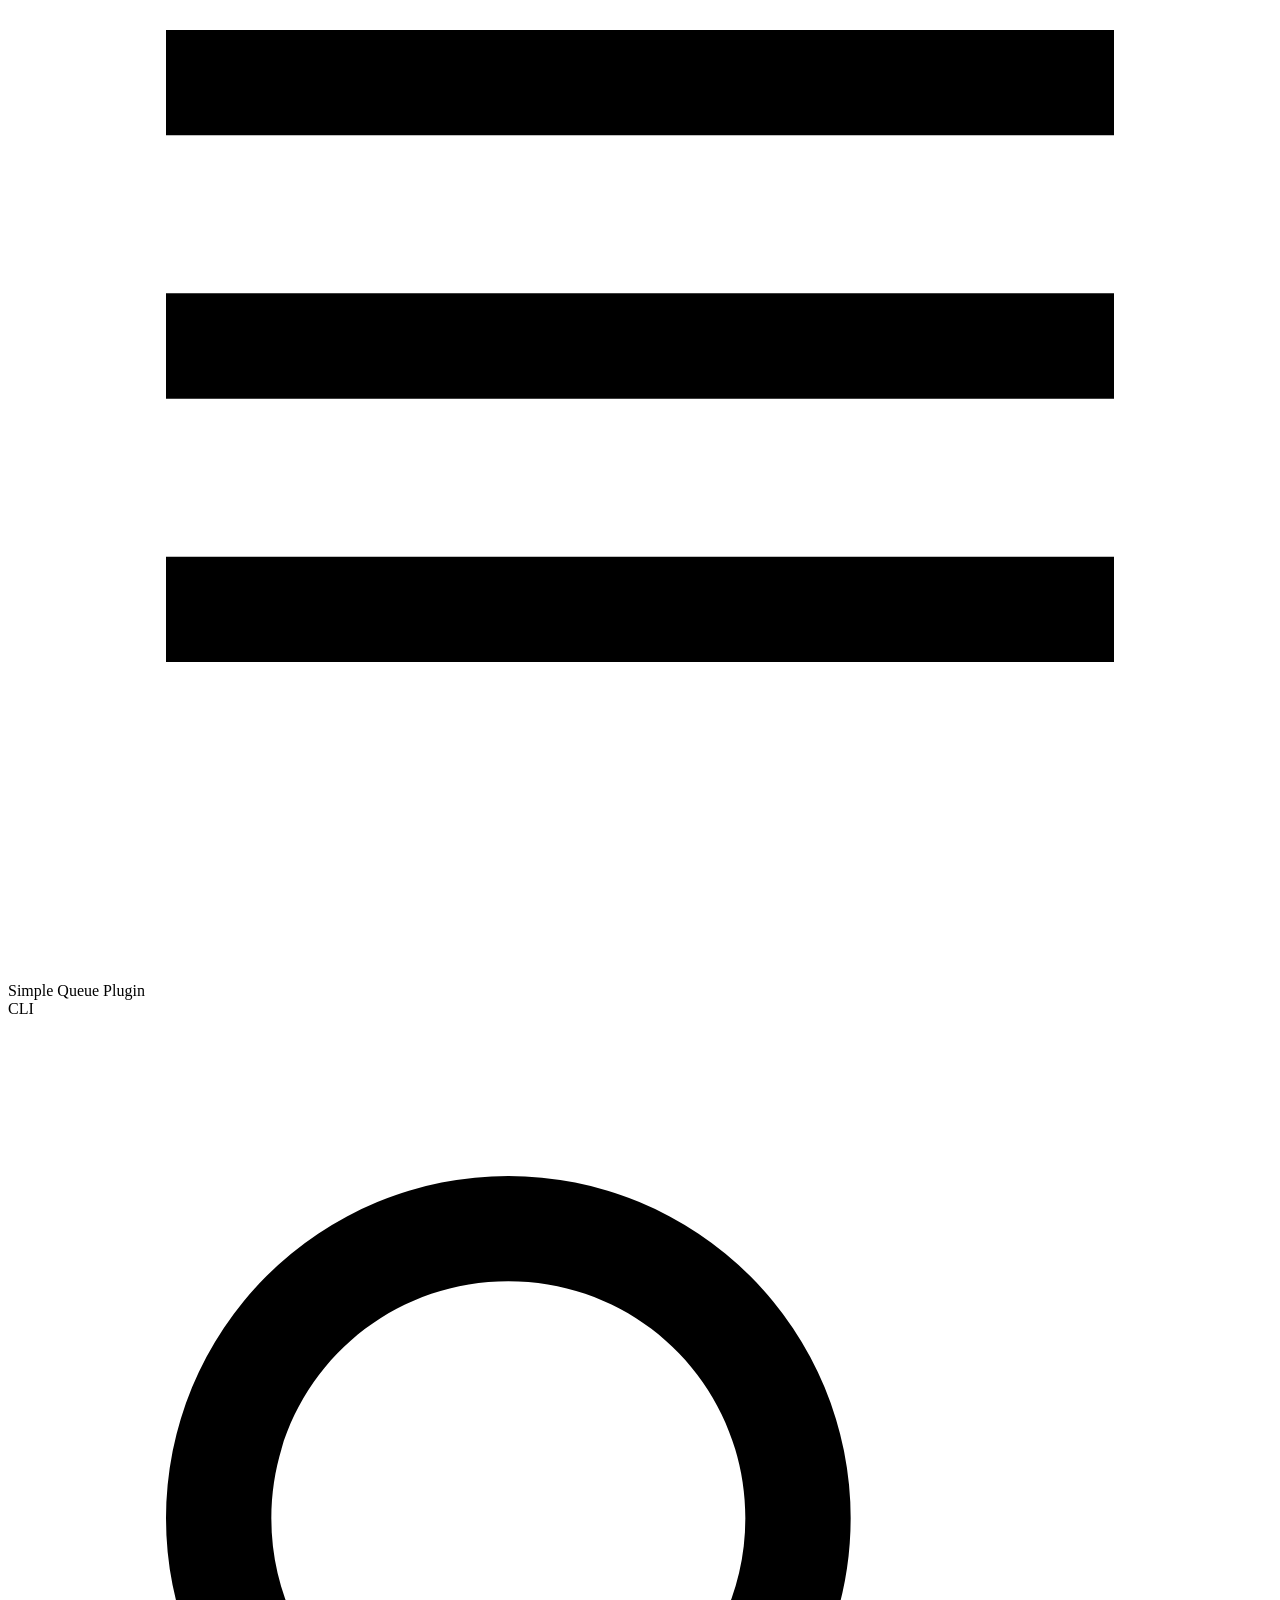
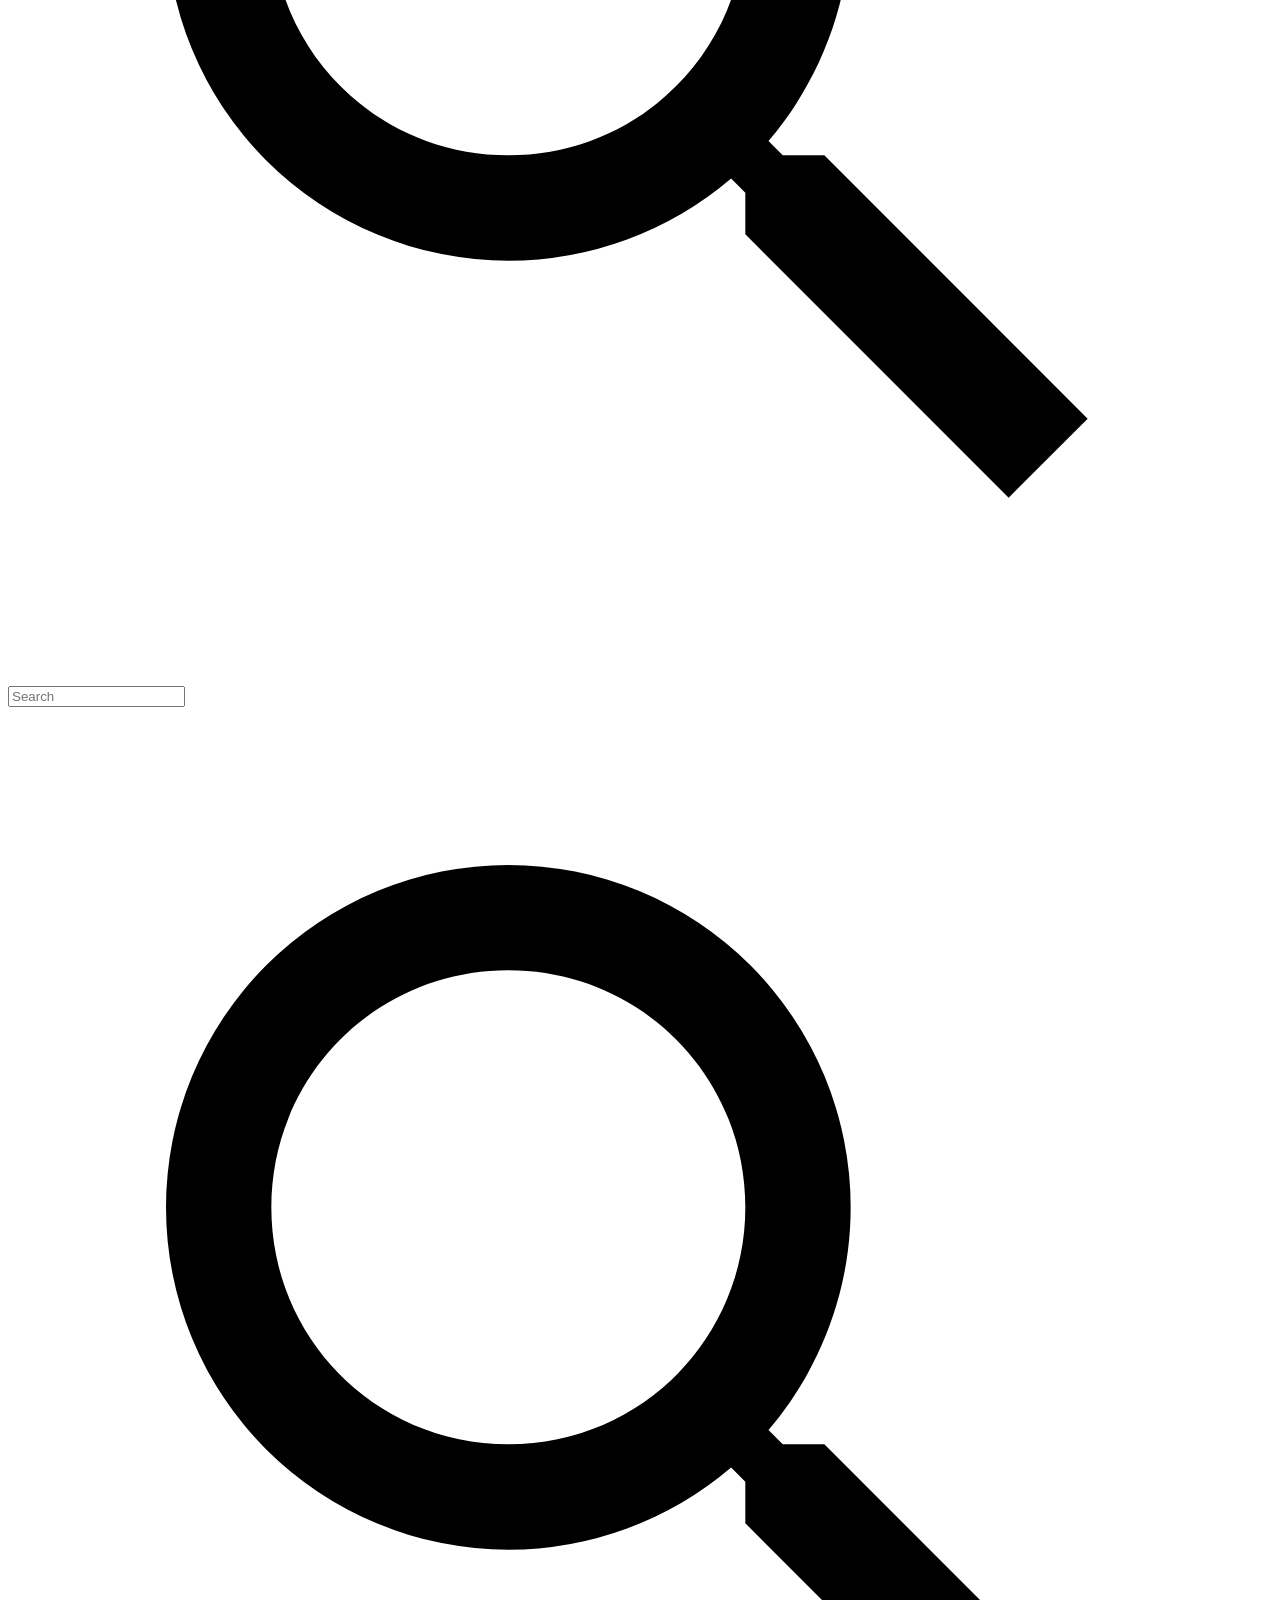
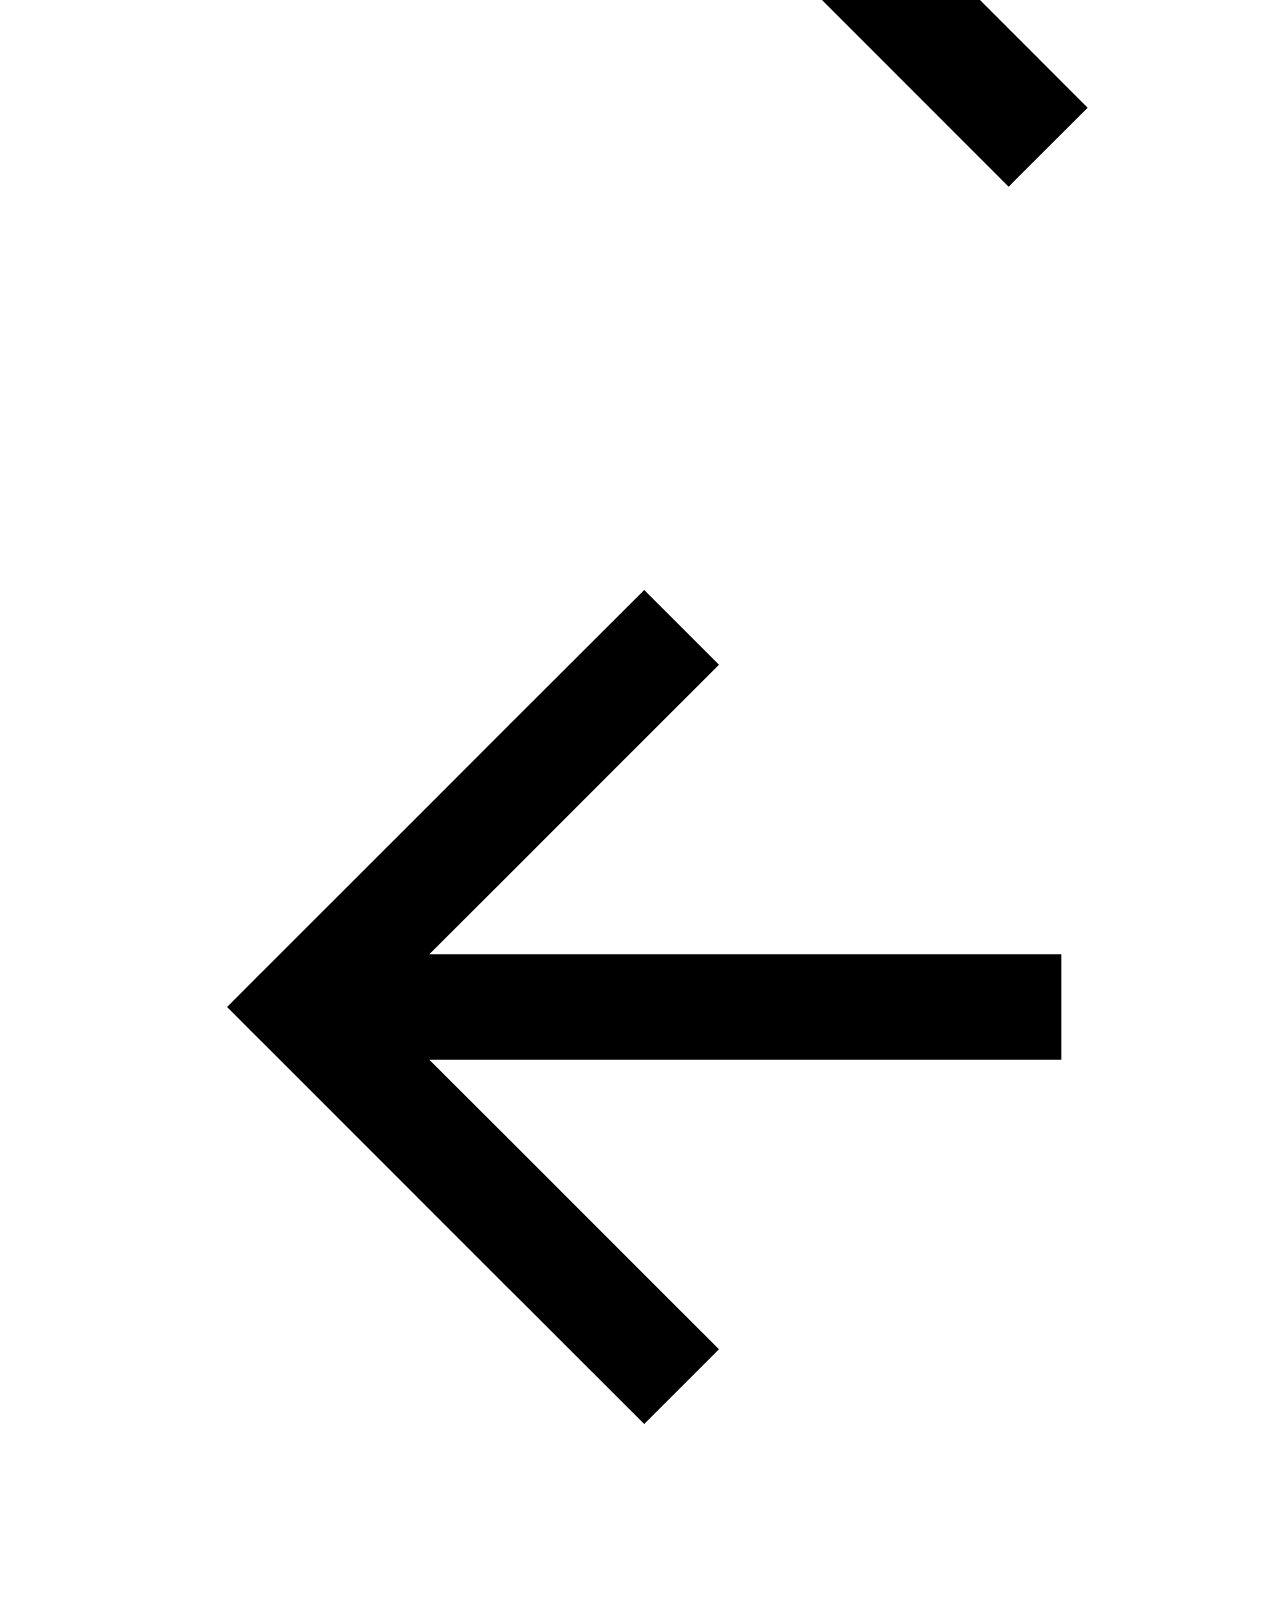
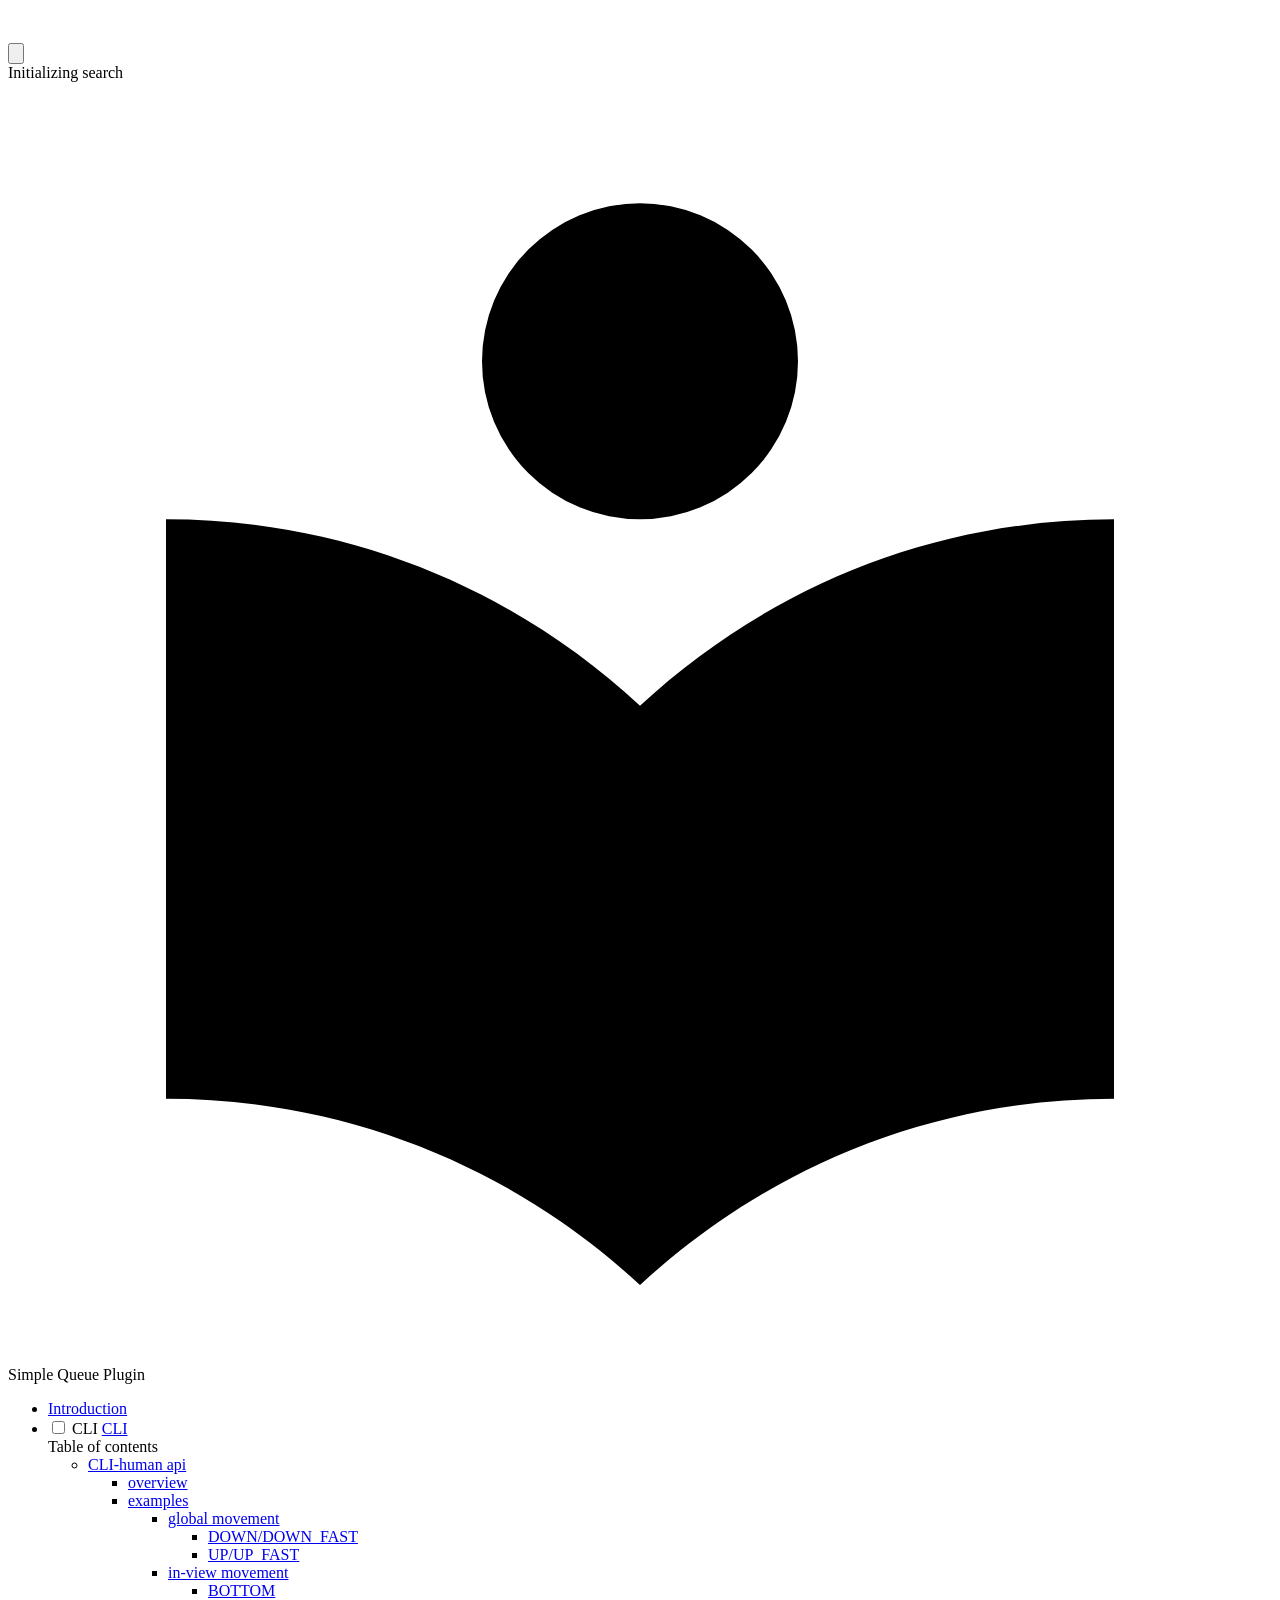
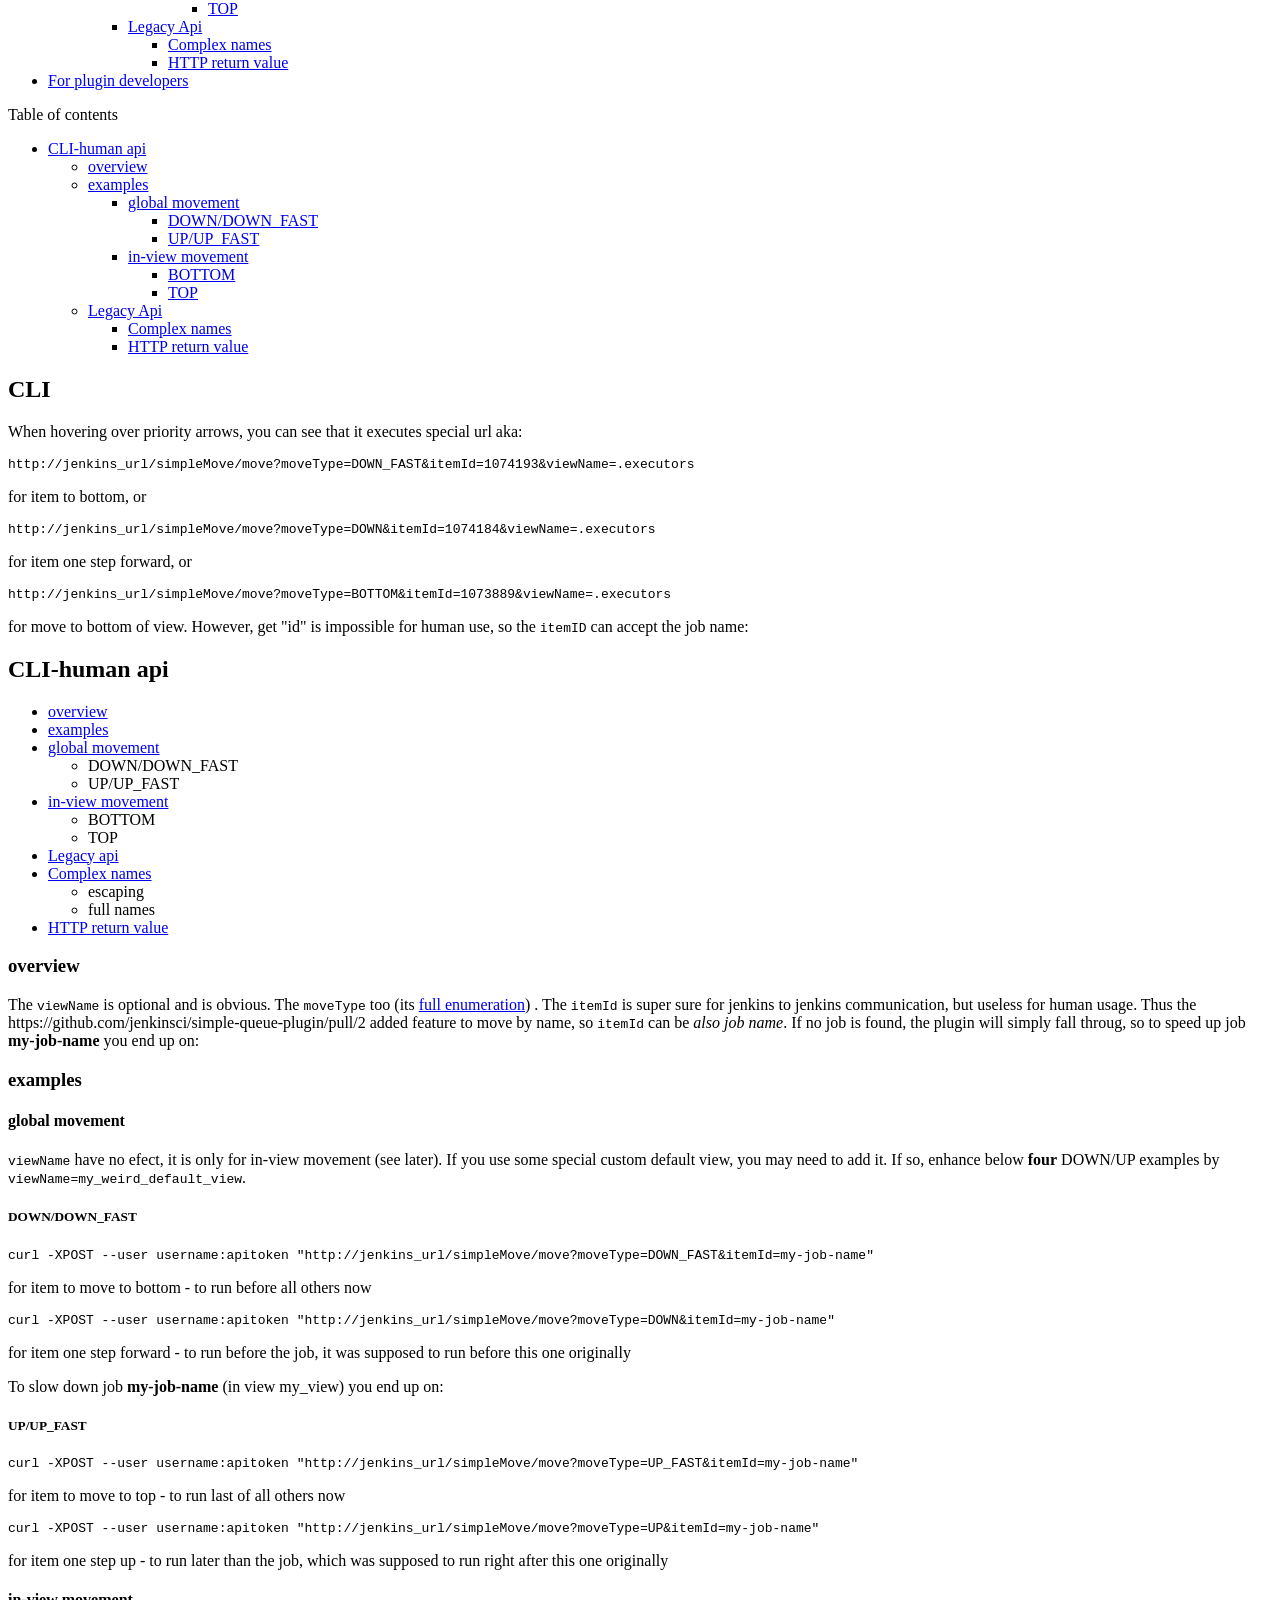
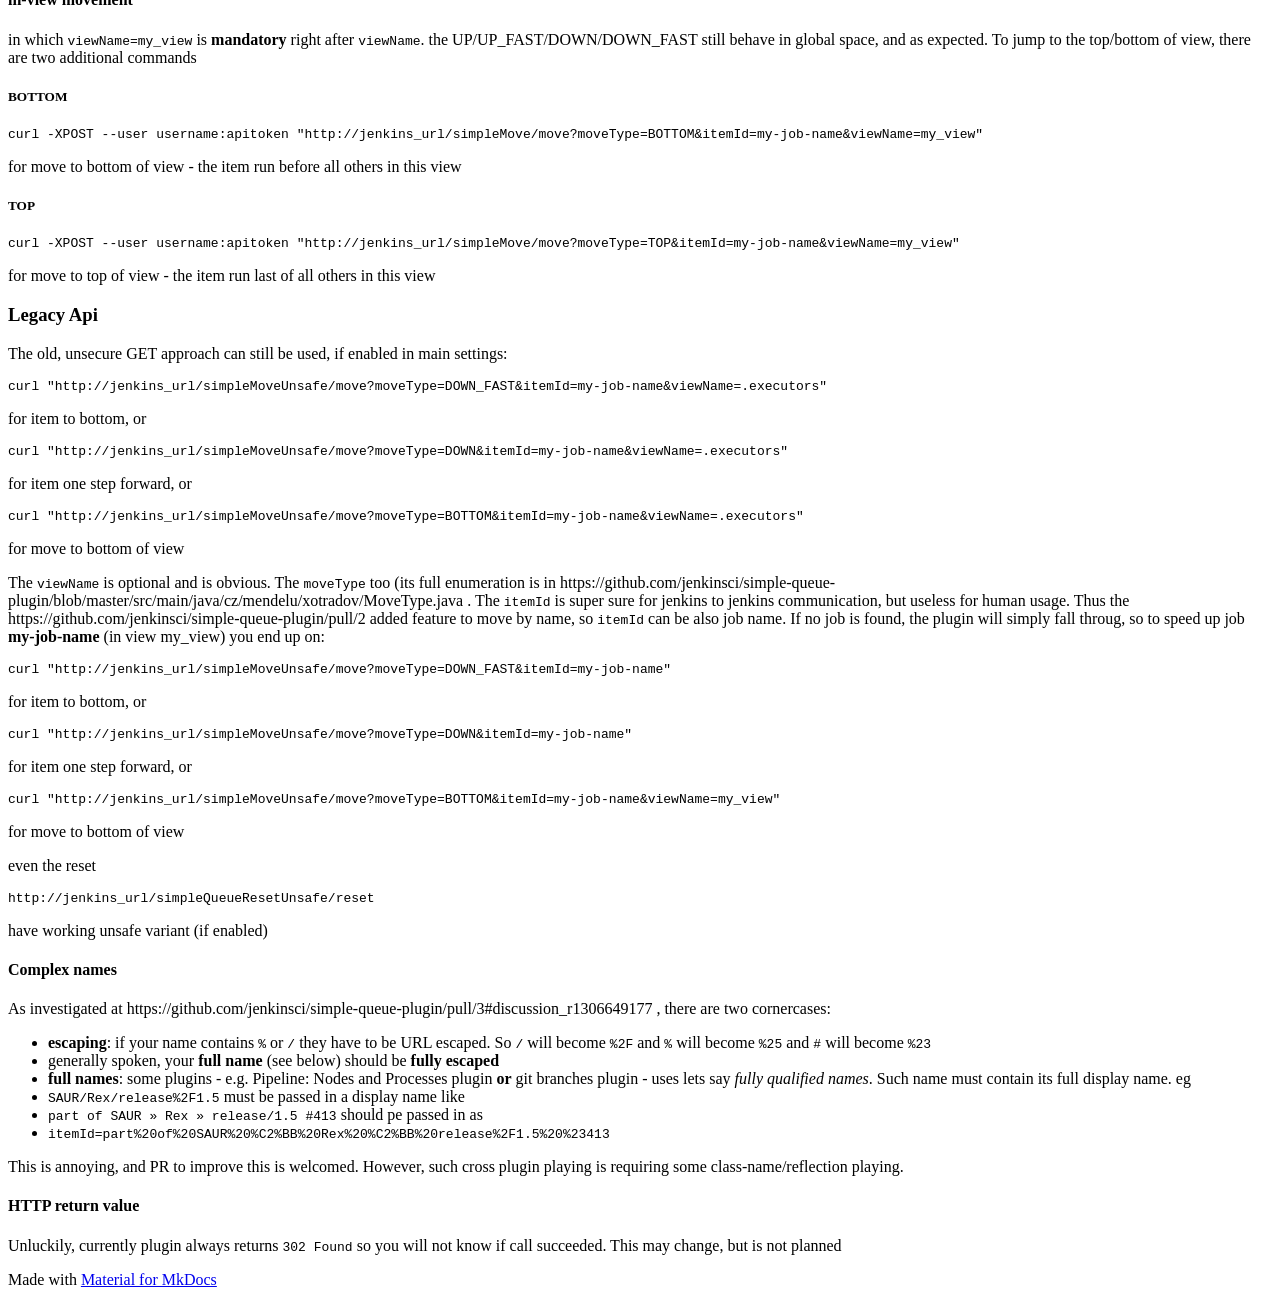
==== commit fcd33a19: "Regenerated docs" ====
--- a/docs/CLI/index.html
+++ b/docs/CLI/index.html
@@ -695,13 +695,15 @@
 </code></pre>
 <p>have working unsafe variant (if enabled)</p>
 <h4 id="complex-names">Complex names</h4>
-<p>As investigated at https://github.com/jenkinsci/simple-queue-plugin/pull/3#discussion_r1306649177 ,  there are two cornercases
- * <strong>escaping</strong>: if your name contains <strong>%</strong> or <strong>/</strong> they have to be URL escaped. So / will become <strong>%2F</strong> and % will become <strong>%25</strong>
-   * generally spoken, your <strong>full name</strong> (see lower) should be <strong>fully escaped</strong>
- * <strong>full names</strong>: somem plugins - e.g.   Pipeline: Nodes and Processes plugin <strong>or</strong> git branches plugin  - uses lets say <em>fully qualified names</em>. Such name must contain its full dispaly name. eg
-   * <code>SAUR/Rex/release%2F1.5</code> must be passed in a display name like
-   * <code>part of SAUR » Rex » release/1.5 #413</code> should pe passed in as
-   * <code>itemId=part%20of%20SAUR%20%C2%BB%20Rex%20%C2%BB%20release%2F1.5%20%23413</code></p>
+<p>As investigated at https://github.com/jenkinsci/simple-queue-plugin/pull/3#discussion_r1306649177 ,  there are two cornercases:</p>
+<ul>
+<li><strong>escaping</strong>: if your name contains <code>%</code> or <code>/</code> they have to be URL escaped. So <code>/</code> will become <code>%2F</code> and <code>%</code> will become <code>%25</code> and <code>#</code> will become <code>%23</code></li>
+<li>generally spoken, your <strong>full name</strong> (see below) should be <strong>fully escaped</strong></li>
+<li><strong>full names</strong>: some plugins - e.g.   Pipeline: Nodes and Processes plugin <strong>or</strong> git branches plugin  - uses lets say <em>fully qualified names</em>. Such name must contain its full display name. eg</li>
+<li><code>SAUR/Rex/release%2F1.5</code> must be passed in a display name like</li>
+<li><code>part of SAUR » Rex » release/1.5 #413</code> should pe passed in as</li>
+<li><code>itemId=part%20of%20SAUR%20%C2%BB%20Rex%20%C2%BB%20release%2F1.5%20%23413</code></li>
+</ul>
 <p>This is annoying, and PR to improve this is welcomed. However, such cross plugin playing is requiring some class-name/reflection playing.</p>
 <h4 id="http-return-value">HTTP return value</h4>
 <p>Unluckily, currently plugin always returns <code>302 Found</code> so you will not know if call succeeded. This may change, but is not planned</p>
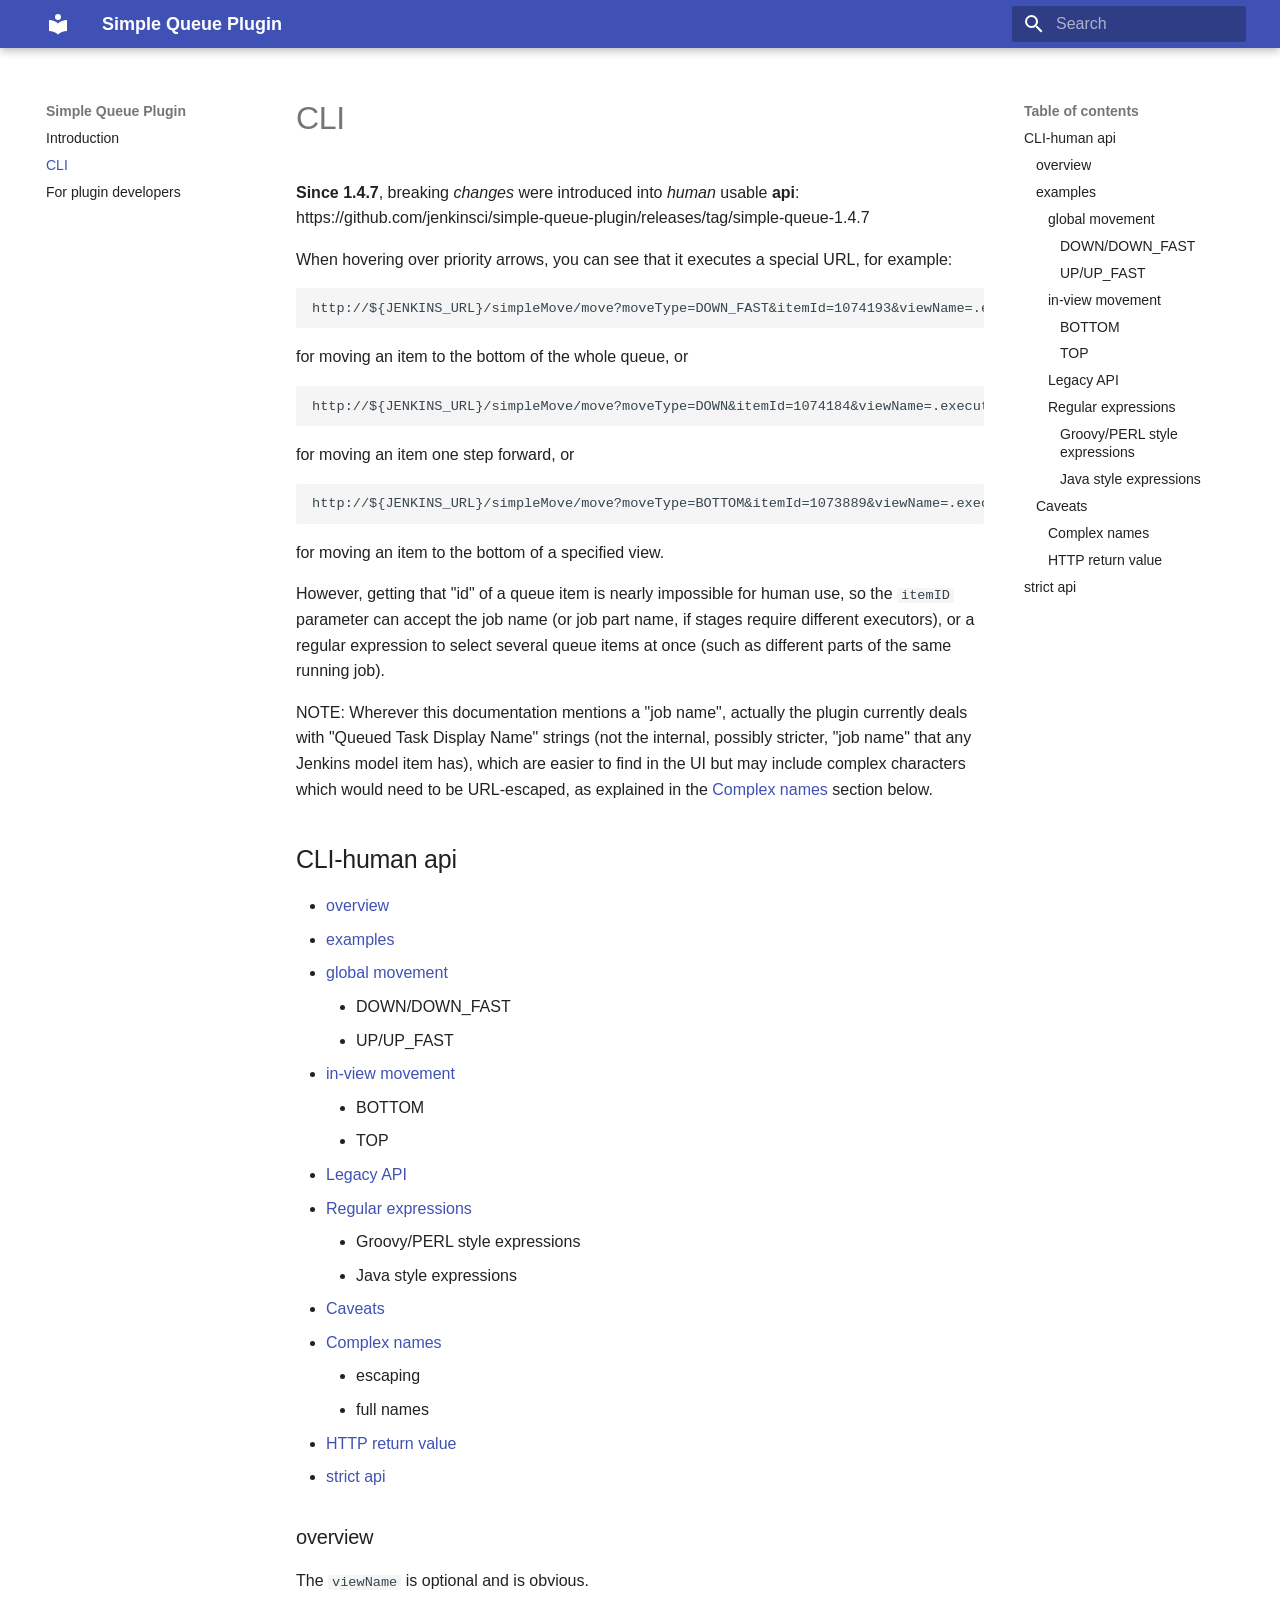
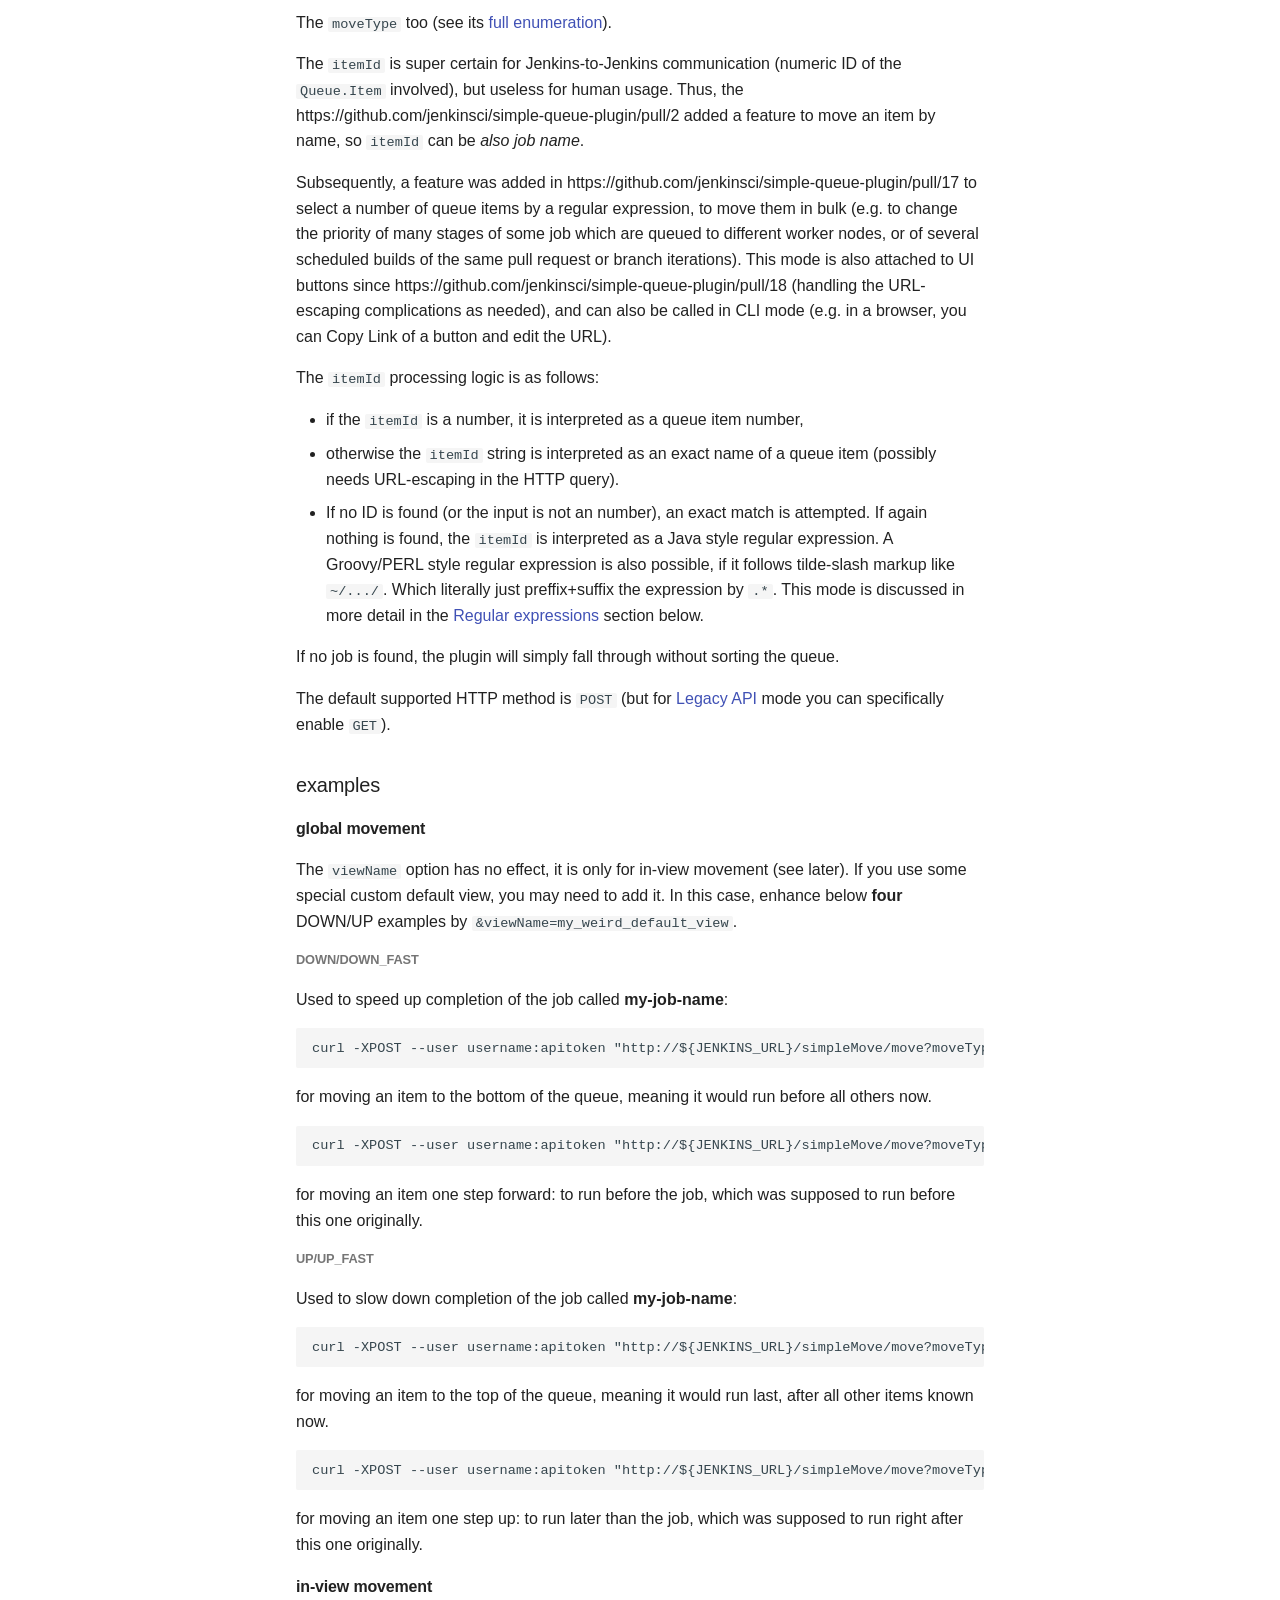
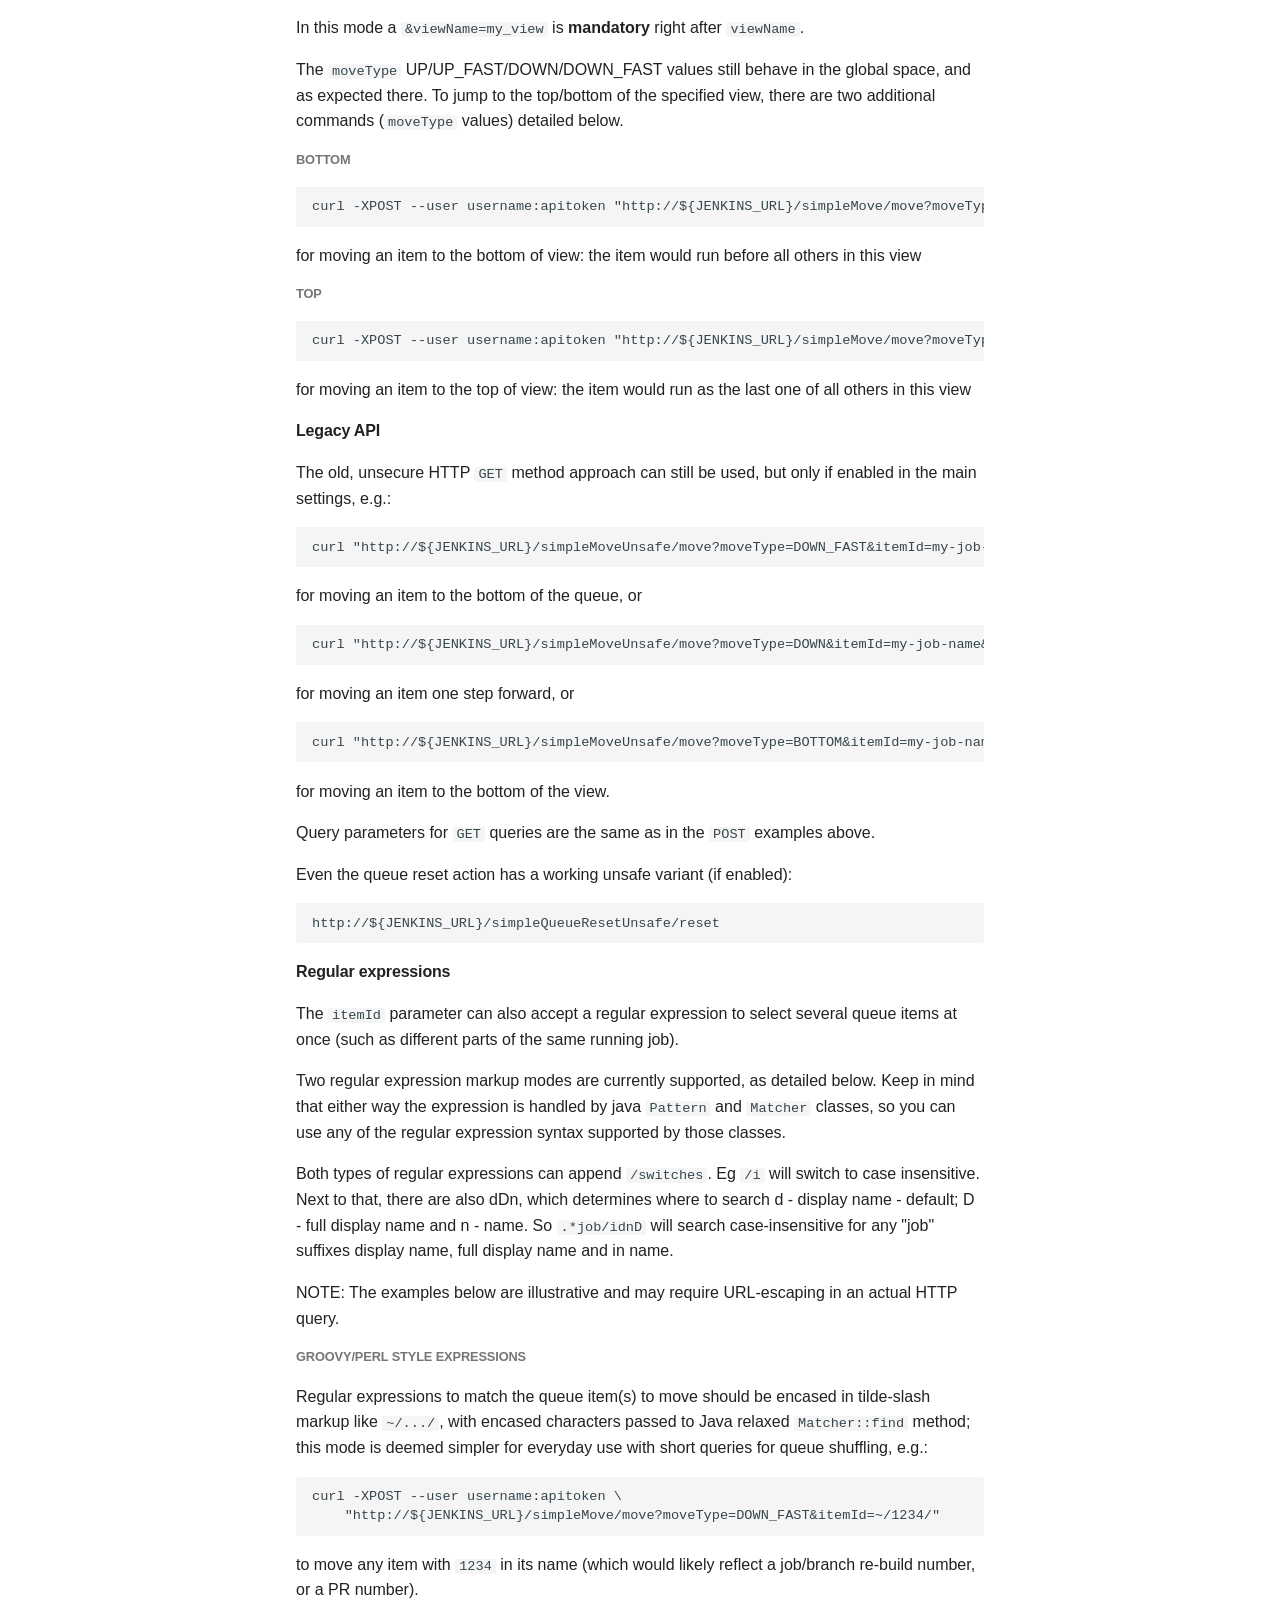
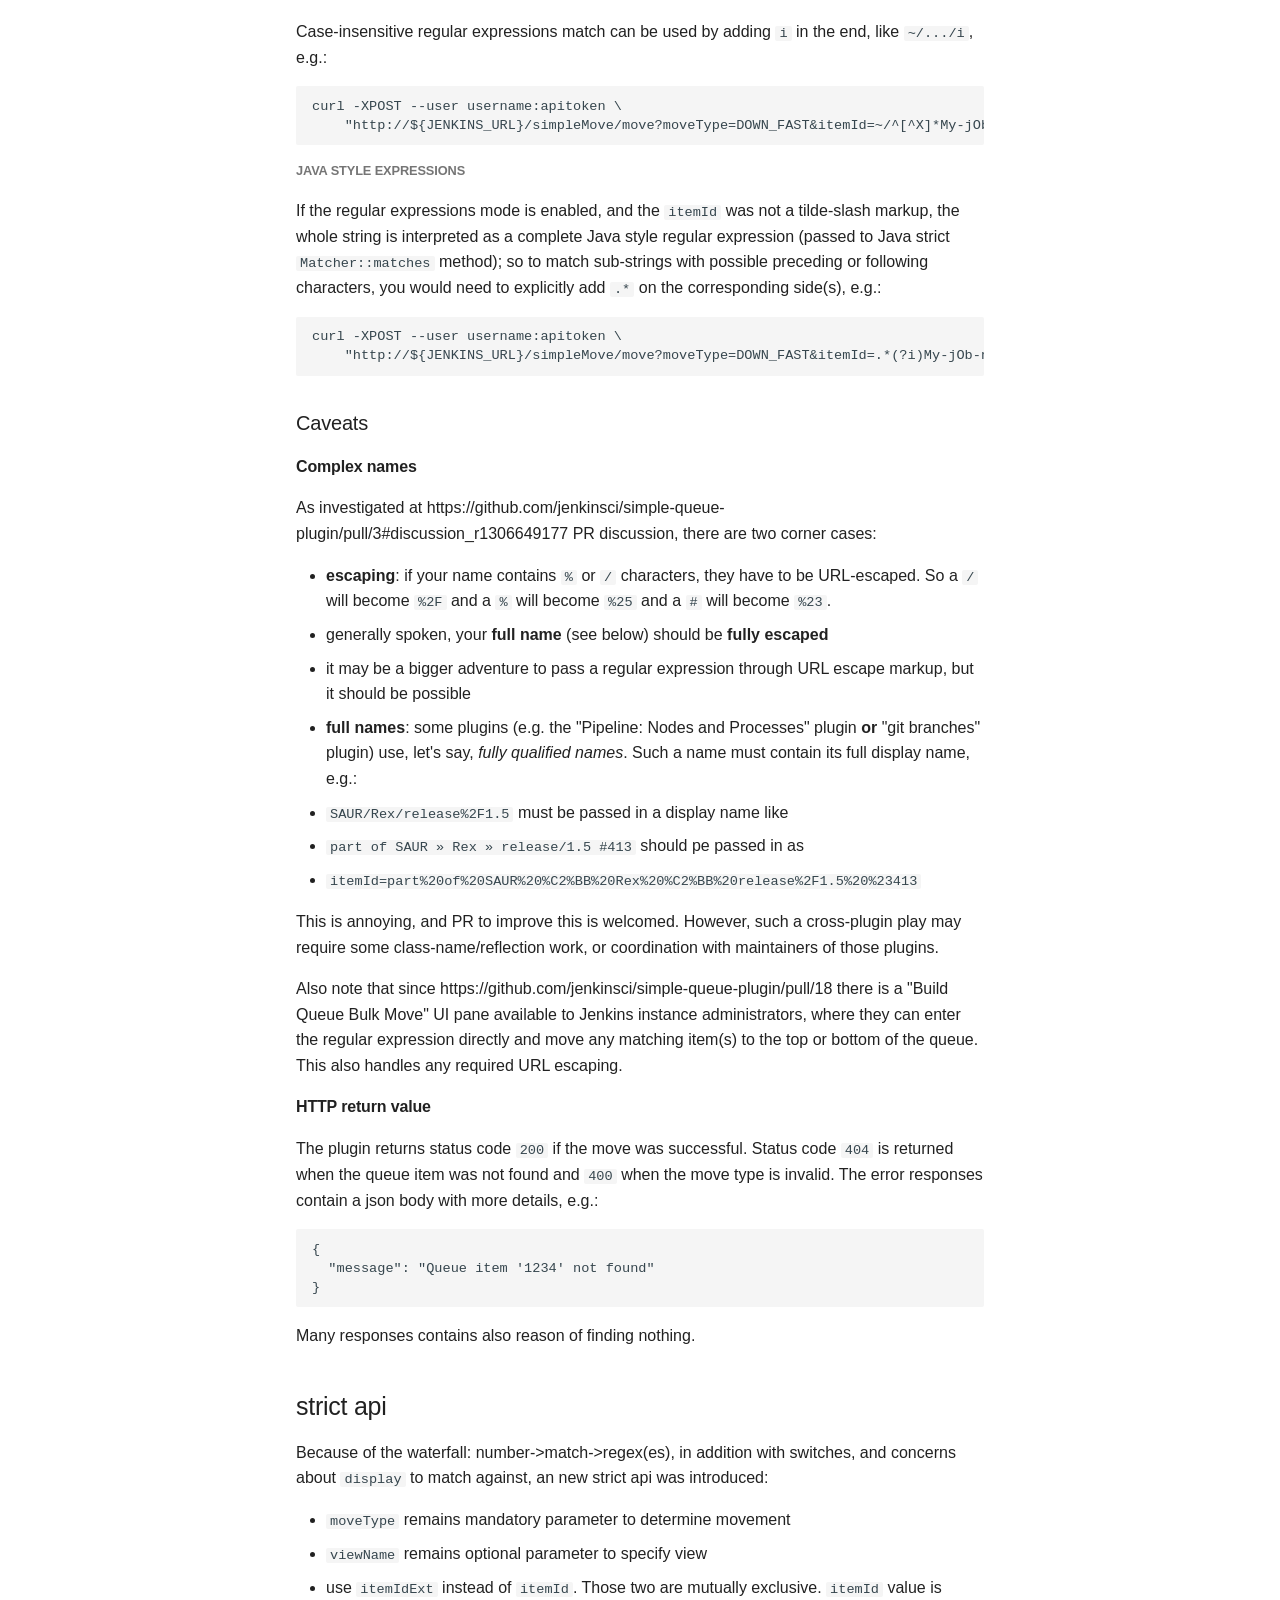
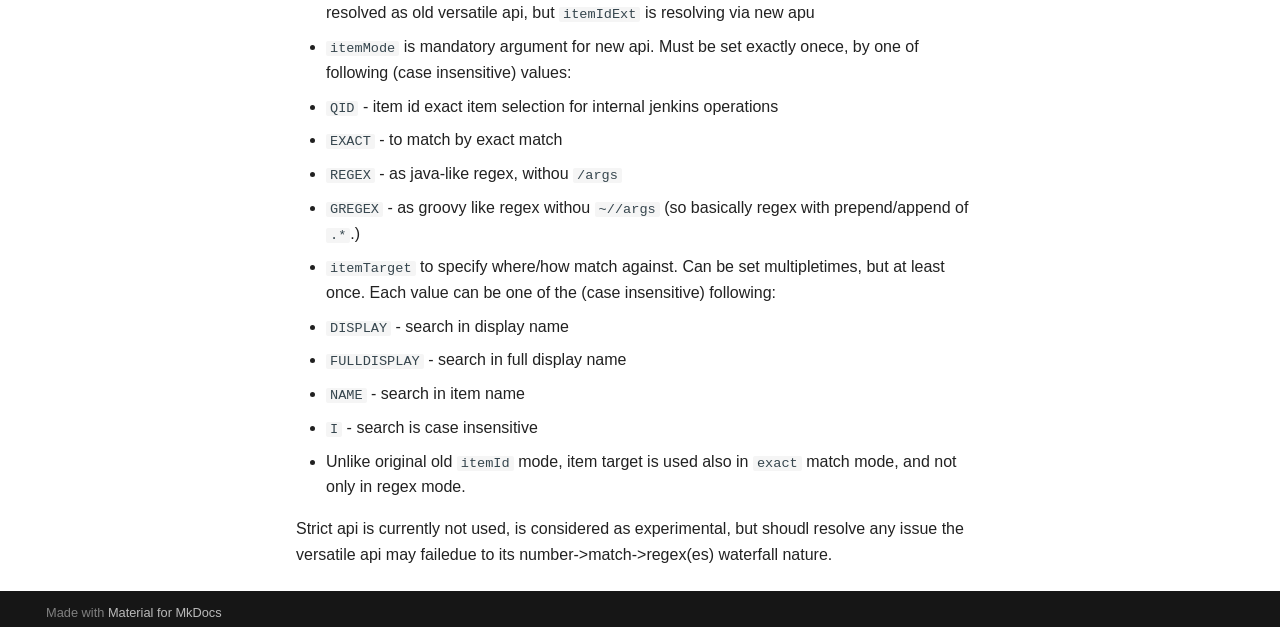
==== commit fa424ae1: "Regenerated docs cd docs_src/ mkdocs build cd  .. git rm -rf docs mv  docs_src/site docs" ====
--- a/docs/CLI/index.html
+++ b/docs/CLI/index.html
@@ -15,8 +15,11 @@
         <link rel="next" href="../pluginDevelopment/">
       
       
+        
+      
+      
       <link rel="icon" href="../assets/images/favicon.png">
-      <meta name="generator" content="mkdocs-1.6.1, mkdocs-material-9.6.5">
+      <meta name="generator" content="mkdocs-1.6.1, mkdocs-material-9.7.1">
     
     
       
@@ -24,7 +27,7 @@
       
     
     
-      <link rel="stylesheet" href="../assets/stylesheets/main.8608ea7d.min.css">
+      <link rel="stylesheet" href="../assets/stylesheets/main.484c7ddc.min.css">
       
       
 
@@ -47,7 +50,6 @@
     
       
 
-    
     
     
   </head>
@@ -110,11 +112,13 @@
     
     
     
-      <label class="md-header__button md-icon" for="__search">
-        
-        <svg xmlns="http://www.w3.org/2000/svg" viewBox="0 0 24 24"><path d="M9.5 3A6.5 6.5 0 0 1 16 9.5c0 1.61-.59 3.09-1.56 4.23l.27.27h.79l5 5-1.5 1.5-5-5v-.79l-.27-.27A6.52 6.52 0 0 1 9.5 16 6.5 6.5 0 0 1 3 9.5 6.5 6.5 0 0 1 9.5 3m0 2C7 5 5 7 5 9.5S7 14 9.5 14 14 12 14 9.5 12 5 9.5 5"/></svg>
-      </label>
-      <div class="md-search" data-md-component="search" role="dialog">
+      
+      
+        <label class="md-header__button md-icon" for="__search">
+          
+          <svg xmlns="http://www.w3.org/2000/svg" viewBox="0 0 24 24"><path d="M9.5 3A6.5 6.5 0 0 1 16 9.5c0 1.61-.59 3.09-1.56 4.23l.27.27h.79l5 5-1.5 1.5-5-5v-.79l-.27-.27A6.52 6.52 0 0 1 9.5 16 6.5 6.5 0 0 1 3 9.5 6.5 6.5 0 0 1 9.5 3m0 2C7 5 5 7 5 9.5S7 14 9.5 14 14 12 14 9.5 12 5 9.5 5"/></svg>
+        </label>
+        <div class="md-search" data-md-component="search" role="dialog">
   <label class="md-search__overlay" for="__search"></label>
   <div class="md-search__inner" role="search">
     <form class="md-search__form" name="search">
@@ -146,6 +150,7 @@
     </div>
   </div>
 </div>
+      
     
     
   </nav>
@@ -194,10 +199,16 @@
       <a href=".." class="md-nav__link">
         
   
+  
   <span class="md-ellipsis">
+    
+  
     Introduction
+  
+
     
   </span>
+  
   
 
       </a>
@@ -224,10 +235,16 @@
         <label class="md-nav__link md-nav__link--active" for="__toc">
           
   
+  
   <span class="md-ellipsis">
+    
+  
     CLI
+  
+
     
   </span>
+  
   
 
           <span class="md-nav__icon md-icon"></span>
@@ -236,10 +253,16 @@
       <a href="./" class="md-nav__link md-nav__link--active">
         
   
+  
   <span class="md-ellipsis">
+    
+  
     CLI
+  
+
     
   </span>
+  
   
 
       </a>
@@ -262,7 +285,9 @@
         <li class="md-nav__item">
   <a href="#cli-human-api" class="md-nav__link">
     <span class="md-ellipsis">
-      CLI-human api
+      
+        CLI-human api
+      
     </span>
   </a>
   
@@ -272,7 +297,9 @@
           <li class="md-nav__item">
   <a href="#overview" class="md-nav__link">
     <span class="md-ellipsis">
-      overview
+      
+        overview
+      
     </span>
   </a>
   
@@ -281,7 +308,9 @@
           <li class="md-nav__item">
   <a href="#examples" class="md-nav__link">
     <span class="md-ellipsis">
-      examples
+      
+        examples
+      
     </span>
   </a>
   
@@ -291,7 +320,9 @@
           <li class="md-nav__item">
   <a href="#global-movement" class="md-nav__link">
     <span class="md-ellipsis">
-      global movement
+      
+        global movement
+      
     </span>
   </a>
   
@@ -301,7 +332,9 @@
           <li class="md-nav__item">
   <a href="#downdown_fast" class="md-nav__link">
     <span class="md-ellipsis">
-      DOWN/DOWN_FAST
+      
+        DOWN/DOWN_FAST
+      
     </span>
   </a>
   
@@ -310,7 +343,9 @@
           <li class="md-nav__item">
   <a href="#upup_fast" class="md-nav__link">
     <span class="md-ellipsis">
-      UP/UP_FAST
+      
+        UP/UP_FAST
+      
     </span>
   </a>
   
@@ -324,7 +359,9 @@
           <li class="md-nav__item">
   <a href="#in-view-movement" class="md-nav__link">
     <span class="md-ellipsis">
-      in-view movement
+      
+        in-view movement
+      
     </span>
   </a>
   
@@ -334,7 +371,9 @@
           <li class="md-nav__item">
   <a href="#bottom" class="md-nav__link">
     <span class="md-ellipsis">
-      BOTTOM
+      
+        BOTTOM
+      
     </span>
   </a>
   
@@ -343,14 +382,11 @@
           <li class="md-nav__item">
   <a href="#top" class="md-nav__link">
     <span class="md-ellipsis">
-      TOP
-    </span>
-  </a>
-  
-</li>
-        
-      </ul>
-    </nav>
+      
+        TOP
+      
+    </span>
+  </a>
   
 </li>
         
@@ -362,17 +398,76 @@
           <li class="md-nav__item">
   <a href="#legacy-api" class="md-nav__link">
     <span class="md-ellipsis">
-      Legacy Api
-    </span>
-  </a>
-  
-    <nav class="md-nav" aria-label="Legacy Api">
+      
+        Legacy API
+      
+    </span>
+  </a>
+  
+</li>
+        
+          <li class="md-nav__item">
+  <a href="#regular-expressions" class="md-nav__link">
+    <span class="md-ellipsis">
+      
+        Regular expressions
+      
+    </span>
+  </a>
+  
+    <nav class="md-nav" aria-label="Regular expressions">
+      <ul class="md-nav__list">
+        
+          <li class="md-nav__item">
+  <a href="#groovyperl-style-expressions" class="md-nav__link">
+    <span class="md-ellipsis">
+      
+        Groovy/PERL style expressions
+      
+    </span>
+  </a>
+  
+</li>
+        
+          <li class="md-nav__item">
+  <a href="#java-style-expressions" class="md-nav__link">
+    <span class="md-ellipsis">
+      
+        Java style expressions
+      
+    </span>
+  </a>
+  
+</li>
+        
+      </ul>
+    </nav>
+  
+</li>
+        
+      </ul>
+    </nav>
+  
+</li>
+        
+          <li class="md-nav__item">
+  <a href="#caveats" class="md-nav__link">
+    <span class="md-ellipsis">
+      
+        Caveats
+      
+    </span>
+  </a>
+  
+    <nav class="md-nav" aria-label="Caveats">
       <ul class="md-nav__list">
         
           <li class="md-nav__item">
   <a href="#complex-names" class="md-nav__link">
     <span class="md-ellipsis">
-      Complex names
+      
+        Complex names
+      
     </span>
   </a>
   
@@ -381,19 +476,32 @@
           <li class="md-nav__item">
   <a href="#http-return-value" class="md-nav__link">
     <span class="md-ellipsis">
-      HTTP return value
-    </span>
-  </a>
-  
-</li>
-        
-      </ul>
-    </nav>
-  
-</li>
-        
-      </ul>
-    </nav>
+      
+        HTTP return value
+      
+    </span>
+  </a>
+  
+</li>
+        
+      </ul>
+    </nav>
+  
+</li>
+        
+      </ul>
+    </nav>
+  
+</li>
+      
+        <li class="md-nav__item">
+  <a href="#strict-api" class="md-nav__link">
+    <span class="md-ellipsis">
+      
+        strict api
+      
+    </span>
+  </a>
   
 </li>
       
@@ -415,10 +523,16 @@
       <a href="../pluginDevelopment/" class="md-nav__link">
         
   
+  
   <span class="md-ellipsis">
+    
+  
     For plugin developers
+  
+
     
   </span>
+  
   
 
       </a>
@@ -455,7 +569,9 @@
         <li class="md-nav__item">
   <a href="#cli-human-api" class="md-nav__link">
     <span class="md-ellipsis">
-      CLI-human api
+      
+        CLI-human api
+      
     </span>
   </a>
   
@@ -465,7 +581,9 @@
           <li class="md-nav__item">
   <a href="#overview" class="md-nav__link">
     <span class="md-ellipsis">
-      overview
+      
+        overview
+      
     </span>
   </a>
   
@@ -474,7 +592,9 @@
           <li class="md-nav__item">
   <a href="#examples" class="md-nav__link">
     <span class="md-ellipsis">
-      examples
+      
+        examples
+      
     </span>
   </a>
   
@@ -484,7 +604,9 @@
           <li class="md-nav__item">
   <a href="#global-movement" class="md-nav__link">
     <span class="md-ellipsis">
-      global movement
+      
+        global movement
+      
     </span>
   </a>
   
@@ -494,7 +616,9 @@
           <li class="md-nav__item">
   <a href="#downdown_fast" class="md-nav__link">
     <span class="md-ellipsis">
-      DOWN/DOWN_FAST
+      
+        DOWN/DOWN_FAST
+      
     </span>
   </a>
   
@@ -503,7 +627,9 @@
           <li class="md-nav__item">
   <a href="#upup_fast" class="md-nav__link">
     <span class="md-ellipsis">
-      UP/UP_FAST
+      
+        UP/UP_FAST
+      
     </span>
   </a>
   
@@ -517,7 +643,9 @@
           <li class="md-nav__item">
   <a href="#in-view-movement" class="md-nav__link">
     <span class="md-ellipsis">
-      in-view movement
+      
+        in-view movement
+      
     </span>
   </a>
   
@@ -527,7 +655,9 @@
           <li class="md-nav__item">
   <a href="#bottom" class="md-nav__link">
     <span class="md-ellipsis">
-      BOTTOM
+      
+        BOTTOM
+      
     </span>
   </a>
   
@@ -536,14 +666,11 @@
           <li class="md-nav__item">
   <a href="#top" class="md-nav__link">
     <span class="md-ellipsis">
-      TOP
-    </span>
-  </a>
-  
-</li>
-        
-      </ul>
-    </nav>
+      
+        TOP
+      
+    </span>
+  </a>
   
 </li>
         
@@ -555,17 +682,76 @@
           <li class="md-nav__item">
   <a href="#legacy-api" class="md-nav__link">
     <span class="md-ellipsis">
-      Legacy Api
-    </span>
-  </a>
-  
-    <nav class="md-nav" aria-label="Legacy Api">
+      
+        Legacy API
+      
+    </span>
+  </a>
+  
+</li>
+        
+          <li class="md-nav__item">
+  <a href="#regular-expressions" class="md-nav__link">
+    <span class="md-ellipsis">
+      
+        Regular expressions
+      
+    </span>
+  </a>
+  
+    <nav class="md-nav" aria-label="Regular expressions">
+      <ul class="md-nav__list">
+        
+          <li class="md-nav__item">
+  <a href="#groovyperl-style-expressions" class="md-nav__link">
+    <span class="md-ellipsis">
+      
+        Groovy/PERL style expressions
+      
+    </span>
+  </a>
+  
+</li>
+        
+          <li class="md-nav__item">
+  <a href="#java-style-expressions" class="md-nav__link">
+    <span class="md-ellipsis">
+      
+        Java style expressions
+      
+    </span>
+  </a>
+  
+</li>
+        
+      </ul>
+    </nav>
+  
+</li>
+        
+      </ul>
+    </nav>
+  
+</li>
+        
+          <li class="md-nav__item">
+  <a href="#caveats" class="md-nav__link">
+    <span class="md-ellipsis">
+      
+        Caveats
+      
+    </span>
+  </a>
+  
+    <nav class="md-nav" aria-label="Caveats">
       <ul class="md-nav__list">
         
           <li class="md-nav__item">
   <a href="#complex-names" class="md-nav__link">
     <span class="md-ellipsis">
-      Complex names
+      
+        Complex names
+      
     </span>
   </a>
   
@@ -574,19 +760,32 @@
           <li class="md-nav__item">
   <a href="#http-return-value" class="md-nav__link">
     <span class="md-ellipsis">
-      HTTP return value
-    </span>
-  </a>
-  
-</li>
-        
-      </ul>
-    </nav>
-  
-</li>
-        
-      </ul>
-    </nav>
+      
+        HTTP return value
+      
+    </span>
+  </a>
+  
+</li>
+        
+      </ul>
+    </nav>
+  
+</li>
+        
+      </ul>
+    </nav>
+  
+</li>
+      
+        <li class="md-nav__item">
+  <a href="#strict-api" class="md-nav__link">
+    <span class="md-ellipsis">
+      
+        strict api
+      
+    </span>
+  </a>
   
 </li>
       
@@ -600,6 +799,7 @@
           
           
             <div class="md-content" data-md-component="content">
+              
               <article class="md-content__inner md-typeset">
                 
                   
@@ -607,16 +807,28 @@
 
 
 <h1 id="cli">CLI</h1>
-<p>When hovering over priority arrows, you can see that it executes special url aka:</p>
-<pre><code>http://jenkins_url/simpleMove/move?moveType=DOWN_FAST&amp;itemId=1074193&amp;viewName=.executors
-</code></pre>
-<p>for item to bottom, or</p>
-<pre><code>http://jenkins_url/simpleMove/move?moveType=DOWN&amp;itemId=1074184&amp;viewName=.executors
-</code></pre>
-<p>for item one step forward, or</p>
-<pre><code>http://jenkins_url/simpleMove/move?moveType=BOTTOM&amp;itemId=1073889&amp;viewName=.executors
-</code></pre>
-<p>for move to bottom of view. However, get "id" is impossible for human use, so the <code>itemID</code> can accept the job name:</p>
+<p><strong>Since 1.4.7</strong>, breaking <em>changes</em> were introduced into <em>human</em> usable <strong>api</strong>:
+https://github.com/jenkinsci/simple-queue-plugin/releases/tag/simple-queue-1.4.7</p>
+<p>When hovering over priority arrows, you can see that it executes a special URL,
+for example:</p>
+<pre><code>http://${JENKINS_URL}/simpleMove/move?moveType=DOWN_FAST&amp;itemId=1074193&amp;viewName=.executors
+</code></pre>
+<p>for moving an item to the bottom of the whole queue, or</p>
+<pre><code>http://${JENKINS_URL}/simpleMove/move?moveType=DOWN&amp;itemId=1074184&amp;viewName=.executors
+</code></pre>
+<p>for moving an item one step forward, or</p>
+<pre><code>http://${JENKINS_URL}/simpleMove/move?moveType=BOTTOM&amp;itemId=1073889&amp;viewName=.executors
+</code></pre>
+<p>for moving an item to the bottom of a specified view.</p>
+<p>However, getting that "id" of a queue item is nearly impossible for human use,
+so the <code>itemID</code> parameter can accept the job name (or job part name, if stages
+require different executors), or a regular expression to select several queue
+items at once (such as different parts of the same running job).</p>
+<p>NOTE: Wherever this documentation mentions a "job name", actually the plugin currently
+deals with "Queued Task Display Name" strings (not the internal, possibly stricter,
+"job name" that any Jenkins model item has), which are easier to find in the UI but
+may include complex characters which would need to be URL-escaped, as explained in
+the <a href="#complex-names">Complex names</a> section below.</p>
 <h2 id="cli-human-api">CLI-human api</h2>
 <ul>
 <li><a href="#overview">overview</a></li>
@@ -631,82 +843,169 @@
 <li>TOP</li>
 </ul>
 </li>
-<li><a href="#legacy-api">Legacy api</a></li>
+<li><a href="#legacy-api">Legacy API</a></li>
+<li><a href="#regular-expressions">Regular expressions</a><ul>
+<li>Groovy/PERL style expressions</li>
+<li>Java style expressions</li>
+</ul>
+</li>
+<li><a href="#caveats">Caveats</a></li>
 <li><a href="#complex-names">Complex names</a><ul>
 <li>escaping</li>
 <li>full names</li>
 </ul>
 </li>
 <li><a href="#http-return-value">HTTP return value</a></li>
+<li><a href="#strict-api">strict api</a></li>
 </ul>
 <h3 id="overview">overview</h3>
-<p>The <code>viewName</code> is optional and is obvious. The <code>moveType</code> too (its <a href="https://github.com/jenkinsci/simple-queue-plugin/blob/master/src/main/java/cz/mendelu/xotradov/MoveType.java">full enumeration</a>) .  The <code>itemId</code> is super sure for jenkins to jenkins communication, but useless for human usage. Thus the https://github.com/jenkinsci/simple-queue-plugin/pull/2 added feature to move by name, so <code>itemId</code> can be <em>also job name</em>. If no job is found, the plugin will simply fall throug, so to speed up job <strong>my-job-name</strong> you end up on:</p>
+<p>The <code>viewName</code> is optional and is obvious.</p>
+<p>The <code>moveType</code> too (see its <a href="https://github.com/jenkinsci/simple-queue-plugin/blob/master/src/main/java/cz/mendelu/xotradov/MoveType.java">full
+enumeration</a>).</p>
+<p>The <code>itemId</code> is super certain for Jenkins-to-Jenkins communication (numeric ID of the <code>Queue.Item</code> involved),
+but useless for human usage. Thus, the https://github.com/jenkinsci/simple-queue-plugin/pull/2 added a feature
+to move an item by name, so <code>itemId</code> can be <em>also job name</em>.</p>
+<p>Subsequently, a feature was added in https://github.com/jenkinsci/simple-queue-plugin/pull/17 to select a number
+of queue items by a regular expression, to move them in bulk (e.g. to change the priority of many stages of some
+job which are queued to different worker nodes, or of several scheduled builds of the same pull request or branch
+iterations). This mode is also attached to UI buttons since https://github.com/jenkinsci/simple-queue-plugin/pull/18
+(handling the URL-escaping complications as needed), and can also be called in CLI mode (e.g. in a browser,
+you can Copy Link of a button and edit the URL).</p>
+<p>The <code>itemId</code> processing logic is as follows:</p>
+<ul>
+<li>if the <code>itemId</code> is a number, it is interpreted as a queue item number,</li>
+<li>otherwise the <code>itemId</code> string is interpreted as an exact name of a queue item (possibly needs URL-escaping in
+  the HTTP query).</li>
+<li>If no ID is found (or the input is not an number), an exact match is attempted. If again nothing is found, the <code>itemId</code> is interpreted as a Java style regular expression. A Groovy/PERL style regular expression is also possible, if it follows tilde-slash markup like <code>~/.../</code>. Which literally just preffix+suffix the expression by <code>.*</code>. This mode is discussed in more detail in the <a href="#regular-expressions">Regular expressions</a> section below.</li>
+</ul>
+<p>If no job is found, the plugin will simply fall through without sorting the queue.</p>
+<p>The default supported HTTP method is <code>POST</code> (but for <a href="#legacy-api">Legacy API</a> mode you can specifically enable <code>GET</code>).</p>
 <h3 id="examples">examples</h3>
 <h4 id="global-movement">global movement</h4>
-<p><code>viewName</code> have no efect, it is only for in-view movement (see later). If you use some special custom default view, you may need to add it. If so, enhance below <strong>four</strong> DOWN/UP examples by <code>viewName=my_weird_default_view</code>.</p>
+<p>The <code>viewName</code> option has no effect, it is only for in-view movement (see later).
+If you use some special custom default view, you may need to add it.
+In this case, enhance below <strong>four</strong> DOWN/UP examples by <code>&amp;viewName=my_weird_default_view</code>.</p>
 <h5 id="downdown_fast">DOWN/DOWN_FAST</h5>
-<pre><code>curl -XPOST --user username:apitoken &quot;http://jenkins_url/simpleMove/move?moveType=DOWN_FAST&amp;itemId=my-job-name&quot;
-</code></pre>
-<p>for item to move to bottom - to run before all others now</p>
-<pre><code>curl -XPOST --user username:apitoken &quot;http://jenkins_url/simpleMove/move?moveType=DOWN&amp;itemId=my-job-name&quot;
-</code></pre>
-<p>for item one step forward - to run before the job, it was supposed to run before this one originally</p>
-<p>To slow down job <strong>my-job-name</strong> (in view my_view) you end up on:</p>
+<p>Used to speed up completion of the job called <strong>my-job-name</strong>:</p>
+<pre><code>curl -XPOST --user username:apitoken &quot;http://${JENKINS_URL}/simpleMove/move?moveType=DOWN_FAST&amp;itemId=my-job-name&quot;
+</code></pre>
+<p>for moving an item to the bottom of the queue, meaning it would run before all others now.</p>
+<pre><code>curl -XPOST --user username:apitoken &quot;http://${JENKINS_URL}/simpleMove/move?moveType=DOWN&amp;itemId=my-job-name&quot;
+</code></pre>
+<p>for moving an item one step forward: to run before the job, which was supposed to run before this one originally.</p>
 <h5 id="upup_fast">UP/UP_FAST</h5>
-<pre><code>curl -XPOST --user username:apitoken &quot;http://jenkins_url/simpleMove/move?moveType=UP_FAST&amp;itemId=my-job-name&quot;
-</code></pre>
-<p>for item to move to top - to run last of all others now</p>
-<pre><code>curl -XPOST --user username:apitoken &quot;http://jenkins_url/simpleMove/move?moveType=UP&amp;itemId=my-job-name&quot;
-</code></pre>
-<p>for item one step up - to run later than the job, which was supposed to run right after this one originally</p>
+<p>Used to slow down completion of the job called <strong>my-job-name</strong>:</p>
+<pre><code>curl -XPOST --user username:apitoken &quot;http://${JENKINS_URL}/simpleMove/move?moveType=UP_FAST&amp;itemId=my-job-name&quot;
+</code></pre>
+<p>for moving an item to the top of the queue, meaning it would run last, after all other items known now.</p>
+<pre><code>curl -XPOST --user username:apitoken &quot;http://${JENKINS_URL}/simpleMove/move?moveType=UP&amp;itemId=my-job-name&quot;
+</code></pre>
+<p>for moving an item one step up: to run later than the job, which was supposed to run right after this one originally.</p>
 <h4 id="in-view-movement">in-view movement</h4>
-<p>in which <code>viewName=my_view</code> is <strong>mandatory</strong> right after <code>viewName</code>. the UP/UP_FAST/DOWN/DOWN_FAST still behave in global space, and as expected. To jump to the top/bottom of view, there are two additional commands</p>
+<p>In this mode a <code>&amp;viewName=my_view</code> is <strong>mandatory</strong> right after <code>viewName</code>.</p>
+<p>The <code>moveType</code> UP/UP_FAST/DOWN/DOWN_FAST values still behave in the global space, and as expected there.
+To jump to the top/bottom of the specified view, there are two additional commands (<code>moveType</code> values) detailed below.</p>
 <h5 id="bottom">BOTTOM</h5>
-<pre><code>curl -XPOST --user username:apitoken &quot;http://jenkins_url/simpleMove/move?moveType=BOTTOM&amp;itemId=my-job-name&amp;viewName=my_view&quot;
-</code></pre>
-<p>for move to bottom of view - the item run before all others in this view</p>
+<pre><code>curl -XPOST --user username:apitoken &quot;http://${JENKINS_URL}/simpleMove/move?moveType=BOTTOM&amp;itemId=my-job-name&amp;viewName=my_view&quot;
+</code></pre>
+<p>for moving an item to the bottom of view: the item would run before all others in this view</p>
 <h5 id="top">TOP</h5>
-<pre><code>curl -XPOST --user username:apitoken &quot;http://jenkins_url/simpleMove/move?moveType=TOP&amp;itemId=my-job-name&amp;viewName=my_view&quot;
-</code></pre>
-<p>for move to top of view - the item run last of all others in this view</p>
-<h3 id="legacy-api">Legacy Api</h3>
-<p>The old, unsecure GET approach can still be used, if enabled in main settings:</p>
-<pre><code>curl &quot;http://jenkins_url/simpleMoveUnsafe/move?moveType=DOWN_FAST&amp;itemId=my-job-name&amp;viewName=.executors&quot;
-</code></pre>
-<p>for item to bottom, or</p>
-<pre><code>curl &quot;http://jenkins_url/simpleMoveUnsafe/move?moveType=DOWN&amp;itemId=my-job-name&amp;viewName=.executors&quot;
-</code></pre>
-<p>for item one step forward, or</p>
-<pre><code>curl &quot;http://jenkins_url/simpleMoveUnsafe/move?moveType=BOTTOM&amp;itemId=my-job-name&amp;viewName=.executors&quot;
-</code></pre>
-<p>for move to bottom of view</p>
-<p>The <code>viewName</code> is optional and is obvious. The <code>moveType</code> too (its full enumeration is in https://github.com/jenkinsci/simple-queue-plugin/blob/master/src/main/java/cz/mendelu/xotradov/MoveType.java .  The <code>itemId</code> is super sure for jenkins to jenkins communication, but useless for human usage. Thus the https://github.com/jenkinsci/simple-queue-plugin/pull/2 added feature to move by name, so <code>itemId</code> can be also job name. If no job is found, the plugin will simply fall throug, so to speed up job <strong>my-job-name</strong> (in view my_view) you end up on:</p>
-<pre><code>curl &quot;http://jenkins_url/simpleMoveUnsafe/move?moveType=DOWN_FAST&amp;itemId=my-job-name&quot;
-</code></pre>
-<p>for item to bottom, or</p>
-<pre><code>curl &quot;http://jenkins_url/simpleMoveUnsafe/move?moveType=DOWN&amp;itemId=my-job-name&quot;
-</code></pre>
-<p>for item one step forward, or</p>
-<pre><code>curl &quot;http://jenkins_url/simpleMoveUnsafe/move?moveType=BOTTOM&amp;itemId=my-job-name&amp;viewName=my_view&quot;
-</code></pre>
-<p>for move to bottom of view</p>
-<p>even the reset</p>
-<pre><code>http://jenkins_url/simpleQueueResetUnsafe/reset
-</code></pre>
-<p>have working unsafe variant (if enabled)</p>
+<pre><code>curl -XPOST --user username:apitoken &quot;http://${JENKINS_URL}/simpleMove/move?moveType=TOP&amp;itemId=my-job-name&amp;viewName=my_view&quot;
+</code></pre>
+<p>for moving an item to the top of view: the item would run as the last one of all others in this view</p>
+<h4 id="legacy-api">Legacy API</h4>
+<p>The old, unsecure HTTP <code>GET</code> method approach can still be used, but only if enabled in the main settings, e.g.:</p>
+<pre><code>curl &quot;http://${JENKINS_URL}/simpleMoveUnsafe/move?moveType=DOWN_FAST&amp;itemId=my-job-name&amp;viewName=.executors&quot;
+</code></pre>
+<p>for moving an item to the bottom of the queue, or</p>
+<pre><code>curl &quot;http://${JENKINS_URL}/simpleMoveUnsafe/move?moveType=DOWN&amp;itemId=my-job-name&amp;viewName=.executors&quot;
+</code></pre>
+<p>for moving an item one step forward, or</p>
+<pre><code>curl &quot;http://${JENKINS_URL}/simpleMoveUnsafe/move?moveType=BOTTOM&amp;itemId=my-job-name&amp;viewName=.executors&quot;
+</code></pre>
+<p>for moving an item to the bottom of the view.</p>
+<p>Query parameters for <code>GET</code> queries are the same as in the <code>POST</code> examples above.</p>
+<p>Even the queue reset action has a working unsafe variant (if enabled):</p>
+<pre><code>http://${JENKINS_URL}/simpleQueueResetUnsafe/reset
+</code></pre>
+<h4 id="regular-expressions">Regular expressions</h4>
+<p>The <code>itemId</code> parameter can also accept a regular expression to select several queue items at once (such as different
+parts of the same running job).</p>
+<p>Two regular expression markup modes are currently supported, as detailed below. Keep in mind that either way the
+expression is handled by java <code>Pattern</code> and <code>Matcher</code> classes, so you can use any of the regular expression syntax
+supported by those classes.</p>
+<p>Both types of regular expressions can append <code>/switches</code>. Eg <code>/i</code> will switch to case insensitive. Next to that, there are also dDn,
+which determines where to search d - display name - default; D - full display name and n - name.
+So <code>.*job/idnD</code> will search case-insensitive for any "job" suffixes display name, full display name and in name.</p>
+<p>NOTE: The examples below are illustrative and may require URL-escaping in an actual HTTP query.</p>
+<h5 id="groovyperl-style-expressions">Groovy/PERL style expressions</h5>
+<p>Regular expressions to match the queue item(s) to move should be encased in tilde-slash markup like <code>~/.../</code>,
+with encased characters passed to Java relaxed <code>Matcher::find</code> method; this mode is deemed simpler for everyday
+use with short queries for queue shuffling, e.g.:</p>
+<pre><code>curl -XPOST --user username:apitoken \
+    &quot;http://${JENKINS_URL}/simpleMove/move?moveType=DOWN_FAST&amp;itemId=~/1234/&quot;
+</code></pre>
+<p>to move any item with <code>1234</code> in its name (which would likely reflect a job/branch re-build number, or a PR number).</p>
+<p>Case-insensitive regular expressions match can be used by adding <code>i</code> in the end, like <code>~/.../i</code>, e.g.:</p>
+<pre><code>curl -XPOST --user username:apitoken \
+    &quot;http://${JENKINS_URL}/simpleMove/move?moveType=DOWN_FAST&amp;itemId=~/^[^X]*My-jOb-naMe.*#1234.*$/i&quot;
+</code></pre>
+<h5 id="java-style-expressions">Java style expressions</h5>
+<p>If the regular expressions mode is enabled, and the <code>itemId</code> was not a tilde-slash markup, the whole string
+is interpreted as a complete Java style regular expression (passed to Java strict <code>Matcher::matches</code> method);
+so to match sub-strings with possible preceding or following characters, you would need to explicitly add <code>.*</code>
+on the corresponding side(s), e.g.:</p>
+<pre><code>curl -XPOST --user username:apitoken \
+    &quot;http://${JENKINS_URL}/simpleMove/move?moveType=DOWN_FAST&amp;itemId=.*(?i)My-jOb-naMe(?-i).*#1234.*&quot;
+</code></pre>
+<h3 id="caveats">Caveats</h3>
 <h4 id="complex-names">Complex names</h4>
-<p>As investigated at https://github.com/jenkinsci/simple-queue-plugin/pull/3#discussion_r1306649177 ,  there are two cornercases:</p>
+<p>As investigated at https://github.com/jenkinsci/simple-queue-plugin/pull/3#discussion_r1306649177 PR discussion,
+there are two corner cases:</p>
 <ul>
-<li><strong>escaping</strong>: if your name contains <code>%</code> or <code>/</code> they have to be URL escaped. So <code>/</code> will become <code>%2F</code> and <code>%</code> will become <code>%25</code> and <code>#</code> will become <code>%23</code></li>
+<li><strong>escaping</strong>: if your name contains <code>%</code> or <code>/</code> characters, they have to be URL-escaped.
+   So a <code>/</code> will become <code>%2F</code> and a <code>%</code> will become <code>%25</code> and a <code>#</code> will become <code>%23</code>.</li>
 <li>generally spoken, your <strong>full name</strong> (see below) should be <strong>fully escaped</strong></li>
-<li><strong>full names</strong>: some plugins - e.g.   Pipeline: Nodes and Processes plugin <strong>or</strong> git branches plugin  - uses lets say <em>fully qualified names</em>. Such name must contain its full display name. eg</li>
+<li>it may be a bigger adventure to pass a regular expression through URL escape markup, but it should be possible</li>
+<li><strong>full names</strong>: some plugins (e.g. the "Pipeline: Nodes and Processes" plugin <strong>or</strong> "git branches" plugin) use,
+   let's say, <em>fully qualified names</em>. Such a name must contain its full display name, e.g.:</li>
 <li><code>SAUR/Rex/release%2F1.5</code> must be passed in a display name like</li>
 <li><code>part of SAUR » Rex » release/1.5 #413</code> should pe passed in as</li>
 <li><code>itemId=part%20of%20SAUR%20%C2%BB%20Rex%20%C2%BB%20release%2F1.5%20%23413</code></li>
 </ul>
-<p>This is annoying, and PR to improve this is welcomed. However, such cross plugin playing is requiring some class-name/reflection playing.</p>
+<p>This is annoying, and PR to improve this is welcomed. However, such a cross-plugin play may require some
+class-name/reflection work, or coordination with maintainers of those plugins.</p>
+<p>Also note that since https://github.com/jenkinsci/simple-queue-plugin/pull/18 there is a "Build Queue Bulk Move"
+UI pane available to Jenkins instance administrators, where they can enter the regular expression directly and
+move any matching item(s) to the top or bottom of the queue. This also handles any required URL escaping.</p>
 <h4 id="http-return-value">HTTP return value</h4>
-<p>Unluckily, currently plugin always returns <code>302 Found</code> so you will not know if call succeeded. This may change, but is not planned</p>
+<p>The plugin returns status code <code>200</code> if the move was successful. Status code <code>404</code> is returned when the queue
+item was not found and <code>400</code> when the move type is invalid.
+The error responses contain a json body with more details, e.g.:</p>
+<pre><code>{
+  &quot;message&quot;: &quot;Queue item '1234' not found&quot;
+}
+</code></pre>
+<p>Many responses contains also reason of finding nothing.</p>
+<h2 id="strict-api">strict api</h2>
+<p>Because of the waterfall: number-&gt;match-&gt;regex(es), in addition with switches, and concerns about <code>display</code> to match against, an new strict api was introduced:</p>
+<ul>
+<li><code>moveType</code> remains mandatory parameter to determine movement</li>
+<li><code>viewName</code> remains optional parameter to specify view</li>
+<li>use <code>itemIdExt</code> instead of <code>itemId</code>. Those two are mutually exclusive. <code>itemId</code> value is resolved as old versatile api, but <code>itemIdExt</code> is resolving via new apu</li>
+<li><code>itemMode</code> is mandatory argument for new api. Must be set exactly onece, by one of following (case insensitive) values:</li>
+<li><code>QID</code> - item id exact item selection for internal jenkins operations</li>
+<li><code>EXACT</code> - to match by exact match</li>
+<li><code>REGEX</code> - as java-like regex, withou <code>/args</code></li>
+<li><code>GREGEX</code> - as groovy like regex withou <code>~//args</code> (so basically regex with prepend/append of <code>.*</code>.)</li>
+<li><code>itemTarget</code> to specify where/how match against. Can be set multipletimes, but at least once. Each value can be one of the (case insensitive) following:</li>
+<li><code>DISPLAY</code> - search in display name</li>
+<li><code>FULLDISPLAY</code> - search in full display name</li>
+<li><code>NAME</code> - search in item name</li>
+<li><code>I</code> - search is case insensitive</li>
+<li>Unlike original old <code>itemId</code> mode, item target is used also in <code>exact</code> match mode, and not only in regex mode.</li>
+</ul>
+<p>Strict api is currently not used, is considered as experimental, but  shoudl resolve any issue the versatile api may failedue to its number-&gt;match-&gt;regex(es) waterfall nature.</p>
 
 
 
@@ -753,10 +1052,13 @@
     </div>
     
     
-    <script id="__config" type="application/json">{"base": "..", "features": [], "search": "../assets/javascripts/workers/search.f8cc74c7.min.js", "translations": {"clipboard.copied": "Copied to clipboard", "clipboard.copy": "Copy to clipboard", "search.result.more.one": "1 more on this page", "search.result.more.other": "# more on this page", "search.result.none": "No matching documents", "search.result.one": "1 matching document", "search.result.other": "# matching documents", "search.result.placeholder": "Type to start searching", "search.result.term.missing": "Missing", "select.version": "Select version"}}</script>
-    
-    
-      <script src="../assets/javascripts/bundle.f1b6f286.min.js"></script>
+    
+      
+      
+      <script id="__config" type="application/json">{"annotate": null, "base": "..", "features": [], "search": "../assets/javascripts/workers/search.2c215733.min.js", "tags": null, "translations": {"clipboard.copied": "Copied to clipboard", "clipboard.copy": "Copy to clipboard", "search.result.more.one": "1 more on this page", "search.result.more.other": "# more on this page", "search.result.none": "No matching documents", "search.result.one": "1 matching document", "search.result.other": "# matching documents", "search.result.placeholder": "Type to start searching", "search.result.term.missing": "Missing", "select.version": "Select version"}, "version": null}</script>
+    
+    
+      <script src="../assets/javascripts/bundle.79ae519e.min.js"></script>
       
     
   </body>
--- a/docs/assets/stylesheets/main.484c7ddc.min.css
+++ b/docs/assets/stylesheets/main.484c7ddc.min.css
@@ -0,0 +1 @@
+@charset "UTF-8";html{-webkit-text-size-adjust:none;-moz-text-size-adjust:none;text-size-adjust:none;box-sizing:border-box}*,:after,:before{box-sizing:inherit}@media (prefers-reduced-motion){*,:after,:before{transition:none!important}}body{margin:0}a,button,input,label{-webkit-tap-highlight-color:transparent}a{color:inherit;text-decoration:none}hr{border:0;box-sizing:initial;display:block;height:.05rem;overflow:visible;padding:0}small{font-size:80%}sub,sup{line-height:1em}img{border-style:none}table{border-collapse:initial;border-spacing:0}td,th{font-weight:400;vertical-align:top}button{background:#0000;border:0;font-family:inherit;font-size:inherit;margin:0;padding:0}input{border:0;outline:none}:root{--md-primary-fg-color:#4051b5;--md-primary-fg-color--light:#5d6cc0;--md-primary-fg-color--dark:#303fa1;--md-primary-bg-color:#fff;--md-primary-bg-color--light:#ffffffb3;--md-accent-fg-color:#526cfe;--md-accent-fg-color--transparent:#526cfe1a;--md-accent-bg-color:#fff;--md-accent-bg-color--light:#ffffffb3}[data-md-color-scheme=default]{color-scheme:light}[data-md-color-scheme=default] img[src$="#gh-dark-mode-only"],[data-md-color-scheme=default] img[src$="#only-dark"]{display:none}:root,[data-md-color-scheme=default]{--md-hue:225deg;--md-default-fg-color:#000000de;--md-default-fg-color--light:#0000008a;--md-default-fg-color--lighter:#00000052;--md-default-fg-color--lightest:#00000012;--md-default-bg-color:#fff;--md-default-bg-color--light:#ffffffb3;--md-default-bg-color--lighter:#ffffff4d;--md-default-bg-color--lightest:#ffffff1f;--md-code-fg-color:#36464e;--md-code-bg-color:#f5f5f5;--md-code-bg-color--light:#f5f5f5b3;--md-code-bg-color--lighter:#f5f5f54d;--md-code-hl-color:#4287ff;--md-code-hl-color--light:#4287ff1a;--md-code-hl-number-color:#d52a2a;--md-code-hl-special-color:#db1457;--md-code-hl-function-color:#a846b9;--md-code-hl-constant-color:#6e59d9;--md-code-hl-keyword-color:#3f6ec6;--md-code-hl-string-color:#1c7d4d;--md-code-hl-name-color:var(--md-code-fg-color);--md-code-hl-operator-color:var(--md-default-fg-color--light);--md-code-hl-punctuation-color:var(--md-default-fg-color--light);--md-code-hl-comment-color:var(--md-default-fg-color--light);--md-code-hl-generic-color:var(--md-default-fg-color--light);--md-code-hl-variable-color:var(--md-default-fg-color--light);--md-typeset-color:var(--md-default-fg-color);--md-typeset-a-color:var(--md-primary-fg-color);--md-typeset-del-color:#f5503d26;--md-typeset-ins-color:#0bd57026;--md-typeset-kbd-color:#fafafa;--md-typeset-kbd-accent-color:#fff;--md-typeset-kbd-border-color:#b8b8b8;--md-typeset-mark-color:#ffff0080;--md-typeset-table-color:#0000001f;--md-typeset-table-color--light:rgba(0,0,0,.035);--md-admonition-fg-color:var(--md-default-fg-color);--md-admonition-bg-color:var(--md-default-bg-color);--md-warning-fg-color:#000000de;--md-warning-bg-color:#ff9;--md-footer-fg-color:#fff;--md-footer-fg-color--light:#ffffffb3;--md-footer-fg-color--lighter:#ffffff73;--md-footer-bg-color:#000000de;--md-footer-bg-color--dark:#00000052;--md-shadow-z1:0 0.2rem 0.5rem #0000000d,0 0 0.05rem #0000001a;--md-shadow-z2:0 0.2rem 0.5rem #0000001a,0 0 0.05rem #00000040;--md-shadow-z3:0 0.2rem 0.5rem #0003,0 0 0.05rem #00000059}.md-icon svg{fill:currentcolor;display:block;height:1.2rem;width:1.2rem}body{-webkit-font-smoothing:antialiased;-moz-osx-font-smoothing:grayscale;--md-text-font-family:var(--md-text-font,_),-apple-system,BlinkMacSystemFont,Helvetica,Arial,sans-serif;--md-code-font-family:var(--md-code-font,_),SFMono-Regular,Consolas,Menlo,monospace}aside,body,input{font-feature-settings:"kern","liga";color:var(--md-typeset-color);font-family:var(--md-text-font-family)}code,kbd,pre{font-feature-settings:"kern";font-family:var(--md-code-font-family)}:root{--md-typeset-table-sort-icon:url('data:image/svg+xml;charset=utf-8,<svg xmlns="http://www.w3.org/2000/svg" viewBox="0 0 24 24"><path d="m18 21-4-4h3V7h-3l4-4 4 4h-3v10h3M2 19v-2h10v2M2 13v-2h7v2M2 7V5h4v2z"/></svg>');--md-typeset-table-sort-icon--asc:url('data:image/svg+xml;charset=utf-8,<svg xmlns="http://www.w3.org/2000/svg" viewBox="0 0 24 24"><path d="M19 17h3l-4 4-4-4h3V3h2M2 17h10v2H2M6 5v2H2V5m0 6h7v2H2z"/></svg>');--md-typeset-table-sort-icon--desc:url('data:image/svg+xml;charset=utf-8,<svg xmlns="http://www.w3.org/2000/svg" viewBox="0 0 24 24"><path d="M19 7h3l-4-4-4 4h3v14h2M2 17h10v2H2M6 5v2H2V5m0 6h7v2H2z"/></svg>')}.md-typeset{-webkit-print-color-adjust:exact;color-adjust:exact;font-size:.8rem;line-height:1.6;overflow-wrap:break-word}@media print{.md-typeset{font-size:.68rem}}.md-typeset blockquote,.md-typeset dl,.md-typeset figure,.md-typeset ol,.md-typeset pre,.md-typeset ul{margin-bottom:1em;margin-top:1em}.md-typeset h1{color:var(--md-default-fg-color--light);font-size:2em;line-height:1.3;margin:0 0 1.25em}.md-typeset h1,.md-typeset h2{font-weight:300;letter-spacing:-.01em}.md-typeset h2{font-size:1.5625em;line-height:1.4;margin:1.6em 0 .64em}.md-typeset h3{font-size:1.25em;font-weight:400;letter-spacing:-.01em;line-height:1.5;margin:1.6em 0 .8em}.md-typeset h2+h3{margin-top:.8em}.md-typeset h4{font-weight:700;letter-spacing:-.01em;margin:1em 0}.md-typeset h5,.md-typeset h6{color:var(--md-default-fg-color--light);font-size:.8em;font-weight:700;letter-spacing:-.01em;margin:1.25em 0}.md-typeset h5{text-transform:uppercase}.md-typeset h5 code{text-transform:none}.md-typeset hr{border-bottom:.05rem solid var(--md-default-fg-color--lightest);display:flow-root;margin:1.5em 0}.md-typeset a{color:var(--md-typeset-a-color);word-break:break-word}.md-typeset a,.md-typeset a:before{transition:color 125ms}.md-typeset a:focus,.md-typeset a:hover{color:var(--md-accent-fg-color)}.md-typeset a:focus code,.md-typeset a:hover code{background-color:var(--md-accent-fg-color--transparent);color:var(--md-accent-fg-color)}.md-typeset a code{color:var(--md-typeset-a-color)}.md-typeset a.focus-visible{outline-color:var(--md-accent-fg-color);outline-offset:.2rem}.md-typeset code,.md-typeset kbd,.md-typeset pre{color:var(--md-code-fg-color);direction:ltr;font-variant-ligatures:none;transition:background-color 125ms}@media print{.md-typeset code,.md-typeset kbd,.md-typeset pre{white-space:pre-wrap}}.md-typeset code{background-color:var(--md-code-bg-color);border-radius:.1rem;-webkit-box-decoration-break:clone;box-decoration-break:clone;font-size:.85em;padding:0 .2941176471em;transition:color 125ms,background-color 125ms;word-break:break-word}.md-typeset code:not(.focus-visible){-webkit-tap-highlight-color:transparent;outline:none}.md-typeset pre{display:flow-root;line-height:1.4;position:relative}.md-typeset pre>code{-webkit-box-decoration-break:slice;box-decoration-break:slice;box-shadow:none;display:block;margin:0;outline-color:var(--md-accent-fg-color);overflow:auto;padding:.7720588235em 1.1764705882em;scrollbar-color:var(--md-default-fg-color--lighter) #0000;scrollbar-width:thin;touch-action:auto;word-break:normal}.md-typeset pre>code:hover{scrollbar-color:var(--md-accent-fg-color) #0000}.md-typeset pre>code::-webkit-scrollbar{height:.2rem;width:.2rem}.md-typeset pre>code::-webkit-scrollbar-thumb{background-color:var(--md-default-fg-color--lighter)}.md-typeset pre>code::-webkit-scrollbar-thumb:hover{background-color:var(--md-accent-fg-color)}.md-typeset kbd{background-color:var(--md-typeset-kbd-color);border-radius:.1rem;box-shadow:0 .1rem 0 .05rem var(--md-typeset-kbd-border-color),0 .1rem 0 var(--md-typeset-kbd-border-color),0 -.1rem .2rem var(--md-typeset-kbd-accent-color) inset;color:var(--md-default-fg-color);display:inline-block;font-size:.75em;padding:0 .6666666667em;vertical-align:text-top;word-break:break-word}.md-typeset mark{background-color:var(--md-typeset-mark-color);-webkit-box-decoration-break:clone;box-decoration-break:clone;color:inherit;word-break:break-word}.md-typeset abbr{cursor:help;text-decoration:none}.md-typeset [data-preview],.md-typeset abbr{border-bottom:.05rem dotted var(--md-default-fg-color--light)}.md-typeset small{opacity:.75}[dir=ltr] .md-typeset sub,[dir=ltr] .md-typeset sup{margin-left:.078125em}[dir=rtl] .md-typeset sub,[dir=rtl] .md-typeset sup{margin-right:.078125em}[dir=ltr] .md-typeset blockquote{padding-left:.6rem}[dir=rtl] .md-typeset blockquote{padding-right:.6rem}[dir=ltr] .md-typeset blockquote{border-left:.2rem solid var(--md-default-fg-color--lighter)}[dir=rtl] .md-typeset blockquote{border-right:.2rem solid var(--md-default-fg-color--lighter)}.md-typeset blockquote{color:var(--md-default-fg-color--light);margin-left:0;margin-right:0}.md-typeset ul{list-style-type:disc}.md-typeset ul[type]{list-style-type:revert-layer}[dir=ltr] .md-typeset ol,[dir=ltr] .md-typeset ul{margin-left:.625em}[dir=rtl] .md-typeset ol,[dir=rtl] .md-typeset ul{margin-right:.625em}.md-typeset ol,.md-typeset ul{padding:0}.md-typeset ol:not([hidden]),.md-typeset ul:not([hidden]){display:flow-root}.md-typeset ol ol,.md-typeset ul ol{list-style-type:lower-alpha}.md-typeset ol ol ol,.md-typeset ul ol ol{list-style-type:lower-roman}.md-typeset ol ol ol ol,.md-typeset ul ol ol ol{list-style-type:upper-alpha}.md-typeset ol ol ol ol ol,.md-typeset ul ol ol ol ol{list-style-type:upper-roman}.md-typeset ol[type],.md-typeset ul[type]{list-style-type:revert-layer}[dir=ltr] .md-typeset ol li,[dir=ltr] .md-typeset ul li{margin-left:1.25em}[dir=rtl] .md-typeset ol li,[dir=rtl] .md-typeset ul li{margin-right:1.25em}.md-typeset ol li,.md-typeset ul li{margin-bottom:.5em}.md-typeset ol li blockquote,.md-typeset ol li p,.md-typeset ul li blockquote,.md-typeset ul li p{margin:.5em 0}.md-typeset ol li:last-child,.md-typeset ul li:last-child{margin-bottom:0}[dir=ltr] .md-typeset ol li ol,[dir=ltr] .md-typeset ol li ul,[dir=ltr] .md-typeset ul li ol,[dir=ltr] .md-typeset ul li ul{margin-left:.625em}[dir=rtl] .md-typeset ol li ol,[dir=rtl] .md-typeset ol li ul,[dir=rtl] .md-typeset ul li ol,[dir=rtl] .md-typeset ul li ul{margin-right:.625em}.md-typeset ol li ol,.md-typeset ol li ul,.md-typeset ul li ol,.md-typeset ul li ul{margin-bottom:.5em;margin-top:.5em}[dir=ltr] .md-typeset dd{margin-left:1.875em}[dir=rtl] .md-typeset dd{margin-right:1.875em}.md-typeset dd{margin-bottom:1.5em;margin-top:1em}.md-typeset img,.md-typeset svg,.md-typeset video{height:auto;max-width:100%}.md-typeset img[align=left]{margin:1em 1em 1em 0}.md-typeset img[align=right]{margin:1em 0 1em 1em}.md-typeset img[align]:only-child{margin-top:0}.md-typeset figure{display:flow-root;margin:1em auto;max-width:100%;text-align:center;width:fit-content}.md-typeset figure img{display:block;margin:0 auto}.md-typeset figcaption{font-style:italic;margin:1em auto;max-width:24rem}.md-typeset iframe{max-width:100%}.md-typeset table:not([class]){background-color:var(--md-default-bg-color);border:.05rem solid var(--md-typeset-table-color);border-radius:.1rem;display:inline-block;font-size:.64rem;max-width:100%;overflow:auto;touch-action:auto}@media print{.md-typeset table:not([class]){display:table}}.md-typeset table:not([class])+*{margin-top:1.5em}.md-typeset table:not([class]) td>:first-child,.md-typeset table:not([class]) th>:first-child{margin-top:0}.md-typeset table:not([class]) td>:last-child,.md-typeset table:not([class]) th>:last-child{margin-bottom:0}.md-typeset table:not([class]) td:not([align]),.md-typeset table:not([class]) th:not([align]){text-align:left}[dir=rtl] .md-typeset table:not([class]) td:not([align]),[dir=rtl] .md-typeset table:not([class]) th:not([align]){text-align:right}.md-typeset table:not([class]) th{font-weight:700;min-width:5rem;padding:.9375em 1.25em;vertical-align:top}.md-typeset table:not([class]) td{border-top:.05rem solid var(--md-typeset-table-color);padding:.9375em 1.25em;vertical-align:top}.md-typeset table:not([class]) tbody tr{transition:background-color 125ms}.md-typeset table:not([class]) tbody tr:hover{background-color:var(--md-typeset-table-color--light);box-shadow:0 .05rem 0 var(--md-default-bg-color) inset}.md-typeset table:not([class]) a{word-break:normal}.md-typeset table th[role=columnheader]{cursor:pointer}[dir=ltr] .md-typeset table th[role=columnheader]:after{margin-left:.5em}[dir=rtl] .md-typeset table th[role=columnheader]:after{margin-right:.5em}.md-typeset table th[role=columnheader]:after{content:"";display:inline-block;height:1.2em;-webkit-mask-image:var(--md-typeset-table-sort-icon);mask-image:var(--md-typeset-table-sort-icon);-webkit-mask-repeat:no-repeat;mask-repeat:no-repeat;-webkit-mask-size:contain;mask-size:contain;transition:background-color 125ms;vertical-align:text-bottom;width:1.2em}.md-typeset table th[role=columnheader]:hover:after{background-color:var(--md-default-fg-color--lighter)}.md-typeset table th[role=columnheader][aria-sort=ascending]:after{background-color:var(--md-default-fg-color--light);-webkit-mask-image:var(--md-typeset-table-sort-icon--asc);mask-image:var(--md-typeset-table-sort-icon--asc)}.md-typeset table th[role=columnheader][aria-sort=descending]:after{background-color:var(--md-default-fg-color--light);-webkit-mask-image:var(--md-typeset-table-sort-icon--desc);mask-image:var(--md-typeset-table-sort-icon--desc)}.md-typeset__scrollwrap{margin:1em -.8rem;overflow-x:auto;touch-action:auto}.md-typeset__table{display:inline-block;margin-bottom:.5em;padding:0 .8rem}@media print{.md-typeset__table{display:block}}html .md-typeset__table table{display:table;margin:0;overflow:hidden;width:100%}@media screen and (max-width:44.984375em){.md-content__inner>pre{margin:1em -.8rem}.md-content__inner>pre code{border-radius:0}}.md-typeset .md-author{border-radius:100%;display:block;flex-shrink:0;height:1.6rem;overflow:hidden;position:relative;transition:color 125ms,transform 125ms;width:1.6rem}.md-typeset .md-author img{display:block}.md-typeset .md-author--more{background:var(--md-default-fg-color--lightest);color:var(--md-default-fg-color--lighter);font-size:.6rem;font-weight:700;line-height:1.6rem;text-align:center}.md-typeset .md-author--long{height:2.4rem;width:2.4rem}.md-typeset a.md-author{transform:scale(1)}.md-typeset a.md-author img{border-radius:100%;filter:grayscale(100%) opacity(75%);transition:filter 125ms}.md-typeset a.md-author:focus,.md-typeset a.md-author:hover{transform:scale(1.1);z-index:1}.md-typeset a.md-author:focus img,.md-typeset a.md-author:hover img{filter:grayscale(0)}.md-banner{background-color:var(--md-footer-bg-color);color:var(--md-footer-fg-color);overflow:auto}@media print{.md-banner{display:none}}.md-banner--warning{background-color:var(--md-warning-bg-color);color:var(--md-warning-fg-color)}.md-banner__inner{font-size:.7rem;margin:.6rem auto;padding:0 .8rem}[dir=ltr] .md-banner__button{float:right}[dir=rtl] .md-banner__button{float:left}.md-banner__button{color:inherit;cursor:pointer;transition:opacity .25s}.no-js .md-banner__button{display:none}.md-banner__button:hover{opacity:.7}html{font-size:125%;height:100%;overflow-x:hidden}@media screen and (min-width:100em){html{font-size:137.5%}}@media screen and (min-width:125em){html{font-size:150%}}body{background-color:var(--md-default-bg-color);display:flex;flex-direction:column;font-size:.5rem;min-height:100%;position:relative;width:100%}@media print{body{display:block}}@media screen and (max-width:59.984375em){body[data-md-scrolllock]{position:fixed}}.md-grid{margin-left:auto;margin-right:auto;max-width:61rem}.md-container{display:flex;flex-direction:column;flex-grow:1}@media print{.md-container{display:block}}.md-main{flex-grow:1}.md-main__inner{display:flex;height:100%;margin-top:1.5rem}.md-ellipsis{overflow:hidden;text-overflow:ellipsis}.md-toggle{display:none}.md-option{height:0;opacity:0;position:absolute;width:0}.md-option:checked+label:not([hidden]){display:block}.md-option.focus-visible+label{outline-color:var(--md-accent-fg-color);outline-style:auto}.md-skip{background-color:var(--md-default-fg-color);border-radius:.1rem;color:var(--md-default-bg-color);font-size:.64rem;margin:.5rem;opacity:0;outline-color:var(--md-accent-fg-color);padding:.3rem .5rem;position:fixed;transform:translateY(.4rem);z-index:-1}.md-skip:focus{opacity:1;transform:translateY(0);transition:transform .25s cubic-bezier(.4,0,.2,1),opacity 175ms 75ms;z-index:10}@page{margin:25mm}:root{--md-clipboard-icon:url('data:image/svg+xml;charset=utf-8,<svg xmlns="http://www.w3.org/2000/svg" viewBox="0 0 24 24"><path d="M19 21H8V7h11m0-2H8a2 2 0 0 0-2 2v14a2 2 0 0 0 2 2h11a2 2 0 0 0 2-2V7a2 2 0 0 0-2-2m-3-4H4a2 2 0 0 0-2 2v14h2V3h12z"/></svg>')}.md-clipboard{border-radius:.1rem;color:var(--md-default-fg-color--lightest);cursor:pointer;height:1.5em;outline-color:var(--md-accent-fg-color);outline-offset:.1rem;transition:color .25s;width:1.5em;z-index:1}@media print{.md-clipboard{display:none}}.md-clipboard:not(.focus-visible){-webkit-tap-highlight-color:transparent;outline:none}:hover>.md-clipboard{color:var(--md-default-fg-color--light)}.md-clipboard:focus,.md-clipboard:hover{color:var(--md-accent-fg-color)}.md-clipboard:after{background-color:currentcolor;content:"";display:block;height:1.125em;margin:0 auto;-webkit-mask-image:var(--md-clipboard-icon);mask-image:var(--md-clipboard-icon);-webkit-mask-position:center;mask-position:center;-webkit-mask-repeat:no-repeat;mask-repeat:no-repeat;-webkit-mask-size:contain;mask-size:contain;width:1.125em}.md-clipboard--inline{cursor:pointer}.md-clipboard--inline code{transition:color .25s,background-color .25s}.md-clipboard--inline:focus code,.md-clipboard--inline:hover code{background-color:var(--md-accent-fg-color--transparent);color:var(--md-accent-fg-color)}:root{--md-code-select-icon:url('data:image/svg+xml;charset=utf-8,<svg xmlns="http://www.w3.org/2000/svg" viewBox="0 0 24 24"><path d="M19 19h-4v2h4c1.1 0 2-.9 2-2v-4h-2m0-12h-4v2h4v4h2V5c0-1.1-.9-2-2-2M5 5h4V3H5c-1.1 0-2 .9-2 2v4h2m0 6H3v4c0 1.1.9 2 2 2h4v-2H5zm2-4h2v2H7zm4 0h2v2h-2zm4 0h2v2h-2zM7 7h2v2H7zm4 0h2v2h-2zm4 0h2v2h-2zm-8 8h2v2H7zm4 0h2v2h-2zm4 0h2v2h-2z"/></svg>');--md-code-copy-icon:url('data:image/svg+xml;charset=utf-8,<svg xmlns="http://www.w3.org/2000/svg" viewBox="0 0 24 24"><path d="M19 21H8V7h11m0-2H8a2 2 0 0 0-2 2v14a2 2 0 0 0 2 2h11a2 2 0 0 0 2-2V7a2 2 0 0 0-2-2m-3-4H4a2 2 0 0 0-2 2v14h2V3h12z"/></svg>')}.md-typeset .md-code__content{display:grid}.md-code__nav{background-color:var(--md-code-bg-color--lighter);border-radius:.1rem;display:flex;gap:.2rem;padding:.2rem;position:absolute;right:.25em;top:.25em;transition:background-color .25s;z-index:1}:hover>.md-code__nav{background-color:var(--md-code-bg-color--light)}.md-code__button{color:var(--md-default-fg-color--lightest);cursor:pointer;display:block;height:1.5em;outline-color:var(--md-accent-fg-color);outline-offset:.1rem;transition:color .25s;width:1.5em}:hover>*>.md-code__button{color:var(--md-default-fg-color--light)}.md-code__button.focus-visible,.md-code__button:hover{color:var(--md-accent-fg-color)}.md-code__button--active{color:var(--md-default-fg-color)!important}.md-code__button:after{background-color:currentcolor;content:"";display:block;height:1.125em;margin:0 auto;-webkit-mask-position:center;mask-position:center;-webkit-mask-repeat:no-repeat;mask-repeat:no-repeat;-webkit-mask-size:contain;mask-size:contain;width:1.125em}.md-code__button[data-md-type=select]:after{-webkit-mask-image:var(--md-code-select-icon);mask-image:var(--md-code-select-icon)}.md-code__button[data-md-type=copy]:after{-webkit-mask-image:var(--md-code-copy-icon);mask-image:var(--md-code-copy-icon)}@keyframes consent{0%{opacity:0;transform:translateY(100%)}to{opacity:1;transform:translateY(0)}}@keyframes overlay{0%{opacity:0}to{opacity:1}}.md-consent__overlay{animation:overlay .25s both;-webkit-backdrop-filter:blur(.1rem);backdrop-filter:blur(.1rem);background-color:#0000008a;height:100%;opacity:1;position:fixed;top:0;width:100%;z-index:5}.md-consent__inner{animation:consent .5s cubic-bezier(.1,.7,.1,1) both;background-color:var(--md-default-bg-color);border:0;border-radius:.1rem;bottom:0;box-shadow:0 0 .2rem #0000001a,0 .2rem .4rem #0003;max-height:100%;overflow:auto;padding:0;position:fixed;width:100%;z-index:5}.md-consent__form{padding:.8rem}.md-consent__settings{display:none;margin:1em 0}input:checked+.md-consent__settings{display:block}.md-consent__controls{margin-bottom:.8rem}.md-typeset .md-consent__controls .md-button{display:inline}@media screen and (max-width:44.984375em){.md-typeset .md-consent__controls .md-button{display:block;margin-top:.4rem;text-align:center;width:100%}}.md-consent label{cursor:pointer}.md-content{flex-grow:1;min-width:0}.md-content__inner{margin:0 .8rem 1.2rem;padding-top:.6rem}@media screen and (min-width:76.25em){[dir=ltr] .md-sidebar--primary:not([hidden])~.md-content>.md-content__inner{margin-left:1.2rem}[dir=ltr] .md-sidebar--secondary:not([hidden])~.md-content>.md-content__inner,[dir=rtl] .md-sidebar--primary:not([hidden])~.md-content>.md-content__inner{margin-right:1.2rem}[dir=rtl] .md-sidebar--secondary:not([hidden])~.md-content>.md-content__inner{margin-left:1.2rem}}.md-content__inner:before{content:"";display:block;height:.4rem}.md-content__inner>:last-child{margin-bottom:0}[dir=ltr] .md-content__button{float:right}[dir=rtl] .md-content__button{float:left}[dir=ltr] .md-content__button{margin-left:.4rem}[dir=rtl] .md-content__button{margin-right:.4rem}.md-content__button{margin:.4rem 0;padding:0}@media print{.md-content__button{display:none}}.md-typeset .md-content__button{color:var(--md-default-fg-color--lighter)}.md-content__button svg{display:inline;vertical-align:top}[dir=rtl] .md-content__button svg{transform:scaleX(-1)}[dir=ltr] .md-dialog{right:.8rem}[dir=rtl] .md-dialog{left:.8rem}.md-dialog{background-color:var(--md-default-fg-color);border-radius:.1rem;bottom:.8rem;box-shadow:var(--md-shadow-z3);min-width:11.1rem;opacity:0;padding:.4rem .6rem;pointer-events:none;position:fixed;transform:translateY(100%);transition:transform 0ms .4s,opacity .4s;z-index:4}@media print{.md-dialog{display:none}}.md-dialog--active{opacity:1;pointer-events:auto;transform:translateY(0);transition:transform .4s cubic-bezier(.075,.85,.175,1),opacity .4s}.md-dialog__inner{color:var(--md-default-bg-color);font-size:.7rem}.md-feedback{margin:2em 0 1em;text-align:center}.md-feedback fieldset{border:none;margin:0;padding:0}.md-feedback__title{font-weight:700;margin:1em auto}.md-feedback__inner{position:relative}.md-feedback__list{display:flex;flex-wrap:wrap;place-content:baseline center;position:relative}.md-feedback__list:hover .md-icon:not(:disabled){color:var(--md-default-fg-color--lighter)}:disabled .md-feedback__list{min-height:1.8rem}.md-feedback__icon{color:var(--md-default-fg-color--light);cursor:pointer;flex-shrink:0;margin:0 .1rem;transition:color 125ms}.md-feedback__icon:not(:disabled).md-icon:hover{color:var(--md-accent-fg-color)}.md-feedback__icon:disabled{color:var(--md-default-fg-color--lightest);pointer-events:none}.md-feedback__note{opacity:0;position:relative;transform:translateY(.4rem);transition:transform .4s cubic-bezier(.1,.7,.1,1),opacity .15s}.md-feedback__note>*{margin:0 auto;max-width:16rem}:disabled .md-feedback__note{opacity:1;transform:translateY(0)}@media print{.md-feedback{display:none}}.md-footer{background-color:var(--md-footer-bg-color);color:var(--md-footer-fg-color)}@media print{.md-footer{display:none}}.md-footer__inner{justify-content:space-between;overflow:auto;padding:.2rem}.md-footer__inner:not([hidden]){display:flex}.md-footer__link{align-items:end;display:flex;flex-grow:0.01;margin-bottom:.4rem;margin-top:1rem;max-width:100%;outline-color:var(--md-accent-fg-color);overflow:hidden;transition:opacity .25s}.md-footer__link:focus,.md-footer__link:hover{opacity:.7}[dir=rtl] .md-footer__link svg{transform:scaleX(-1)}@media screen and (max-width:44.984375em){.md-footer__link--prev{flex-shrink:0}.md-footer__link--prev .md-footer__title{display:none}}[dir=ltr] .md-footer__link--next{margin-left:auto}[dir=rtl] .md-footer__link--next{margin-right:auto}.md-footer__link--next{text-align:right}[dir=rtl] .md-footer__link--next{text-align:left}.md-footer__title{flex-grow:1;font-size:.9rem;margin-bottom:.7rem;max-width:calc(100% - 2.4rem);padding:0 1rem;white-space:nowrap}.md-footer__button{margin:.2rem;padding:.4rem}.md-footer__direction{font-size:.64rem;opacity:.7}.md-footer-meta{background-color:var(--md-footer-bg-color--dark)}.md-footer-meta__inner{display:flex;flex-wrap:wrap;justify-content:space-between;padding:.2rem}html .md-footer-meta.md-typeset a{color:var(--md-footer-fg-color--light)}html .md-footer-meta.md-typeset a:focus,html .md-footer-meta.md-typeset a:hover{color:var(--md-footer-fg-color)}.md-copyright{color:var(--md-footer-fg-color--lighter);font-size:.64rem;margin:auto .6rem;padding:.4rem 0;width:100%}@media screen and (min-width:45em){.md-copyright{width:auto}}.md-copyright__highlight{color:var(--md-footer-fg-color--light)}.md-social{display:inline-flex;gap:.2rem;margin:0 .4rem;padding:.2rem 0 .6rem}@media screen and (min-width:45em){.md-social{padding:.6rem 0}}.md-social__link{display:inline-block;height:1.6rem;text-align:center;width:1.6rem}.md-social__link:before{line-height:1.9}.md-social__link svg{fill:currentcolor;max-height:.8rem;vertical-align:-25%}.md-typeset .md-button{border:.1rem solid;border-radius:.1rem;color:var(--md-primary-fg-color);cursor:pointer;display:inline-block;font-weight:700;padding:.625em 2em;transition:color 125ms,background-color 125ms,border-color 125ms}.md-typeset .md-button--primary{background-color:var(--md-primary-fg-color);border-color:var(--md-primary-fg-color);color:var(--md-primary-bg-color)}.md-typeset .md-button:focus,.md-typeset .md-button:hover{background-color:var(--md-accent-fg-color);border-color:var(--md-accent-fg-color);color:var(--md-accent-bg-color)}[dir=ltr] .md-typeset .md-input{border-top-left-radius:.1rem}[dir=ltr] .md-typeset .md-input,[dir=rtl] .md-typeset .md-input{border-top-right-radius:.1rem}[dir=rtl] .md-typeset .md-input{border-top-left-radius:.1rem}.md-typeset .md-input{border-bottom:.1rem solid var(--md-default-fg-color--lighter);box-shadow:var(--md-shadow-z1);font-size:.8rem;height:1.8rem;padding:0 .6rem;transition:border .25s,box-shadow .25s}.md-typeset .md-input:focus,.md-typeset .md-input:hover{border-bottom-color:var(--md-accent-fg-color);box-shadow:var(--md-shadow-z2)}.md-typeset .md-input--stretch{width:100%}.md-header{background-color:var(--md-primary-fg-color);box-shadow:0 0 .2rem #0000,0 .2rem .4rem #0000;color:var(--md-primary-bg-color);display:block;left:0;position:sticky;right:0;top:0;z-index:4}@media print{.md-header{display:none}}.md-header[hidden]{transform:translateY(-100%);transition:transform .25s cubic-bezier(.8,0,.6,1),box-shadow .25s}.md-header--shadow{box-shadow:0 0 .2rem #0000001a,0 .2rem .4rem #0003;transition:transform .25s cubic-bezier(.1,.7,.1,1),box-shadow .25s}.md-header__inner{align-items:center;display:flex;padding:0 .2rem}.md-header__button{color:currentcolor;cursor:pointer;margin:.2rem;outline-color:var(--md-accent-fg-color);padding:.4rem;position:relative;transition:opacity .25s;vertical-align:middle;z-index:1}.md-header__button:hover{opacity:.7}.md-header__button:not([hidden]){display:inline-block}.md-header__button:not(.focus-visible){-webkit-tap-highlight-color:transparent;outline:none}.md-header__button.md-logo{margin:.2rem;padding:.4rem}@media screen and (max-width:76.234375em){.md-header__button.md-logo{display:none}}.md-header__button.md-logo img,.md-header__button.md-logo svg{fill:currentcolor;display:block;height:1.2rem;width:auto}@media screen and (min-width:60em){.md-header__button[for=__search]{display:none}}.no-js .md-header__button[for=__search]{display:none}[dir=rtl] .md-header__button[for=__search] svg{transform:scaleX(-1)}@media screen and (min-width:76.25em){.md-header__button[for=__drawer]{display:none}}.md-header__topic{display:flex;max-width:100%;position:absolute;transition:transform .4s cubic-bezier(.1,.7,.1,1),opacity .15s;white-space:nowrap}.md-header__topic+.md-header__topic{opacity:0;pointer-events:none;transform:translateX(1.25rem);transition:transform .4s cubic-bezier(1,.7,.1,.1),opacity .15s;z-index:-1}[dir=rtl] .md-header__topic+.md-header__topic{transform:translateX(-1.25rem)}.md-header__topic:first-child{font-weight:700}[dir=ltr] .md-header__title{margin-left:1rem;margin-right:.4rem}[dir=rtl] .md-header__title{margin-left:.4rem;margin-right:1rem}.md-header__title{flex-grow:1;font-size:.9rem;height:2.4rem;line-height:2.4rem}.md-header__title--active .md-header__topic{opacity:0;pointer-events:none;transform:translateX(-1.25rem);transition:transform .4s cubic-bezier(1,.7,.1,.1),opacity .15s;z-index:-1}[dir=rtl] .md-header__title--active .md-header__topic{transform:translateX(1.25rem)}.md-header__title--active .md-header__topic+.md-header__topic{opacity:1;pointer-events:auto;transform:translateX(0);transition:transform .4s cubic-bezier(.1,.7,.1,1),opacity .15s;z-index:0}.md-header__title>.md-header__ellipsis{height:100%;position:relative;width:100%}.md-header__option{display:flex;flex-shrink:0;max-width:100%;transition:max-width 0ms .25s,opacity .25s .25s;white-space:nowrap}[data-md-toggle=search]:checked~.md-header .md-header__option{max-width:0;opacity:0;transition:max-width 0ms,opacity 0ms}.md-header__option>input{bottom:0}.md-header__source{display:none}@media screen and (min-width:60em){[dir=ltr] .md-header__source{margin-left:1rem}[dir=rtl] .md-header__source{margin-right:1rem}.md-header__source{display:block;max-width:11.7rem;width:11.7rem}}@media screen and (min-width:76.25em){[dir=ltr] .md-header__source{margin-left:1.4rem}[dir=rtl] .md-header__source{margin-right:1.4rem}}.md-meta{color:var(--md-default-fg-color--light);font-size:.7rem;line-height:1.3}.md-meta__list{display:inline-flex;flex-wrap:wrap;list-style:none;margin:0;padding:0}.md-meta__item:not(:last-child):after{content:"·";margin-left:.2rem;margin-right:.2rem}.md-meta__link{color:var(--md-typeset-a-color)}.md-meta__link:focus,.md-meta__link:hover{color:var(--md-accent-fg-color)}.md-draft{background-color:#ff1744;border-radius:.125em;color:#fff;display:inline-block;font-weight:700;padding-left:.5714285714em;padding-right:.5714285714em}:root{--md-nav-icon--prev:url('data:image/svg+xml;charset=utf-8,<svg xmlns="http://www.w3.org/2000/svg" viewBox="0 0 24 24"><path d="M20 11v2H8l5.5 5.5-1.42 1.42L4.16 12l7.92-7.92L13.5 5.5 8 11z"/></svg>');--md-nav-icon--next:url('data:image/svg+xml;charset=utf-8,<svg xmlns="http://www.w3.org/2000/svg" viewBox="0 0 24 24"><path d="M8.59 16.58 13.17 12 8.59 7.41 10 6l6 6-6 6z"/></svg>');--md-toc-icon:url('data:image/svg+xml;charset=utf-8,<svg xmlns="http://www.w3.org/2000/svg" viewBox="0 0 24 24"><path d="M3 9h14V7H3zm0 4h14v-2H3zm0 4h14v-2H3zm16 0h2v-2h-2zm0-10v2h2V7zm0 6h2v-2h-2z"/></svg>')}.md-nav{font-size:.7rem;line-height:1.3}.md-nav__title{color:var(--md-default-fg-color--light);display:block;font-weight:700;overflow:hidden;padding:0 .6rem;text-overflow:ellipsis}.md-nav__title .md-nav__button{display:none}.md-nav__title .md-nav__button img{height:100%;width:auto}.md-nav__title .md-nav__button.md-logo img,.md-nav__title .md-nav__button.md-logo svg{fill:currentcolor;display:block;height:2.4rem;max-width:100%;object-fit:contain;width:auto}.md-nav__list{list-style:none;margin:0;padding:0}.md-nav__link{align-items:flex-start;display:flex;gap:.4rem;margin-top:.625em;scroll-snap-align:start;transition:color 125ms}.md-nav__link--passed,.md-nav__link--passed code{color:var(--md-default-fg-color--light)}.md-nav__item .md-nav__link--active,.md-nav__item .md-nav__link--active code{color:var(--md-typeset-a-color)}.md-nav__link .md-ellipsis{position:relative}.md-nav__link .md-ellipsis code{word-break:normal}[dir=ltr] .md-nav__link .md-icon:last-child{margin-left:auto}[dir=rtl] .md-nav__link .md-icon:last-child{margin-right:auto}.md-nav__link .md-typeset{font-size:.7rem;line-height:1.3}.md-nav__link svg{fill:currentcolor;flex-shrink:0;height:1.3em;position:relative}.md-nav__link[for]:focus,.md-nav__link[for]:hover,.md-nav__link[href]:focus,.md-nav__link[href]:hover{color:var(--md-accent-fg-color);cursor:pointer}.md-nav__link[for]:focus code,.md-nav__link[for]:hover code,.md-nav__link[href]:focus code,.md-nav__link[href]:hover code{background-color:var(--md-accent-fg-color--transparent);color:var(--md-accent-fg-color)}.md-nav__link.focus-visible{outline-color:var(--md-accent-fg-color);outline-offset:.2rem}.md-nav--primary .md-nav__link[for=__toc]{display:none}.md-nav--primary .md-nav__link[for=__toc] .md-icon:after{background-color:currentcolor;display:block;height:100%;-webkit-mask-image:var(--md-toc-icon);mask-image:var(--md-toc-icon);width:100%}.md-nav--primary .md-nav__link[for=__toc]~.md-nav{display:none}.md-nav__container>.md-nav__link{margin-top:0}.md-nav__container>.md-nav__link:first-child{flex-grow:1;min-width:0}.md-nav__icon{flex-shrink:0}.md-nav__source{display:none}@media screen and (max-width:76.234375em){.md-nav--primary,.md-nav--primary .md-nav{background-color:var(--md-default-bg-color);display:flex;flex-direction:column;height:100%;left:0;position:absolute;right:0;top:0;z-index:1}.md-nav--primary .md-nav__item,.md-nav--primary .md-nav__title{font-size:.8rem;line-height:1.5}.md-nav--primary .md-nav__title{background-color:var(--md-default-fg-color--lightest);color:var(--md-default-fg-color--light);cursor:pointer;height:5.6rem;line-height:2.4rem;padding:3rem .8rem .2rem;position:relative;white-space:nowrap}[dir=ltr] .md-nav--primary .md-nav__title .md-nav__icon{left:.4rem}[dir=rtl] .md-nav--primary .md-nav__title .md-nav__icon{right:.4rem}.md-nav--primary .md-nav__title .md-nav__icon{display:block;height:1.2rem;margin:.2rem;position:absolute;top:.4rem;width:1.2rem}.md-nav--primary .md-nav__title .md-nav__icon:after{background-color:currentcolor;content:"";display:block;height:100%;-webkit-mask-image:var(--md-nav-icon--prev);mask-image:var(--md-nav-icon--prev);-webkit-mask-position:center;mask-position:center;-webkit-mask-repeat:no-repeat;mask-repeat:no-repeat;-webkit-mask-size:contain;mask-size:contain;width:100%}.md-nav--primary .md-nav__title~.md-nav__list{background-color:var(--md-default-bg-color);box-shadow:0 .05rem 0 var(--md-default-fg-color--lightest) inset;overflow-y:auto;scroll-snap-type:y mandatory;touch-action:pan-y}.md-nav--primary .md-nav__title~.md-nav__list>:first-child{border-top:0}.md-nav--primary .md-nav__title[for=__drawer]{background-color:var(--md-primary-fg-color);color:var(--md-primary-bg-color);font-weight:700}.md-nav--primary .md-nav__title .md-logo{display:block;left:.2rem;margin:.2rem;padding:.4rem;position:absolute;right:.2rem;top:.2rem}.md-nav--primary .md-nav__list{flex:1}.md-nav--primary .md-nav__item{border-top:.05rem solid var(--md-default-fg-color--lightest)}.md-nav--primary .md-nav__item--active>.md-nav__link{color:var(--md-typeset-a-color)}.md-nav--primary .md-nav__item--active>.md-nav__link:focus,.md-nav--primary .md-nav__item--active>.md-nav__link:hover{color:var(--md-accent-fg-color)}.md-nav--primary .md-nav__link{margin-top:0;padding:.6rem .8rem}.md-nav--primary .md-nav__link svg{margin-top:.1em}.md-nav--primary .md-nav__link>.md-nav__link{padding:0}[dir=ltr] .md-nav--primary .md-nav__link .md-nav__icon{margin-right:-.2rem}[dir=rtl] .md-nav--primary .md-nav__link .md-nav__icon{margin-left:-.2rem}.md-nav--primary .md-nav__link .md-nav__icon{font-size:1.2rem;height:1.2rem;width:1.2rem}.md-nav--primary .md-nav__link .md-nav__icon:after{background-color:currentcolor;content:"";display:block;height:100%;-webkit-mask-image:var(--md-nav-icon--next);mask-image:var(--md-nav-icon--next);-webkit-mask-position:center;mask-position:center;-webkit-mask-repeat:no-repeat;mask-repeat:no-repeat;-webkit-mask-size:contain;mask-size:contain;width:100%}[dir=rtl] .md-nav--primary .md-nav__icon:after{transform:scale(-1)}.md-nav--primary .md-nav--secondary .md-nav{background-color:initial;position:static}[dir=ltr] .md-nav--primary .md-nav--secondary .md-nav .md-nav__link{padding-left:1.4rem}[dir=rtl] .md-nav--primary .md-nav--secondary .md-nav .md-nav__link{padding-right:1.4rem}[dir=ltr] .md-nav--primary .md-nav--secondary .md-nav .md-nav .md-nav__link{padding-left:2rem}[dir=rtl] .md-nav--primary .md-nav--secondary .md-nav .md-nav .md-nav__link{padding-right:2rem}[dir=ltr] .md-nav--primary .md-nav--secondary .md-nav .md-nav .md-nav .md-nav__link{padding-left:2.6rem}[dir=rtl] .md-nav--primary .md-nav--secondary .md-nav .md-nav .md-nav .md-nav__link{padding-right:2.6rem}[dir=ltr] .md-nav--primary .md-nav--secondary .md-nav .md-nav .md-nav .md-nav .md-nav__link{padding-left:3.2rem}[dir=rtl] .md-nav--primary .md-nav--secondary .md-nav .md-nav .md-nav .md-nav .md-nav__link{padding-right:3.2rem}.md-nav--secondary{background-color:initial}.md-nav__toggle~.md-nav{display:flex;opacity:0;transform:translateX(100%);transition:transform .25s cubic-bezier(.8,0,.6,1),opacity 125ms 50ms}[dir=rtl] .md-nav__toggle~.md-nav{transform:translateX(-100%)}.md-nav__toggle:checked~.md-nav{opacity:1;transform:translateX(0);transition:transform .25s cubic-bezier(.4,0,.2,1),opacity 125ms 125ms}.md-nav__toggle:checked~.md-nav>.md-nav__list{backface-visibility:hidden}}@media screen and (max-width:59.984375em){.md-nav--primary .md-nav__link[for=__toc]{display:flex}.md-nav--primary .md-nav__link[for=__toc] .md-icon:after{content:""}.md-nav--primary .md-nav__link[for=__toc]+.md-nav__link{display:none}.md-nav--primary .md-nav__link[for=__toc]~.md-nav{display:flex}.md-nav__source{background-color:var(--md-primary-fg-color--dark);color:var(--md-primary-bg-color);display:block;padding:0 .2rem}}@media screen and (min-width:60em) and (max-width:76.234375em){.md-nav--integrated .md-nav__link[for=__toc]{display:flex}.md-nav--integrated .md-nav__link[for=__toc] .md-icon:after{content:""}.md-nav--integrated .md-nav__link[for=__toc]+.md-nav__link{display:none}.md-nav--integrated .md-nav__link[for=__toc]~.md-nav{display:flex}}@media screen and (min-width:60em){.md-nav{margin-bottom:-.4rem}.md-nav--secondary .md-nav__title{background:var(--md-default-bg-color);box-shadow:0 0 .4rem .4rem var(--md-default-bg-color);position:sticky;top:0;z-index:1}.md-nav--secondary .md-nav__title[for=__toc]{scroll-snap-align:start}.md-nav--secondary .md-nav__title .md-nav__icon{display:none}[dir=ltr] .md-nav--secondary .md-nav__list{padding-left:.6rem}[dir=rtl] .md-nav--secondary .md-nav__list{padding-right:.6rem}.md-nav--secondary .md-nav__list{padding-bottom:.4rem}[dir=ltr] .md-nav--secondary .md-nav__item>.md-nav__link{margin-right:.4rem}[dir=rtl] .md-nav--secondary .md-nav__item>.md-nav__link{margin-left:.4rem}}@media screen and (min-width:76.25em){.md-nav{margin-bottom:-.4rem;transition:max-height .25s cubic-bezier(.86,0,.07,1)}.md-nav--primary .md-nav__title{background:var(--md-default-bg-color);box-shadow:0 0 .4rem .4rem var(--md-default-bg-color);position:sticky;top:0;z-index:1}.md-nav--primary .md-nav__title[for=__drawer]{scroll-snap-align:start}.md-nav--primary .md-nav__title .md-nav__icon{display:none}[dir=ltr] .md-nav--primary .md-nav__list{padding-left:.6rem}[dir=rtl] .md-nav--primary .md-nav__list{padding-right:.6rem}.md-nav--primary .md-nav__list{padding-bottom:.4rem}[dir=ltr] .md-nav--primary .md-nav__item>.md-nav__link{margin-right:.4rem}[dir=rtl] .md-nav--primary .md-nav__item>.md-nav__link{margin-left:.4rem}.md-nav__toggle~.md-nav{display:grid;grid-template-rows:minmax(.4rem,0fr);opacity:0;transition:grid-template-rows .25s cubic-bezier(.86,0,.07,1),opacity .25s,visibility 0ms .25s;visibility:collapse}.md-nav__toggle~.md-nav>.md-nav__list{overflow:hidden}.md-nav__toggle.md-toggle--indeterminate~.md-nav,.md-nav__toggle:checked~.md-nav{grid-template-rows:minmax(.4rem,1fr);opacity:1;transition:grid-template-rows .25s cubic-bezier(.86,0,.07,1),opacity .15s .1s,visibility 0ms;visibility:visible}.md-nav__toggle.md-toggle--indeterminate~.md-nav{transition:none}.md-nav__item--nested>.md-nav>.md-nav__title{display:none}.md-nav__item--section{display:block;margin:1.25em 0}.md-nav__item--section:last-child{margin-bottom:0}.md-nav__item--section>.md-nav__link{font-weight:700}.md-nav__item--section>.md-nav__link[for]{color:var(--md-default-fg-color--light)}.md-nav__item--section>.md-nav__link:not(.md-nav__container){pointer-events:none}.md-nav__item--section>.md-nav__link .md-icon,.md-nav__item--section>.md-nav__link>[for]{display:none}[dir=ltr] .md-nav__item--section>.md-nav{margin-left:-.6rem}[dir=rtl] .md-nav__item--section>.md-nav{margin-right:-.6rem}.md-nav__item--section>.md-nav{display:block;opacity:1;visibility:visible}.md-nav__item--section>.md-nav>.md-nav__list>.md-nav__item{padding:0}.md-nav__icon{border-radius:100%;height:.9rem;transition:background-color .25s;width:.9rem}.md-nav__icon:hover{background-color:var(--md-accent-fg-color--transparent)}.md-nav__icon:after{background-color:currentcolor;border-radius:100%;content:"";display:inline-block;height:100%;-webkit-mask-image:var(--md-nav-icon--next);mask-image:var(--md-nav-icon--next);-webkit-mask-position:center;mask-position:center;-webkit-mask-repeat:no-repeat;mask-repeat:no-repeat;-webkit-mask-size:contain;mask-size:contain;transition:transform .25s;vertical-align:-.1rem;width:100%}[dir=rtl] .md-nav__icon:after{transform:rotate(180deg)}.md-nav__item--nested .md-nav__toggle:checked~.md-nav__link .md-nav__icon:after,.md-nav__item--nested .md-toggle--indeterminate~.md-nav__link .md-nav__icon:after{transform:rotate(90deg)}.md-nav--lifted>.md-nav__list>.md-nav__item,.md-nav--lifted>.md-nav__title{display:none}.md-nav--lifted>.md-nav__list>.md-nav__item--active{display:block}.md-nav--lifted>.md-nav__list>.md-nav__item--active>.md-nav__link{background:var(--md-default-bg-color);box-shadow:0 0 .4rem .4rem var(--md-default-bg-color);margin-top:0;position:sticky;top:0;z-index:1}.md-nav--lifted>.md-nav__list>.md-nav__item--active>.md-nav__link:not(.md-nav__container){pointer-events:none}.md-nav--lifted>.md-nav__list>.md-nav__item--active.md-nav__item--section{margin:0}[dir=ltr] .md-nav--lifted>.md-nav__list>.md-nav__item>.md-nav:not(.md-nav--secondary){margin-left:-.6rem}[dir=rtl] .md-nav--lifted>.md-nav__list>.md-nav__item>.md-nav:not(.md-nav--secondary){margin-right:-.6rem}.md-nav--lifted>.md-nav__list>.md-nav__item>[for]{color:var(--md-default-fg-color--light)}.md-nav--lifted .md-nav[data-md-level="1"]{grid-template-rows:minmax(.4rem,1fr);opacity:1;visibility:visible}[dir=ltr] .md-nav--integrated>.md-nav__list>.md-nav__item--active .md-nav--secondary{border-left:.05rem solid var(--md-primary-fg-color)}[dir=rtl] .md-nav--integrated>.md-nav__list>.md-nav__item--active .md-nav--secondary{border-right:.05rem solid var(--md-primary-fg-color)}.md-nav--integrated>.md-nav__list>.md-nav__item--active .md-nav--secondary{display:block;margin-bottom:1.25em;opacity:1;visibility:visible}.md-nav--integrated>.md-nav__list>.md-nav__item--active .md-nav--secondary>.md-nav__list{overflow:visible;padding-bottom:0}.md-nav--integrated>.md-nav__list>.md-nav__item--active .md-nav--secondary>.md-nav__title{display:none}}.md-pagination{font-size:.8rem;font-weight:700;gap:.4rem}.md-pagination,.md-pagination>*{align-items:center;display:flex;justify-content:center}.md-pagination>*{border-radius:.2rem;height:1.8rem;min-width:1.8rem;text-align:center}.md-pagination__current{background-color:var(--md-default-fg-color--lightest);color:var(--md-default-fg-color--light)}.md-pagination__link{transition:color 125ms,background-color 125ms}.md-pagination__link:focus,.md-pagination__link:hover{background-color:var(--md-accent-fg-color--transparent);color:var(--md-accent-fg-color)}.md-pagination__link:focus svg,.md-pagination__link:hover svg{color:var(--md-accent-fg-color)}.md-pagination__link.focus-visible{outline-color:var(--md-accent-fg-color);outline-offset:.2rem}.md-pagination__link svg{fill:currentcolor;color:var(--md-default-fg-color--lighter);display:block;max-height:100%;width:1.2rem}:root{--md-path-icon:url('data:image/svg+xml;charset=utf-8,<svg xmlns="http://www.w3.org/2000/svg" viewBox="0 0 24 24"><path d="M8.59 16.58 13.17 12 8.59 7.41 10 6l6 6-6 6z"/></svg>')}.md-path{font-size:.7rem;margin:0 .8rem;overflow:auto;padding-top:1.2rem}.md-path:not([hidden]){display:block}@media screen and (min-width:76.25em){.md-path{margin:0 1.2rem}}.md-path__list{align-items:center;display:flex;gap:.2rem;list-style:none;margin:0;padding:0}.md-path__item:not(:first-child){display:inline-flex;gap:.2rem;white-space:nowrap}.md-path__item:not(:first-child):before{background-color:var(--md-default-fg-color--lighter);content:"";display:inline;height:.8rem;-webkit-mask-image:var(--md-path-icon);mask-image:var(--md-path-icon);width:.8rem}.md-path__link{align-items:center;color:var(--md-default-fg-color--light);display:flex}.md-path__link:focus,.md-path__link:hover{color:var(--md-accent-fg-color)}:root{--md-post-pin-icon:url('data:image/svg+xml;charset=utf-8,<svg xmlns="http://www.w3.org/2000/svg" viewBox="0 0 24 24"><path d="M16 12V4h1V2H7v2h1v8l-2 2v2h5.2v6h1.6v-6H18v-2z"/></svg>')}.md-post__back{border-bottom:.05rem solid var(--md-default-fg-color--lightest);margin-bottom:1.2rem;padding-bottom:1.2rem}@media screen and (max-width:76.234375em){.md-post__back{display:none}}[dir=rtl] .md-post__back svg{transform:scaleX(-1)}.md-post__authors{display:flex;flex-direction:column;gap:.6rem;margin:0 .6rem 1.2rem}.md-post .md-post__meta a{transition:color 125ms}.md-post .md-post__meta a:focus,.md-post .md-post__meta a:hover{color:var(--md-accent-fg-color)}.md-post__title{color:var(--md-default-fg-color--light);font-weight:700}.md-post--excerpt{margin-bottom:3.2rem}.md-post--excerpt .md-post__header{align-items:center;display:flex;gap:.6rem;min-height:1.6rem}.md-post--excerpt .md-post__authors{align-items:center;display:inline-flex;flex-direction:row;gap:.2rem;margin:0;min-height:2.4rem}[dir=ltr] .md-post--excerpt .md-post__meta .md-meta__list{margin-right:.4rem}[dir=rtl] .md-post--excerpt .md-post__meta .md-meta__list{margin-left:.4rem}.md-post--excerpt .md-post__content>:first-child{--md-scroll-margin:6rem;margin-top:0}.md-post>.md-nav--secondary{margin:1em 0}.md-pin{background:var(--md-default-fg-color--lightest);border-radius:1rem;margin-top:-.05rem;padding:.2rem}.md-pin:after{background-color:currentcolor;content:"";display:block;height:.6rem;margin:0 auto;-webkit-mask-image:var(--md-post-pin-icon);mask-image:var(--md-post-pin-icon);-webkit-mask-position:center;mask-position:center;-webkit-mask-repeat:no-repeat;mask-repeat:no-repeat;-webkit-mask-size:contain;mask-size:contain;width:.6rem}.md-profile{align-items:center;display:flex;font-size:.7rem;gap:.6rem;line-height:1.4;width:100%}.md-profile__description{flex-grow:1}.md-content--post{display:flex}@media screen and (max-width:76.234375em){.md-content--post{flex-flow:column-reverse}}.md-content--post>.md-content__inner{flex-grow:1;min-width:0}@media screen and (min-width:76.25em){[dir=ltr] .md-content--post>.md-content__inner{margin-left:1.2rem}[dir=rtl] .md-content--post>.md-content__inner{margin-right:1.2rem}}@media screen and (max-width:76.234375em){.md-sidebar.md-sidebar--post{padding:0;position:static;width:100%}.md-sidebar.md-sidebar--post .md-sidebar__scrollwrap{overflow:visible}.md-sidebar.md-sidebar--post .md-sidebar__inner{padding:0}.md-sidebar.md-sidebar--post .md-post__meta{margin-left:.6rem;margin-right:.6rem}.md-sidebar.md-sidebar--post .md-nav__item{border:none;display:inline}.md-sidebar.md-sidebar--post .md-nav__list{display:inline-flex;flex-wrap:wrap;gap:.6rem;padding-bottom:.6rem;padding-top:.6rem}.md-sidebar.md-sidebar--post .md-nav__link{padding:0}.md-sidebar.md-sidebar--post .md-nav{height:auto;margin-bottom:0;position:static}}:root{--md-progress-value:0;--md-progress-delay:400ms}.md-progress{background:var(--md-primary-bg-color);height:.075rem;opacity:min(clamp(0,var(--md-progress-value),1),clamp(0,100 - var(--md-progress-value),1));position:fixed;top:0;transform:scaleX(calc(var(--md-progress-value)*1%));transform-origin:left;transition:transform .5s cubic-bezier(.19,1,.22,1),opacity .25s var(--md-progress-delay);width:100%;z-index:4}:root{--md-search-result-icon:url('data:image/svg+xml;charset=utf-8,<svg xmlns="http://www.w3.org/2000/svg" viewBox="0 0 24 24"><path d="M14 2H6a2 2 0 0 0-2 2v16a2 2 0 0 0 2 2h7c-.41-.25-.8-.56-1.14-.9-.33-.33-.61-.7-.86-1.1H6V4h7v5h5v1.18c.71.16 1.39.43 2 .82V8zm6.31 16.9c1.33-2.11.69-4.9-1.4-6.22-2.11-1.33-4.91-.68-6.22 1.4-1.34 2.11-.69 4.89 1.4 6.22 1.46.93 3.32.93 4.79.02L22 23.39 23.39 22zm-3.81.1a2.5 2.5 0 0 1-2.5-2.5 2.5 2.5 0 0 1 2.5-2.5 2.5 2.5 0 0 1 2.5 2.5 2.5 2.5 0 0 1-2.5 2.5"/></svg>')}.md-search{position:relative}@media screen and (min-width:60em){.md-search{padding:.2rem 0}}.no-js .md-search{display:none}.md-search__overlay{opacity:0;z-index:1}@media screen and (max-width:59.984375em){[dir=ltr] .md-search__overlay{left:-2.2rem}[dir=rtl] .md-search__overlay{right:-2.2rem}.md-search__overlay{background-color:var(--md-default-bg-color);border-radius:1rem;height:2rem;overflow:hidden;pointer-events:none;position:absolute;top:-1rem;transform-origin:center;transition:transform .3s .1s,opacity .2s .2s;width:2rem}[data-md-toggle=search]:checked~.md-header .md-search__overlay{opacity:1;transition:transform .4s,opacity .1s}}@media screen and (min-width:60em){[dir=ltr] .md-search__overlay{left:0}[dir=rtl] .md-search__overlay{right:0}.md-search__overlay{background-color:#0000008a;cursor:pointer;height:0;position:fixed;top:0;transition:width 0ms .25s,height 0ms .25s,opacity .25s;width:0}[data-md-toggle=search]:checked~.md-header .md-search__overlay{height:200vh;opacity:1;transition:width 0ms,height 0ms,opacity .25s;width:100%}}@media screen and (max-width:29.984375em){[data-md-toggle=search]:checked~.md-header .md-search__overlay{transform:scale(45)}}@media screen and (min-width:30em) and (max-width:44.984375em){[data-md-toggle=search]:checked~.md-header .md-search__overlay{transform:scale(60)}}@media screen and (min-width:45em) and (max-width:59.984375em){[data-md-toggle=search]:checked~.md-header .md-search__overlay{transform:scale(75)}}.md-search__inner{backface-visibility:hidden}@media screen and (max-width:59.984375em){[dir=ltr] .md-search__inner{left:0}[dir=rtl] .md-search__inner{right:0}.md-search__inner{height:0;opacity:0;overflow:hidden;position:fixed;top:0;transform:translateX(5%);transition:width 0ms .3s,height 0ms .3s,transform .15s cubic-bezier(.4,0,.2,1) .15s,opacity .15s .15s;width:0;z-index:2}[dir=rtl] .md-search__inner{transform:translateX(-5%)}[data-md-toggle=search]:checked~.md-header .md-search__inner{height:100%;opacity:1;transform:translateX(0);transition:width 0ms 0ms,height 0ms 0ms,transform .15s cubic-bezier(.1,.7,.1,1) .15s,opacity .15s .15s;width:100%}}@media screen and (min-width:60em){[dir=ltr] .md-search__inner{float:right}[dir=rtl] .md-search__inner{float:left}.md-search__inner{padding:.1rem 0;position:relative;transition:width .25s cubic-bezier(.1,.7,.1,1);width:11.7rem}}@media screen and (min-width:60em) and (max-width:76.234375em){[data-md-toggle=search]:checked~.md-header .md-search__inner{width:23.4rem}}@media screen and (min-width:76.25em){[data-md-toggle=search]:checked~.md-header .md-search__inner{width:34.4rem}}.md-search__form{background-color:var(--md-default-bg-color);box-shadow:0 0 .6rem #0000;height:2.4rem;position:relative;transition:color .25s,background-color .25s;z-index:2}@media screen and (min-width:60em){.md-search__form{background-color:#00000042;border-radius:.1rem;height:1.8rem}.md-search__form:hover{background-color:#ffffff1f}}[data-md-toggle=search]:checked~.md-header .md-search__form{background-color:var(--md-default-bg-color);border-radius:.1rem .1rem 0 0;box-shadow:0 0 .6rem #00000012;color:var(--md-default-fg-color)}[dir=ltr] .md-search__input{padding-left:3.6rem;padding-right:2.2rem}[dir=rtl] .md-search__input{padding-left:2.2rem;padding-right:3.6rem}.md-search__input{background:#0000;font-size:.9rem;height:100%;position:relative;text-overflow:ellipsis;width:100%;z-index:2}.md-search__input::placeholder{transition:color .25s}.md-search__input::placeholder,.md-search__input~.md-search__icon{color:var(--md-default-fg-color--light)}.md-search__input::-ms-clear{display:none}@media screen and (max-width:59.984375em){.md-search__input{font-size:.9rem;height:2.4rem;width:100%}}@media screen and (min-width:60em){[dir=ltr] .md-search__input{padding-left:2.2rem}[dir=rtl] .md-search__input{padding-right:2.2rem}.md-search__input{color:inherit;font-size:.8rem}.md-search__input::placeholder{color:var(--md-primary-bg-color--light)}.md-search__input+.md-search__icon{color:var(--md-primary-bg-color)}[data-md-toggle=search]:checked~.md-header .md-search__input{text-overflow:clip}[data-md-toggle=search]:checked~.md-header .md-search__input+.md-search__icon{color:var(--md-default-fg-color--light)}[data-md-toggle=search]:checked~.md-header .md-search__input::placeholder{color:#0000}}.md-search__icon{cursor:pointer;display:inline-block;height:1.2rem;transition:color .25s,opacity .25s;width:1.2rem}.md-search__icon:hover{opacity:.7}[dir=ltr] .md-search__icon[for=__search]{left:.5rem}[dir=rtl] .md-search__icon[for=__search]{right:.5rem}.md-search__icon[for=__search]{position:absolute;top:.3rem;z-index:2}[dir=rtl] .md-search__icon[for=__search] svg{transform:scaleX(-1)}@media screen and (max-width:59.984375em){[dir=ltr] .md-search__icon[for=__search]{left:.8rem}[dir=rtl] .md-search__icon[for=__search]{right:.8rem}.md-search__icon[for=__search]{top:.6rem}.md-search__icon[for=__search] svg:first-child{display:none}}@media screen and (min-width:60em){.md-search__icon[for=__search]{pointer-events:none}.md-search__icon[for=__search] svg:last-child{display:none}}[dir=ltr] .md-search__options{right:.5rem}[dir=rtl] .md-search__options{left:.5rem}.md-search__options{pointer-events:none;position:absolute;top:.3rem;z-index:2}@media screen and (max-width:59.984375em){[dir=ltr] .md-search__options{right:.8rem}[dir=rtl] .md-search__options{left:.8rem}.md-search__options{top:.6rem}}[dir=ltr] .md-search__options>.md-icon{margin-left:.2rem}[dir=rtl] .md-search__options>.md-icon{margin-right:.2rem}.md-search__options>.md-icon{color:var(--md-default-fg-color--light);opacity:0;transform:scale(.75);transition:transform .15s cubic-bezier(.1,.7,.1,1),opacity .15s}.md-search__options>.md-icon:not(.focus-visible){-webkit-tap-highlight-color:transparent;outline:none}[data-md-toggle=search]:checked~.md-header .md-search__input:valid~.md-search__options>.md-icon{opacity:1;pointer-events:auto;transform:scale(1)}[data-md-toggle=search]:checked~.md-header .md-search__input:valid~.md-search__options>.md-icon:hover{opacity:.7}[dir=ltr] .md-search__suggest{padding-left:3.6rem;padding-right:2.2rem}[dir=rtl] .md-search__suggest{padding-left:2.2rem;padding-right:3.6rem}.md-search__suggest{align-items:center;color:var(--md-default-fg-color--lighter);display:flex;font-size:.9rem;height:100%;opacity:0;position:absolute;top:0;transition:opacity 50ms;white-space:nowrap;width:100%}@media screen and (min-width:60em){[dir=ltr] .md-search__suggest{padding-left:2.2rem}[dir=rtl] .md-search__suggest{padding-right:2.2rem}.md-search__suggest{font-size:.8rem}}[data-md-toggle=search]:checked~.md-header .md-search__suggest{opacity:1;transition:opacity .3s .1s}[dir=ltr] .md-search__output{border-bottom-left-radius:.1rem}[dir=ltr] .md-search__output,[dir=rtl] .md-search__output{border-bottom-right-radius:.1rem}[dir=rtl] .md-search__output{border-bottom-left-radius:.1rem}.md-search__output{overflow:hidden;position:absolute;width:100%;z-index:1}@media screen and (max-width:59.984375em){.md-search__output{bottom:0;top:2.4rem}}@media screen and (min-width:60em){.md-search__output{opacity:0;top:1.9rem;transition:opacity .4s}[data-md-toggle=search]:checked~.md-header .md-search__output{box-shadow:var(--md-shadow-z3);opacity:1}}.md-search__scrollwrap{backface-visibility:hidden;background-color:var(--md-default-bg-color);height:100%;overflow-y:auto;touch-action:pan-y}@media (-webkit-max-device-pixel-ratio:1),(max-resolution:1dppx){.md-search__scrollwrap{transform:translateZ(0)}}@media screen and (min-width:60em) and (max-width:76.234375em){.md-search__scrollwrap{width:23.4rem}}@media screen and (min-width:76.25em){.md-search__scrollwrap{width:34.4rem}}@media screen and (min-width:60em){.md-search__scrollwrap{max-height:0;scrollbar-color:var(--md-default-fg-color--lighter) #0000;scrollbar-width:thin}[data-md-toggle=search]:checked~.md-header .md-search__scrollwrap{max-height:75vh}.md-search__scrollwrap:hover{scrollbar-color:var(--md-accent-fg-color) #0000}.md-search__scrollwrap::-webkit-scrollbar{height:.2rem;width:.2rem}.md-search__scrollwrap::-webkit-scrollbar-thumb{background-color:var(--md-default-fg-color--lighter)}.md-search__scrollwrap::-webkit-scrollbar-thumb:hover{background-color:var(--md-accent-fg-color)}}.md-search-result{color:var(--md-default-fg-color);word-break:break-word}.md-search-result__meta{background-color:var(--md-default-fg-color--lightest);color:var(--md-default-fg-color--light);font-size:.64rem;line-height:1.8rem;padding:0 .8rem;scroll-snap-align:start}@media screen and (min-width:60em){[dir=ltr] .md-search-result__meta{padding-left:2.2rem}[dir=rtl] .md-search-result__meta{padding-right:2.2rem}}.md-search-result__list{list-style:none;margin:0;padding:0;-webkit-user-select:none;user-select:none}.md-search-result__item{box-shadow:0 -.05rem var(--md-default-fg-color--lightest)}.md-search-result__item:first-child{box-shadow:none}.md-search-result__link{display:block;outline:none;scroll-snap-align:start;transition:background-color .25s}.md-search-result__link:focus,.md-search-result__link:hover{background-color:var(--md-accent-fg-color--transparent)}.md-search-result__link:last-child p:last-child{margin-bottom:.6rem}.md-search-result__more>summary{cursor:pointer;display:block;outline:none;position:sticky;scroll-snap-align:start;top:0;z-index:1}.md-search-result__more>summary::marker{display:none}.md-search-result__more>summary::-webkit-details-marker{display:none}.md-search-result__more>summary>div{color:var(--md-typeset-a-color);font-size:.64rem;padding:.75em .8rem;transition:color .25s,background-color .25s}@media screen and (min-width:60em){[dir=ltr] .md-search-result__more>summary>div{padding-left:2.2rem}[dir=rtl] .md-search-result__more>summary>div{padding-right:2.2rem}}.md-search-result__more>summary:focus>div,.md-search-result__more>summary:hover>div{background-color:var(--md-accent-fg-color--transparent);color:var(--md-accent-fg-color)}.md-search-result__more[open]>summary{background-color:var(--md-default-bg-color)}.md-search-result__article{overflow:hidden;padding:0 .8rem;position:relative}@media screen and (min-width:60em){[dir=ltr] .md-search-result__article{padding-left:2.2rem}[dir=rtl] .md-search-result__article{padding-right:2.2rem}}[dir=ltr] .md-search-result__icon{left:0}[dir=rtl] .md-search-result__icon{right:0}.md-search-result__icon{color:var(--md-default-fg-color--light);height:1.2rem;margin:.5rem;position:absolute;width:1.2rem}@media screen and (max-width:59.984375em){.md-search-result__icon{display:none}}.md-search-result__icon:after{background-color:currentcolor;content:"";display:inline-block;height:100%;-webkit-mask-image:var(--md-search-result-icon);mask-image:var(--md-search-result-icon);-webkit-mask-position:center;mask-position:center;-webkit-mask-repeat:no-repeat;mask-repeat:no-repeat;-webkit-mask-size:contain;mask-size:contain;width:100%}[dir=rtl] .md-search-result__icon:after{transform:scaleX(-1)}.md-search-result .md-typeset{color:var(--md-default-fg-color--light);font-size:.64rem;line-height:1.6}.md-search-result .md-typeset h1{color:var(--md-default-fg-color);font-size:.8rem;font-weight:400;line-height:1.4;margin:.55rem 0}.md-search-result .md-typeset h1 mark{text-decoration:none}.md-search-result .md-typeset h2{color:var(--md-default-fg-color);font-size:.64rem;font-weight:700;line-height:1.6;margin:.5em 0}.md-search-result .md-typeset h2 mark{text-decoration:none}.md-search-result__terms{color:var(--md-default-fg-color);display:block;font-size:.64rem;font-style:italic;margin:.5em 0}.md-search-result mark{background-color:initial;color:var(--md-accent-fg-color);text-decoration:underline}.md-select{position:relative;z-index:1}.md-select__inner{background-color:var(--md-default-bg-color);border-radius:.1rem;box-shadow:var(--md-shadow-z2);color:var(--md-default-fg-color);left:50%;margin-top:.2rem;max-height:0;opacity:0;position:absolute;top:calc(100% - .2rem);transform:translate3d(-50%,.3rem,0);transition:transform .25s 375ms,opacity .25s .25s,max-height 0ms .5s}.md-select:focus-within .md-select__inner,.md-select:hover .md-select__inner{max-height:10rem;opacity:1;transform:translate3d(-50%,0,0);transition:transform .25s cubic-bezier(.1,.7,.1,1),opacity .25s,max-height 0ms}.md-select__inner:after{border-bottom:.2rem solid #0000;border-bottom-color:var(--md-default-bg-color);border-left:.2rem solid #0000;border-right:.2rem solid #0000;border-top:0;content:"";height:0;left:50%;margin-left:-.2rem;margin-top:-.2rem;position:absolute;top:0;width:0}.md-select__list{border-radius:.1rem;font-size:.8rem;list-style-type:none;margin:0;max-height:inherit;overflow:auto;padding:0}.md-select__item{line-height:1.8rem}[dir=ltr] .md-select__link{padding-left:.6rem;padding-right:1.2rem}[dir=rtl] .md-select__link{padding-left:1.2rem;padding-right:.6rem}.md-select__link{cursor:pointer;display:block;outline:none;scroll-snap-align:start;transition:background-color .25s,color .25s;width:100%}.md-select__link:focus,.md-select__link:hover{color:var(--md-accent-fg-color)}.md-select__link:focus{background-color:var(--md-default-fg-color--lightest)}.md-sidebar{align-self:flex-start;flex-shrink:0;padding:1.2rem 0;position:sticky;top:2.4rem;width:12.1rem}@media print{.md-sidebar{display:none}}@media screen and (max-width:76.234375em){[dir=ltr] .md-sidebar--primary{left:-12.1rem}[dir=rtl] .md-sidebar--primary{right:-12.1rem}.md-sidebar--primary{background-color:var(--md-default-bg-color);display:block;height:100%;position:fixed;top:0;transform:translateX(0);transition:transform .25s cubic-bezier(.4,0,.2,1),box-shadow .25s;width:12.1rem;z-index:5}[data-md-toggle=drawer]:checked~.md-container .md-sidebar--primary{box-shadow:var(--md-shadow-z3);transform:translateX(12.1rem)}[dir=rtl] [data-md-toggle=drawer]:checked~.md-container .md-sidebar--primary{transform:translateX(-12.1rem)}.md-sidebar--primary .md-sidebar__scrollwrap{bottom:0;left:0;margin:0;overflow:hidden;position:absolute;right:0;scroll-snap-type:none;top:0}}@media screen and (min-width:76.25em){.md-sidebar{height:0}.no-js .md-sidebar{height:auto}.md-header--lifted~.md-container .md-sidebar{top:4.8rem}}.md-sidebar--secondary{display:none;order:2}@media screen and (min-width:60em){.md-sidebar--secondary{height:0}.no-js .md-sidebar--secondary{height:auto}.md-sidebar--secondary:not([hidden]){display:block}.md-sidebar--secondary .md-sidebar__scrollwrap{touch-action:pan-y}}.md-sidebar__scrollwrap{backface-visibility:hidden;margin:0 .2rem;overflow-y:auto;scrollbar-color:var(--md-default-fg-color--lighter) #0000}@media screen and (min-width:60em){.md-sidebar__scrollwrap{scrollbar-gutter:stable;scrollbar-width:thin}}.md-sidebar__scrollwrap::-webkit-scrollbar{height:.2rem;width:.2rem}.md-sidebar__scrollwrap:focus-within,.md-sidebar__scrollwrap:hover{scrollbar-color:var(--md-accent-fg-color) #0000}.md-sidebar__scrollwrap:focus-within::-webkit-scrollbar-thumb,.md-sidebar__scrollwrap:hover::-webkit-scrollbar-thumb{background-color:var(--md-default-fg-color--lighter)}.md-sidebar__scrollwrap:focus-within::-webkit-scrollbar-thumb:hover,.md-sidebar__scrollwrap:hover::-webkit-scrollbar-thumb:hover{background-color:var(--md-accent-fg-color)}@supports selector(::-webkit-scrollbar){.md-sidebar__scrollwrap{scrollbar-gutter:auto}[dir=ltr] .md-sidebar__inner{padding-right:calc(100% - 11.5rem)}[dir=rtl] .md-sidebar__inner{padding-left:calc(100% - 11.5rem)}}@media screen and (max-width:76.234375em){.md-overlay{background-color:#0000008a;height:0;opacity:0;position:fixed;top:0;transition:width 0ms .25s,height 0ms .25s,opacity .25s;width:0;z-index:5}[data-md-toggle=drawer]:checked~.md-overlay{height:100%;opacity:1;transition:width 0ms,height 0ms,opacity .25s;width:100%}}@keyframes facts{0%{height:0}to{height:.65rem}}@keyframes fact{0%{opacity:0;transform:translateY(100%)}50%{opacity:0}to{opacity:1;transform:translateY(0)}}:root{--md-source-forks-icon:url('data:image/svg+xml;charset=utf-8,<svg xmlns="http://www.w3.org/2000/svg" viewBox="0 0 16 16"><path d="M5 5.372v.878c0 .414.336.75.75.75h4.5a.75.75 0 0 0 .75-.75v-.878a2.25 2.25 0 1 1 1.5 0v.878a2.25 2.25 0 0 1-2.25 2.25h-1.5v2.128a2.251 2.251 0 1 1-1.5 0V8.5h-1.5A2.25 2.25 0 0 1 3.5 6.25v-.878a2.25 2.25 0 1 1 1.5 0M5 3.25a.75.75 0 1 0-1.5 0 .75.75 0 0 0 1.5 0m6.75.75a.75.75 0 1 0 0-1.5.75.75 0 0 0 0 1.5m-3 8.75a.75.75 0 1 0-1.5 0 .75.75 0 0 0 1.5 0"/></svg>');--md-source-repositories-icon:url('data:image/svg+xml;charset=utf-8,<svg xmlns="http://www.w3.org/2000/svg" viewBox="0 0 16 16"><path d="M2 2.5A2.5 2.5 0 0 1 4.5 0h8.75a.75.75 0 0 1 .75.75v12.5a.75.75 0 0 1-.75.75h-2.5a.75.75 0 0 1 0-1.5h1.75v-2h-8a1 1 0 0 0-.714 1.7.75.75 0 1 1-1.072 1.05A2.5 2.5 0 0 1 2 11.5Zm10.5-1h-8a1 1 0 0 0-1 1v6.708A2.5 2.5 0 0 1 4.5 9h8ZM5 12.25a.25.25 0 0 1 .25-.25h3.5a.25.25 0 0 1 .25.25v3.25a.25.25 0 0 1-.4.2l-1.45-1.087a.25.25 0 0 0-.3 0L5.4 15.7a.25.25 0 0 1-.4-.2Z"/></svg>');--md-source-stars-icon:url('data:image/svg+xml;charset=utf-8,<svg xmlns="http://www.w3.org/2000/svg" viewBox="0 0 16 16"><path d="M8 .25a.75.75 0 0 1 .673.418l1.882 3.815 4.21.612a.75.75 0 0 1 .416 1.279l-3.046 2.97.719 4.192a.751.751 0 0 1-1.088.791L8 12.347l-3.766 1.98a.75.75 0 0 1-1.088-.79l.72-4.194L.818 6.374a.75.75 0 0 1 .416-1.28l4.21-.611L7.327.668A.75.75 0 0 1 8 .25m0 2.445L6.615 5.5a.75.75 0 0 1-.564.41l-3.097.45 2.24 2.184a.75.75 0 0 1 .216.664l-.528 3.084 2.769-1.456a.75.75 0 0 1 .698 0l2.77 1.456-.53-3.084a.75.75 0 0 1 .216-.664l2.24-2.183-3.096-.45a.75.75 0 0 1-.564-.41z"/></svg>');--md-source-version-icon:url('data:image/svg+xml;charset=utf-8,<svg xmlns="http://www.w3.org/2000/svg" viewBox="0 0 16 16"><path d="M1 7.775V2.75C1 1.784 1.784 1 2.75 1h5.025c.464 0 .91.184 1.238.513l6.25 6.25a1.75 1.75 0 0 1 0 2.474l-5.026 5.026a1.75 1.75 0 0 1-2.474 0l-6.25-6.25A1.75 1.75 0 0 1 1 7.775m1.5 0c0 .066.026.13.073.177l6.25 6.25a.25.25 0 0 0 .354 0l5.025-5.025a.25.25 0 0 0 0-.354l-6.25-6.25a.25.25 0 0 0-.177-.073H2.75a.25.25 0 0 0-.25.25ZM6 5a1 1 0 1 1 0 2 1 1 0 0 1 0-2"/></svg>')}.md-source{backface-visibility:hidden;display:block;font-size:.65rem;line-height:1.2;outline-color:var(--md-accent-fg-color);transition:opacity .25s;white-space:nowrap}.md-source:hover{opacity:.7}.md-source__icon{display:inline-block;height:2.4rem;vertical-align:middle;width:2rem}[dir=ltr] .md-source__icon svg{margin-left:.6rem}[dir=rtl] .md-source__icon svg{margin-right:.6rem}.md-source__icon svg{margin-top:.6rem}[dir=ltr] .md-source__icon+.md-source__repository{padding-left:2rem}[dir=rtl] .md-source__icon+.md-source__repository{padding-right:2rem}[dir=ltr] .md-source__icon+.md-source__repository{margin-left:-2rem}[dir=rtl] .md-source__icon+.md-source__repository{margin-right:-2rem}[dir=ltr] .md-source__repository{margin-left:.6rem}[dir=rtl] .md-source__repository{margin-right:.6rem}.md-source__repository{display:inline-block;max-width:calc(100% - 1.2rem);overflow:hidden;text-overflow:ellipsis;vertical-align:middle}.md-source__facts{display:flex;font-size:.55rem;gap:.4rem;list-style-type:none;margin:.1rem 0 0;opacity:.75;overflow:hidden;padding:0;width:100%}.md-source__repository--active .md-source__facts{animation:facts .25s ease-in}.md-source__fact{overflow:hidden;text-overflow:ellipsis}.md-source__repository--active .md-source__fact{animation:fact .4s ease-out}[dir=ltr] .md-source__fact:before{margin-right:.1rem}[dir=rtl] .md-source__fact:before{margin-left:.1rem}.md-source__fact:before{background-color:currentcolor;content:"";display:inline-block;height:.6rem;-webkit-mask-position:center;mask-position:center;-webkit-mask-repeat:no-repeat;mask-repeat:no-repeat;-webkit-mask-size:contain;mask-size:contain;vertical-align:text-top;width:.6rem}.md-source__fact:nth-child(1n+2){flex-shrink:0}.md-source__fact--version:before{-webkit-mask-image:var(--md-source-version-icon);mask-image:var(--md-source-version-icon)}.md-source__fact--stars:before{-webkit-mask-image:var(--md-source-stars-icon);mask-image:var(--md-source-stars-icon)}.md-source__fact--forks:before{-webkit-mask-image:var(--md-source-forks-icon);mask-image:var(--md-source-forks-icon)}.md-source__fact--repositories:before{-webkit-mask-image:var(--md-source-repositories-icon);mask-image:var(--md-source-repositories-icon)}.md-source-file{margin:1em 0}[dir=ltr] .md-source-file__fact{margin-right:.6rem}[dir=rtl] .md-source-file__fact{margin-left:.6rem}.md-source-file__fact{align-items:center;color:var(--md-default-fg-color--light);display:inline-flex;font-size:.68rem;gap:.3rem}.md-source-file__fact .md-icon{flex-shrink:0;margin-bottom:.05rem}[dir=ltr] .md-source-file__fact .md-author{float:left}[dir=rtl] .md-source-file__fact .md-author{float:right}.md-source-file__fact .md-author{margin-right:.2rem}.md-source-file__fact svg{width:.9rem}:root{--md-status:url('data:image/svg+xml;charset=utf-8,<svg xmlns="http://www.w3.org/2000/svg" viewBox="0 0 24 24"><path d="M11 9h2V7h-2m1 13c-4.41 0-8-3.59-8-8s3.59-8 8-8 8 3.59 8 8-3.59 8-8 8m0-18A10 10 0 0 0 2 12a10 10 0 0 0 10 10 10 10 0 0 0 10-10A10 10 0 0 0 12 2m-1 15h2v-6h-2z"/></svg>');--md-status--new:url('data:image/svg+xml;charset=utf-8,<svg xmlns="http://www.w3.org/2000/svg" viewBox="0 0 24 24"><path d="m23 12-2.44-2.78.34-3.68-3.61-.82-1.89-3.18L12 3 8.6 1.54 6.71 4.72l-3.61.81.34 3.68L1 12l2.44 2.78-.34 3.69 3.61.82 1.89 3.18L12 21l3.4 1.46 1.89-3.18 3.61-.82-.34-3.68zm-10 5h-2v-2h2zm0-4h-2V7h2z"/></svg>');--md-status--deprecated:url('data:image/svg+xml;charset=utf-8,<svg xmlns="http://www.w3.org/2000/svg" viewBox="0 0 24 24"><path d="M9 3v1H4v2h1v13a2 2 0 0 0 2 2h10a2 2 0 0 0 2-2V6h1V4h-5V3zm0 5h2v9H9zm4 0h2v9h-2z"/></svg>');--md-status--encrypted:url('data:image/svg+xml;charset=utf-8,<svg xmlns="http://www.w3.org/2000/svg" viewBox="0 0 24 24"><path d="M12 1 3 5v6c0 5.55 3.84 10.74 9 12 5.16-1.26 9-6.45 9-12V5zm0 6c1.4 0 2.8 1.1 2.8 2.5V11c.6 0 1.2.6 1.2 1.3v3.5c0 .6-.6 1.2-1.3 1.2H9.2c-.6 0-1.2-.6-1.2-1.3v-3.5c0-.6.6-1.2 1.2-1.2V9.5C9.2 8.1 10.6 7 12 7m0 1.2c-.8 0-1.5.5-1.5 1.3V11h3V9.5c0-.8-.7-1.3-1.5-1.3"/></svg>')}.md-status:after{background-color:var(--md-default-fg-color--light);content:"";display:inline-block;height:1.125em;-webkit-mask-image:var(--md-status);mask-image:var(--md-status);-webkit-mask-position:center;mask-position:center;-webkit-mask-repeat:no-repeat;mask-repeat:no-repeat;-webkit-mask-size:contain;mask-size:contain;vertical-align:text-bottom;width:1.125em}.md-status:hover:after{background-color:currentcolor}.md-status--new:after{-webkit-mask-image:var(--md-status--new);mask-image:var(--md-status--new)}.md-status--deprecated:after{-webkit-mask-image:var(--md-status--deprecated);mask-image:var(--md-status--deprecated)}.md-status--encrypted:after{-webkit-mask-image:var(--md-status--encrypted);mask-image:var(--md-status--encrypted)}.md-tabs{background-color:var(--md-primary-fg-color);color:var(--md-primary-bg-color);display:block;line-height:1.3;overflow:auto;width:100%;z-index:3}@media print{.md-tabs{display:none}}@media screen and (max-width:76.234375em){.md-tabs{display:none}}.md-tabs[hidden]{pointer-events:none}[dir=ltr] .md-tabs__list{margin-left:.2rem}[dir=rtl] .md-tabs__list{margin-right:.2rem}.md-tabs__list{contain:content;display:flex;list-style:none;margin:0;overflow:auto;padding:0;scrollbar-width:none;white-space:nowrap}.md-tabs__list::-webkit-scrollbar{display:none}.md-tabs__item{height:2.4rem;padding-left:.6rem;padding-right:.6rem}.md-tabs__item--active .md-tabs__link{color:inherit;opacity:1}.md-tabs__link{backface-visibility:hidden;display:flex;font-size:.7rem;margin-top:.8rem;opacity:.7;outline-color:var(--md-accent-fg-color);outline-offset:.2rem;transition:transform .4s cubic-bezier(.1,.7,.1,1),opacity .25s}.md-tabs__link:focus,.md-tabs__link:hover{color:inherit;opacity:1}[dir=ltr] .md-tabs__link svg{margin-right:.4rem}[dir=rtl] .md-tabs__link svg{margin-left:.4rem}.md-tabs__link svg{fill:currentcolor;height:1.3em}.md-tabs__item:nth-child(2) .md-tabs__link{transition-delay:20ms}.md-tabs__item:nth-child(3) .md-tabs__link{transition-delay:40ms}.md-tabs__item:nth-child(4) .md-tabs__link{transition-delay:60ms}.md-tabs__item:nth-child(5) .md-tabs__link{transition-delay:80ms}.md-tabs__item:nth-child(6) .md-tabs__link{transition-delay:.1s}.md-tabs__item:nth-child(7) .md-tabs__link{transition-delay:.12s}.md-tabs__item:nth-child(8) .md-tabs__link{transition-delay:.14s}.md-tabs__item:nth-child(9) .md-tabs__link{transition-delay:.16s}.md-tabs__item:nth-child(10) .md-tabs__link{transition-delay:.18s}.md-tabs__item:nth-child(11) .md-tabs__link{transition-delay:.2s}.md-tabs__item:nth-child(12) .md-tabs__link{transition-delay:.22s}.md-tabs__item:nth-child(13) .md-tabs__link{transition-delay:.24s}.md-tabs__item:nth-child(14) .md-tabs__link{transition-delay:.26s}.md-tabs__item:nth-child(15) .md-tabs__link{transition-delay:.28s}.md-tabs__item:nth-child(16) .md-tabs__link{transition-delay:.3s}.md-tabs[hidden] .md-tabs__link{opacity:0;transform:translateY(50%);transition:transform 0ms .1s,opacity .1s}:root{--md-tag-icon:url('data:image/svg+xml;charset=utf-8,<svg xmlns="http://www.w3.org/2000/svg" viewBox="0 0 24 24"><path d="m5.41 21 .71-4h-4l.35-2h4l1.06-6h-4l.35-2h4l.71-4h2l-.71 4h6l.71-4h2l-.71 4h4l-.35 2h-4l-1.06 6h4l-.35 2h-4l-.71 4h-2l.71-4h-6l-.71 4zM9.53 9l-1.06 6h6l1.06-6z"/></svg>')}.md-typeset .md-tags:not([hidden]){display:inline-flex;flex-wrap:wrap;gap:.5em;margin-bottom:.75em;margin-top:-.125em}.md-typeset .md-tag{align-items:center;background:var(--md-default-fg-color--lightest);border-radius:2.4rem;display:inline-flex;font-size:.64rem;font-size:min(.8em,.64rem);font-weight:700;gap:.5em;letter-spacing:normal;line-height:1.6;padding:.3125em .78125em}.md-typeset .md-tag[href]{-webkit-tap-highlight-color:transparent;color:inherit;outline:none;transition:color 125ms,background-color 125ms}.md-typeset .md-tag[href]:focus,.md-typeset .md-tag[href]:hover{background-color:var(--md-accent-fg-color);color:var(--md-accent-bg-color)}[id]>.md-typeset .md-tag{vertical-align:text-top}.md-typeset .md-tag-shadow{opacity:.5}.md-typeset .md-tag-icon:before{background-color:var(--md-default-fg-color--lighter);content:"";display:inline-block;height:1.2em;-webkit-mask-image:var(--md-tag-icon);mask-image:var(--md-tag-icon);-webkit-mask-position:center;mask-position:center;-webkit-mask-repeat:no-repeat;mask-repeat:no-repeat;-webkit-mask-size:contain;mask-size:contain;transition:background-color 125ms;vertical-align:text-bottom;width:1.2em}.md-typeset .md-tag-icon[href]:focus:before,.md-typeset .md-tag-icon[href]:hover:before{background-color:var(--md-accent-bg-color)}@keyframes pulse{0%{transform:scale(.95)}75%{transform:scale(1)}to{transform:scale(.95)}}:root{--md-annotation-bg-icon:url('data:image/svg+xml;charset=utf-8,<svg xmlns="http://www.w3.org/2000/svg" viewBox="0 0 24 24"><path d="M12 2A10 10 0 0 0 2 12a10 10 0 0 0 10 10 10 10 0 0 0 10-10A10 10 0 0 0 12 2"/></svg>');--md-annotation-icon:url('data:image/svg+xml;charset=utf-8,<svg xmlns="http://www.w3.org/2000/svg" viewBox="0 0 24 24"><path d="M17 13h-4v4h-2v-4H7v-2h4V7h2v4h4m-5-9A10 10 0 0 0 2 12a10 10 0 0 0 10 10 10 10 0 0 0 10-10A10 10 0 0 0 12 2"/></svg>')}.md-tooltip{backface-visibility:hidden;background-color:var(--md-default-bg-color);border-radius:.1rem;box-shadow:var(--md-shadow-z2);color:var(--md-default-fg-color);font-family:var(--md-text-font-family);left:clamp(var(--md-tooltip-0,0rem) + .8rem,var(--md-tooltip-x),100vw + var(--md-tooltip-0,0rem) + .8rem - var(--md-tooltip-width) - 2 * .8rem);max-width:calc(100vw - 1.6rem);opacity:0;position:absolute;top:var(--md-tooltip-y);transform:translateY(-.4rem);transition:transform 0ms .25s,opacity .25s,z-index .25s;width:var(--md-tooltip-width);z-index:0}.md-tooltip--active{opacity:1;transform:translateY(0);transition:transform .25s cubic-bezier(.1,.7,.1,1),opacity .25s,z-index 0ms;z-index:2}.md-tooltip--inline{font-weight:700;-webkit-user-select:none;user-select:none;width:auto}.md-tooltip--inline:not(.md-tooltip--active){transform:translateY(.2rem) scale(.9)}.md-tooltip--inline .md-tooltip__inner{font-size:.5rem;padding:.2rem .4rem}[hidden]+.md-tooltip--inline{display:none}.focus-visible>.md-tooltip,.md-tooltip:target{outline:var(--md-accent-fg-color) auto}.md-tooltip__inner{font-size:.64rem;padding:.8rem}.md-tooltip__inner.md-typeset>:first-child{margin-top:0}.md-tooltip__inner.md-typeset>:last-child{margin-bottom:0}.md-annotation{font-style:normal;font-weight:400;outline:none;text-align:initial;vertical-align:text-bottom;white-space:normal}[dir=rtl] .md-annotation{direction:rtl}code .md-annotation{font-family:var(--md-code-font-family);font-size:inherit}.md-annotation:not([hidden]){display:inline-block;line-height:1.25}.md-annotation__index{border-radius:.01px;cursor:pointer;display:inline-block;margin-left:.4ch;margin-right:.4ch;outline:none;overflow:hidden;position:relative;-webkit-user-select:none;user-select:none;vertical-align:text-top;z-index:0}.md-annotation .md-annotation__index{transition:z-index .25s}@media screen{.md-annotation__index{width:2.2ch}[data-md-visible]>.md-annotation__index{animation:pulse 2s infinite}.md-annotation__index:before{background:var(--md-default-bg-color);-webkit-mask-image:var(--md-annotation-bg-icon);mask-image:var(--md-annotation-bg-icon)}.md-annotation__index:after,.md-annotation__index:before{content:"";height:2.2ch;-webkit-mask-position:center;mask-position:center;-webkit-mask-repeat:no-repeat;mask-repeat:no-repeat;-webkit-mask-size:contain;mask-size:contain;position:absolute;top:-.1ch;width:2.2ch;z-index:-1}.md-annotation__index:after{background-color:var(--md-default-fg-color--lighter);-webkit-mask-image:var(--md-annotation-icon);mask-image:var(--md-annotation-icon);transform:scale(1.0001);transition:background-color .25s,transform .25s}.md-tooltip--active+.md-annotation__index:after{transform:rotate(45deg)}.md-tooltip--active+.md-annotation__index:after,:hover>.md-annotation__index:after{background-color:var(--md-accent-fg-color)}}.md-tooltip--active+.md-annotation__index{animation-play-state:paused;transition-duration:0ms;z-index:2}.md-annotation__index [data-md-annotation-id]{display:inline-block}@media print{.md-annotation__index [data-md-annotation-id]{background:var(--md-default-fg-color--lighter);border-radius:2ch;color:var(--md-default-bg-color);font-weight:700;padding:0 .6ch;white-space:nowrap}.md-annotation__index [data-md-annotation-id]:after{content:attr(data-md-annotation-id)}}.md-typeset .md-annotation-list{counter-reset:annotation;list-style:none!important}.md-typeset .md-annotation-list li{position:relative}[dir=ltr] .md-typeset .md-annotation-list li:before{left:-2.125em}[dir=rtl] .md-typeset .md-annotation-list li:before{right:-2.125em}.md-typeset .md-annotation-list li:before{background:var(--md-default-fg-color--lighter);border-radius:2ch;color:var(--md-default-bg-color);content:counter(annotation);counter-increment:annotation;font-size:.8875em;font-weight:700;height:2ch;line-height:1.25;min-width:2ch;padding:0 .6ch;position:absolute;text-align:center;top:.25em}:root{--md-tooltip-width:20rem;--md-tooltip-tail:0.3rem}.md-tooltip2{backface-visibility:hidden;color:var(--md-default-fg-color);font-family:var(--md-text-font-family);opacity:0;pointer-events:none;position:absolute;top:calc(var(--md-tooltip-host-y) + var(--md-tooltip-y));transform:translateY(-.4rem);transform-origin:calc(var(--md-tooltip-host-x) + var(--md-tooltip-x)) 0;transition:transform 0ms .25s,opacity .25s,z-index .25s;width:100%;z-index:0}.md-tooltip2:before{border-left:var(--md-tooltip-tail) solid #0000;border-right:var(--md-tooltip-tail) solid #0000;content:"";display:block;left:clamp(1.5 * .8rem,var(--md-tooltip-host-x) + var(--md-tooltip-x) - var(--md-tooltip-tail),100vw - 2 * var(--md-tooltip-tail) - 1.5 * .8rem);position:absolute;z-index:1}.md-tooltip2--top:before{border-top:var(--md-tooltip-tail) solid var(--md-default-bg-color);bottom:calc(var(--md-tooltip-tail)*-1 + .025rem);filter:drop-shadow(0 1px 0 hsla(0,0%,0%,.05))}.md-tooltip2--bottom:before{border-bottom:var(--md-tooltip-tail) solid var(--md-default-bg-color);filter:drop-shadow(0 -1px 0 hsla(0,0%,0%,.05));top:calc(var(--md-tooltip-tail)*-1 + .025rem)}.md-tooltip2--active{opacity:1;transform:translateY(0);transition:transform .4s cubic-bezier(0,1,.5,1),opacity .25s,z-index 0ms;z-index:2}.md-tooltip2__inner{scrollbar-gutter:stable;background-color:var(--md-default-bg-color);border-radius:.1rem;box-shadow:var(--md-shadow-z2);left:clamp(.8rem,var(--md-tooltip-host-x) - .8rem,100vw - var(--md-tooltip-width) - .8rem);max-height:40vh;max-width:calc(100vw - 1.6rem);position:relative;scrollbar-width:thin}.md-tooltip2__inner::-webkit-scrollbar{height:.2rem;width:.2rem}.md-tooltip2__inner::-webkit-scrollbar-thumb{background-color:var(--md-default-fg-color--lighter)}.md-tooltip2__inner::-webkit-scrollbar-thumb:hover{background-color:var(--md-accent-fg-color)}[role=dialog]>.md-tooltip2__inner{font-size:.64rem;overflow:auto;padding:0 .8rem;pointer-events:auto;width:var(--md-tooltip-width)}[role=dialog]>.md-tooltip2__inner:after,[role=dialog]>.md-tooltip2__inner:before{content:"";display:block;height:.8rem;position:sticky;width:100%;z-index:10}[role=dialog]>.md-tooltip2__inner:before{background:linear-gradient(var(--md-default-bg-color),#0000 75%);top:0}[role=dialog]>.md-tooltip2__inner:after{background:linear-gradient(#0000,var(--md-default-bg-color) 75%);bottom:0}[role=tooltip]>.md-tooltip2__inner{font-size:.5rem;font-weight:700;left:clamp(.8rem,var(--md-tooltip-host-x) + var(--md-tooltip-x) - var(--md-tooltip-width)/2,100vw - var(--md-tooltip-width) - .8rem);max-width:min(100vw - 2 * .8rem,400px);padding:.2rem .4rem;-webkit-user-select:none;user-select:none;width:fit-content}.md-tooltip2__inner.md-typeset>:first-child{margin-top:0}.md-tooltip2__inner.md-typeset>:last-child{margin-bottom:0}[dir=ltr] .md-top{margin-left:50%}[dir=rtl] .md-top{margin-right:50%}.md-top{background-color:var(--md-default-bg-color);border-radius:1.6rem;box-shadow:var(--md-shadow-z2);color:var(--md-default-fg-color--light);cursor:pointer;display:block;font-size:.7rem;outline:none;padding:.4rem .8rem;position:fixed;top:3.2rem;transform:translate(-50%);transition:color 125ms,background-color 125ms,transform 125ms cubic-bezier(.4,0,.2,1),opacity 125ms;z-index:2}@media print{.md-top{display:none}}[dir=rtl] .md-top{transform:translate(50%)}.md-top[hidden]{opacity:0;pointer-events:none;transform:translate(-50%,.2rem);transition-duration:0ms}[dir=rtl] .md-top[hidden]{transform:translate(50%,.2rem)}.md-top:focus,.md-top:hover{background-color:var(--md-accent-fg-color);color:var(--md-accent-bg-color)}.md-top svg{display:inline-block;vertical-align:-.5em}@keyframes hoverfix{0%{pointer-events:none}}:root{--md-version-icon:url('data:image/svg+xml;charset=utf-8,<svg xmlns="http://www.w3.org/2000/svg" viewBox="0 0 320 512"><!--! Font Awesome Free 7.1.0 by @fontawesome - https://fontawesome.com License - https://fontawesome.com/license/free (Icons: CC BY 4.0, Fonts: SIL OFL 1.1, Code: MIT License) Copyright 2025 Fonticons, Inc.--><path d="M140.3 376.8c12.6 10.2 31.1 9.5 42.8-2.2l128-128c9.2-9.2 11.9-22.9 6.9-34.9S301.4 192 288.5 192h-256c-12.9 0-24.6 7.8-29.6 19.8s-2.2 25.7 7 34.8l128 128z"/></svg>')}.md-version{flex-shrink:0;font-size:.8rem;height:2.4rem}[dir=ltr] .md-version__current{margin-left:1.4rem;margin-right:.4rem}[dir=rtl] .md-version__current{margin-left:.4rem;margin-right:1.4rem}.md-version__current{color:inherit;cursor:pointer;outline:none;position:relative;top:.05rem}[dir=ltr] .md-version__current:after{margin-left:.4rem}[dir=rtl] .md-version__current:after{margin-right:.4rem}.md-version__current:after{background-color:currentcolor;content:"";display:inline-block;height:.6rem;-webkit-mask-image:var(--md-version-icon);mask-image:var(--md-version-icon);-webkit-mask-position:center;mask-position:center;-webkit-mask-repeat:no-repeat;mask-repeat:no-repeat;-webkit-mask-size:contain;mask-size:contain;width:.4rem}.md-version__alias{margin-left:.3rem;opacity:.7}.md-version__list{background-color:var(--md-default-bg-color);border-radius:.1rem;box-shadow:var(--md-shadow-z2);color:var(--md-default-fg-color);list-style-type:none;margin:.2rem .8rem;max-height:0;opacity:0;overflow:auto;padding:0;position:absolute;scroll-snap-type:y mandatory;top:.15rem;transition:max-height 0ms .5s,opacity .25s .25s;z-index:3}.md-version:focus-within .md-version__list,.md-version:hover .md-version__list{max-height:10rem;opacity:1;transition:max-height 0ms,opacity .25s}@media (hover:none),(pointer:coarse){.md-version:hover .md-version__list{animation:hoverfix .25s forwards}.md-version:focus-within .md-version__list{animation:none}}.md-version__item{line-height:1.8rem}[dir=ltr] .md-version__link{padding-left:.6rem;padding-right:1.2rem}[dir=rtl] .md-version__link{padding-left:1.2rem;padding-right:.6rem}.md-version__link{cursor:pointer;display:block;outline:none;scroll-snap-align:start;transition:color .25s,background-color .25s;white-space:nowrap;width:100%}.md-version__link:focus,.md-version__link:hover{color:var(--md-accent-fg-color)}.md-version__link:focus{background-color:var(--md-default-fg-color--lightest)}:root{--md-admonition-icon--note:url('data:image/svg+xml;charset=utf-8,<svg xmlns="http://www.w3.org/2000/svg" viewBox="0 0 24 24"><path d="M12 2C6.47 2 2 6.47 2 12s4.47 10 10 10 10-4.47 10-10S17.53 2 12 2m3.1 5.07c.14 0 .28.05.4.16l1.27 1.27c.23.22.23.57 0 .78l-1 1-2.05-2.05 1-1c.1-.11.24-.16.38-.16m-1.97 1.74 2.06 2.06-6.06 6.06H7.07v-2.06z"/></svg>');--md-admonition-icon--abstract:url('data:image/svg+xml;charset=utf-8,<svg xmlns="http://www.w3.org/2000/svg" viewBox="0 0 24 24"><path d="M17 9H7V7h10m0 6H7v-2h10m-3 6H7v-2h7M12 3a1 1 0 0 1 1 1 1 1 0 0 1-1 1 1 1 0 0 1-1-1 1 1 0 0 1 1-1m7 0h-4.18C14.4 1.84 13.3 1 12 1s-2.4.84-2.82 2H5a2 2 0 0 0-2 2v14a2 2 0 0 0 2 2h14a2 2 0 0 0 2-2V5a2 2 0 0 0-2-2"/></svg>');--md-admonition-icon--info:url('data:image/svg+xml;charset=utf-8,<svg xmlns="http://www.w3.org/2000/svg" viewBox="0 0 24 24"><path d="M13 9h-2V7h2m0 10h-2v-6h2m-1-9A10 10 0 0 0 2 12a10 10 0 0 0 10 10 10 10 0 0 0 10-10A10 10 0 0 0 12 2"/></svg>');--md-admonition-icon--tip:url('data:image/svg+xml;charset=utf-8,<svg xmlns="http://www.w3.org/2000/svg" viewBox="0 0 24 24"><path d="M17.66 11.2c-.23-.3-.51-.56-.77-.82-.67-.6-1.43-1.03-2.07-1.66C13.33 7.26 13 4.85 13.95 3c-.95.23-1.78.75-2.49 1.32-2.59 2.08-3.61 5.75-2.39 8.9.04.1.08.2.08.33 0 .22-.15.42-.35.5-.23.1-.47.04-.66-.12a.6.6 0 0 1-.14-.17c-1.13-1.43-1.31-3.48-.55-5.12C5.78 10 4.87 12.3 5 14.47c.06.5.12 1 .29 1.5.14.6.41 1.2.71 1.73 1.08 1.73 2.95 2.97 4.96 3.22 2.14.27 4.43-.12 6.07-1.6 1.83-1.66 2.47-4.32 1.53-6.6l-.13-.26c-.21-.46-.77-1.26-.77-1.26m-3.16 6.3c-.28.24-.74.5-1.1.6-1.12.4-2.24-.16-2.9-.82 1.19-.28 1.9-1.16 2.11-2.05.17-.8-.15-1.46-.28-2.23-.12-.74-.1-1.37.17-2.06.19.38.39.76.63 1.06.77 1 1.98 1.44 2.24 2.8.04.14.06.28.06.43.03.82-.33 1.72-.93 2.27"/></svg>');--md-admonition-icon--success:url('data:image/svg+xml;charset=utf-8,<svg xmlns="http://www.w3.org/2000/svg" viewBox="0 0 24 24"><path d="M21 7 9 19l-5.5-5.5 1.41-1.41L9 16.17 19.59 5.59z"/></svg>');--md-admonition-icon--question:url('data:image/svg+xml;charset=utf-8,<svg xmlns="http://www.w3.org/2000/svg" viewBox="0 0 24 24"><path d="m15.07 11.25-.9.92C13.45 12.89 13 13.5 13 15h-2v-.5c0-1.11.45-2.11 1.17-2.83l1.24-1.26c.37-.36.59-.86.59-1.41a2 2 0 0 0-2-2 2 2 0 0 0-2 2H8a4 4 0 0 1 4-4 4 4 0 0 1 4 4 3.2 3.2 0 0 1-.93 2.25M13 19h-2v-2h2M12 2A10 10 0 0 0 2 12a10 10 0 0 0 10 10 10 10 0 0 0 10-10c0-5.53-4.5-10-10-10"/></svg>');--md-admonition-icon--warning:url('data:image/svg+xml;charset=utf-8,<svg xmlns="http://www.w3.org/2000/svg" viewBox="0 0 24 24"><path d="M13 14h-2V9h2m0 9h-2v-2h2M1 21h22L12 2z"/></svg>');--md-admonition-icon--failure:url('data:image/svg+xml;charset=utf-8,<svg xmlns="http://www.w3.org/2000/svg" viewBox="0 0 24 24"><path d="M19 6.41 17.59 5 12 10.59 6.41 5 5 6.41 10.59 12 5 17.59 6.41 19 12 13.41 17.59 19 19 17.59 13.41 12z"/></svg>');--md-admonition-icon--danger:url('data:image/svg+xml;charset=utf-8,<svg xmlns="http://www.w3.org/2000/svg" viewBox="0 0 24 24"><path d="m11.5 20 4.86-9.73H13V4l-5 9.73h3.5zM12 2c2.75 0 5.1 1 7.05 2.95S22 9.25 22 12s-1 5.1-2.95 7.05S14.75 22 12 22s-5.1-1-7.05-2.95S2 14.75 2 12s1-5.1 2.95-7.05S9.25 2 12 2"/></svg>');--md-admonition-icon--bug:url('data:image/svg+xml;charset=utf-8,<svg xmlns="http://www.w3.org/2000/svg" viewBox="0 0 24 24"><path d="M11 13h2v1h-2zm10-8v6c0 5.5-3.8 10.7-9 12-5.2-1.3-9-6.5-9-12V5l9-4zm-4 5h-2.2c-.2-.6-.6-1.1-1.1-1.5l1.2-1.2-.7-.7L12.8 8H12c-.2 0-.5 0-.7.1L9.9 6.6l-.8.8 1.2 1.2c-.5.3-.9.8-1.1 1.4H7v1h2v1H7v1h2v1H7v1h2.2c.4 1.2 1.5 2 2.8 2s2.4-.8 2.8-2H17v-1h-2v-1h2v-1h-2v-1h2zm-6 2h2v-1h-2z"/></svg>');--md-admonition-icon--example:url('data:image/svg+xml;charset=utf-8,<svg xmlns="http://www.w3.org/2000/svg" viewBox="0 0 24 24"><path d="M7 2v2h1v14a4 4 0 0 0 4 4 4 4 0 0 0 4-4V4h1V2zm4 14c-.6 0-1-.4-1-1s.4-1 1-1 1 .4 1 1-.4 1-1 1m2-4c-.6 0-1-.4-1-1s.4-1 1-1 1 .4 1 1-.4 1-1 1m1-5h-4V4h4z"/></svg>');--md-admonition-icon--quote:url('data:image/svg+xml;charset=utf-8,<svg xmlns="http://www.w3.org/2000/svg" viewBox="0 0 24 24"><path d="M14 17h3l2-4V7h-6v6h3M6 17h3l2-4V7H5v6h3z"/></svg>')}.md-typeset .admonition,.md-typeset details{background-color:var(--md-admonition-bg-color);border:.075rem solid #448aff;border-radius:.2rem;box-shadow:var(--md-shadow-z1);color:var(--md-admonition-fg-color);display:flow-root;font-size:.64rem;margin:1.5625em 0;padding:0 .6rem;page-break-inside:avoid;transition:box-shadow 125ms}@media print{.md-typeset .admonition,.md-typeset details{box-shadow:none}}.md-typeset .admonition:focus-within,.md-typeset details:focus-within{box-shadow:0 0 0 .2rem #448aff1a}.md-typeset .admonition>*,.md-typeset details>*{box-sizing:border-box}.md-typeset .admonition .admonition,.md-typeset .admonition details,.md-typeset details .admonition,.md-typeset details details{margin-bottom:1em;margin-top:1em}.md-typeset .admonition .md-typeset__scrollwrap,.md-typeset details .md-typeset__scrollwrap{margin:1em -.6rem}.md-typeset .admonition .md-typeset__table,.md-typeset details .md-typeset__table{padding:0 .6rem}.md-typeset .admonition>.tabbed-set:only-child,.md-typeset details>.tabbed-set:only-child{margin-top:0}html .md-typeset .admonition>:last-child,html .md-typeset details>:last-child{margin-bottom:.6rem}[dir=ltr] .md-typeset .admonition-title,[dir=ltr] .md-typeset summary{padding-left:2rem;padding-right:.6rem}[dir=rtl] .md-typeset .admonition-title,[dir=rtl] .md-typeset summary{padding-left:.6rem;padding-right:2rem}[dir=ltr] .md-typeset .admonition-title,[dir=ltr] .md-typeset summary{border-left-width:.2rem}[dir=rtl] .md-typeset .admonition-title,[dir=rtl] .md-typeset summary{border-right-width:.2rem}[dir=ltr] .md-typeset .admonition-title,[dir=ltr] .md-typeset summary{border-top-left-radius:.1rem}[dir=ltr] .md-typeset .admonition-title,[dir=ltr] .md-typeset summary,[dir=rtl] .md-typeset .admonition-title,[dir=rtl] .md-typeset summary{border-top-right-radius:.1rem}[dir=rtl] .md-typeset .admonition-title,[dir=rtl] .md-typeset summary{border-top-left-radius:.1rem}.md-typeset .admonition-title,.md-typeset summary{background-color:#448aff1a;border:none;font-weight:700;margin:0 -.6rem;padding-bottom:.4rem;padding-top:.4rem;position:relative}html .md-typeset .admonition-title:last-child,html .md-typeset summary:last-child{margin-bottom:0}[dir=ltr] .md-typeset .admonition-title:before,[dir=ltr] .md-typeset summary:before{left:.6rem}[dir=rtl] .md-typeset .admonition-title:before,[dir=rtl] .md-typeset summary:before{right:.6rem}.md-typeset .admonition-title:before,.md-typeset summary:before{background-color:#448aff;content:"";height:1rem;-webkit-mask-image:var(--md-admonition-icon--note);mask-image:var(--md-admonition-icon--note);-webkit-mask-position:center;mask-position:center;-webkit-mask-repeat:no-repeat;mask-repeat:no-repeat;-webkit-mask-size:contain;mask-size:contain;position:absolute;top:.625em;width:1rem}.md-typeset .admonition-title code,.md-typeset summary code{box-shadow:0 0 0 .05rem var(--md-default-fg-color--lightest)}.md-typeset .admonition.note,.md-typeset details.note{border-color:#448aff}.md-typeset .admonition.note:focus-within,.md-typeset details.note:focus-within{box-shadow:0 0 0 .2rem #448aff1a}.md-typeset .note>.admonition-title,.md-typeset .note>summary{background-color:#448aff1a}.md-typeset .note>.admonition-title:before,.md-typeset .note>summary:before{background-color:#448aff;-webkit-mask-image:var(--md-admonition-icon--note);mask-image:var(--md-admonition-icon--note)}.md-typeset .note>.admonition-title:after,.md-typeset .note>summary:after{color:#448aff}.md-typeset .admonition.abstract,.md-typeset details.abstract{border-color:#00b0ff}.md-typeset .admonition.abstract:focus-within,.md-typeset details.abstract:focus-within{box-shadow:0 0 0 .2rem #00b0ff1a}.md-typeset .abstract>.admonition-title,.md-typeset .abstract>summary{background-color:#00b0ff1a}.md-typeset .abstract>.admonition-title:before,.md-typeset .abstract>summary:before{background-color:#00b0ff;-webkit-mask-image:var(--md-admonition-icon--abstract);mask-image:var(--md-admonition-icon--abstract)}.md-typeset .abstract>.admonition-title:after,.md-typeset .abstract>summary:after{color:#00b0ff}.md-typeset .admonition.info,.md-typeset details.info{border-color:#00b8d4}.md-typeset .admonition.info:focus-within,.md-typeset details.info:focus-within{box-shadow:0 0 0 .2rem #00b8d41a}.md-typeset .info>.admonition-title,.md-typeset .info>summary{background-color:#00b8d41a}.md-typeset .info>.admonition-title:before,.md-typeset .info>summary:before{background-color:#00b8d4;-webkit-mask-image:var(--md-admonition-icon--info);mask-image:var(--md-admonition-icon--info)}.md-typeset .info>.admonition-title:after,.md-typeset .info>summary:after{color:#00b8d4}.md-typeset .admonition.tip,.md-typeset details.tip{border-color:#00bfa5}.md-typeset .admonition.tip:focus-within,.md-typeset details.tip:focus-within{box-shadow:0 0 0 .2rem #00bfa51a}.md-typeset .tip>.admonition-title,.md-typeset .tip>summary{background-color:#00bfa51a}.md-typeset .tip>.admonition-title:before,.md-typeset .tip>summary:before{background-color:#00bfa5;-webkit-mask-image:var(--md-admonition-icon--tip);mask-image:var(--md-admonition-icon--tip)}.md-typeset .tip>.admonition-title:after,.md-typeset .tip>summary:after{color:#00bfa5}.md-typeset .admonition.success,.md-typeset details.success{border-color:#00c853}.md-typeset .admonition.success:focus-within,.md-typeset details.success:focus-within{box-shadow:0 0 0 .2rem #00c8531a}.md-typeset .success>.admonition-title,.md-typeset .success>summary{background-color:#00c8531a}.md-typeset .success>.admonition-title:before,.md-typeset .success>summary:before{background-color:#00c853;-webkit-mask-image:var(--md-admonition-icon--success);mask-image:var(--md-admonition-icon--success)}.md-typeset .success>.admonition-title:after,.md-typeset .success>summary:after{color:#00c853}.md-typeset .admonition.question,.md-typeset details.question{border-color:#64dd17}.md-typeset .admonition.question:focus-within,.md-typeset details.question:focus-within{box-shadow:0 0 0 .2rem #64dd171a}.md-typeset .question>.admonition-title,.md-typeset .question>summary{background-color:#64dd171a}.md-typeset .question>.admonition-title:before,.md-typeset .question>summary:before{background-color:#64dd17;-webkit-mask-image:var(--md-admonition-icon--question);mask-image:var(--md-admonition-icon--question)}.md-typeset .question>.admonition-title:after,.md-typeset .question>summary:after{color:#64dd17}.md-typeset .admonition.warning,.md-typeset details.warning{border-color:#ff9100}.md-typeset .admonition.warning:focus-within,.md-typeset details.warning:focus-within{box-shadow:0 0 0 .2rem #ff91001a}.md-typeset .warning>.admonition-title,.md-typeset .warning>summary{background-color:#ff91001a}.md-typeset .warning>.admonition-title:before,.md-typeset .warning>summary:before{background-color:#ff9100;-webkit-mask-image:var(--md-admonition-icon--warning);mask-image:var(--md-admonition-icon--warning)}.md-typeset .warning>.admonition-title:after,.md-typeset .warning>summary:after{color:#ff9100}.md-typeset .admonition.failure,.md-typeset details.failure{border-color:#ff5252}.md-typeset .admonition.failure:focus-within,.md-typeset details.failure:focus-within{box-shadow:0 0 0 .2rem #ff52521a}.md-typeset .failure>.admonition-title,.md-typeset .failure>summary{background-color:#ff52521a}.md-typeset .failure>.admonition-title:before,.md-typeset .failure>summary:before{background-color:#ff5252;-webkit-mask-image:var(--md-admonition-icon--failure);mask-image:var(--md-admonition-icon--failure)}.md-typeset .failure>.admonition-title:after,.md-typeset .failure>summary:after{color:#ff5252}.md-typeset .admonition.danger,.md-typeset details.danger{border-color:#ff1744}.md-typeset .admonition.danger:focus-within,.md-typeset details.danger:focus-within{box-shadow:0 0 0 .2rem #ff17441a}.md-typeset .danger>.admonition-title,.md-typeset .danger>summary{background-color:#ff17441a}.md-typeset .danger>.admonition-title:before,.md-typeset .danger>summary:before{background-color:#ff1744;-webkit-mask-image:var(--md-admonition-icon--danger);mask-image:var(--md-admonition-icon--danger)}.md-typeset .danger>.admonition-title:after,.md-typeset .danger>summary:after{color:#ff1744}.md-typeset .admonition.bug,.md-typeset details.bug{border-color:#f50057}.md-typeset .admonition.bug:focus-within,.md-typeset details.bug:focus-within{box-shadow:0 0 0 .2rem #f500571a}.md-typeset .bug>.admonition-title,.md-typeset .bug>summary{background-color:#f500571a}.md-typeset .bug>.admonition-title:before,.md-typeset .bug>summary:before{background-color:#f50057;-webkit-mask-image:var(--md-admonition-icon--bug);mask-image:var(--md-admonition-icon--bug)}.md-typeset .bug>.admonition-title:after,.md-typeset .bug>summary:after{color:#f50057}.md-typeset .admonition.example,.md-typeset details.example{border-color:#7c4dff}.md-typeset .admonition.example:focus-within,.md-typeset details.example:focus-within{box-shadow:0 0 0 .2rem #7c4dff1a}.md-typeset .example>.admonition-title,.md-typeset .example>summary{background-color:#7c4dff1a}.md-typeset .example>.admonition-title:before,.md-typeset .example>summary:before{background-color:#7c4dff;-webkit-mask-image:var(--md-admonition-icon--example);mask-image:var(--md-admonition-icon--example)}.md-typeset .example>.admonition-title:after,.md-typeset .example>summary:after{color:#7c4dff}.md-typeset .admonition.quote,.md-typeset details.quote{border-color:#9e9e9e}.md-typeset .admonition.quote:focus-within,.md-typeset details.quote:focus-within{box-shadow:0 0 0 .2rem #9e9e9e1a}.md-typeset .quote>.admonition-title,.md-typeset .quote>summary{background-color:#9e9e9e1a}.md-typeset .quote>.admonition-title:before,.md-typeset .quote>summary:before{background-color:#9e9e9e;-webkit-mask-image:var(--md-admonition-icon--quote);mask-image:var(--md-admonition-icon--quote)}.md-typeset .quote>.admonition-title:after,.md-typeset .quote>summary:after{color:#9e9e9e}:root{--md-footnotes-icon:url('data:image/svg+xml;charset=utf-8,<svg xmlns="http://www.w3.org/2000/svg" viewBox="0 0 24 24"><path d="M19 7v4H5.83l3.58-3.59L8 6l-6 6 6 6 1.41-1.42L5.83 13H21V7z"/></svg>')}.md-typeset .footnote{color:var(--md-default-fg-color--light);font-size:.64rem}[dir=ltr] .md-typeset .footnote>ol{margin-left:0}[dir=rtl] .md-typeset .footnote>ol{margin-right:0}.md-typeset .footnote>ol>li{transition:color 125ms}.md-typeset .footnote>ol>li:target{color:var(--md-default-fg-color)}.md-typeset .footnote>ol>li:focus-within .footnote-backref{opacity:1;transform:translateX(0);transition:none}.md-typeset .footnote>ol>li:hover .footnote-backref,.md-typeset .footnote>ol>li:target .footnote-backref{opacity:1;transform:translateX(0)}.md-typeset .footnote>ol>li>:first-child{margin-top:0}.md-typeset .footnote-ref{font-size:.75em;font-weight:700}html .md-typeset .footnote-ref{outline-offset:.1rem}.md-typeset [id^="fnref:"]:target>.footnote-ref{outline:auto}.md-typeset .footnote-backref{color:var(--md-typeset-a-color);display:inline-block;font-size:0;opacity:0;transform:translateX(.25rem);transition:color .25s,transform .25s .25s,opacity 125ms .25s;vertical-align:text-bottom}@media print{.md-typeset .footnote-backref{color:var(--md-typeset-a-color);opacity:1;transform:translateX(0)}}[dir=rtl] .md-typeset .footnote-backref{transform:translateX(-.25rem)}.md-typeset .footnote-backref:hover{color:var(--md-accent-fg-color)}.md-typeset .footnote-backref:before{background-color:currentcolor;content:"";display:inline-block;height:.8rem;-webkit-mask-image:var(--md-footnotes-icon);mask-image:var(--md-footnotes-icon);-webkit-mask-position:center;mask-position:center;-webkit-mask-repeat:no-repeat;mask-repeat:no-repeat;-webkit-mask-size:contain;mask-size:contain;width:.8rem}[dir=rtl] .md-typeset .footnote-backref:before{transform:scaleX(-1)}[dir=ltr] .md-typeset .headerlink{margin-left:.5rem}[dir=rtl] .md-typeset .headerlink{margin-right:.5rem}.md-typeset .headerlink{color:var(--md-default-fg-color--lighter);display:inline-block;opacity:0;transition:color .25s,opacity 125ms}@media print{.md-typeset .headerlink{display:none}}.md-typeset .headerlink:focus,.md-typeset :hover>.headerlink,.md-typeset :target>.headerlink{opacity:1;transition:color .25s,opacity 125ms}.md-typeset .headerlink:focus,.md-typeset .headerlink:hover,.md-typeset :target>.headerlink{color:var(--md-accent-fg-color)}.md-typeset :target{--md-scroll-margin:3.6rem;--md-scroll-offset:0rem;scroll-margin-top:calc(var(--md-scroll-margin) - var(--md-scroll-offset))}@media screen and (min-width:76.25em){.md-header--lifted~.md-container .md-typeset :target{--md-scroll-margin:6rem}}.md-typeset h1:target,.md-typeset h2:target,.md-typeset h3:target{--md-scroll-offset:0.2rem}.md-typeset h4:target{--md-scroll-offset:0.15rem}.md-typeset div.arithmatex{overflow:auto}@media screen and (max-width:44.984375em){.md-typeset div.arithmatex{margin:0 -.8rem}.md-typeset div.arithmatex>*{width:min-content}}.md-typeset div.arithmatex>*{margin-left:auto!important;margin-right:auto!important;padding:0 .8rem;touch-action:auto}.md-typeset div.arithmatex>* mjx-container{margin:0!important}.md-typeset div.arithmatex mjx-assistive-mml{height:0}.md-typeset .katex-html svg{max-width:revert}.md-typeset del.critic{background-color:var(--md-typeset-del-color)}.md-typeset del.critic,.md-typeset ins.critic{-webkit-box-decoration-break:clone;box-decoration-break:clone}.md-typeset ins.critic{background-color:var(--md-typeset-ins-color)}.md-typeset .critic.comment{-webkit-box-decoration-break:clone;box-decoration-break:clone;color:var(--md-code-hl-comment-color)}.md-typeset .critic.comment:before{content:"/* "}.md-typeset .critic.comment:after{content:" */"}.md-typeset .critic.block{box-shadow:none;display:block;margin:1em 0;overflow:auto;padding-left:.8rem;padding-right:.8rem}.md-typeset .critic.block>:first-child{margin-top:.5em}.md-typeset .critic.block>:last-child{margin-bottom:.5em}:root{--md-details-icon:url('data:image/svg+xml;charset=utf-8,<svg xmlns="http://www.w3.org/2000/svg" viewBox="0 0 24 24"><path d="M8.59 16.58 13.17 12 8.59 7.41 10 6l6 6-6 6z"/></svg>')}.md-typeset details{display:flow-root;overflow:visible;padding-top:0}.md-typeset details[open]>summary:after{transform:rotate(90deg)}.md-typeset details:not([open]){box-shadow:none;padding-bottom:0}.md-typeset details:not([open])>summary{border-radius:.1rem}[dir=ltr] .md-typeset summary{padding-right:1.8rem}[dir=rtl] .md-typeset summary{padding-left:1.8rem}[dir=ltr] .md-typeset summary{border-top-left-radius:.1rem}[dir=ltr] .md-typeset summary,[dir=rtl] .md-typeset summary{border-top-right-radius:.1rem}[dir=rtl] .md-typeset summary{border-top-left-radius:.1rem}.md-typeset summary{cursor:pointer;display:block;min-height:1rem;overflow:hidden}.md-typeset summary.focus-visible{outline-color:var(--md-accent-fg-color);outline-offset:.2rem}.md-typeset summary:not(.focus-visible){-webkit-tap-highlight-color:transparent;outline:none}[dir=ltr] .md-typeset summary:after{right:.4rem}[dir=rtl] .md-typeset summary:after{left:.4rem}.md-typeset summary:after{background-color:currentcolor;content:"";height:1rem;-webkit-mask-image:var(--md-details-icon);mask-image:var(--md-details-icon);-webkit-mask-position:center;mask-position:center;-webkit-mask-repeat:no-repeat;mask-repeat:no-repeat;-webkit-mask-size:contain;mask-size:contain;position:absolute;top:.625em;transform:rotate(0deg);transition:transform .25s;width:1rem}[dir=rtl] .md-typeset summary:after{transform:rotate(180deg)}.md-typeset summary::marker{display:none}.md-typeset summary::-webkit-details-marker{display:none}.md-typeset .emojione,.md-typeset .gemoji,.md-typeset .twemoji{--md-icon-size:1.125em;display:inline-flex;height:var(--md-icon-size);vertical-align:text-top}.md-typeset .emojione svg,.md-typeset .gemoji svg,.md-typeset .twemoji svg{fill:currentcolor;max-height:100%;width:var(--md-icon-size)}.md-typeset .lg,.md-typeset .xl,.md-typeset .xxl,.md-typeset .xxxl{vertical-align:text-bottom}.md-typeset .middle{vertical-align:middle}.md-typeset .lg{--md-icon-size:1.5em}.md-typeset .xl{--md-icon-size:2.25em}.md-typeset .xxl{--md-icon-size:3em}.md-typeset .xxxl{--md-icon-size:4em}.highlight .o,.highlight .ow{color:var(--md-code-hl-operator-color)}.highlight .p{color:var(--md-code-hl-punctuation-color)}.highlight .cpf,.highlight .l,.highlight .s,.highlight .s1,.highlight .s2,.highlight .sb,.highlight .sc,.highlight .si,.highlight .ss{color:var(--md-code-hl-string-color)}.highlight .cp,.highlight .se,.highlight .sh,.highlight .sr,.highlight .sx{color:var(--md-code-hl-special-color)}.highlight .il,.highlight .m,.highlight .mb,.highlight .mf,.highlight .mh,.highlight .mi,.highlight .mo{color:var(--md-code-hl-number-color)}.highlight .k,.highlight .kd,.highlight .kn,.highlight .kp,.highlight .kr,.highlight .kt{color:var(--md-code-hl-keyword-color)}.highlight .kc,.highlight .n{color:var(--md-code-hl-name-color)}.highlight .bp,.highlight .nb,.highlight .no{color:var(--md-code-hl-constant-color)}.highlight .nc,.highlight .ne,.highlight .nf,.highlight .nn{color:var(--md-code-hl-function-color)}.highlight .nd,.highlight .ni,.highlight .nl,.highlight .nt{color:var(--md-code-hl-keyword-color)}.highlight .c,.highlight .c1,.highlight .ch,.highlight .cm,.highlight .cs,.highlight .sd{color:var(--md-code-hl-comment-color)}.highlight .na,.highlight .nv,.highlight .vc,.highlight .vg,.highlight .vi{color:var(--md-code-hl-variable-color)}.highlight .ge,.highlight .gh,.highlight .go,.highlight .gp,.highlight .gr,.highlight .gs,.highlight .gt,.highlight .gu{color:var(--md-code-hl-generic-color)}.highlight .gd,.highlight .gi{border-radius:.1rem;margin:0 -.125em;padding:0 .125em}.highlight .gd{background-color:var(--md-typeset-del-color)}.highlight .gi{background-color:var(--md-typeset-ins-color)}.highlight .hll{background-color:var(--md-code-hl-color--light);box-shadow:2px 0 0 0 var(--md-code-hl-color) inset;display:block;margin:0 -1.1764705882em;padding:0 1.1764705882em}.highlight span.filename{background-color:var(--md-code-bg-color);border-bottom:.05rem solid var(--md-default-fg-color--lightest);border-top-left-radius:.1rem;border-top-right-radius:.1rem;display:flow-root;font-size:.85em;font-weight:700;margin-top:1em;padding:.6617647059em 1.1764705882em;position:relative}.highlight span.filename+pre{margin-top:0}.highlight span.filename+pre>code{border-top-left-radius:0;border-top-right-radius:0}.highlight [data-linenos]:before{background-color:var(--md-code-bg-color);box-shadow:-.05rem 0 var(--md-default-fg-color--lightest) inset;color:var(--md-default-fg-color--light);content:attr(data-linenos);float:left;left:-1.1764705882em;margin-left:-1.1764705882em;margin-right:1.1764705882em;padding-left:1.1764705882em;position:sticky;-webkit-user-select:none;user-select:none;z-index:3}.highlight code a[id]{position:absolute;visibility:hidden}.highlight code[data-md-copying]{display:initial}.highlight code[data-md-copying] .hll{display:contents}.highlight code[data-md-copying] .md-annotation{display:none}.highlighttable{display:flow-root}.highlighttable tbody,.highlighttable td{display:block;padding:0}.highlighttable tr{display:flex}.highlighttable pre{margin:0}.highlighttable th.filename{flex-grow:1;padding:0;text-align:left}.highlighttable th.filename span.filename{margin-top:0}.highlighttable .linenos{background-color:var(--md-code-bg-color);border-bottom-left-radius:.1rem;border-top-left-radius:.1rem;font-size:.85em;padding:.7720588235em 0 .7720588235em 1.1764705882em;-webkit-user-select:none;user-select:none}.highlighttable .linenodiv{box-shadow:-.05rem 0 var(--md-default-fg-color--lightest) inset}.highlighttable .linenodiv pre{color:var(--md-default-fg-color--light);text-align:right}.highlighttable .linenodiv span[class]{padding-right:.5882352941em}.highlighttable .code{flex:1;min-width:0}.linenodiv a{color:inherit}.md-typeset .highlighttable{direction:ltr;margin:1em 0}.md-typeset .highlighttable>tbody>tr>.code>div>pre>code{border-bottom-left-radius:0;border-top-left-radius:0}.md-typeset .highlight+.result{border:.05rem solid var(--md-code-bg-color);border-bottom-left-radius:.1rem;border-bottom-right-radius:.1rem;border-top-width:.1rem;margin-top:-1.125em;overflow:visible;padding:0 1em}.md-typeset .highlight+.result:after{clear:both;content:"";display:block}@media screen and (max-width:44.984375em){.md-content__inner>.highlight{margin:1em -.8rem}.md-content__inner>.highlight>.filename,.md-content__inner>.highlight>.highlighttable>tbody>tr>.code>div>pre>code,.md-content__inner>.highlight>.highlighttable>tbody>tr>.filename span.filename,.md-content__inner>.highlight>.highlighttable>tbody>tr>.linenos,.md-content__inner>.highlight>pre>code{border-radius:0}.md-content__inner>.highlight+.result{border-left-width:0;border-radius:0;border-right-width:0;margin-left:-.8rem;margin-right:-.8rem}}.md-typeset .keys kbd:after,.md-typeset .keys kbd:before{-moz-osx-font-smoothing:initial;-webkit-font-smoothing:initial;color:inherit;margin:0;position:relative}.md-typeset .keys span{color:var(--md-default-fg-color--light);padding:0 .2em}.md-typeset .keys .key-alt:before,.md-typeset .keys .key-left-alt:before,.md-typeset .keys .key-right-alt:before{content:"⎇";padding-right:.4em}.md-typeset .keys .key-command:before,.md-typeset .keys .key-left-command:before,.md-typeset .keys .key-right-command:before{content:"⌘";padding-right:.4em}.md-typeset .keys .key-control:before,.md-typeset .keys .key-left-control:before,.md-typeset .keys .key-right-control:before{content:"⌃";padding-right:.4em}.md-typeset .keys .key-left-meta:before,.md-typeset .keys .key-meta:before,.md-typeset .keys .key-right-meta:before{content:"◆";padding-right:.4em}.md-typeset .keys .key-left-option:before,.md-typeset .keys .key-option:before,.md-typeset .keys .key-right-option:before{content:"⌥";padding-right:.4em}.md-typeset .keys .key-left-shift:before,.md-typeset .keys .key-right-shift:before,.md-typeset .keys .key-shift:before{content:"⇧";padding-right:.4em}.md-typeset .keys .key-left-super:before,.md-typeset .keys .key-right-super:before,.md-typeset .keys .key-super:before{content:"❖";padding-right:.4em}.md-typeset .keys .key-left-windows:before,.md-typeset .keys .key-right-windows:before,.md-typeset .keys .key-windows:before{content:"⊞";padding-right:.4em}.md-typeset .keys .key-arrow-down:before{content:"↓";padding-right:.4em}.md-typeset .keys .key-arrow-left:before{content:"←";padding-right:.4em}.md-typeset .keys .key-arrow-right:before{content:"→";padding-right:.4em}.md-typeset .keys .key-arrow-up:before{content:"↑";padding-right:.4em}.md-typeset .keys .key-backspace:before{content:"⌫";padding-right:.4em}.md-typeset .keys .key-backtab:before{content:"⇤";padding-right:.4em}.md-typeset .keys .key-caps-lock:before{content:"⇪";padding-right:.4em}.md-typeset .keys .key-clear:before{content:"⌧";padding-right:.4em}.md-typeset .keys .key-context-menu:before{content:"☰";padding-right:.4em}.md-typeset .keys .key-delete:before{content:"⌦";padding-right:.4em}.md-typeset .keys .key-eject:before{content:"⏏";padding-right:.4em}.md-typeset .keys .key-end:before{content:"⤓";padding-right:.4em}.md-typeset .keys .key-escape:before{content:"⎋";padding-right:.4em}.md-typeset .keys .key-home:before{content:"⤒";padding-right:.4em}.md-typeset .keys .key-insert:before{content:"⎀";padding-right:.4em}.md-typeset .keys .key-page-down:before{content:"⇟";padding-right:.4em}.md-typeset .keys .key-page-up:before{content:"⇞";padding-right:.4em}.md-typeset .keys .key-print-screen:before{content:"⎙";padding-right:.4em}.md-typeset .keys .key-tab:after{content:"⇥";padding-left:.4em}.md-typeset .keys .key-num-enter:after{content:"⌤";padding-left:.4em}.md-typeset .keys .key-enter:after{content:"⏎";padding-left:.4em}:root{--md-tabbed-icon--prev:url('data:image/svg+xml;charset=utf-8,<svg xmlns="http://www.w3.org/2000/svg" viewBox="0 0 24 24"><path d="M15.41 16.58 10.83 12l4.58-4.59L14 6l-6 6 6 6z"/></svg>');--md-tabbed-icon--next:url('data:image/svg+xml;charset=utf-8,<svg xmlns="http://www.w3.org/2000/svg" viewBox="0 0 24 24"><path d="M8.59 16.58 13.17 12 8.59 7.41 10 6l6 6-6 6z"/></svg>')}.md-typeset .tabbed-set{border-radius:.1rem;display:flex;flex-flow:column wrap;margin:1em 0;position:relative}.md-typeset .tabbed-set>input{height:0;opacity:0;position:absolute;width:0}.md-typeset .tabbed-set>input:target{--md-scroll-offset:0.625em}.md-typeset .tabbed-set>input.focus-visible~.tabbed-labels:before{background-color:var(--md-accent-fg-color)}.md-typeset .tabbed-labels{-ms-overflow-style:none;box-shadow:0 -.05rem var(--md-default-fg-color--lightest) inset;display:flex;max-width:100%;overflow:auto;scrollbar-width:none}@media print{.md-typeset .tabbed-labels{display:contents}}@media screen{.js .md-typeset .tabbed-labels{position:relative}.js .md-typeset .tabbed-labels:before{background:var(--md-default-fg-color);bottom:0;content:"";display:block;height:2px;left:0;position:absolute;transform:translateX(var(--md-indicator-x));transition:width 225ms,background-color .25s,transform .25s;transition-timing-function:cubic-bezier(.4,0,.2,1);width:var(--md-indicator-width)}}.md-typeset .tabbed-labels::-webkit-scrollbar{display:none}.md-typeset .tabbed-labels>label{border-bottom:.1rem solid #0000;border-radius:.1rem .1rem 0 0;color:var(--md-default-fg-color--light);cursor:pointer;flex-shrink:0;font-size:.64rem;font-weight:700;padding:.78125em 1.25em .625em;scroll-margin-inline-start:1rem;transition:background-color .25s,color .25s;white-space:nowrap;width:auto}@media print{.md-typeset .tabbed-labels>label:first-child{order:1}.md-typeset .tabbed-labels>label:nth-child(2){order:2}.md-typeset .tabbed-labels>label:nth-child(3){order:3}.md-typeset .tabbed-labels>label:nth-child(4){order:4}.md-typeset .tabbed-labels>label:nth-child(5){order:5}.md-typeset .tabbed-labels>label:nth-child(6){order:6}.md-typeset .tabbed-labels>label:nth-child(7){order:7}.md-typeset .tabbed-labels>label:nth-child(8){order:8}.md-typeset .tabbed-labels>label:nth-child(9){order:9}.md-typeset .tabbed-labels>label:nth-child(10){order:10}.md-typeset .tabbed-labels>label:nth-child(11){order:11}.md-typeset .tabbed-labels>label:nth-child(12){order:12}.md-typeset .tabbed-labels>label:nth-child(13){order:13}.md-typeset .tabbed-labels>label:nth-child(14){order:14}.md-typeset .tabbed-labels>label:nth-child(15){order:15}.md-typeset .tabbed-labels>label:nth-child(16){order:16}.md-typeset .tabbed-labels>label:nth-child(17){order:17}.md-typeset .tabbed-labels>label:nth-child(18){order:18}.md-typeset .tabbed-labels>label:nth-child(19){order:19}.md-typeset .tabbed-labels>label:nth-child(20){order:20}}.md-typeset .tabbed-labels>label:hover{color:var(--md-default-fg-color)}.md-typeset .tabbed-labels>label>[href]:first-child{color:inherit}.md-typeset .tabbed-labels--linked>label{padding:0}.md-typeset .tabbed-labels--linked>label>a{display:block;padding:.78125em 1.25em .625em}.md-typeset .tabbed-content{width:100%}@media print{.md-typeset .tabbed-content{display:contents}}.md-typeset .tabbed-block{display:none}@media print{.md-typeset .tabbed-block{display:block}.md-typeset .tabbed-block:first-child{order:1}.md-typeset .tabbed-block:nth-child(2){order:2}.md-typeset .tabbed-block:nth-child(3){order:3}.md-typeset .tabbed-block:nth-child(4){order:4}.md-typeset .tabbed-block:nth-child(5){order:5}.md-typeset .tabbed-block:nth-child(6){order:6}.md-typeset .tabbed-block:nth-child(7){order:7}.md-typeset .tabbed-block:nth-child(8){order:8}.md-typeset .tabbed-block:nth-child(9){order:9}.md-typeset .tabbed-block:nth-child(10){order:10}.md-typeset .tabbed-block:nth-child(11){order:11}.md-typeset .tabbed-block:nth-child(12){order:12}.md-typeset .tabbed-block:nth-child(13){order:13}.md-typeset .tabbed-block:nth-child(14){order:14}.md-typeset .tabbed-block:nth-child(15){order:15}.md-typeset .tabbed-block:nth-child(16){order:16}.md-typeset .tabbed-block:nth-child(17){order:17}.md-typeset .tabbed-block:nth-child(18){order:18}.md-typeset .tabbed-block:nth-child(19){order:19}.md-typeset .tabbed-block:nth-child(20){order:20}}.md-typeset .tabbed-block>.highlight:first-child>pre,.md-typeset .tabbed-block>pre:first-child{margin:0}.md-typeset .tabbed-block>.highlight:first-child>pre>code,.md-typeset .tabbed-block>pre:first-child>code{border-top-left-radius:0;border-top-right-radius:0}.md-typeset .tabbed-block>.highlight:first-child>.filename{border-top-left-radius:0;border-top-right-radius:0;margin:0}.md-typeset .tabbed-block>.highlight:first-child>.highlighttable{margin:0}.md-typeset .tabbed-block>.highlight:first-child>.highlighttable>tbody>tr>.filename span.filename,.md-typeset .tabbed-block>.highlight:first-child>.highlighttable>tbody>tr>.linenos{border-top-left-radius:0;border-top-right-radius:0;margin:0}.md-typeset .tabbed-block>.highlight:first-child>.highlighttable>tbody>tr>.code>div>pre>code{border-top-left-radius:0;border-top-right-radius:0}.md-typeset .tabbed-block>.highlight:first-child+.result{margin-top:-.125em}.md-typeset .tabbed-block>.tabbed-set{margin:0}.md-typeset .tabbed-button{align-self:center;border-radius:100%;color:var(--md-default-fg-color--light);cursor:pointer;display:block;height:.9rem;margin-top:.1rem;pointer-events:auto;transition:background-color .25s;width:.9rem}.md-typeset .tabbed-button:hover{background-color:var(--md-accent-fg-color--transparent);color:var(--md-accent-fg-color)}.md-typeset .tabbed-button:after{background-color:currentcolor;content:"";display:block;height:100%;-webkit-mask-image:var(--md-tabbed-icon--prev);mask-image:var(--md-tabbed-icon--prev);-webkit-mask-position:center;mask-position:center;-webkit-mask-repeat:no-repeat;mask-repeat:no-repeat;-webkit-mask-size:contain;mask-size:contain;transition:background-color .25s,transform .25s;width:100%}.md-typeset .tabbed-control{background:linear-gradient(to right,var(--md-default-bg-color) 60%,#0000);display:flex;height:1.9rem;justify-content:start;pointer-events:none;position:absolute;transition:opacity 125ms;width:1.2rem}[dir=rtl] .md-typeset .tabbed-control{transform:rotate(180deg)}.md-typeset .tabbed-control[hidden]{opacity:0}.md-typeset .tabbed-control--next{background:linear-gradient(to left,var(--md-default-bg-color) 60%,#0000);justify-content:end;right:0}.md-typeset .tabbed-control--next .tabbed-button:after{-webkit-mask-image:var(--md-tabbed-icon--next);mask-image:var(--md-tabbed-icon--next)}@media screen and (max-width:44.984375em){[dir=ltr] .md-content__inner>.tabbed-set .tabbed-labels{padding-left:.8rem}[dir=rtl] .md-content__inner>.tabbed-set .tabbed-labels{padding-right:.8rem}.md-content__inner>.tabbed-set .tabbed-labels{margin:0 -.8rem;max-width:100vw;scroll-padding-inline-start:.8rem}[dir=ltr] .md-content__inner>.tabbed-set .tabbed-labels:after{padding-right:.8rem}[dir=rtl] .md-content__inner>.tabbed-set .tabbed-labels:after{padding-left:.8rem}.md-content__inner>.tabbed-set .tabbed-labels:after{content:""}[dir=ltr] .md-content__inner>.tabbed-set .tabbed-labels~.tabbed-control--prev{padding-left:.8rem}[dir=rtl] .md-content__inner>.tabbed-set .tabbed-labels~.tabbed-control--prev{padding-right:.8rem}[dir=ltr] .md-content__inner>.tabbed-set .tabbed-labels~.tabbed-control--prev{margin-left:-.8rem}[dir=rtl] .md-content__inner>.tabbed-set .tabbed-labels~.tabbed-control--prev{margin-right:-.8rem}.md-content__inner>.tabbed-set .tabbed-labels~.tabbed-control--prev{width:2rem}[dir=ltr] .md-content__inner>.tabbed-set .tabbed-labels~.tabbed-control--next{padding-right:.8rem}[dir=rtl] .md-content__inner>.tabbed-set .tabbed-labels~.tabbed-control--next{padding-left:.8rem}[dir=ltr] .md-content__inner>.tabbed-set .tabbed-labels~.tabbed-control--next{margin-right:-.8rem}[dir=rtl] .md-content__inner>.tabbed-set .tabbed-labels~.tabbed-control--next{margin-left:-.8rem}.md-content__inner>.tabbed-set .tabbed-labels~.tabbed-control--next{width:2rem}}@media screen{.md-typeset .tabbed-set>input:first-child:checked~.tabbed-labels>:first-child,.md-typeset .tabbed-set>input:nth-child(10):checked~.tabbed-labels>:nth-child(10),.md-typeset .tabbed-set>input:nth-child(11):checked~.tabbed-labels>:nth-child(11),.md-typeset .tabbed-set>input:nth-child(12):checked~.tabbed-labels>:nth-child(12),.md-typeset .tabbed-set>input:nth-child(13):checked~.tabbed-labels>:nth-child(13),.md-typeset .tabbed-set>input:nth-child(14):checked~.tabbed-labels>:nth-child(14),.md-typeset .tabbed-set>input:nth-child(15):checked~.tabbed-labels>:nth-child(15),.md-typeset .tabbed-set>input:nth-child(16):checked~.tabbed-labels>:nth-child(16),.md-typeset .tabbed-set>input:nth-child(17):checked~.tabbed-labels>:nth-child(17),.md-typeset .tabbed-set>input:nth-child(18):checked~.tabbed-labels>:nth-child(18),.md-typeset .tabbed-set>input:nth-child(19):checked~.tabbed-labels>:nth-child(19),.md-typeset .tabbed-set>input:nth-child(2):checked~.tabbed-labels>:nth-child(2),.md-typeset .tabbed-set>input:nth-child(20):checked~.tabbed-labels>:nth-child(20),.md-typeset .tabbed-set>input:nth-child(3):checked~.tabbed-labels>:nth-child(3),.md-typeset .tabbed-set>input:nth-child(4):checked~.tabbed-labels>:nth-child(4),.md-typeset .tabbed-set>input:nth-child(5):checked~.tabbed-labels>:nth-child(5),.md-typeset .tabbed-set>input:nth-child(6):checked~.tabbed-labels>:nth-child(6),.md-typeset .tabbed-set>input:nth-child(7):checked~.tabbed-labels>:nth-child(7),.md-typeset .tabbed-set>input:nth-child(8):checked~.tabbed-labels>:nth-child(8),.md-typeset .tabbed-set>input:nth-child(9):checked~.tabbed-labels>:nth-child(9){color:var(--md-default-fg-color)}.md-typeset .no-js .tabbed-set>input:first-child:checked~.tabbed-labels>:first-child,.md-typeset .no-js .tabbed-set>input:nth-child(10):checked~.tabbed-labels>:nth-child(10),.md-typeset .no-js .tabbed-set>input:nth-child(11):checked~.tabbed-labels>:nth-child(11),.md-typeset .no-js .tabbed-set>input:nth-child(12):checked~.tabbed-labels>:nth-child(12),.md-typeset .no-js .tabbed-set>input:nth-child(13):checked~.tabbed-labels>:nth-child(13),.md-typeset .no-js .tabbed-set>input:nth-child(14):checked~.tabbed-labels>:nth-child(14),.md-typeset .no-js .tabbed-set>input:nth-child(15):checked~.tabbed-labels>:nth-child(15),.md-typeset .no-js .tabbed-set>input:nth-child(16):checked~.tabbed-labels>:nth-child(16),.md-typeset .no-js .tabbed-set>input:nth-child(17):checked~.tabbed-labels>:nth-child(17),.md-typeset .no-js .tabbed-set>input:nth-child(18):checked~.tabbed-labels>:nth-child(18),.md-typeset .no-js .tabbed-set>input:nth-child(19):checked~.tabbed-labels>:nth-child(19),.md-typeset .no-js .tabbed-set>input:nth-child(2):checked~.tabbed-labels>:nth-child(2),.md-typeset .no-js .tabbed-set>input:nth-child(20):checked~.tabbed-labels>:nth-child(20),.md-typeset .no-js .tabbed-set>input:nth-child(3):checked~.tabbed-labels>:nth-child(3),.md-typeset .no-js .tabbed-set>input:nth-child(4):checked~.tabbed-labels>:nth-child(4),.md-typeset .no-js .tabbed-set>input:nth-child(5):checked~.tabbed-labels>:nth-child(5),.md-typeset .no-js .tabbed-set>input:nth-child(6):checked~.tabbed-labels>:nth-child(6),.md-typeset .no-js .tabbed-set>input:nth-child(7):checked~.tabbed-labels>:nth-child(7),.md-typeset .no-js .tabbed-set>input:nth-child(8):checked~.tabbed-labels>:nth-child(8),.md-typeset .no-js .tabbed-set>input:nth-child(9):checked~.tabbed-labels>:nth-child(9),.md-typeset [role=dialog] .tabbed-set>input:first-child:checked~.tabbed-labels>:first-child,.md-typeset [role=dialog] .tabbed-set>input:nth-child(10):checked~.tabbed-labels>:nth-child(10),.md-typeset [role=dialog] .tabbed-set>input:nth-child(11):checked~.tabbed-labels>:nth-child(11),.md-typeset [role=dialog] .tabbed-set>input:nth-child(12):checked~.tabbed-labels>:nth-child(12),.md-typeset [role=dialog] .tabbed-set>input:nth-child(13):checked~.tabbed-labels>:nth-child(13),.md-typeset [role=dialog] .tabbed-set>input:nth-child(14):checked~.tabbed-labels>:nth-child(14),.md-typeset [role=dialog] .tabbed-set>input:nth-child(15):checked~.tabbed-labels>:nth-child(15),.md-typeset [role=dialog] .tabbed-set>input:nth-child(16):checked~.tabbed-labels>:nth-child(16),.md-typeset [role=dialog] .tabbed-set>input:nth-child(17):checked~.tabbed-labels>:nth-child(17),.md-typeset [role=dialog] .tabbed-set>input:nth-child(18):checked~.tabbed-labels>:nth-child(18),.md-typeset [role=dialog] .tabbed-set>input:nth-child(19):checked~.tabbed-labels>:nth-child(19),.md-typeset [role=dialog] .tabbed-set>input:nth-child(2):checked~.tabbed-labels>:nth-child(2),.md-typeset [role=dialog] .tabbed-set>input:nth-child(20):checked~.tabbed-labels>:nth-child(20),.md-typeset [role=dialog] .tabbed-set>input:nth-child(3):checked~.tabbed-labels>:nth-child(3),.md-typeset [role=dialog] .tabbed-set>input:nth-child(4):checked~.tabbed-labels>:nth-child(4),.md-typeset [role=dialog] .tabbed-set>input:nth-child(5):checked~.tabbed-labels>:nth-child(5),.md-typeset [role=dialog] .tabbed-set>input:nth-child(6):checked~.tabbed-labels>:nth-child(6),.md-typeset [role=dialog] .tabbed-set>input:nth-child(7):checked~.tabbed-labels>:nth-child(7),.md-typeset [role=dialog] .tabbed-set>input:nth-child(8):checked~.tabbed-labels>:nth-child(8),.md-typeset [role=dialog] .tabbed-set>input:nth-child(9):checked~.tabbed-labels>:nth-child(9),.no-js .md-typeset .tabbed-set>input:first-child:checked~.tabbed-labels>:first-child,.no-js .md-typeset .tabbed-set>input:nth-child(10):checked~.tabbed-labels>:nth-child(10),.no-js .md-typeset .tabbed-set>input:nth-child(11):checked~.tabbed-labels>:nth-child(11),.no-js .md-typeset .tabbed-set>input:nth-child(12):checked~.tabbed-labels>:nth-child(12),.no-js .md-typeset .tabbed-set>input:nth-child(13):checked~.tabbed-labels>:nth-child(13),.no-js .md-typeset .tabbed-set>input:nth-child(14):checked~.tabbed-labels>:nth-child(14),.no-js .md-typeset .tabbed-set>input:nth-child(15):checked~.tabbed-labels>:nth-child(15),.no-js .md-typeset .tabbed-set>input:nth-child(16):checked~.tabbed-labels>:nth-child(16),.no-js .md-typeset .tabbed-set>input:nth-child(17):checked~.tabbed-labels>:nth-child(17),.no-js .md-typeset .tabbed-set>input:nth-child(18):checked~.tabbed-labels>:nth-child(18),.no-js .md-typeset .tabbed-set>input:nth-child(19):checked~.tabbed-labels>:nth-child(19),.no-js .md-typeset .tabbed-set>input:nth-child(2):checked~.tabbed-labels>:nth-child(2),.no-js .md-typeset .tabbed-set>input:nth-child(20):checked~.tabbed-labels>:nth-child(20),.no-js .md-typeset .tabbed-set>input:nth-child(3):checked~.tabbed-labels>:nth-child(3),.no-js .md-typeset .tabbed-set>input:nth-child(4):checked~.tabbed-labels>:nth-child(4),.no-js .md-typeset .tabbed-set>input:nth-child(5):checked~.tabbed-labels>:nth-child(5),.no-js .md-typeset .tabbed-set>input:nth-child(6):checked~.tabbed-labels>:nth-child(6),.no-js .md-typeset .tabbed-set>input:nth-child(7):checked~.tabbed-labels>:nth-child(7),.no-js .md-typeset .tabbed-set>input:nth-child(8):checked~.tabbed-labels>:nth-child(8),.no-js .md-typeset .tabbed-set>input:nth-child(9):checked~.tabbed-labels>:nth-child(9),[role=dialog] .md-typeset .tabbed-set>input:first-child:checked~.tabbed-labels>:first-child,[role=dialog] .md-typeset .tabbed-set>input:nth-child(10):checked~.tabbed-labels>:nth-child(10),[role=dialog] .md-typeset .tabbed-set>input:nth-child(11):checked~.tabbed-labels>:nth-child(11),[role=dialog] .md-typeset .tabbed-set>input:nth-child(12):checked~.tabbed-labels>:nth-child(12),[role=dialog] .md-typeset .tabbed-set>input:nth-child(13):checked~.tabbed-labels>:nth-child(13),[role=dialog] .md-typeset .tabbed-set>input:nth-child(14):checked~.tabbed-labels>:nth-child(14),[role=dialog] .md-typeset .tabbed-set>input:nth-child(15):checked~.tabbed-labels>:nth-child(15),[role=dialog] .md-typeset .tabbed-set>input:nth-child(16):checked~.tabbed-labels>:nth-child(16),[role=dialog] .md-typeset .tabbed-set>input:nth-child(17):checked~.tabbed-labels>:nth-child(17),[role=dialog] .md-typeset .tabbed-set>input:nth-child(18):checked~.tabbed-labels>:nth-child(18),[role=dialog] .md-typeset .tabbed-set>input:nth-child(19):checked~.tabbed-labels>:nth-child(19),[role=dialog] .md-typeset .tabbed-set>input:nth-child(2):checked~.tabbed-labels>:nth-child(2),[role=dialog] .md-typeset .tabbed-set>input:nth-child(20):checked~.tabbed-labels>:nth-child(20),[role=dialog] .md-typeset .tabbed-set>input:nth-child(3):checked~.tabbed-labels>:nth-child(3),[role=dialog] .md-typeset .tabbed-set>input:nth-child(4):checked~.tabbed-labels>:nth-child(4),[role=dialog] .md-typeset .tabbed-set>input:nth-child(5):checked~.tabbed-labels>:nth-child(5),[role=dialog] .md-typeset .tabbed-set>input:nth-child(6):checked~.tabbed-labels>:nth-child(6),[role=dialog] .md-typeset .tabbed-set>input:nth-child(7):checked~.tabbed-labels>:nth-child(7),[role=dialog] .md-typeset .tabbed-set>input:nth-child(8):checked~.tabbed-labels>:nth-child(8),[role=dialog] .md-typeset .tabbed-set>input:nth-child(9):checked~.tabbed-labels>:nth-child(9){border-color:var(--md-default-fg-color)}}.md-typeset .tabbed-set>input:first-child.focus-visible~.tabbed-labels>:first-child,.md-typeset .tabbed-set>input:nth-child(10).focus-visible~.tabbed-labels>:nth-child(10),.md-typeset .tabbed-set>input:nth-child(11).focus-visible~.tabbed-labels>:nth-child(11),.md-typeset .tabbed-set>input:nth-child(12).focus-visible~.tabbed-labels>:nth-child(12),.md-typeset .tabbed-set>input:nth-child(13).focus-visible~.tabbed-labels>:nth-child(13),.md-typeset .tabbed-set>input:nth-child(14).focus-visible~.tabbed-labels>:nth-child(14),.md-typeset .tabbed-set>input:nth-child(15).focus-visible~.tabbed-labels>:nth-child(15),.md-typeset .tabbed-set>input:nth-child(16).focus-visible~.tabbed-labels>:nth-child(16),.md-typeset .tabbed-set>input:nth-child(17).focus-visible~.tabbed-labels>:nth-child(17),.md-typeset .tabbed-set>input:nth-child(18).focus-visible~.tabbed-labels>:nth-child(18),.md-typeset .tabbed-set>input:nth-child(19).focus-visible~.tabbed-labels>:nth-child(19),.md-typeset .tabbed-set>input:nth-child(2).focus-visible~.tabbed-labels>:nth-child(2),.md-typeset .tabbed-set>input:nth-child(20).focus-visible~.tabbed-labels>:nth-child(20),.md-typeset .tabbed-set>input:nth-child(3).focus-visible~.tabbed-labels>:nth-child(3),.md-typeset .tabbed-set>input:nth-child(4).focus-visible~.tabbed-labels>:nth-child(4),.md-typeset .tabbed-set>input:nth-child(5).focus-visible~.tabbed-labels>:nth-child(5),.md-typeset .tabbed-set>input:nth-child(6).focus-visible~.tabbed-labels>:nth-child(6),.md-typeset .tabbed-set>input:nth-child(7).focus-visible~.tabbed-labels>:nth-child(7),.md-typeset .tabbed-set>input:nth-child(8).focus-visible~.tabbed-labels>:nth-child(8),.md-typeset .tabbed-set>input:nth-child(9).focus-visible~.tabbed-labels>:nth-child(9){color:var(--md-accent-fg-color)}.md-typeset .tabbed-set>input:first-child:checked~.tabbed-content>:first-child,.md-typeset .tabbed-set>input:nth-child(10):checked~.tabbed-content>:nth-child(10),.md-typeset .tabbed-set>input:nth-child(11):checked~.tabbed-content>:nth-child(11),.md-typeset .tabbed-set>input:nth-child(12):checked~.tabbed-content>:nth-child(12),.md-typeset .tabbed-set>input:nth-child(13):checked~.tabbed-content>:nth-child(13),.md-typeset .tabbed-set>input:nth-child(14):checked~.tabbed-content>:nth-child(14),.md-typeset .tabbed-set>input:nth-child(15):checked~.tabbed-content>:nth-child(15),.md-typeset .tabbed-set>input:nth-child(16):checked~.tabbed-content>:nth-child(16),.md-typeset .tabbed-set>input:nth-child(17):checked~.tabbed-content>:nth-child(17),.md-typeset .tabbed-set>input:nth-child(18):checked~.tabbed-content>:nth-child(18),.md-typeset .tabbed-set>input:nth-child(19):checked~.tabbed-content>:nth-child(19),.md-typeset .tabbed-set>input:nth-child(2):checked~.tabbed-content>:nth-child(2),.md-typeset .tabbed-set>input:nth-child(20):checked~.tabbed-content>:nth-child(20),.md-typeset .tabbed-set>input:nth-child(3):checked~.tabbed-content>:nth-child(3),.md-typeset .tabbed-set>input:nth-child(4):checked~.tabbed-content>:nth-child(4),.md-typeset .tabbed-set>input:nth-child(5):checked~.tabbed-content>:nth-child(5),.md-typeset .tabbed-set>input:nth-child(6):checked~.tabbed-content>:nth-child(6),.md-typeset .tabbed-set>input:nth-child(7):checked~.tabbed-content>:nth-child(7),.md-typeset .tabbed-set>input:nth-child(8):checked~.tabbed-content>:nth-child(8),.md-typeset .tabbed-set>input:nth-child(9):checked~.tabbed-content>:nth-child(9){display:block}:root{--md-tasklist-icon:url('data:image/svg+xml;charset=utf-8,<svg xmlns="http://www.w3.org/2000/svg" viewBox="0 0 24 24"><path d="M1 12C1 5.925 5.925 1 12 1s11 4.925 11 11-4.925 11-11 11S1 18.075 1 12m16.28-2.72a.75.75 0 0 0-.018-1.042.75.75 0 0 0-1.042-.018l-5.97 5.97-2.47-2.47a.75.75 0 0 0-1.042.018.75.75 0 0 0-.018 1.042l3 3a.75.75 0 0 0 1.06 0Z"/></svg>');--md-tasklist-icon--checked:url('data:image/svg+xml;charset=utf-8,<svg xmlns="http://www.w3.org/2000/svg" viewBox="0 0 24 24"><path d="M1 12C1 5.925 5.925 1 12 1s11 4.925 11 11-4.925 11-11 11S1 18.075 1 12m16.28-2.72a.75.75 0 0 0-.018-1.042.75.75 0 0 0-1.042-.018l-5.97 5.97-2.47-2.47a.75.75 0 0 0-1.042.018.75.75 0 0 0-.018 1.042l3 3a.75.75 0 0 0 1.06 0Z"/></svg>')}.md-typeset .task-list-item{list-style-type:none;position:relative}[dir=ltr] .md-typeset .task-list-item [type=checkbox]{left:-2em}[dir=rtl] .md-typeset .task-list-item [type=checkbox]{right:-2em}.md-typeset .task-list-item [type=checkbox]{position:absolute;top:.45em}.md-typeset .task-list-control [type=checkbox]{opacity:0;z-index:-1}[dir=ltr] .md-typeset .task-list-indicator:before{left:-1.5em}[dir=rtl] .md-typeset .task-list-indicator:before{right:-1.5em}.md-typeset .task-list-indicator:before{background-color:var(--md-default-fg-color--lightest);content:"";height:1.25em;-webkit-mask-image:var(--md-tasklist-icon);mask-image:var(--md-tasklist-icon);-webkit-mask-position:center;mask-position:center;-webkit-mask-repeat:no-repeat;mask-repeat:no-repeat;-webkit-mask-size:contain;mask-size:contain;position:absolute;top:.15em;width:1.25em}.md-typeset [type=checkbox]:checked+.task-list-indicator:before{background-color:#00e676;-webkit-mask-image:var(--md-tasklist-icon--checked);mask-image:var(--md-tasklist-icon--checked)}@media print{.giscus,[id=__comments]{display:none}}:root>*{--md-mermaid-font-family:var(--md-text-font-family),sans-serif;--md-mermaid-edge-color:var(--md-code-fg-color);--md-mermaid-node-bg-color:var(--md-accent-fg-color--transparent);--md-mermaid-node-fg-color:var(--md-accent-fg-color);--md-mermaid-label-bg-color:var(--md-default-bg-color);--md-mermaid-label-fg-color:var(--md-code-fg-color);--md-mermaid-sequence-actor-bg-color:var(--md-mermaid-label-bg-color);--md-mermaid-sequence-actor-fg-color:var(--md-mermaid-label-fg-color);--md-mermaid-sequence-actor-border-color:var(--md-mermaid-node-fg-color);--md-mermaid-sequence-actor-line-color:var(--md-default-fg-color--lighter);--md-mermaid-sequence-actorman-bg-color:var(--md-mermaid-label-bg-color);--md-mermaid-sequence-actorman-line-color:var(--md-mermaid-node-fg-color);--md-mermaid-sequence-box-bg-color:var(--md-mermaid-node-bg-color);--md-mermaid-sequence-box-fg-color:var(--md-mermaid-edge-color);--md-mermaid-sequence-label-bg-color:var(--md-mermaid-node-bg-color);--md-mermaid-sequence-label-fg-color:var(--md-mermaid-node-fg-color);--md-mermaid-sequence-loop-bg-color:var(--md-mermaid-node-bg-color);--md-mermaid-sequence-loop-fg-color:var(--md-mermaid-edge-color);--md-mermaid-sequence-loop-border-color:var(--md-mermaid-node-fg-color);--md-mermaid-sequence-message-fg-color:var(--md-mermaid-edge-color);--md-mermaid-sequence-message-line-color:var(--md-mermaid-edge-color);--md-mermaid-sequence-note-bg-color:var(--md-mermaid-label-bg-color);--md-mermaid-sequence-note-fg-color:var(--md-mermaid-edge-color);--md-mermaid-sequence-note-border-color:var(--md-mermaid-label-fg-color);--md-mermaid-sequence-number-bg-color:var(--md-mermaid-node-fg-color);--md-mermaid-sequence-number-fg-color:var(--md-accent-bg-color)}.mermaid{line-height:normal;margin:1em 0}.md-typeset .grid{grid-gap:.4rem;display:grid;grid-template-columns:repeat(auto-fit,minmax(min(100%,16rem),1fr));margin:1em 0}.md-typeset .grid.cards>ol,.md-typeset .grid.cards>ul{display:contents}.md-typeset .grid.cards>ol>li,.md-typeset .grid.cards>ul>li,.md-typeset .grid>.card{border:.05rem solid var(--md-default-fg-color--lightest);border-radius:.1rem;display:block;margin:0;padding:.8rem;transition:border .25s,box-shadow .25s}.md-typeset .grid.cards>ol>li:focus-within,.md-typeset .grid.cards>ol>li:hover,.md-typeset .grid.cards>ul>li:focus-within,.md-typeset .grid.cards>ul>li:hover,.md-typeset .grid>.card:focus-within,.md-typeset .grid>.card:hover{border-color:#0000;box-shadow:var(--md-shadow-z2)}.md-typeset .grid.cards>ol>li>hr,.md-typeset .grid.cards>ul>li>hr,.md-typeset .grid>.card>hr{margin-bottom:1em;margin-top:1em}.md-typeset .grid.cards>ol>li>:first-child,.md-typeset .grid.cards>ul>li>:first-child,.md-typeset .grid>.card>:first-child{margin-top:0}.md-typeset .grid.cards>ol>li>:last-child,.md-typeset .grid.cards>ul>li>:last-child,.md-typeset .grid>.card>:last-child{margin-bottom:0}.md-typeset .grid>*,.md-typeset .grid>.admonition,.md-typeset .grid>.highlight>*,.md-typeset .grid>.highlighttable,.md-typeset .grid>.md-typeset details,.md-typeset .grid>details,.md-typeset .grid>pre{margin-bottom:0;margin-top:0}.md-typeset .grid>.highlight>pre:only-child,.md-typeset .grid>.highlight>pre>code,.md-typeset .grid>.highlighttable,.md-typeset .grid>.highlighttable>tbody,.md-typeset .grid>.highlighttable>tbody>tr,.md-typeset .grid>.highlighttable>tbody>tr>.code,.md-typeset .grid>.highlighttable>tbody>tr>.code>.highlight,.md-typeset .grid>.highlighttable>tbody>tr>.code>.highlight>pre,.md-typeset .grid>.highlighttable>tbody>tr>.code>.highlight>pre>code{height:100%}.md-typeset .grid>.tabbed-set{margin-bottom:0;margin-top:0}@media screen and (min-width:45em){[dir=ltr] .md-typeset .inline{float:left}[dir=rtl] .md-typeset .inline{float:right}[dir=ltr] .md-typeset .inline{margin-right:.8rem}[dir=rtl] .md-typeset .inline{margin-left:.8rem}.md-typeset .inline{margin-bottom:.8rem;margin-top:0;width:11.7rem}[dir=ltr] .md-typeset .inline.end{float:right}[dir=rtl] .md-typeset .inline.end{float:left}[dir=ltr] .md-typeset .inline.end{margin-left:.8rem;margin-right:0}[dir=rtl] .md-typeset .inline.end{margin-left:0;margin-right:.8rem}}
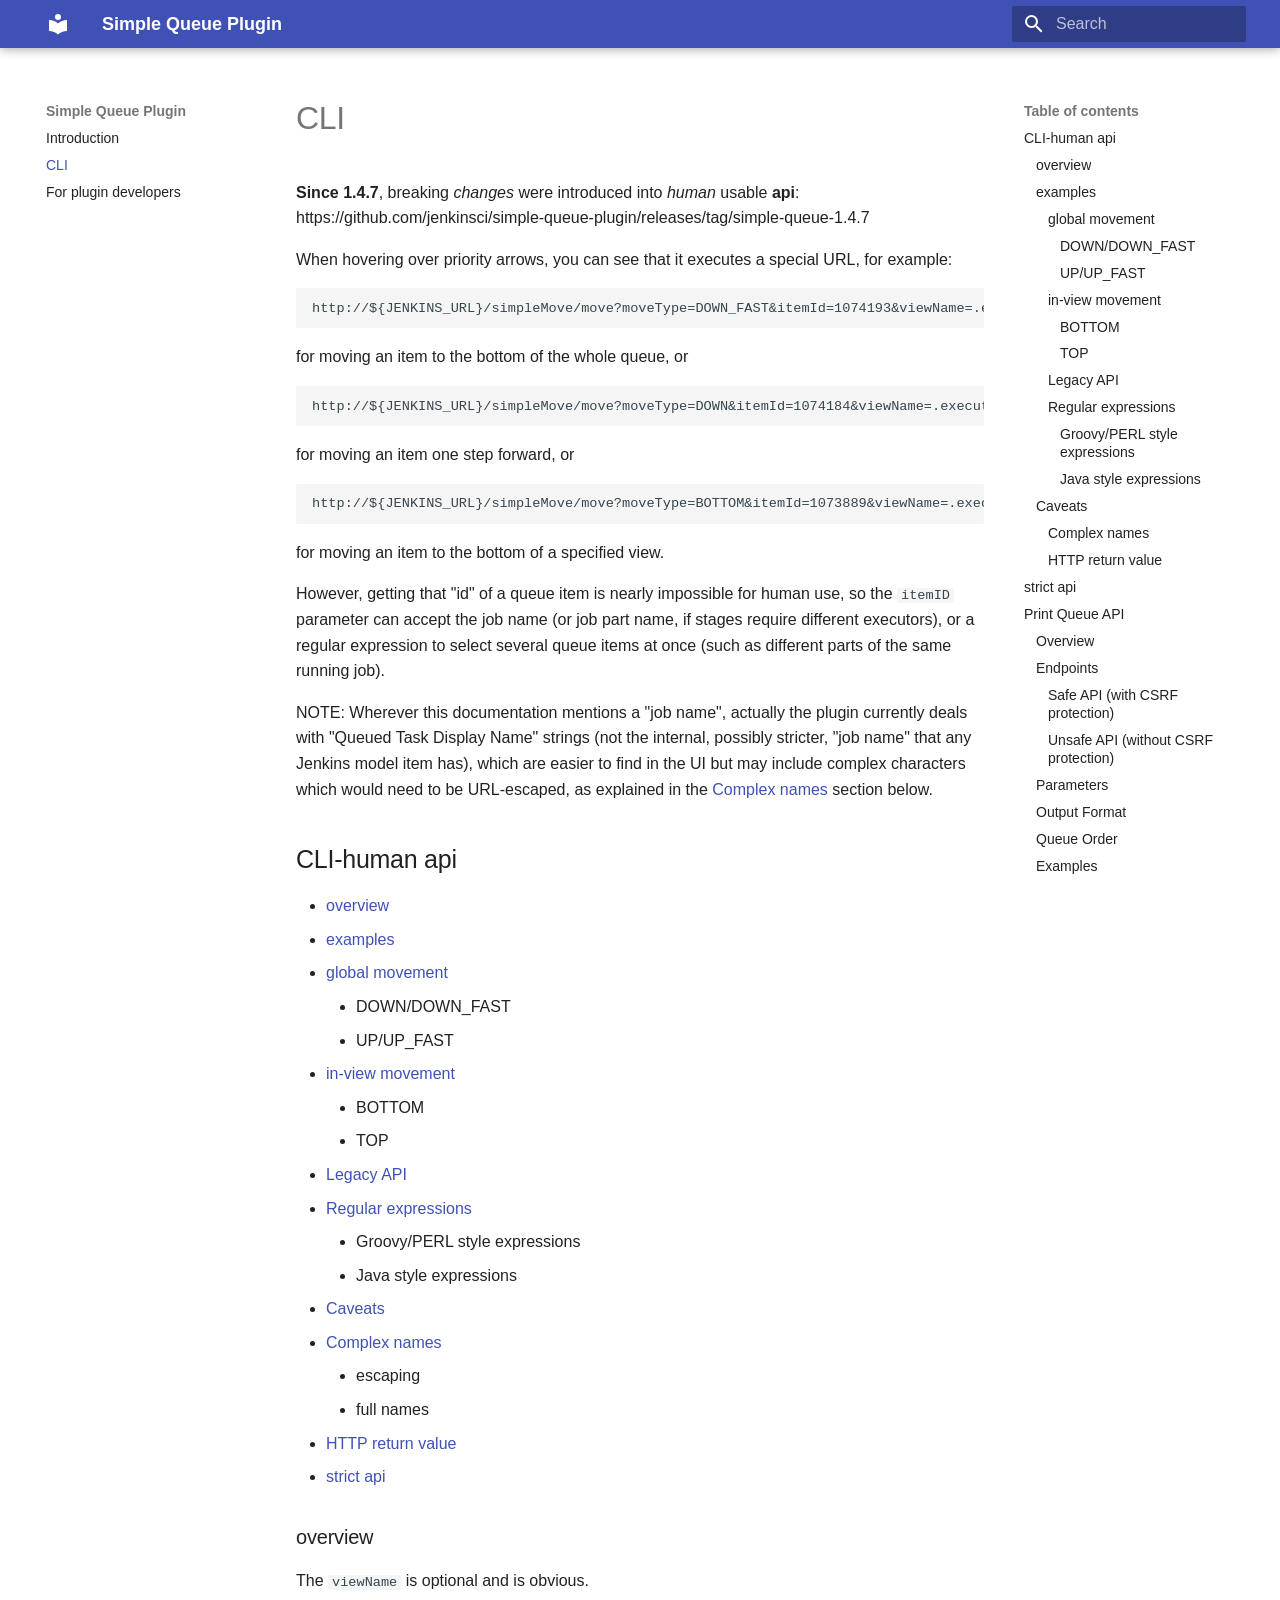
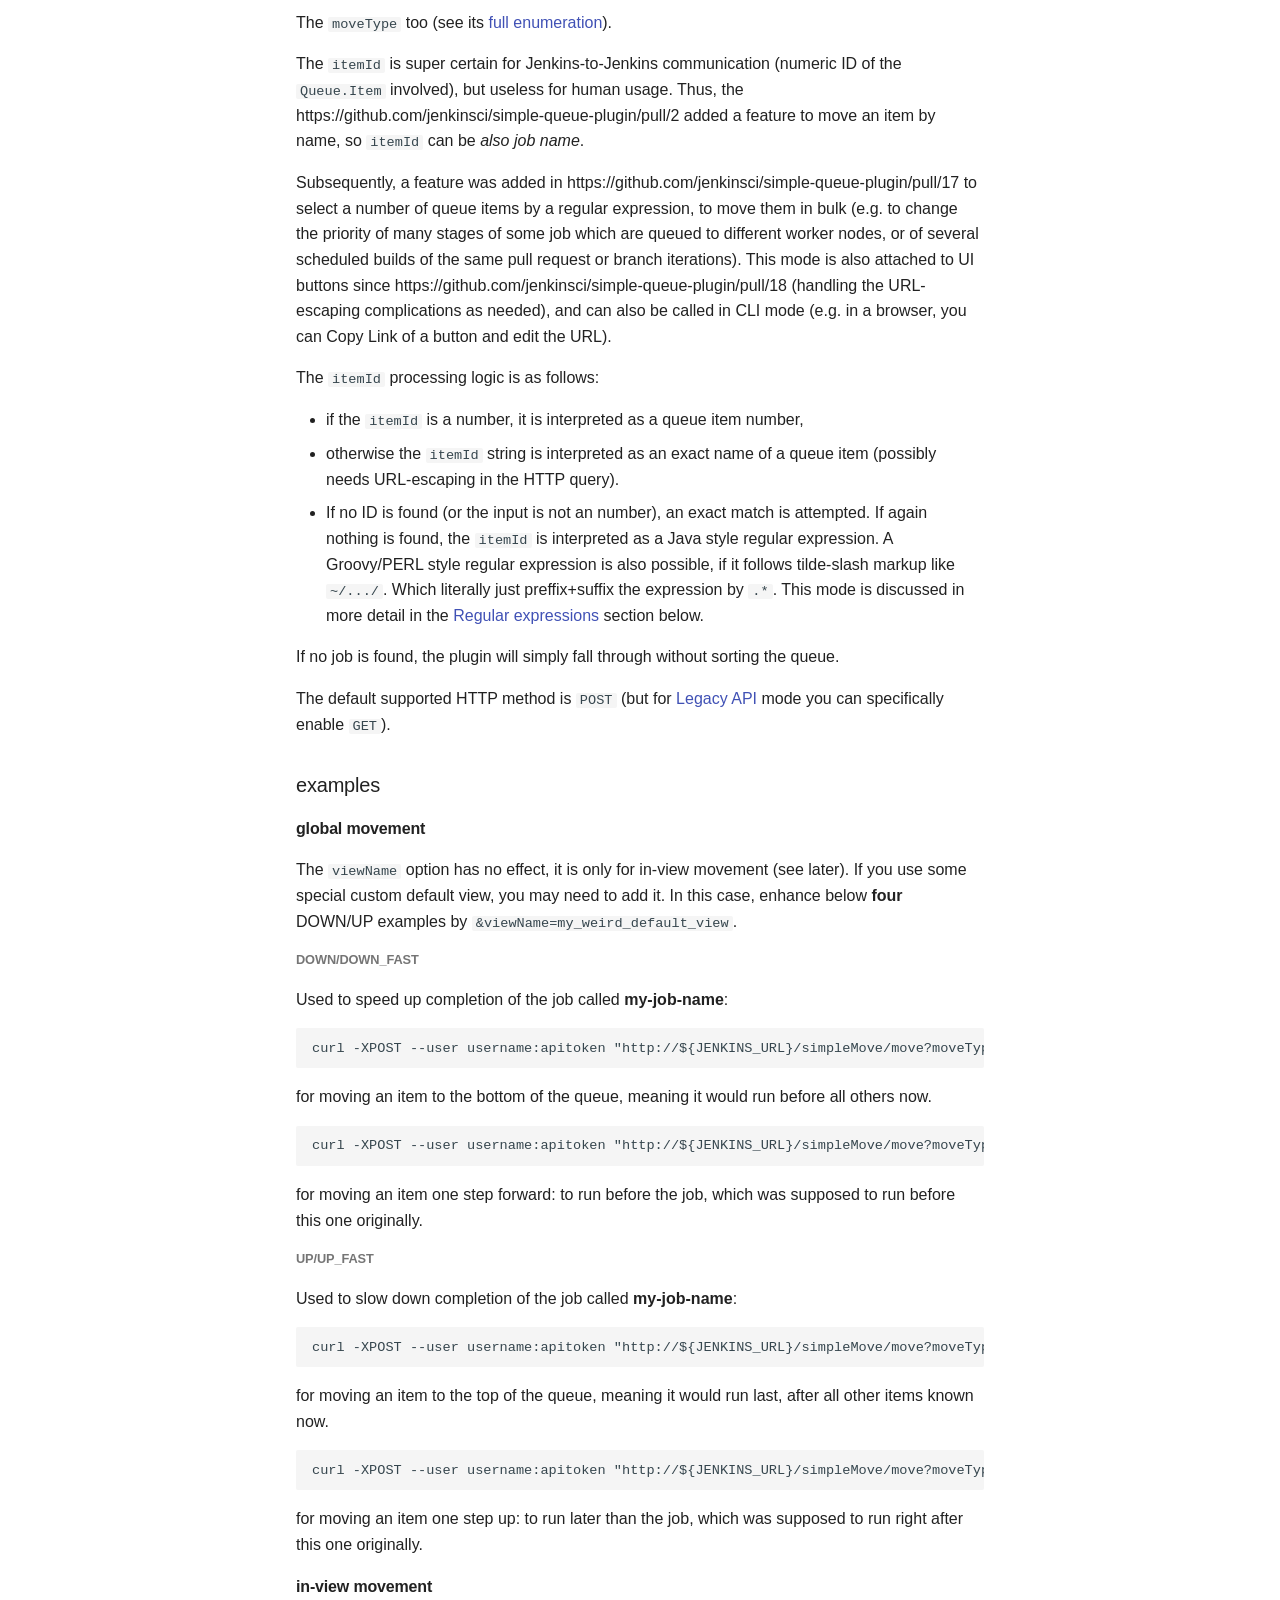
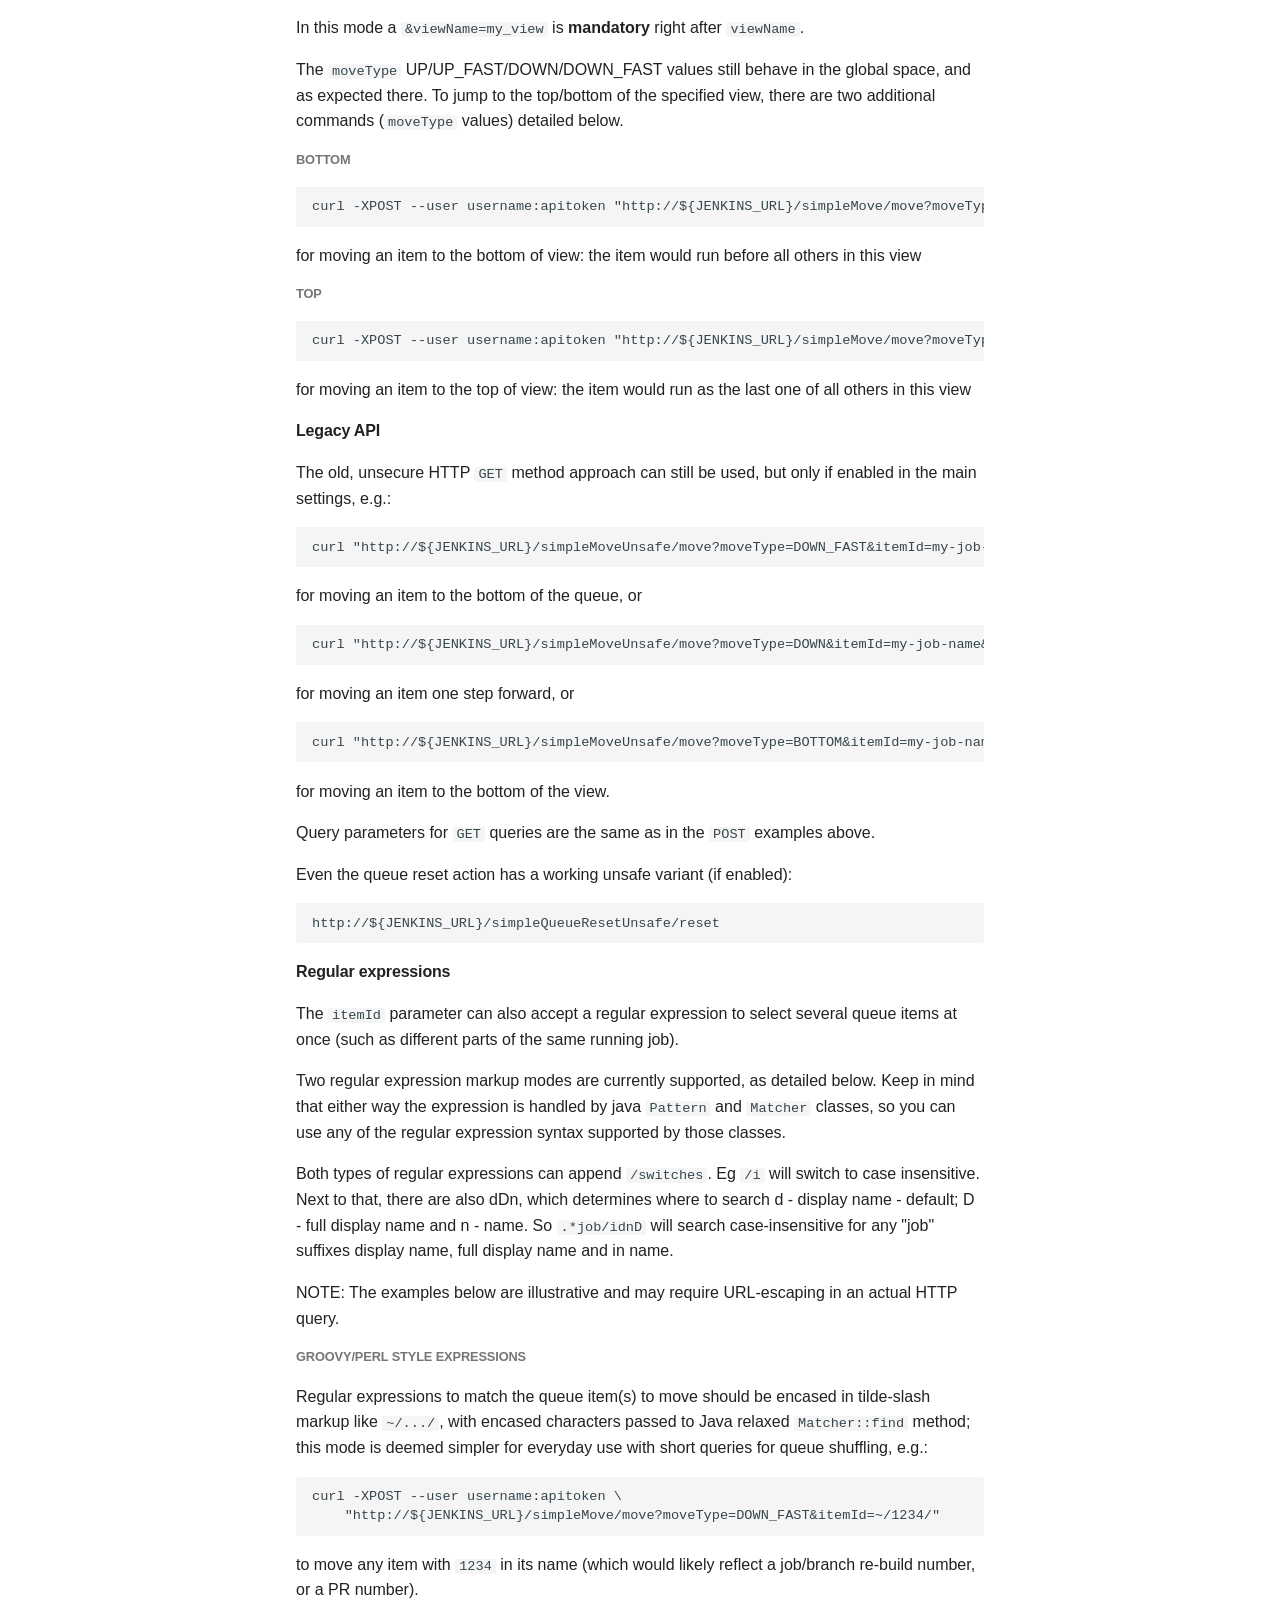
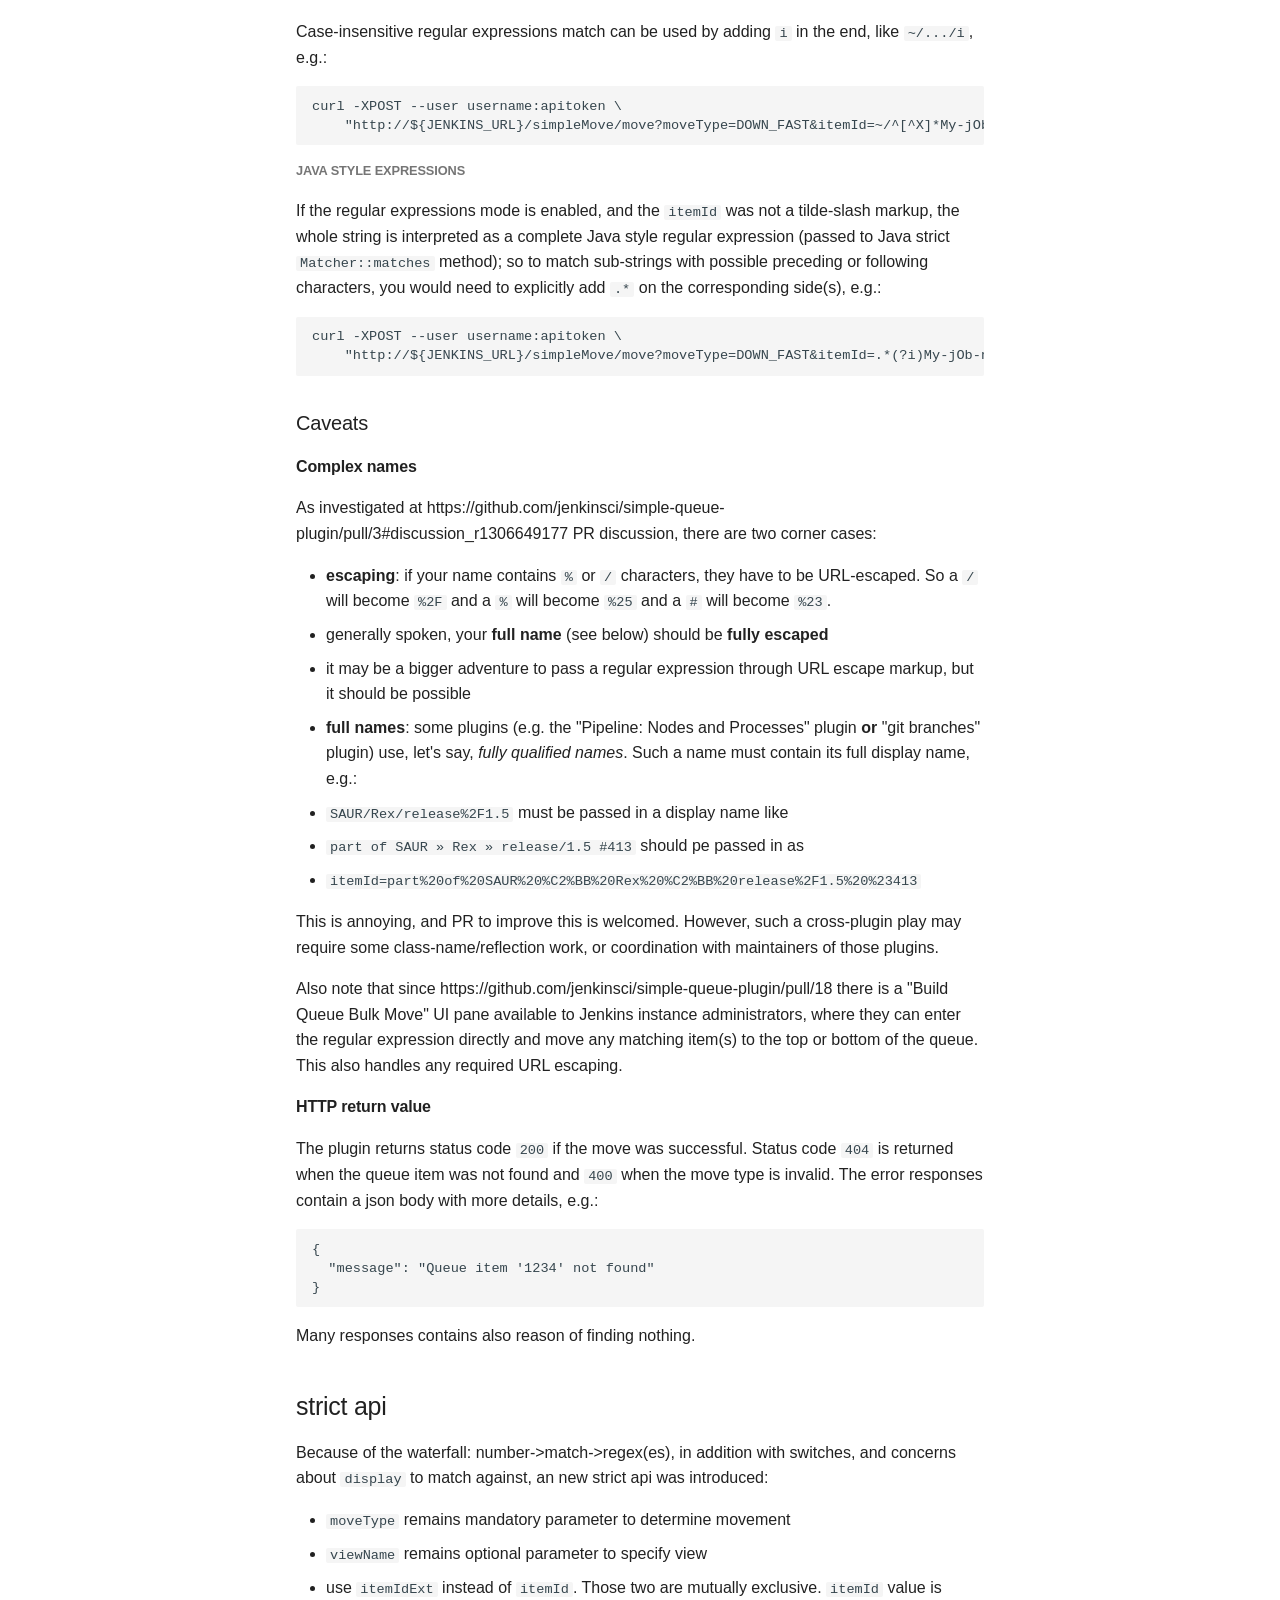
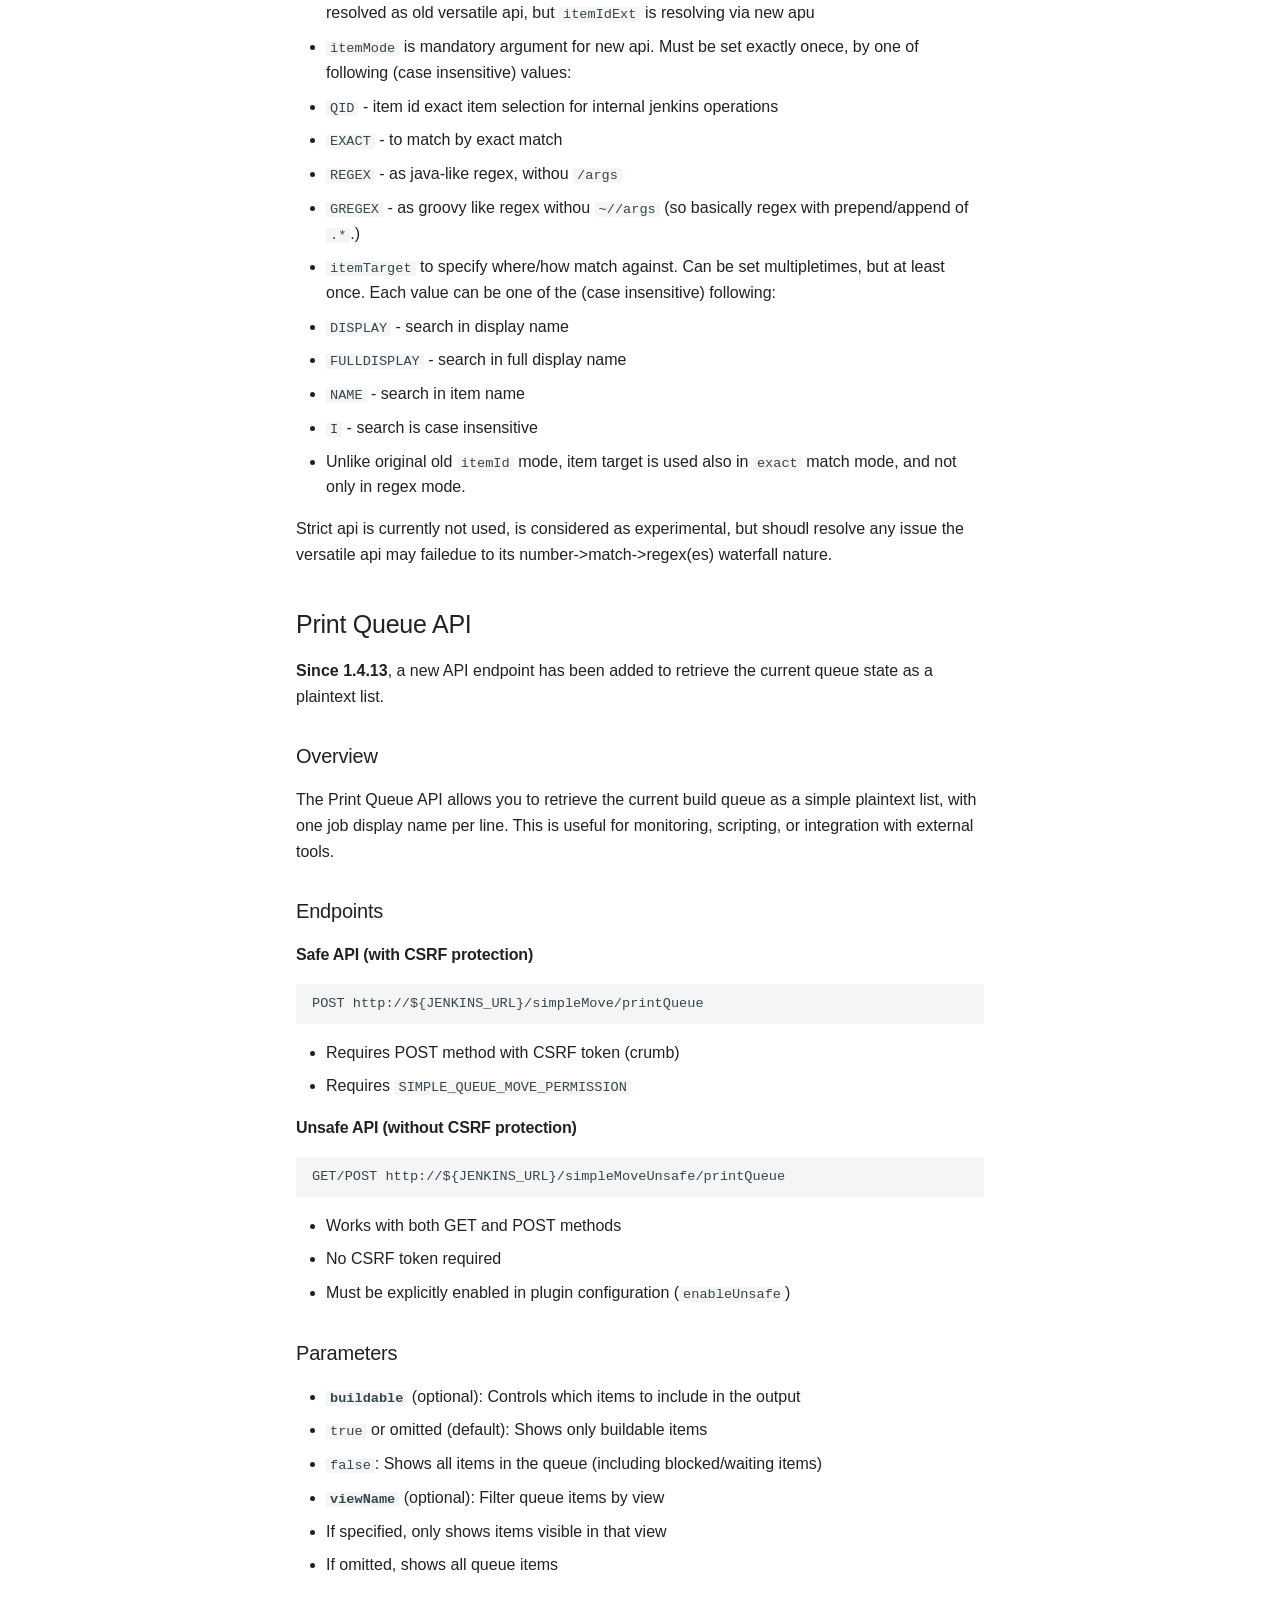
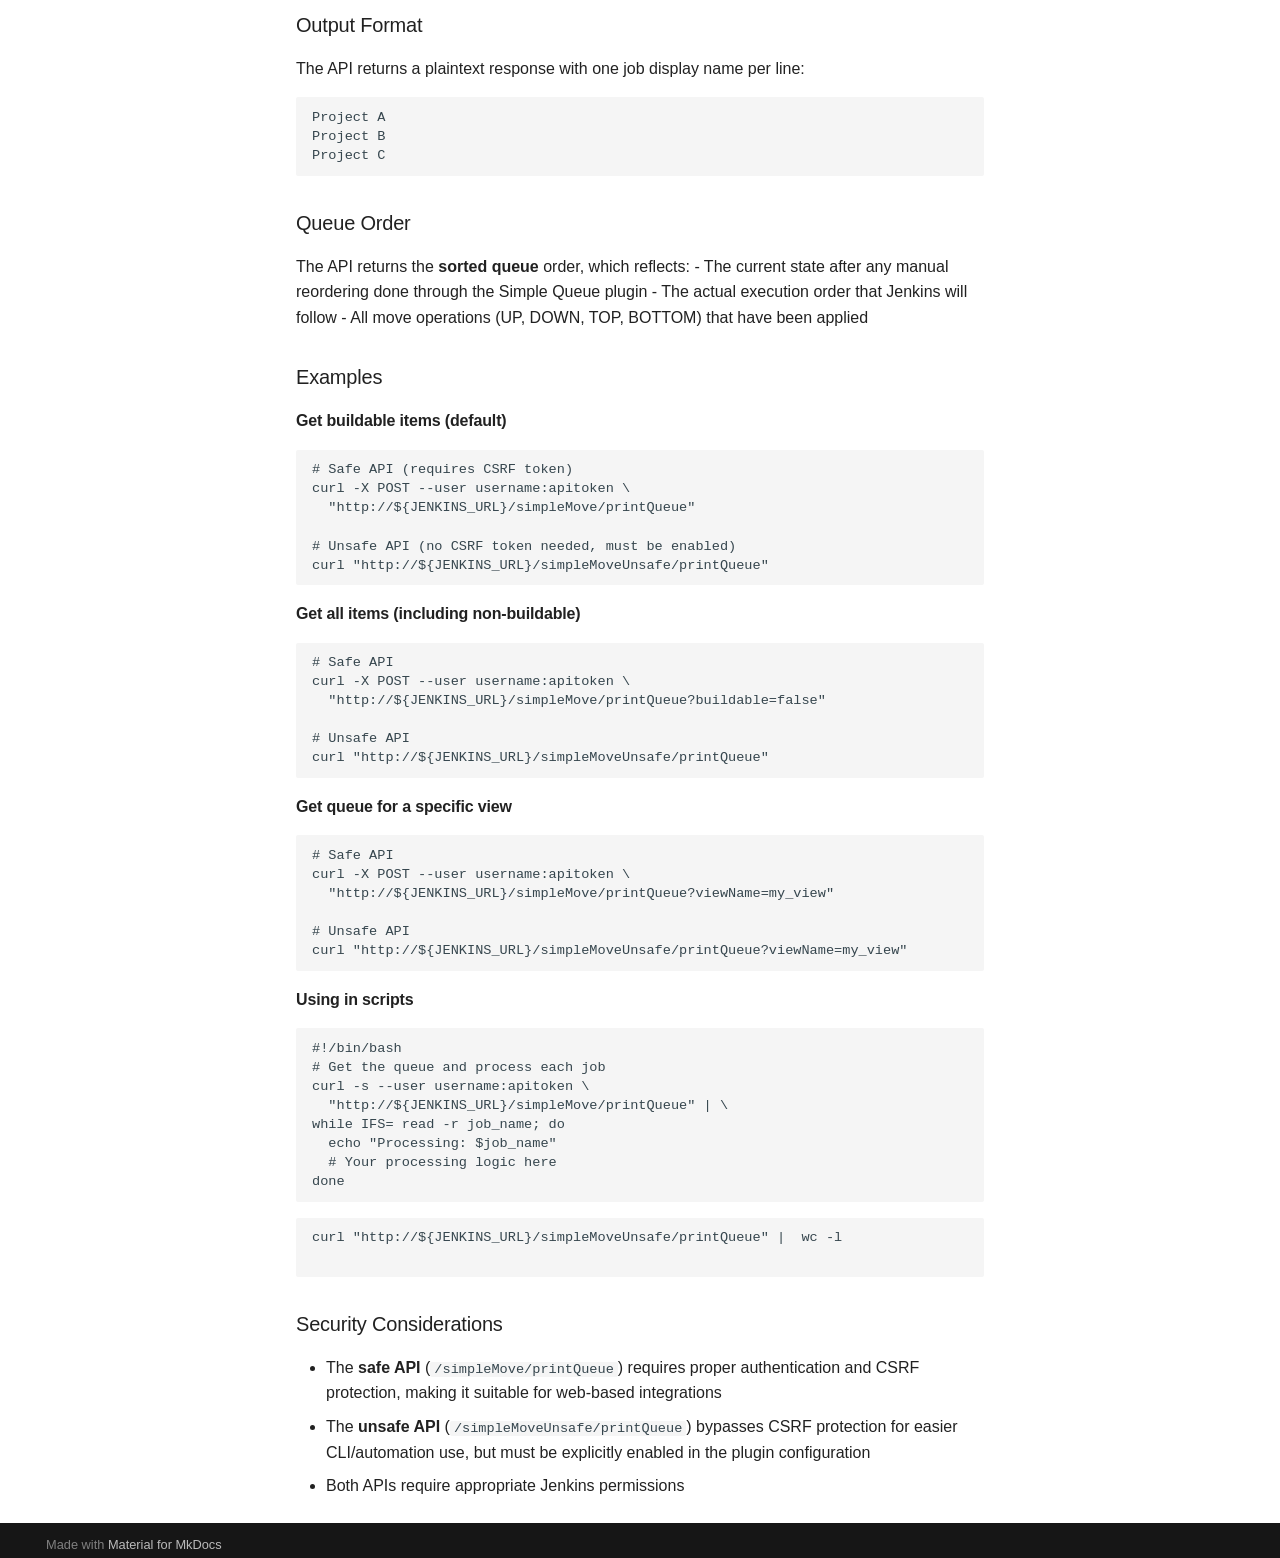
==== commit 5d6ea44f: "Updated docs" ====
--- a/docs/CLI/index.html
+++ b/docs/CLI/index.html
@@ -505,6 +505,178 @@
   
 </li>
       
+        <li class="md-nav__item">
+  <a href="#print-queue-api" class="md-nav__link">
+    <span class="md-ellipsis">
+      
+        Print Queue API
+      
+    </span>
+  </a>
+  
+    <nav class="md-nav" aria-label="Print Queue API">
+      <ul class="md-nav__list">
+        
+          <li class="md-nav__item">
+  <a href="#overview_1" class="md-nav__link">
+    <span class="md-ellipsis">
+      
+        Overview
+      
+    </span>
+  </a>
+  
+</li>
+        
+          <li class="md-nav__item">
+  <a href="#endpoints" class="md-nav__link">
+    <span class="md-ellipsis">
+      
+        Endpoints
+      
+    </span>
+  </a>
+  
+    <nav class="md-nav" aria-label="Endpoints">
+      <ul class="md-nav__list">
+        
+          <li class="md-nav__item">
+  <a href="#safe-api-with-csrf-protection" class="md-nav__link">
+    <span class="md-ellipsis">
+      
+        Safe API (with CSRF protection)
+      
+    </span>
+  </a>
+  
+</li>
+        
+          <li class="md-nav__item">
+  <a href="#unsafe-api-without-csrf-protection" class="md-nav__link">
+    <span class="md-ellipsis">
+      
+        Unsafe API (without CSRF protection)
+      
+    </span>
+  </a>
+  
+</li>
+        
+      </ul>
+    </nav>
+  
+</li>
+        
+          <li class="md-nav__item">
+  <a href="#parameters" class="md-nav__link">
+    <span class="md-ellipsis">
+      
+        Parameters
+      
+    </span>
+  </a>
+  
+</li>
+        
+          <li class="md-nav__item">
+  <a href="#output-format" class="md-nav__link">
+    <span class="md-ellipsis">
+      
+        Output Format
+      
+    </span>
+  </a>
+  
+</li>
+        
+          <li class="md-nav__item">
+  <a href="#queue-order" class="md-nav__link">
+    <span class="md-ellipsis">
+      
+        Queue Order
+      
+    </span>
+  </a>
+  
+</li>
+        
+          <li class="md-nav__item">
+  <a href="#examples_1" class="md-nav__link">
+    <span class="md-ellipsis">
+      
+        Examples
+      
+    </span>
+  </a>
+  
+    <nav class="md-nav" aria-label="Examples">
+      <ul class="md-nav__list">
+        
+          <li class="md-nav__item">
+  <a href="#get-buildable-items-default" class="md-nav__link">
+    <span class="md-ellipsis">
+      
+        Get buildable items (default)
+      
+    </span>
+  </a>
+  
+</li>
+        
+          <li class="md-nav__item">
+  <a href="#get-all-items-including-non-buildable" class="md-nav__link">
+    <span class="md-ellipsis">
+      
+        Get all items (including non-buildable)
+      
+    </span>
+  </a>
+  
+</li>
+        
+          <li class="md-nav__item">
+  <a href="#get-queue-for-a-specific-view" class="md-nav__link">
+    <span class="md-ellipsis">
+      
+        Get queue for a specific view
+      
+    </span>
+  </a>
+  
+</li>
+        
+          <li class="md-nav__item">
+  <a href="#using-in-scripts" class="md-nav__link">
+    <span class="md-ellipsis">
+      
+        Using in scripts
+      
+    </span>
+  </a>
+  
+</li>
+        
+      </ul>
+    </nav>
+  
+</li>
+        
+          <li class="md-nav__item">
+  <a href="#security-considerations" class="md-nav__link">
+    <span class="md-ellipsis">
+      
+        Security Considerations
+      
+    </span>
+  </a>
+  
+</li>
+        
+      </ul>
+    </nav>
+  
+</li>
+      
     </ul>
   
 </nav>
@@ -786,6 +958,178 @@
       
     </span>
   </a>
+  
+</li>
+      
+        <li class="md-nav__item">
+  <a href="#print-queue-api" class="md-nav__link">
+    <span class="md-ellipsis">
+      
+        Print Queue API
+      
+    </span>
+  </a>
+  
+    <nav class="md-nav" aria-label="Print Queue API">
+      <ul class="md-nav__list">
+        
+          <li class="md-nav__item">
+  <a href="#overview_1" class="md-nav__link">
+    <span class="md-ellipsis">
+      
+        Overview
+      
+    </span>
+  </a>
+  
+</li>
+        
+          <li class="md-nav__item">
+  <a href="#endpoints" class="md-nav__link">
+    <span class="md-ellipsis">
+      
+        Endpoints
+      
+    </span>
+  </a>
+  
+    <nav class="md-nav" aria-label="Endpoints">
+      <ul class="md-nav__list">
+        
+          <li class="md-nav__item">
+  <a href="#safe-api-with-csrf-protection" class="md-nav__link">
+    <span class="md-ellipsis">
+      
+        Safe API (with CSRF protection)
+      
+    </span>
+  </a>
+  
+</li>
+        
+          <li class="md-nav__item">
+  <a href="#unsafe-api-without-csrf-protection" class="md-nav__link">
+    <span class="md-ellipsis">
+      
+        Unsafe API (without CSRF protection)
+      
+    </span>
+  </a>
+  
+</li>
+        
+      </ul>
+    </nav>
+  
+</li>
+        
+          <li class="md-nav__item">
+  <a href="#parameters" class="md-nav__link">
+    <span class="md-ellipsis">
+      
+        Parameters
+      
+    </span>
+  </a>
+  
+</li>
+        
+          <li class="md-nav__item">
+  <a href="#output-format" class="md-nav__link">
+    <span class="md-ellipsis">
+      
+        Output Format
+      
+    </span>
+  </a>
+  
+</li>
+        
+          <li class="md-nav__item">
+  <a href="#queue-order" class="md-nav__link">
+    <span class="md-ellipsis">
+      
+        Queue Order
+      
+    </span>
+  </a>
+  
+</li>
+        
+          <li class="md-nav__item">
+  <a href="#examples_1" class="md-nav__link">
+    <span class="md-ellipsis">
+      
+        Examples
+      
+    </span>
+  </a>
+  
+    <nav class="md-nav" aria-label="Examples">
+      <ul class="md-nav__list">
+        
+          <li class="md-nav__item">
+  <a href="#get-buildable-items-default" class="md-nav__link">
+    <span class="md-ellipsis">
+      
+        Get buildable items (default)
+      
+    </span>
+  </a>
+  
+</li>
+        
+          <li class="md-nav__item">
+  <a href="#get-all-items-including-non-buildable" class="md-nav__link">
+    <span class="md-ellipsis">
+      
+        Get all items (including non-buildable)
+      
+    </span>
+  </a>
+  
+</li>
+        
+          <li class="md-nav__item">
+  <a href="#get-queue-for-a-specific-view" class="md-nav__link">
+    <span class="md-ellipsis">
+      
+        Get queue for a specific view
+      
+    </span>
+  </a>
+  
+</li>
+        
+          <li class="md-nav__item">
+  <a href="#using-in-scripts" class="md-nav__link">
+    <span class="md-ellipsis">
+      
+        Using in scripts
+      
+    </span>
+  </a>
+  
+</li>
+        
+      </ul>
+    </nav>
+  
+</li>
+        
+          <li class="md-nav__item">
+  <a href="#security-considerations" class="md-nav__link">
+    <span class="md-ellipsis">
+      
+        Security Considerations
+      
+    </span>
+  </a>
+  
+</li>
+        
+      </ul>
+    </nav>
   
 </li>
       
@@ -1006,6 +1350,90 @@
 <li>Unlike original old <code>itemId</code> mode, item target is used also in <code>exact</code> match mode, and not only in regex mode.</li>
 </ul>
 <p>Strict api is currently not used, is considered as experimental, but  shoudl resolve any issue the versatile api may failedue to its number-&gt;match-&gt;regex(es) waterfall nature.</p>
+<h2 id="print-queue-api">Print Queue API</h2>
+<p><strong>Since 1.4.13</strong>, a new API endpoint has been added to retrieve the current queue state as a plaintext list.</p>
+<h3 id="overview_1">Overview</h3>
+<p>The Print Queue API allows you to retrieve the current build queue as a simple plaintext list, with one job display name per line. This is useful for monitoring, scripting, or integration with external tools.</p>
+<h3 id="endpoints">Endpoints</h3>
+<h4 id="safe-api-with-csrf-protection">Safe API (with CSRF protection)</h4>
+<pre><code>POST http://${JENKINS_URL}/simpleMove/printQueue
+</code></pre>
+<ul>
+<li>Requires POST method with CSRF token (crumb)</li>
+<li>Requires <code>SIMPLE_QUEUE_MOVE_PERMISSION</code></li>
+</ul>
+<h4 id="unsafe-api-without-csrf-protection">Unsafe API (without CSRF protection)</h4>
+<pre><code>GET/POST http://${JENKINS_URL}/simpleMoveUnsafe/printQueue
+</code></pre>
+<ul>
+<li>Works with both GET and POST methods</li>
+<li>No CSRF token required</li>
+<li>Must be explicitly enabled in plugin configuration (<code>enableUnsafe</code>)</li>
+</ul>
+<h3 id="parameters">Parameters</h3>
+<ul>
+<li><strong><code>buildable</code></strong> (optional): Controls which items to include in the output</li>
+<li><code>true</code> or omitted (default): Shows only buildable items</li>
+<li><code>false</code>: Shows all items in the queue (including blocked/waiting items)</li>
+<li><strong><code>viewName</code></strong> (optional): Filter queue items by view</li>
+<li>If specified, only shows items visible in that view</li>
+<li>If omitted, shows all queue items</li>
+</ul>
+<h3 id="output-format">Output Format</h3>
+<p>The API returns a plaintext response with one job display name per line:</p>
+<pre><code>Project A
+Project B
+Project C
+</code></pre>
+<h3 id="queue-order">Queue Order</h3>
+<p>The API returns the <strong>sorted queue</strong> order, which reflects:
+- The current state after any manual reordering done through the Simple Queue plugin
+- The actual execution order that Jenkins will follow
+- All move operations (UP, DOWN, TOP, BOTTOM) that have been applied</p>
+<h3 id="examples_1">Examples</h3>
+<h4 id="get-buildable-items-default">Get buildable items (default)</h4>
+<pre><code class="language-bash"># Safe API (requires CSRF token)
+curl -X POST --user username:apitoken \
+  &quot;http://${JENKINS_URL}/simpleMove/printQueue&quot;
+
+# Unsafe API (no CSRF token needed, must be enabled)
+curl &quot;http://${JENKINS_URL}/simpleMoveUnsafe/printQueue&quot;
+</code></pre>
+<h4 id="get-all-items-including-non-buildable">Get all items (including non-buildable)</h4>
+<pre><code class="language-bash"># Safe API
+curl -X POST --user username:apitoken \
+  &quot;http://${JENKINS_URL}/simpleMove/printQueue?buildable=false&quot;
+
+# Unsafe API
+curl &quot;http://${JENKINS_URL}/simpleMoveUnsafe/printQueue&quot;
+</code></pre>
+<h4 id="get-queue-for-a-specific-view">Get queue for a specific view</h4>
+<pre><code class="language-bash"># Safe API
+curl -X POST --user username:apitoken \
+  &quot;http://${JENKINS_URL}/simpleMove/printQueue?viewName=my_view&quot;
+
+# Unsafe API
+curl &quot;http://${JENKINS_URL}/simpleMoveUnsafe/printQueue?viewName=my_view&quot;
+</code></pre>
+<h4 id="using-in-scripts">Using in scripts</h4>
+<pre><code class="language-bash">#!/bin/bash
+# Get the queue and process each job
+curl -s --user username:apitoken \
+  &quot;http://${JENKINS_URL}/simpleMove/printQueue&quot; | \
+while IFS= read -r job_name; do
+  echo &quot;Processing: $job_name&quot;
+  # Your processing logic here
+done
+</code></pre>
+<pre><code class="language-bash">curl &quot;http://${JENKINS_URL}/simpleMoveUnsafe/printQueue&quot; |  wc -l
+
+</code></pre>
+<h3 id="security-considerations">Security Considerations</h3>
+<ul>
+<li>The <strong>safe API</strong> (<code>/simpleMove/printQueue</code>) requires proper authentication and CSRF protection, making it suitable for web-based integrations</li>
+<li>The <strong>unsafe API</strong> (<code>/simpleMoveUnsafe/printQueue</code>) bypasses CSRF protection for easier CLI/automation use, but must be explicitly enabled in the plugin configuration</li>
+<li>Both APIs require appropriate Jenkins permissions</li>
+</ul>
 
 
 
